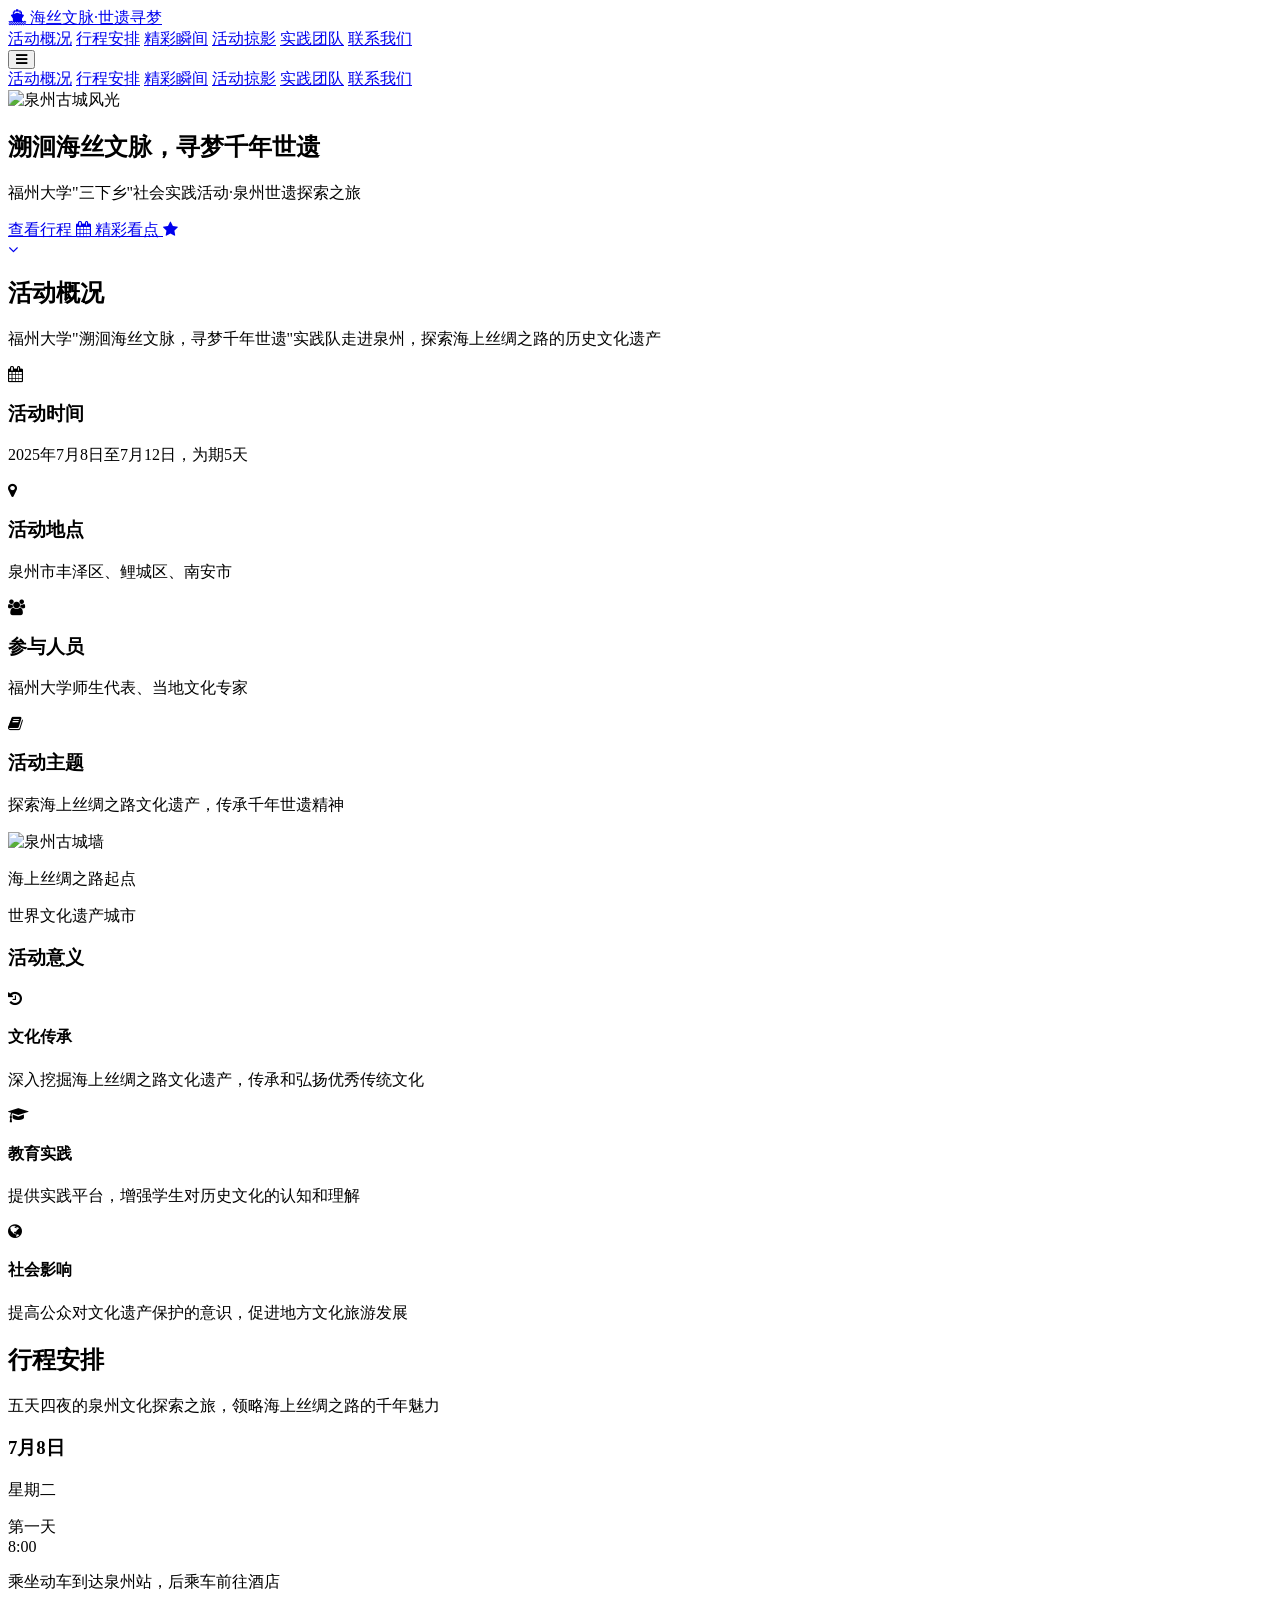
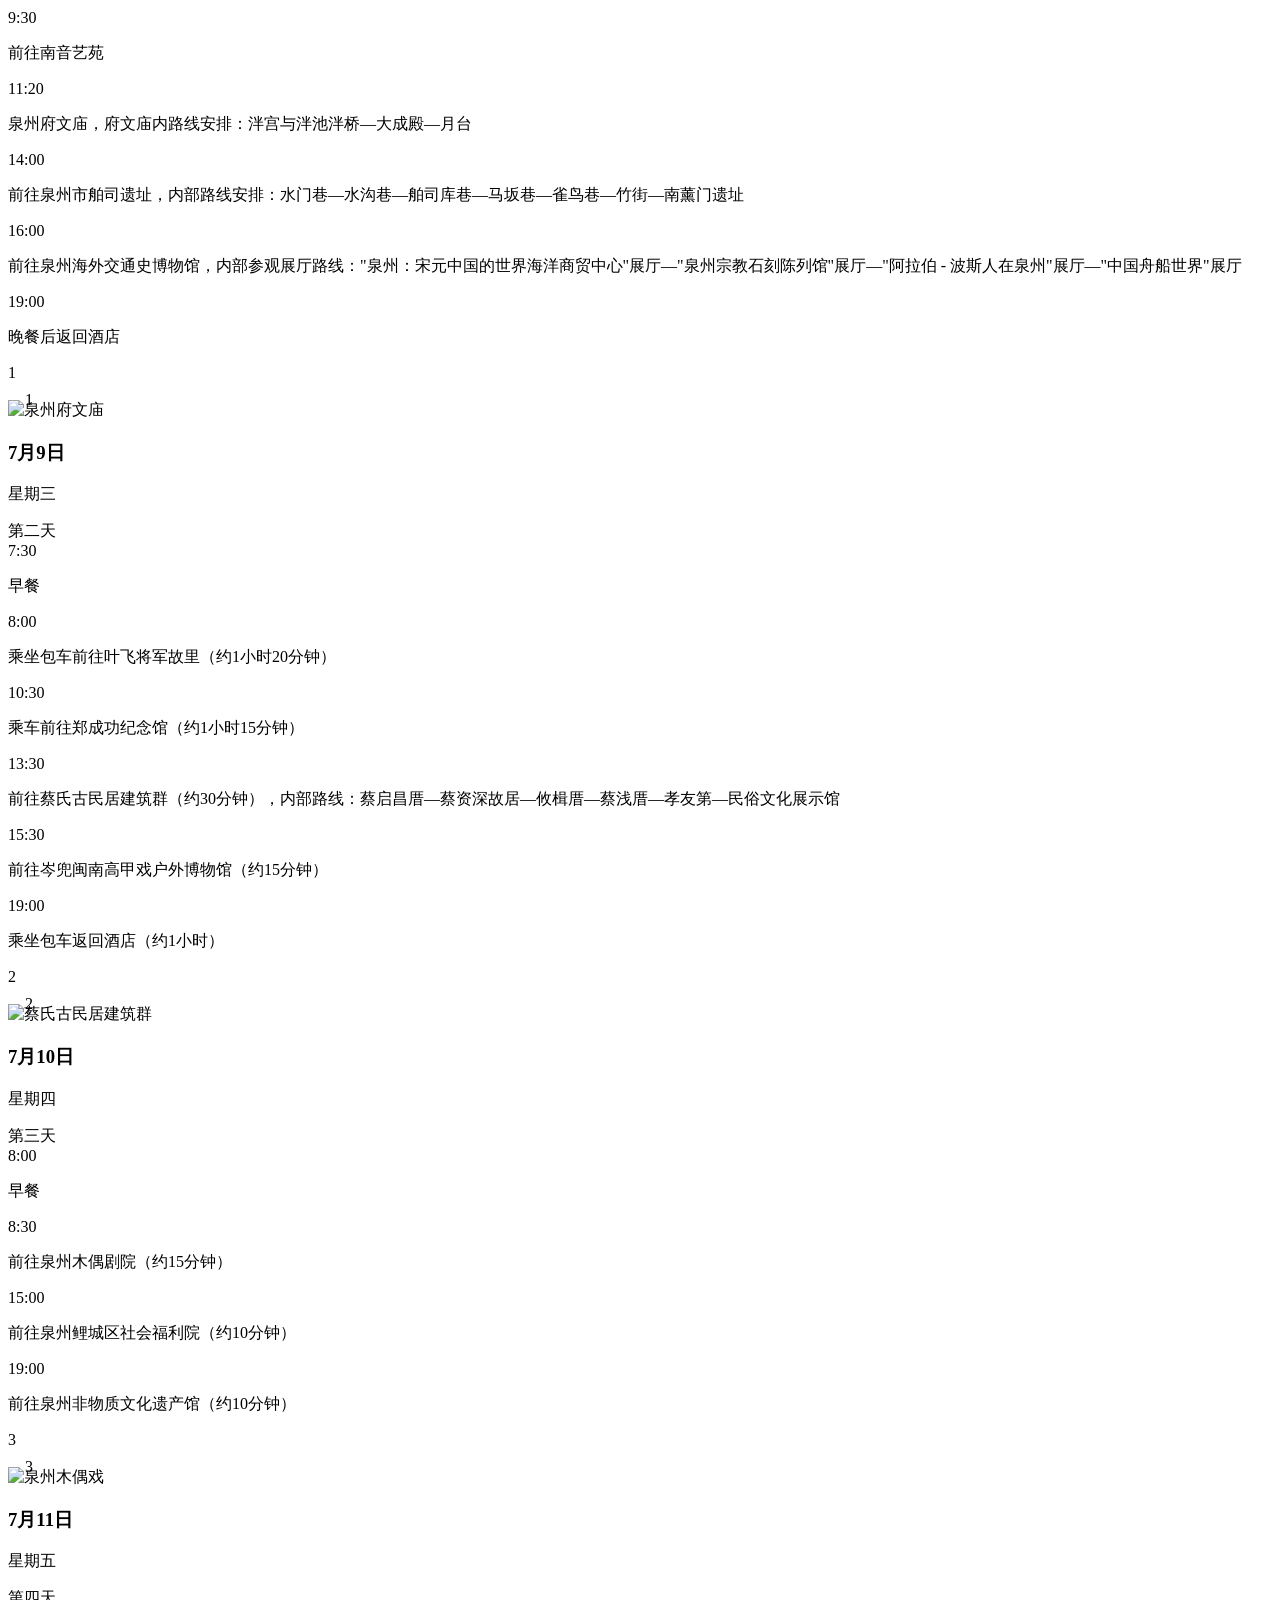
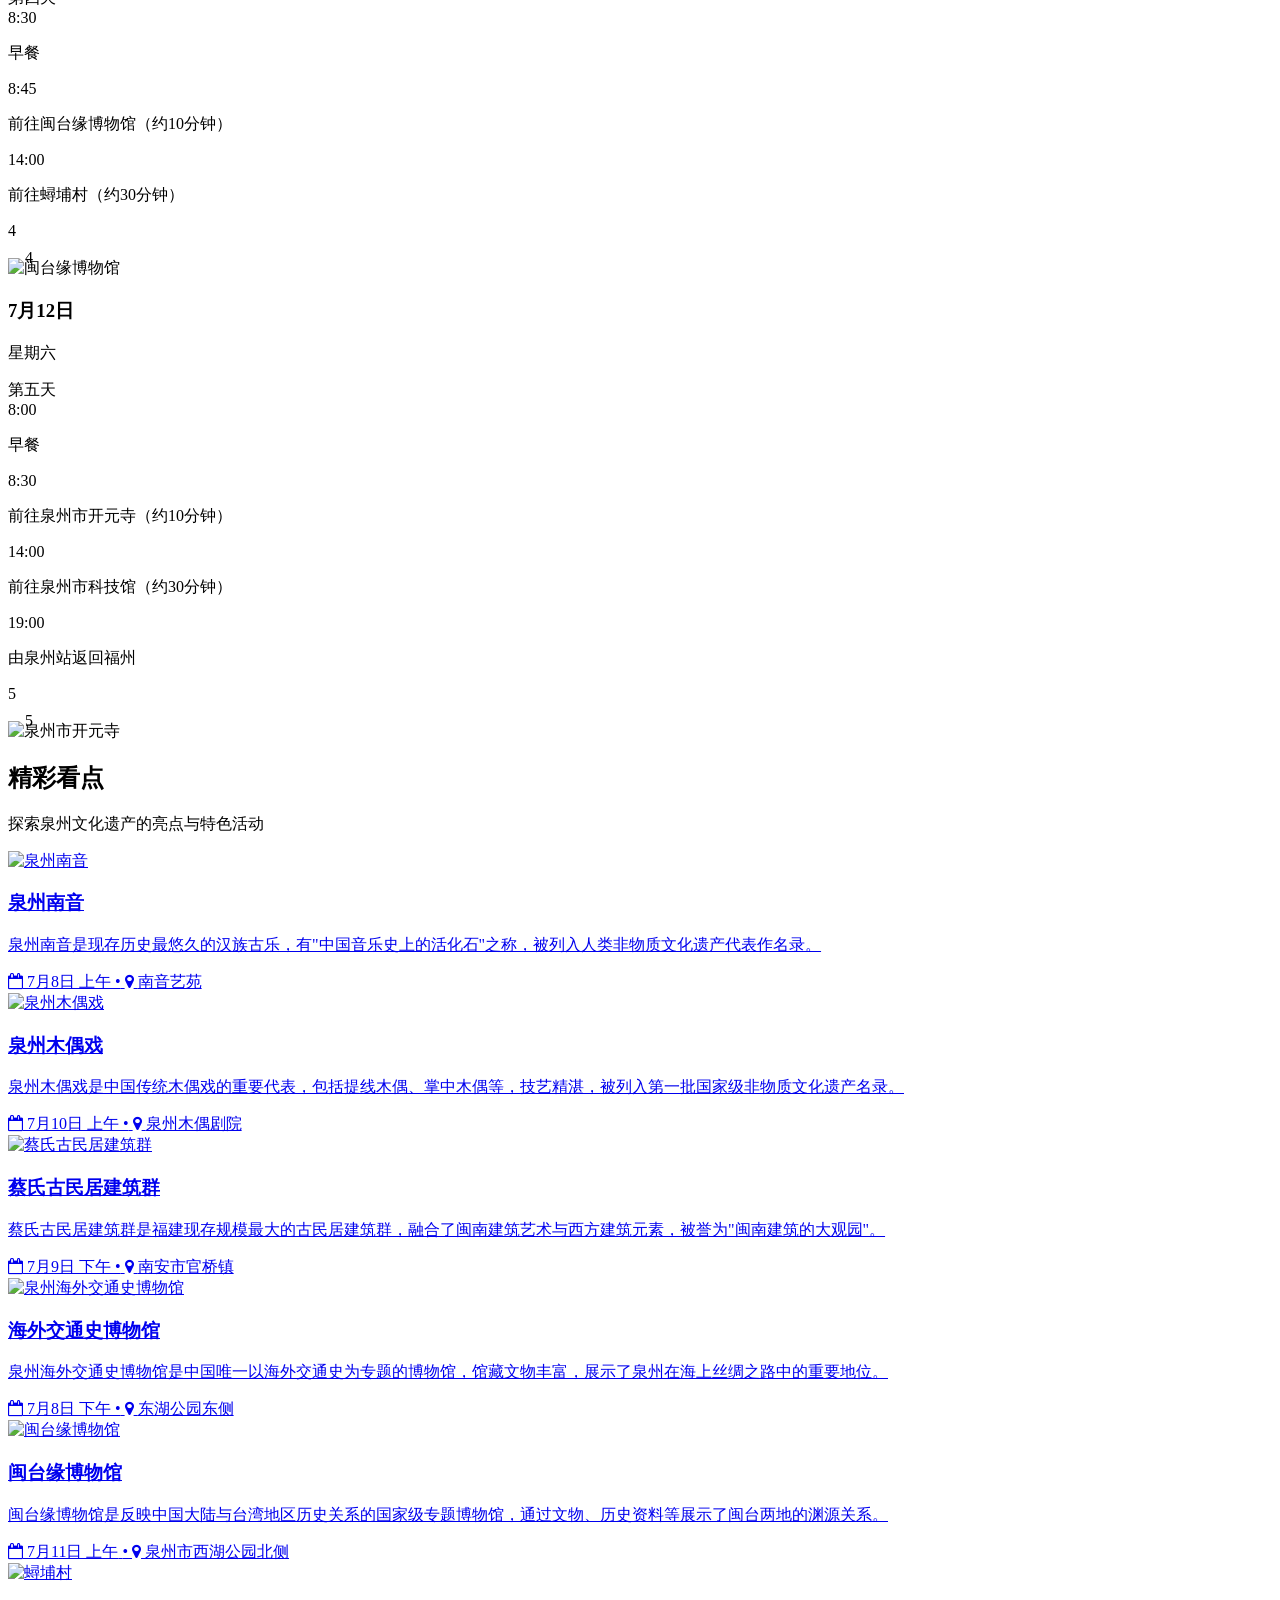
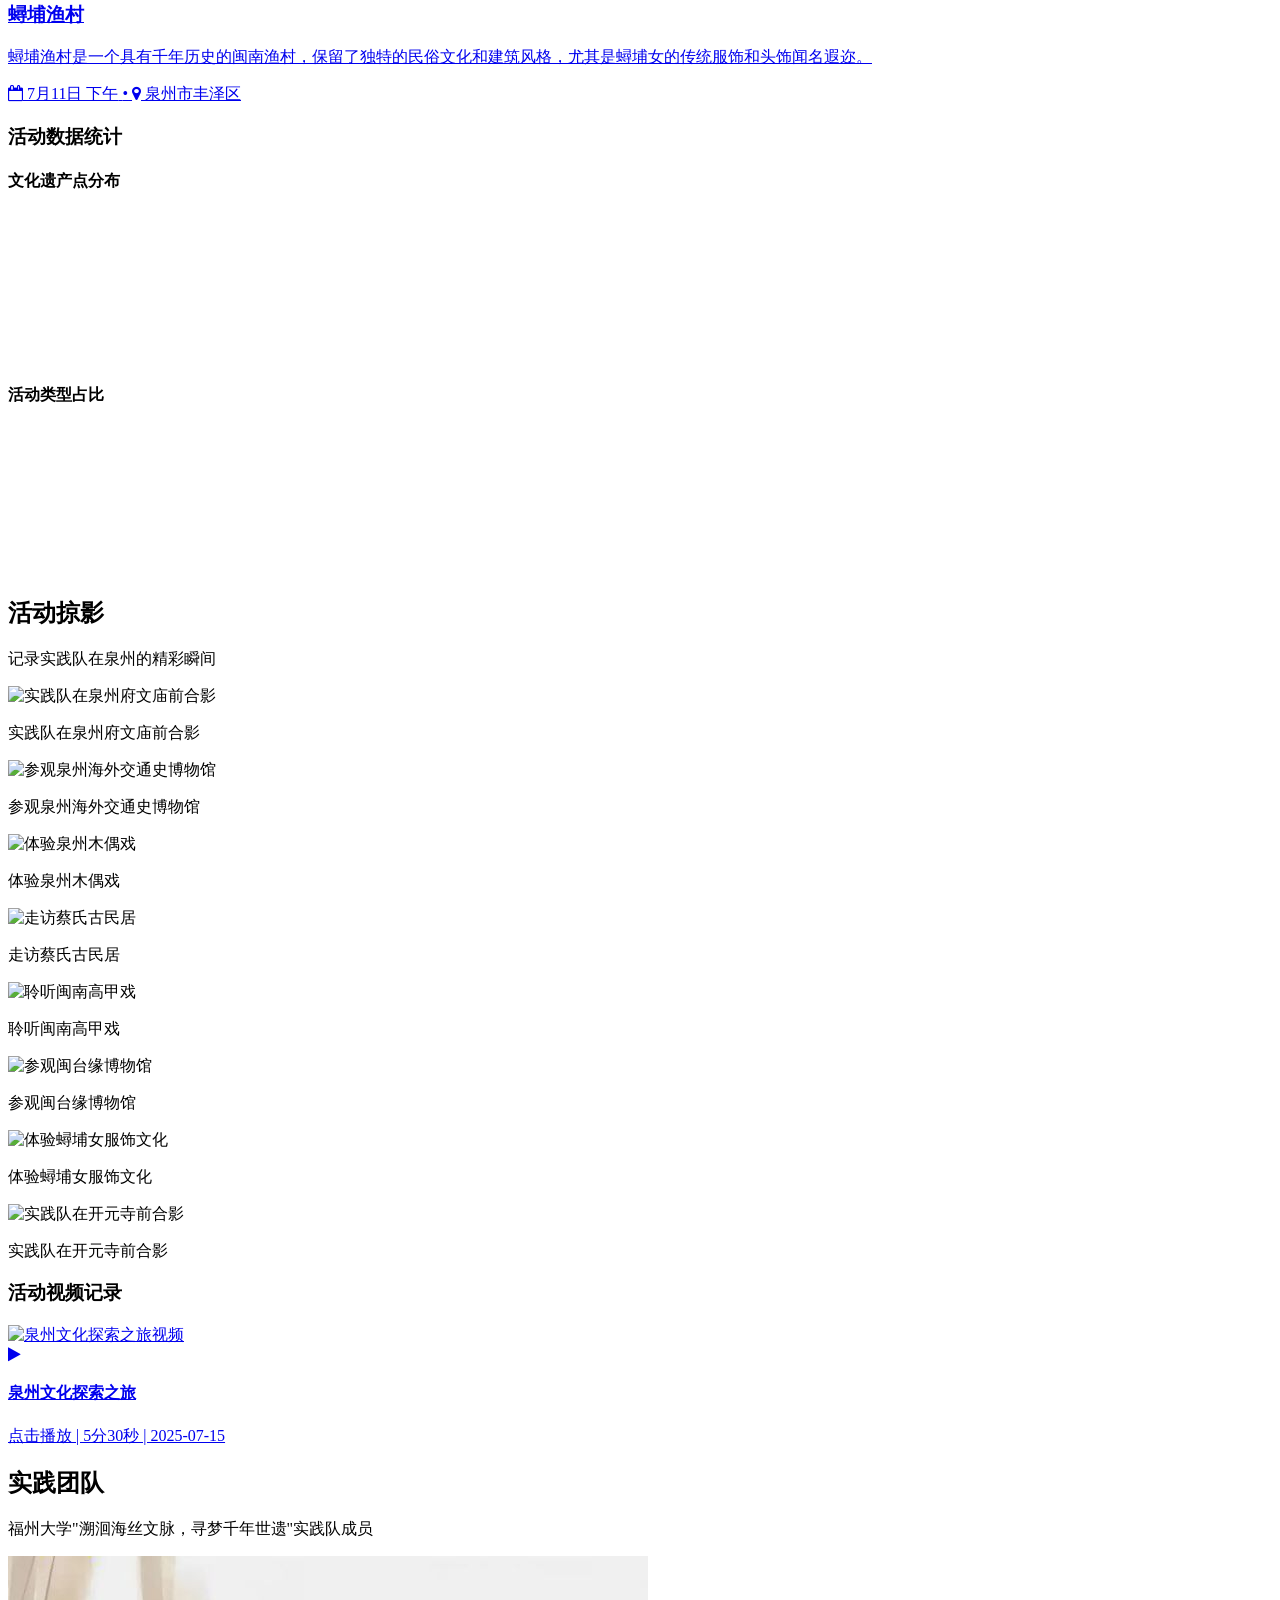
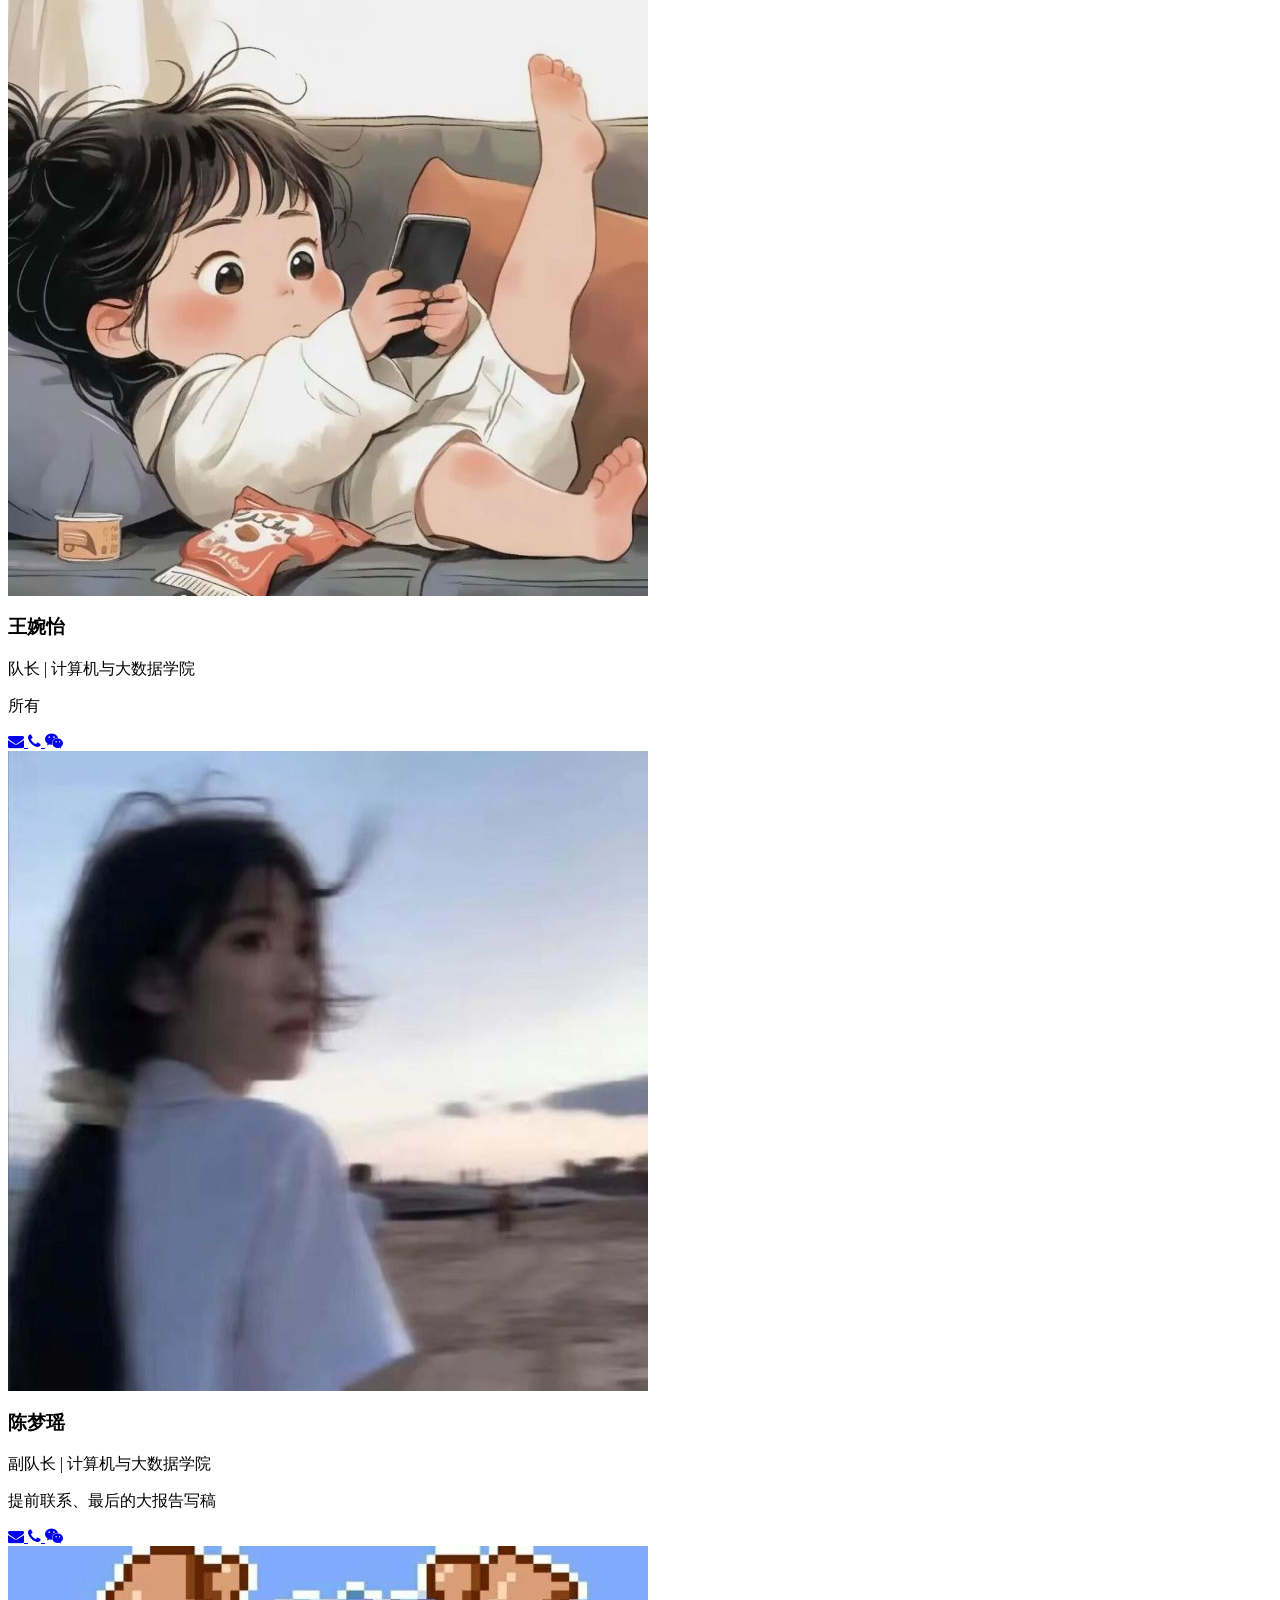
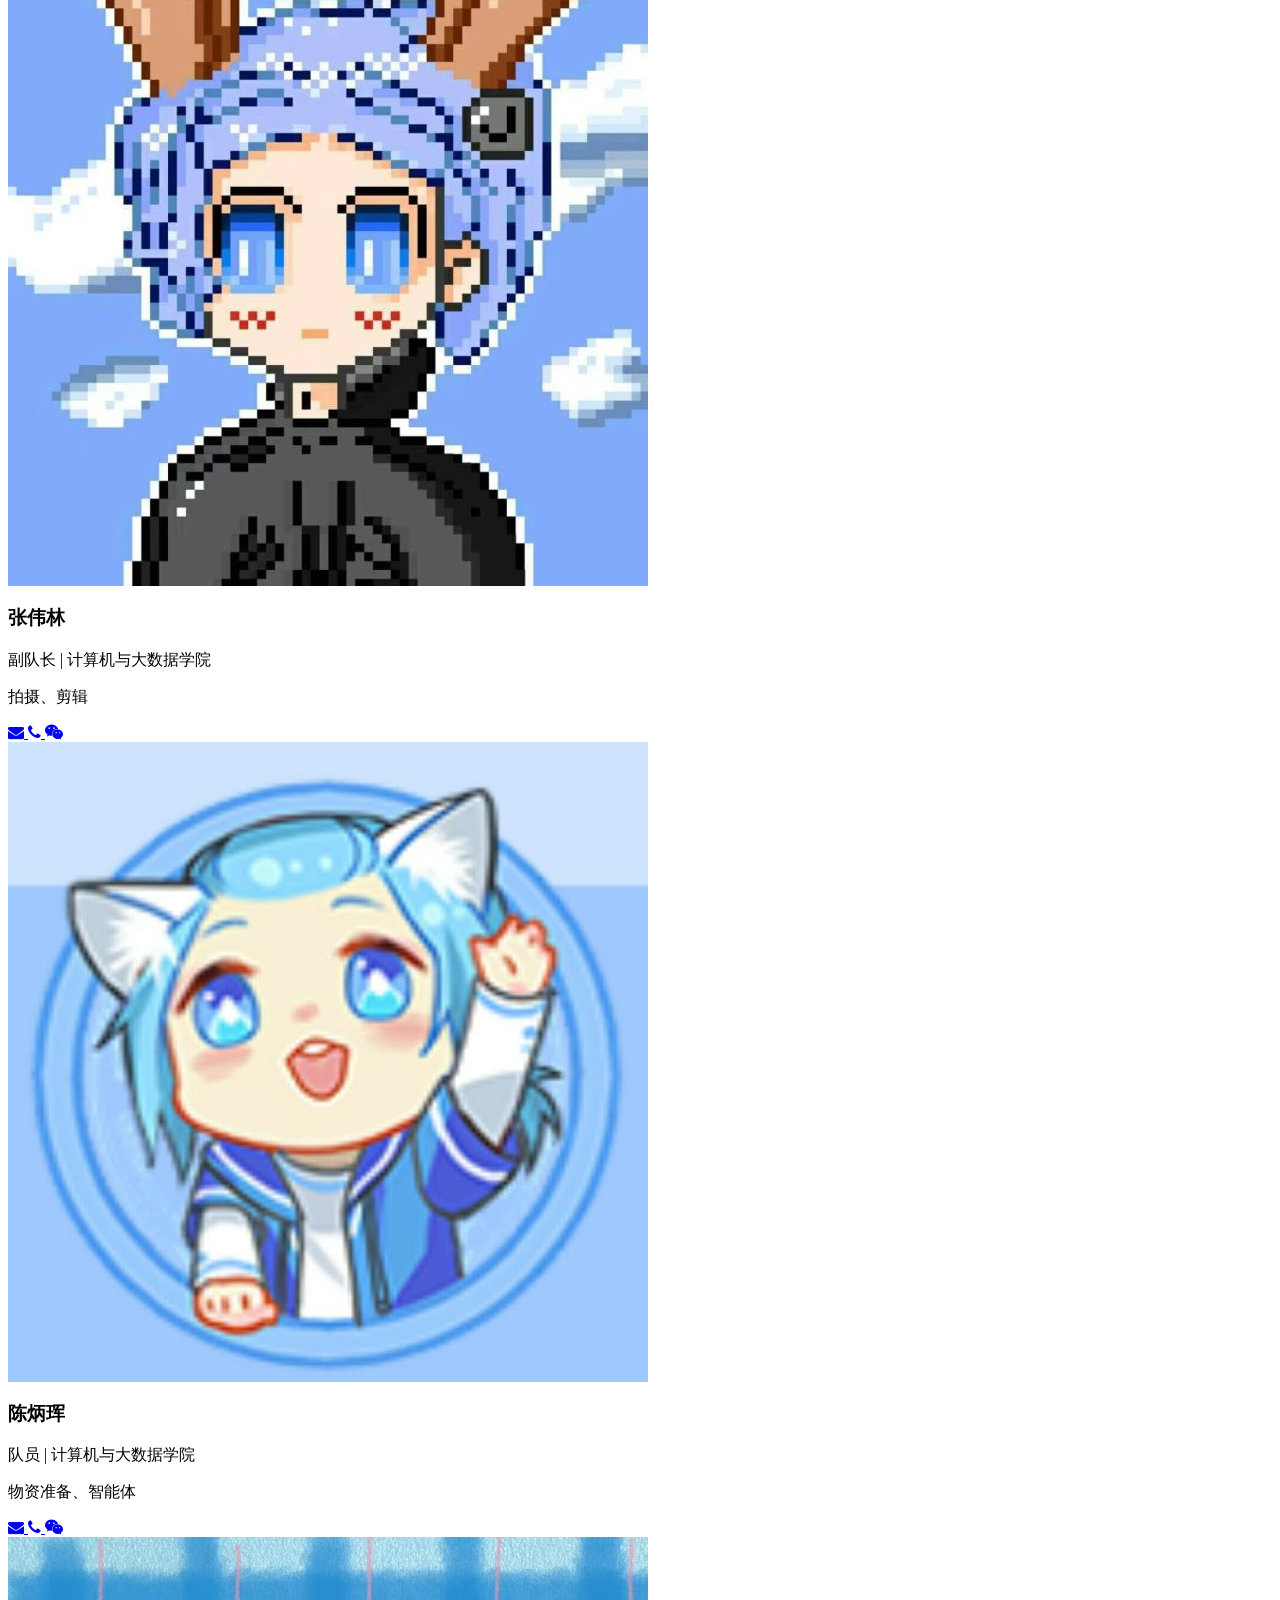
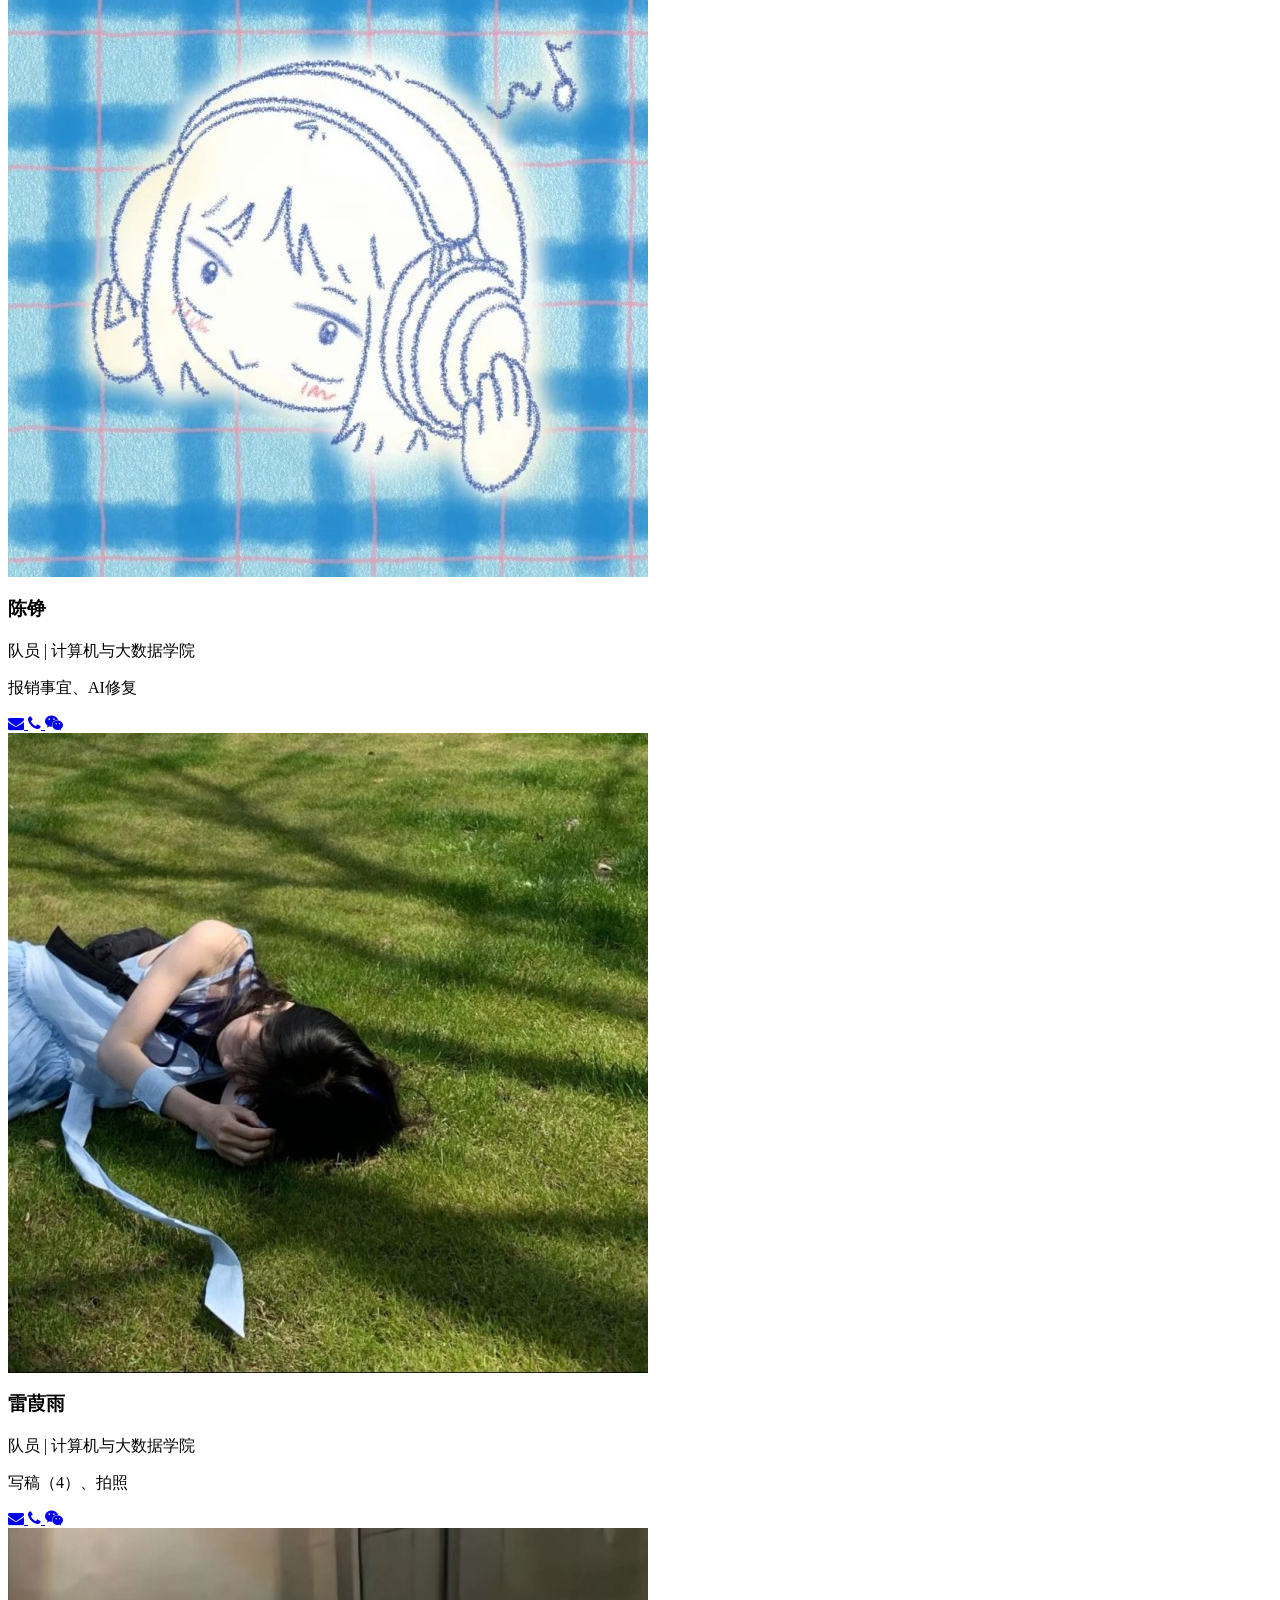
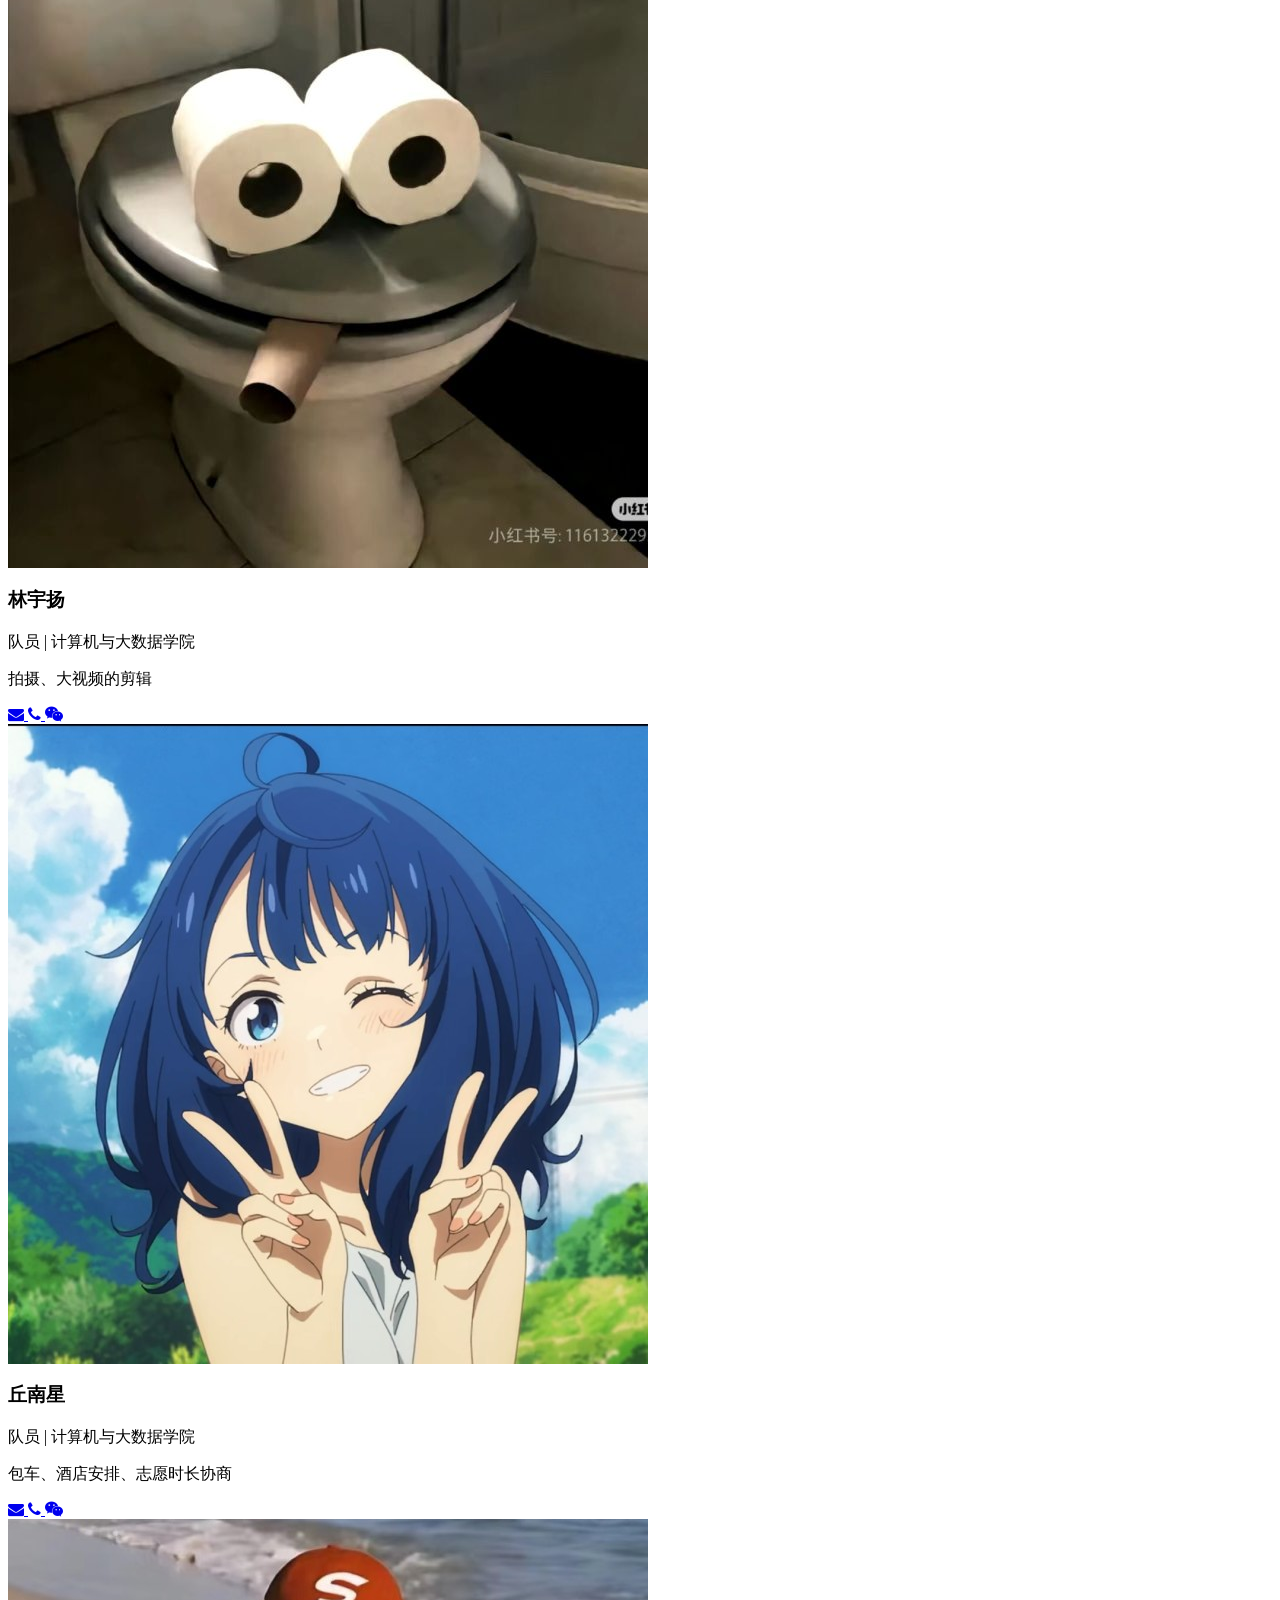
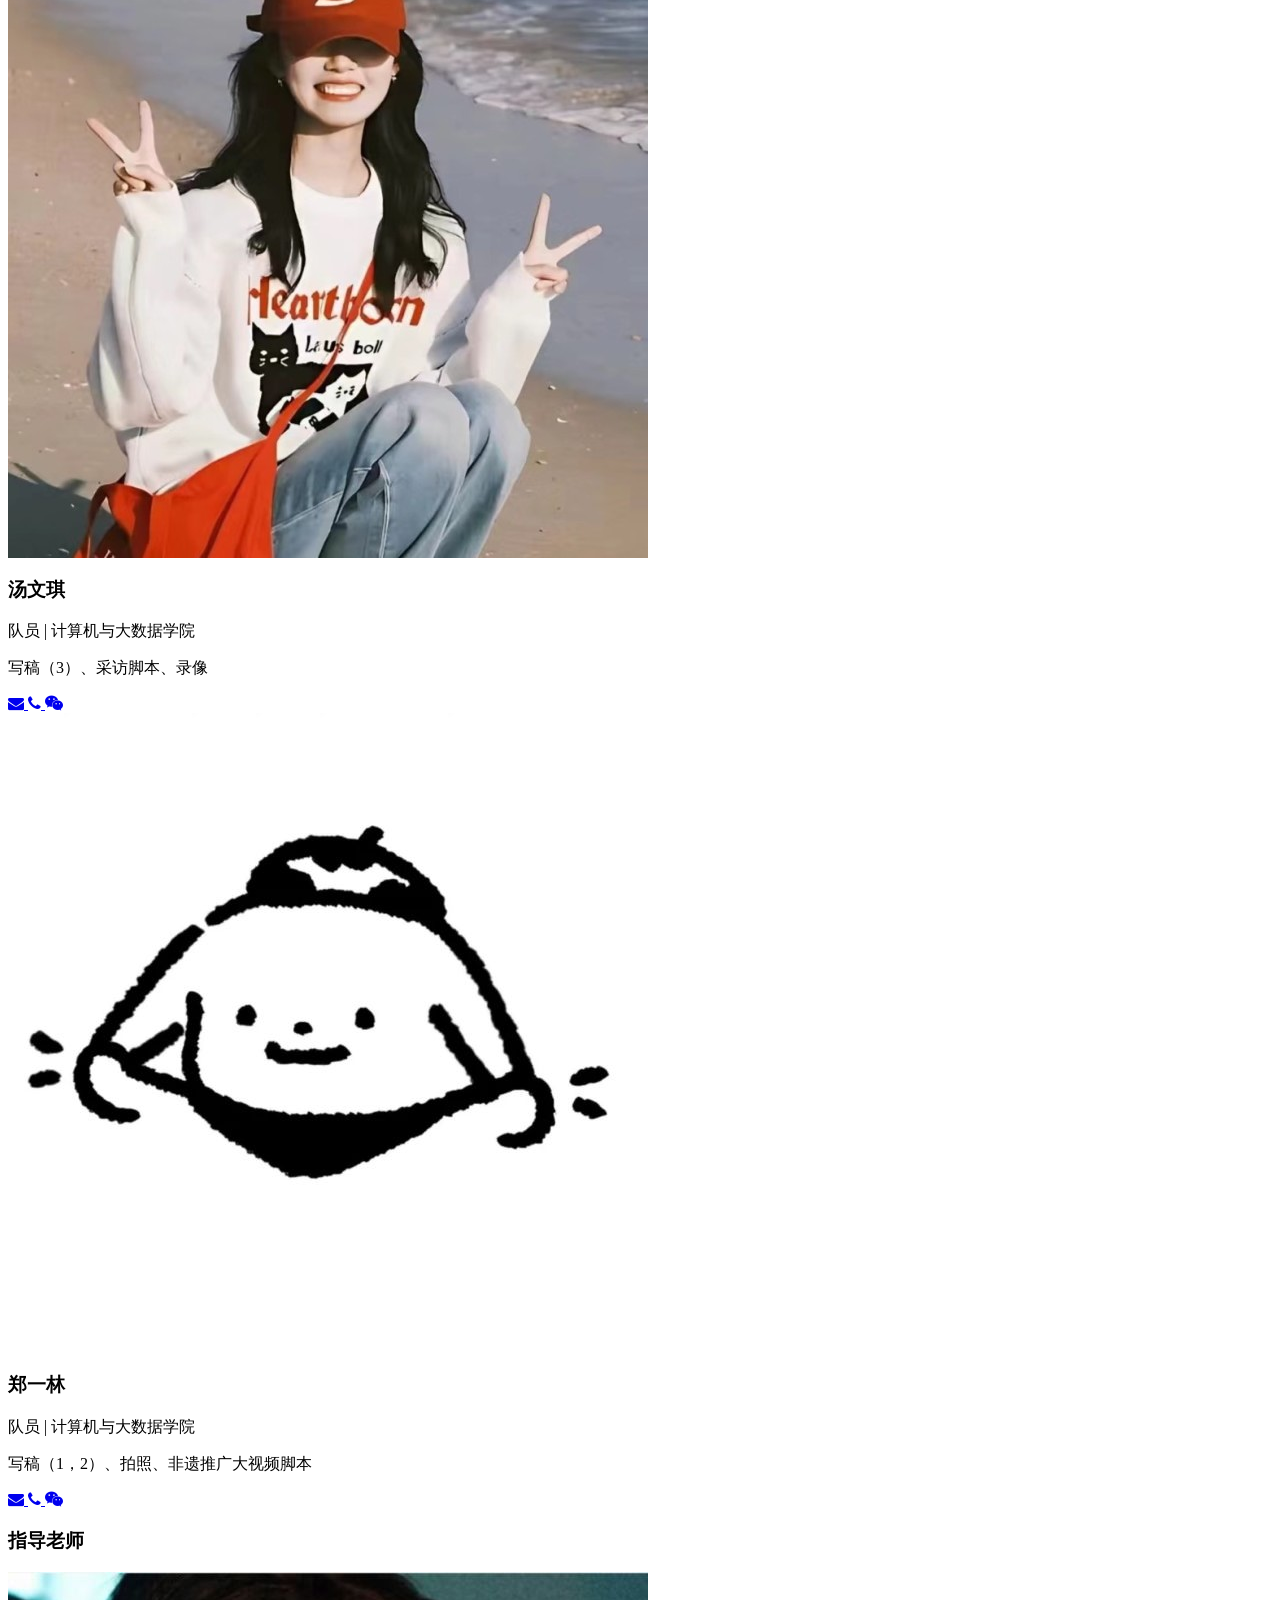
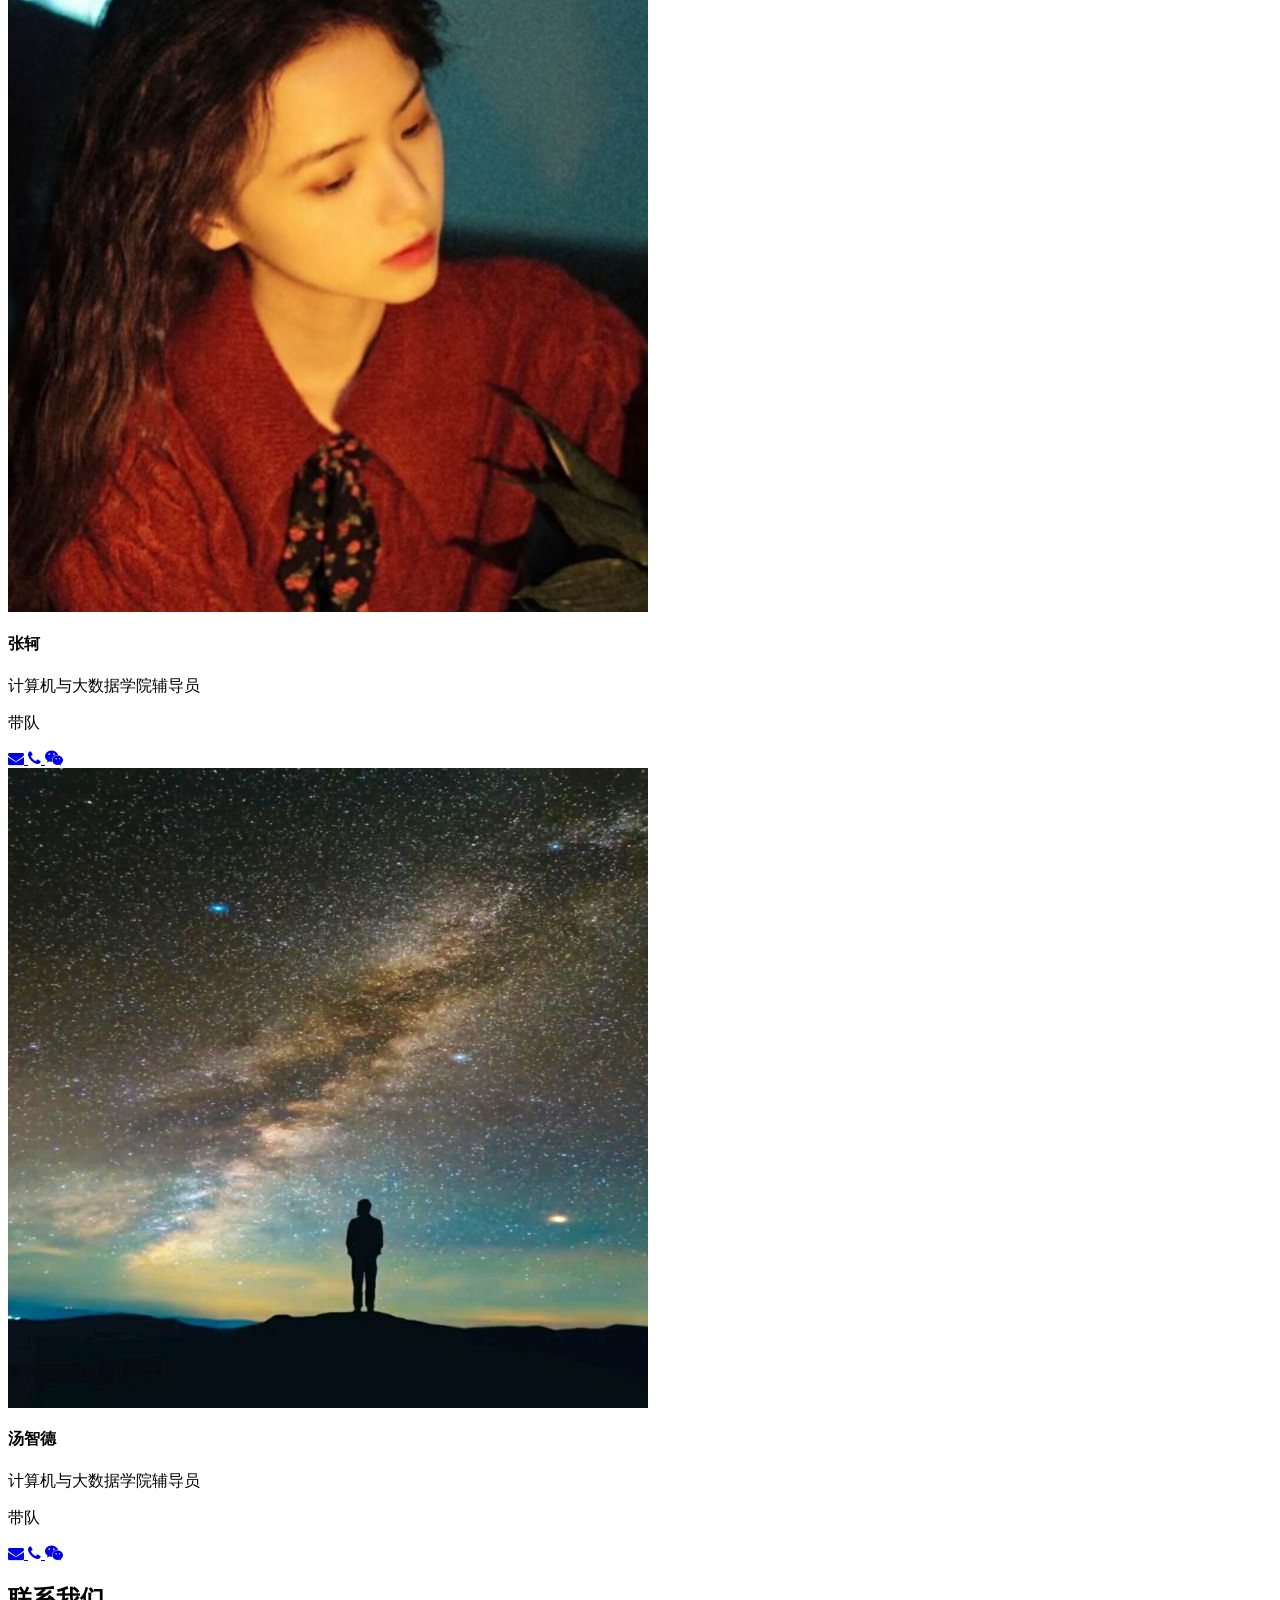
==== index.html @ 48de9e26 "Web" ====
<html lang="zh-CN">

<head>
    <meta charset="UTF-8" />
    <link rel="shortcut icon" href="images/logo.ico" type="image/x-icon">
    <meta name="viewport" content="width=device-width, initial-scale=1.0" />
    <title>溯洄海丝文脉，寻梦千年世遗 - 福州大学三下乡实践活动</title>
    <script src="https://cdn.tailwindcss.com"></script>
    <link href="https://cdn.jsdelivr.net/npm/font-awesome@4.7.0/css/font-awesome.min.css" rel="stylesheet" />
    <script src="https://cdn.jsdelivr.net/npm/chart.js@4.4.8/dist/chart.umd.min.js"></script>
    <link href="css/style.css" rel="stylesheet" />
    <script>
        tailwind.config = {
            theme: {
                extend: {
                    colors: {
                        primary: "#0F4C81",
                        secondary: "#E6B800",
                        accent: "#E67300",
                        light: "#F8F9FA",
                        dark: "#343A40",
                    },
                    fontFamily: {
                        sans: ["Inter", "system-ui", "sans-serif"],
                        serif: ["Noto Serif SC", "serif"],
                    },
                },
            },
        };
    </script>
    <style type="text/tailwindcss">
        @layer utilities { .content-auto { content-visibility: auto; } .text-shadow { text-shadow: 0 2px 4px rgba(0, 0, 0, 0.1); } .text-shadow-lg { text-shadow: 0 4px 8px rgba(0, 0, 0, 0.12), 0 2px 4px rgba(0, 0, 0, 0.08); } .animate-float { animation: float
        3s ease-in-out infinite; } @keyframes float { 0% { transform: translateY(0px); } 50% { transform: translateY(-10px); } 100% { transform: translateY(0px); } } }
    </style>
</head>

<body class="bg-light text-dark antialiased">
    <!-- 导航栏 -->
    <header id="navbar" class="fixed w-full z-50 transition-all duration-300">
        <nav class="bg-primary/95 text-white shadow-lg">
            <div class="container mx-auto px-4 py-3">
                <div class="flex justify-between items-center">
                    <a href="#" class="flex items-center space-x-2">
                        <i class="fa fa-ship text-2xl text-secondary"></i>
                        <span class="font-bold text-xl tracking-wide">海丝文脉·世遗寻梦</span
              >
            </a>

            <!-- 桌面导航 -->
            <div class="hidden md:flex space-x-8">
              <a
                href="#about"
                class="hover:text-secondary transition-colors duration-200"
                >活动概况</a
              >
              <a
                href="#schedule"
                class="hover:text-secondary transition-colors duration-200"
                >行程安排</a
              >
              <a
                href="#highlights"
                class="hover:text-secondary transition-colors duration-200"
                >精彩瞬间</a
              >
              <a
                href="#gallery"
                class="hover:text-secondary transition-colors duration-200"
                >活动掠影</a
              >
              <a
                href="#team"
                class="hover:text-secondary transition-colors duration-200"
                >实践团队</a
              >
              <a
                href="#contact"
                class="hover:text-secondary transition-colors duration-200"
                >联系我们</a
              >
            </div>

            <!-- 移动端菜单按钮 -->
            <button
              id="menu-toggle"
              class="md:hidden text-white focus:outline-none"
            >
              <i class="fa fa-bars text-xl"></i>
            </button>
          </div>
        </div>

        <!-- 移动端导航菜单 -->
        <div id="mobile-menu" class="md:hidden hidden bg-primary/95">
          <div class="container mx-auto px-4 py-2 space-y-3">
            <a
              href="#about"
              class="block py-2 hover:text-secondary transition-colors duration-200"
              >活动概况</a
            >
            <a
              href="#schedule"
              class="block py-2 hover:text-secondary transition-colors duration-200"
              >行程安排</a
            >
            <a
              href="#highlights"
              class="block py-2 hover:text-secondary transition-colors duration-200"
              >精彩瞬间</a
            >
            <a
              href="#gallery"
              class="block py-2 hover:text-secondary transition-colors duration-200"
              >活动掠影</a
            >
            <a
              href="#team"
              class="block py-2 hover:text-secondary transition-colors duration-200"
              >实践团队</a
            >
            <a
              href="#contact"
              class="block py-2 hover:text-secondary transition-colors duration-200"
              >联系我们</a
            >
          </div>
        </div>
      </nav>
    </header>

    <!-- 封面区域 -->
    <section
      class="relative h-screen flex items-center justify-center overflow-hidden"
    >
      <div class="absolute inset-0 z-0">
        <img
          src="https://picsum.photos/id/1015/1920/1080"
          alt="泉州古城风光"
          class="w-full h-full object-cover"
        />
        <div class="absolute inset-0 bg-primary/40"></div>
      </div>
      <div class="container mx-auto px-4 z-10 text-center">
        <h1
          class="text-[clamp(2.5rem,5vw,4rem)] font-bold text-white mb-6 leading-tight text-shadow-lg animate-float"
        >
          溯洄海丝文脉，寻梦千年世遗
        </h1>
        <p
          class="text-[clamp(1.2rem,2vw,1.5rem)] text-white/90 mb-8 max-w-3xl mx-auto text-shadow"
        >
          福州大学"三下乡"社会实践活动·泉州世遗探索之旅
        </p>
        <div class="flex flex-col sm:flex-row justify-center gap-4">
          <a
            href="#schedule"
            class="bg-secondary hover:bg-secondary/90 text-primary font-bold py-3 px-8 rounded-full shadow-lg transition-all duration-300 transform hover:scale-105"
          >
            查看行程 <i class="fa fa-calendar ml-2"></i>
          </a>
          <a
            href="#highlights"
            class="bg-transparent border-2 border-white hover:bg-white/10 text-white font-bold py-3 px-8 rounded-full shadow-lg transition-all duration-300 transform hover:scale-105"
          >
            精彩看点 <i class="fa fa-star ml-2"></i>
          </a>
        </div>
        <div
          class="absolute bottom-10 left-1/2 transform -translate-x-1/2 animate-bounce"
        >
          <a href="#about" class="text-white/80 hover:text-white">
            <i class="fa fa-angle-down text-3xl"></i>
          </a>
        </div>
      </div>
    </section>

    <!-- 活动概况 -->
    <section id="about" class="py-20 bg-white">
      <div class="container mx-auto px-4">
        <div class="text-center mb-16">
          <h2
            class="text-[clamp(1.8rem,3vw,2.5rem)] font-bold text-primary mb-4"
          >
            活动概况
          </h2>
          <div class="w-20 h-1 bg-secondary mx-auto mb-6"></div>
          <p class="text-lg text-gray-600 max-w-3xl mx-auto">
            福州大学"溯洄海丝文脉，寻梦千年世遗"实践队走进泉州，探索海上丝绸之路的历史文化遗产
          </p>
        </div>

        <div class="grid md:grid-cols-2 gap-12 items-center">
          <div class="space-y-6">
            <div
              class="bg-light p-6 rounded-xl shadow-md transform transition-all duration-300 hover:shadow-lg hover:-translate-y-1"
            >
              <div class="flex items-start">
                <div class="bg-primary/10 p-3 rounded-full mr-4">
                  <i class="fa fa-calendar text-primary text-xl"></i>
                </div>
                <div>
                  <h3 class="text-xl font-bold text-primary mb-2">活动时间</h3>
                  <p class="text-gray-600">2025年7月8日至7月12日，为期5天</p>
                </div>
              </div>
            </div>

            <div
              class="bg-light p-6 rounded-xl shadow-md transform transition-all duration-300 hover:shadow-lg hover:-translate-y-1"
            >
              <div class="flex items-start">
                <div class="bg-primary/10 p-3 rounded-full mr-4">
                  <i class="fa fa-map-marker text-primary text-xl"></i>
                </div>
                <div>
                  <h3 class="text-xl font-bold text-primary mb-2">活动地点</h3>
                  <p class="text-gray-600">泉州市丰泽区、鲤城区、南安市</p>
                </div>
              </div>
            </div>

            <div
              class="bg-light p-6 rounded-xl shadow-md transform transition-all duration-300 hover:shadow-lg hover:-translate-y-1"
            >
              <div class="flex items-start">
                <div class="bg-primary/10 p-3 rounded-full mr-4">
                  <i class="fa fa-users text-primary text-xl"></i>
                </div>
                <div>
                  <h3 class="text-xl font-bold text-primary mb-2">参与人员</h3>
                  <p class="text-gray-600">福州大学师生代表、当地文化专家</p>
                </div>
              </div>
            </div>

            <div
              class="bg-light p-6 rounded-xl shadow-md transform transition-all duration-300 hover:shadow-lg hover:-translate-y-1"
            >
              <div class="flex items-start">
                <div class="bg-primary/10 p-3 rounded-full mr-4">
                  <i class="fa fa-book text-primary text-xl"></i>
                </div>
                <div>
                  <h3 class="text-xl font-bold text-primary mb-2">活动主题</h3>
                  <p class="text-gray-600">
                    探索海上丝绸之路文化遗产，传承千年世遗精神
                  </p>
                </div>
              </div>
            </div>
          </div>

          <div class="relative">
            <div class="rounded-xl overflow-hidden shadow-2xl">
              <img
                src="https://picsum.photos/id/1016/800/600"
                alt="泉州古城墙"
                class="w-full h-auto"
              />
            </div>
            <div
              class="absolute -bottom-6 -left-6 bg-secondary text-primary p-4 rounded-lg shadow-lg hidden md:block"
            >
              <p class="font-bold text-xl">海上丝绸之路起点</p>
            </div>
            <div
              class="absolute -top-6 -right-6 bg-primary text-white p-4 rounded-lg shadow-lg hidden md:block"
            >
              <p class="font-bold text-xl">世界文化遗产城市</p>
            </div>
          </div>
        </div>

        <div class="mt-16">
          <div class="bg-primary/5 rounded-xl p-8 shadow-md">
            <h3 class="text-2xl font-bold text-primary mb-6 text-center">
              活动意义
            </h3>
            <div class="grid md:grid-cols-3 gap-6">
              <div
                class="text-center p-4 transform transition-all duration-300 hover:scale-105"
              >
                <div
                  class="w-16 h-16 bg-primary/10 rounded-full flex items-center justify-center mx-auto mb-4"
                >
                  <i class="fa fa-history text-primary text-2xl"></i>
                </div>
                <h4 class="text-xl font-bold text-primary mb-3">文化传承</h4>
                <p class="text-gray-600">
                  深入挖掘海上丝绸之路文化遗产，传承和弘扬优秀传统文化
                </p>
              </div>

              <div
                class="text-center p-4 transform transition-all duration-300 hover:scale-105"
              >
                <div
                  class="w-16 h-16 bg-primary/10 rounded-full flex items-center justify-center mx-auto mb-4"
                >
                  <i class="fa fa-graduation-cap text-primary text-2xl"></i>
                </div>
                <h4 class="text-xl font-bold text-primary mb-3">教育实践</h4>
                <p class="text-gray-600">
                  提供实践平台，增强学生对历史文化的认知和理解
                </p>
              </div>

              <div
                class="text-center p-4 transform transition-all duration-300 hover:scale-105"
              >
                <div
                  class="w-16 h-16 bg-primary/10 rounded-full flex items-center justify-center mx-auto mb-4"
                >
                  <i class="fa fa-globe text-primary text-2xl"></i>
                </div>
                <h4 class="text-xl font-bold text-primary mb-3">社会影响</h4>
                <p class="text-gray-600">
                  提高公众对文化遗产保护的意识，促进地方文化旅游发展
                </p>
              </div>
            </div>
          </div>
        </div>
      </div>
    </section>

    <!-- 行程安排 -->
    <section id="schedule" class="py-20 bg-gray-50">
      <div class="container mx-auto px-4">
        <div class="text-center mb-16">
          <h2
            class="text-[clamp(1.8rem,3vw,2.5rem)] font-bold text-primary mb-4"
          >
            行程安排
          </h2>
          <div class="w-20 h-1 bg-secondary mx-auto mb-6"></div>
          <p class="text-lg text-gray-600 max-w-3xl mx-auto">
            五天四夜的泉州文化探索之旅，领略海上丝绸之路的千年魅力
          </p>
        </div>

        <div class="relative">
          <!-- 时间线 -->
          <div
            class="hidden md:block absolute left-1/2 transform -translate-x-1/2 h-full w-1 bg-primary/20"
          ></div>

          <!-- 日程列表 -->
          <div class="space-y-12 relative">
            <!-- 第一天 -->
            <div
              class="flex flex-col md:flex-row items-center md:items-start md:space-x-12"
            >
              <div class="md:w-1/2 md:text-right mb-6 md:mb-0">
                <div
                  class="bg-white p-6 rounded-xl shadow-lg hover:shadow-xl transition-shadow duration-300 transform md:translate-x-8"
                >
                  <div class="flex justify-between items-start">
                    <div>
                      <h3 class="text-xl font-bold text-primary">7月8日</h3>
                      <p class="text-gray-500">星期二</p>
                    </div>
                    <span
                      class="bg-secondary text-primary font-bold py-1 px-4 rounded-full text-sm"
                      >第一天</span
                    >
                  </div>
                  <div class="mt-4 space-y-3">
                    <div class="flex items-center">
                      <span
                        class="bg-primary/10 text-primary font-bold py-1 px-3 rounded-full text-sm mr-3"
                        >8:00</span
                      >
                      <p>乘坐动车到达泉州站，后乘车前往酒店</p>
                    </div>
                    <div class="flex items-center">
                      <span
                        class="bg-primary/10 text-primary font-bold py-1 px-3 rounded-full text-sm mr-3"
                        >9:30</span
                      >
                      <p>前往南音艺苑</p>
                    </div>
                    <div class="flex items-center">
                      <span
                        class="bg-primary/10 text-primary font-bold py-1 px-3 rounded-full text-sm mr-3"
                        >11:20</span
                      >
                      <p>
                        泉州府文庙，府文庙内路线安排：泮宫与泮池泮桥—大成殿—月台
                      </p>
                    </div>
                    <div class="flex items-center">
                      <span
                        class="bg-primary/10 text-primary font-bold py-1 px-3 rounded-full text-sm mr-3"
                        >14:00</span
                      >
                      <p>
                        前往泉州市舶司遗址，内部路线安排：水门巷—水沟巷—舶司库巷—马坂巷—雀鸟巷—竹街—南薰门遗址
                      </p>
                    </div>
                    <div class="flex items-center">
                      <span
                        class="bg-primary/10 text-primary font-bold py-1 px-3 rounded-full text-sm mr-3"
                        >16:00</span
                      >
                      <p>
                        前往泉州海外交通史博物馆，内部参观展厅路线："泉州：宋元中国的世界海洋商贸中心"展厅—"泉州宗教石刻陈列馆"展厅—"阿拉伯
                        - 波斯人在泉州"展厅—"中国舟船世界"展厅
                      </p>
                    </div>
                    <div class="flex items-center">
                      <span
                        class="bg-primary/10 text-primary font-bold py-1 px-3 rounded-full text-sm mr-3"
                        >19:00</span
                      >
                      <p>晚餐后返回酒店</p>
                    </div>
                  </div>
                </div>
              </div>
              <div
                class="md:hidden bg-primary/10 rounded-full w-12 h-12 flex items-center justify-center mb-6"
              >
                <span class="text-primary font-bold text-xl">1</span>
                </div>
                <div class="hidden md:block absolute left-1/2 transform -translate-x-1/2 bg-primary rounded-full w-12 h-12 flex items-center justify-center shadow-lg">
                    <span class="text-white font-bold text-xl" style="padding: 17px; position: relative; top: 9px">1</span
                >
              </div>
              <div class="md:w-1/2 md:mt-24">
                <div class="rounded-xl overflow-hidden shadow-lg">
                  <img
                    src="https://picsum.photos/id/1019/800/600"
                    alt="泉州府文庙"
                    class="w-full h-auto"
                  />
                </div>
              </div>
            </div>

            <!-- 第二天 -->
            <div
              class="flex flex-col md:flex-row items-center md:items-start md:space-x-12"
            >
              <div class="md:w-1/2 md:order-2 md:text-left mb-6 md:mb-0">
                <div
                  class="bg-white p-6 rounded-xl shadow-lg hover:shadow-xl transition-shadow duration-300 transform md:-translate-x-8"
                >
                  <div class="flex justify-between items-start">
                    <div>
                      <h3 class="text-xl font-bold text-primary">7月9日</h3>
                      <p class="text-gray-500">星期三</p>
                    </div>
                    <span
                      class="bg-secondary text-primary font-bold py-1 px-4 rounded-full text-sm"
                      >第二天</span
                    >
                  </div>
                  <div class="mt-4 space-y-3">
                    <div class="flex items-center">
                      <span
                        class="bg-primary/10 text-primary font-bold py-1 px-3 rounded-full text-sm mr-3"
                        >7:30</span
                      >
                      <p>早餐</p>
                    </div>
                    <div class="flex items-center">
                      <span
                        class="bg-primary/10 text-primary font-bold py-1 px-3 rounded-full text-sm mr-3"
                        >8:00</span
                      >
                      <p>乘坐包车前往叶飞将军故里（约1小时20分钟）</p>
                    </div>
                    <div class="flex items-center">
                      <span
                        class="bg-primary/10 text-primary font-bold py-1 px-3 rounded-full text-sm mr-3"
                        >10:30</span
                      >
                      <p>乘车前往郑成功纪念馆（约1小时15分钟）</p>
                    </div>
                    <div class="flex items-center">
                      <span
                        class="bg-primary/10 text-primary font-bold py-1 px-3 rounded-full text-sm mr-3"
                        >13:30</span
                      >
                      <p>
                        前往蔡氏古民居建筑群（约30分钟），内部路线：蔡启昌厝—蔡资深故居—攸楫厝—蔡浅厝—孝友第—民俗文化展示馆
                      </p>
                    </div>
                    <div class="flex items-center">
                      <span
                        class="bg-primary/10 text-primary font-bold py-1 px-3 rounded-full text-sm mr-3"
                        >15:30</span
                      >
                      <p>前往岑兜闽南高甲戏户外博物馆（约15分钟）</p>
                    </div>
                    <div class="flex items-center">
                      <span
                        class="bg-primary/10 text-primary font-bold py-1 px-3 rounded-full text-sm mr-3"
                        >19:00</span
                      >
                      <p>乘坐包车返回酒店（约1小时）</p>
                    </div>
                  </div>
                </div>
              </div>
              <div
                class="md:hidden bg-primary/10 rounded-full w-12 h-12 flex items-center justify-center mb-6"
              >
                <span class="text-primary font-bold text-xl">2</span>
                </div>
                <div class="hidden md:block absolute right-1/2 transform -translate-x-1/2 bg-primary rounded-full w-12 h-12 flex items-center justify-center shadow-lg">
                    <span class="text-white font-bold text-xl" style="padding: 17px; position: relative; top: 9px">2</span
                >
              </div>
              <div class="md:w-1/2 md:order-1 md:mt-24">
                <div class="rounded-xl overflow-hidden shadow-lg">
                  <img
                    src="https://picsum.photos/id/1020/800/600"
                    alt="蔡氏古民居建筑群"
                    class="w-full h-auto"
                  />
                </div>
              </div>
            </div>

            <!-- 第三天 -->
            <div
              class="flex flex-col md:flex-row items-center md:items-start md:space-x-12"
            >
              <div class="md:w-1/2 md:text-right mb-6 md:mb-0">
                <div
                  class="bg-white p-6 rounded-xl shadow-lg hover:shadow-xl transition-shadow duration-300 transform md:translate-x-8"
                >
                  <div class="flex justify-between items-start">
                    <div>
                      <h3 class="text-xl font-bold text-primary">7月10日</h3>
                      <p class="text-gray-500">星期四</p>
                    </div>
                    <span
                      class="bg-secondary text-primary font-bold py-1 px-4 rounded-full text-sm"
                      >第三天</span
                    >
                  </div>
                  <div class="mt-4 space-y-3">
                    <div class="flex items-center">
                      <span
                        class="bg-primary/10 text-primary font-bold py-1 px-3 rounded-full text-sm mr-3"
                        >8:00</span
                      >
                      <p>早餐</p>
                    </div>
                    <div class="flex items-center">
                      <span
                        class="bg-primary/10 text-primary font-bold py-1 px-3 rounded-full text-sm mr-3"
                        >8:30</span
                      >
                      <p>前往泉州木偶剧院（约15分钟）</p>
                    </div>
                    <div class="flex items-center">
                      <span
                        class="bg-primary/10 text-primary font-bold py-1 px-3 rounded-full text-sm mr-3"
                        >15:00</span
                      >
                      <p>前往泉州鲤城区社会福利院（约10分钟）</p>
                    </div>
                    <div class="flex items-center">
                      <span
                        class="bg-primary/10 text-primary font-bold py-1 px-3 rounded-full text-sm mr-3"
                        >19:00</span
                      >
                      <p>前往泉州非物质文化遗产馆（约10分钟）</p>
                    </div>
                  </div>
                </div>
              </div>
              <div
                class="md:hidden bg-primary/10 rounded-full w-12 h-12 flex items-center justify-center mb-6"
              >
                <span class="text-primary font-bold text-xl">3</span>
                </div>
                <div class="hidden md:block absolute left-1/2 transform -translate-x-1/2 bg-primary rounded-full w-12 h-12 flex items-center justify-center shadow-lg">
                    <span class="text-white font-bold text-xl" style="padding: 17px; position: relative; top: 9px">3</span
                >
              </div>
              <div class="md:w-1/2 md:mt-24">
                <div class="rounded-xl overflow-hidden shadow-lg">
                  <img
                    src="https://picsum.photos/id/1021/800/600"
                    alt="泉州木偶戏"
                    class="w-full h-auto"
                  />
                </div>
              </div>
            </div>

            <!-- 第四天 -->
            <div
              class="flex flex-col md:flex-row items-center md:items-start md:space-x-12"
            >
              <div class="md:w-1/2 md:order-2 md:text-left mb-6 md:mb-0">
                <div
                  class="bg-white p-6 rounded-xl shadow-lg hover:shadow-xl transition-shadow duration-300 transform md:-translate-x-8"
                >
                  <div class="flex justify-between items-start">
                    <div>
                      <h3 class="text-xl font-bold text-primary">7月11日</h3>
                      <p class="text-gray-500">星期五</p>
                    </div>
                    <span
                      class="bg-secondary text-primary font-bold py-1 px-4 rounded-full text-sm"
                      >第四天</span
                    >
                  </div>
                  <div class="mt-4 space-y-3">
                    <div class="flex items-center">
                      <span
                        class="bg-primary/10 text-primary font-bold py-1 px-3 rounded-full text-sm mr-3"
                        >8:30</span
                      >
                      <p>早餐</p>
                    </div>
                    <div class="flex items-center">
                      <span
                        class="bg-primary/10 text-primary font-bold py-1 px-3 rounded-full text-sm mr-3"
                        >8:45</span
                      >
                      <p>前往闽台缘博物馆（约10分钟）</p>
                    </div>
                    <div class="flex items-center">
                      <span
                        class="bg-primary/10 text-primary font-bold py-1 px-3 rounded-full text-sm mr-3"
                        >14:00</span
                      >
                      <p>前往蟳埔村（约30分钟）</p>
                    </div>
                  </div>
                </div>
              </div>
              <div
                class="md:hidden bg-primary/10 rounded-full w-12 h-12 flex items-center justify-center mb-6"
              >
                <span class="text-primary font-bold text-xl">4</span>
                </div>
                <div class="hidden md:block absolute right-1/2 transform -translate-x-1/2 bg-primary rounded-full w-12 h-12 flex items-center justify-center shadow-lg">
                    <span class="text-white font-bold text-xl" style="padding: 17px; position: relative; top: 9px">4</span
                >
              </div>
              <div class="md:w-1/2 md:order-1 md:mt-24">
                <div class="rounded-xl overflow-hidden shadow-lg">
                  <img
                    src="https://picsum.photos/id/1023/800/600"
                    alt="闽台缘博物馆"
                    class="w-full h-auto"
                  />
                </div>
              </div>
            </div>

            <!-- 第五天 -->
            <div
              class="flex flex-col md:flex-row items-center md:items-start md:space-x-12"
            >
              <div class="md:w-1/2 md:text-right mb-6 md:mb-0">
                <div
                  class="bg-white p-6 rounded-xl shadow-lg hover:shadow-xl transition-shadow duration-300 transform md:translate-x-8"
                >
                  <div class="flex justify-between items-start">
                    <div>
                      <h3 class="text-xl font-bold text-primary">7月12日</h3>
                      <p class="text-gray-500">星期六</p>
                    </div>
                    <span
                      class="bg-secondary text-primary font-bold py-1 px-4 rounded-full text-sm"
                      >第五天</span
                    >
                  </div>
                  <div class="mt-4 space-y-3">
                    <div class="flex items-center">
                      <span
                        class="bg-primary/10 text-primary font-bold py-1 px-3 rounded-full text-sm mr-3"
                        >8:00</span
                      >
                      <p>早餐</p>
                    </div>
                    <div class="flex items-center">
                      <span
                        class="bg-primary/10 text-primary font-bold py-1 px-3 rounded-full text-sm mr-3"
                        >8:30</span
                      >
                      <p>前往泉州市开元寺（约10分钟）</p>
                    </div>
                    <div class="flex items-center">
                      <span
                        class="bg-primary/10 text-primary font-bold py-1 px-3 rounded-full text-sm mr-3"
                        >14:00</span
                      >
                      <p>前往泉州市科技馆（约30分钟）</p>
                    </div>
                    <div class="flex items-center">
                      <span
                        class="bg-primary/10 text-primary font-bold py-1 px-3 rounded-full text-sm mr-3"
                        >19:00</span
                      >
                      <p>由泉州站返回福州</p>
                    </div>
                  </div>
                </div>
              </div>
              <div
                class="md:hidden bg-primary/10 rounded-full w-12 h-12 flex items-center justify-center mb-6"
              >
                <span class="text-primary font-bold text-xl">5</span>
                </div>
                <div class="hidden md:block absolute left-1/2 transform -translate-x-1/2 bg-primary rounded-full w-12 h-12 flex items-center justify-center shadow-lg">
                    <span class="text-white font-bold text-xl" style="padding: 17px; position: relative; top: 9px">5</span
                >
              </div>
              <div class="md:w-1/2 md:mt-24">
                <div class="rounded-xl overflow-hidden shadow-lg">
                  <img
                    src="https://picsum.photos/id/1024/800/600"
                    alt="泉州市开元寺"
                    class="w-full h-auto"
                  />
                </div>
              </div>
            </div>
          </div>
        </div>
      </div>
    </section>

    <!-- 精彩看点 -->
    <section id="highlights" class="py-20 bg-white">
      <div class="container mx-auto px-4">
        <div class="text-center mb-16">
          <h2
            class="text-[clamp(1.8rem,3vw,2.5rem)] font-bold text-primary mb-4"
          >
            精彩看点
          </h2>
          <div class="w-20 h-1 bg-secondary mx-auto mb-6"></div>
          <p class="text-lg text-gray-600 max-w-3xl mx-auto">
            探索泉州文化遗产的亮点与特色活动
          </p>
        </div>

        <div class="grid md:grid-cols-2 lg:grid-cols-3 gap-8">
          <!-- 看点1 -->
          <div
            class="bg-light rounded-xl overflow-hidden shadow-md hover:shadow-xl transition-all duration-300 transform hover:-translate-y-2"
          >
            <div class="relative h-64">
                                  <a href="https://www.fzu.edu.cn/" target="_blank">
              <img
                src="https://picsum.photos/id/1025/800/600"
                alt="泉州南音"
                class="w-full h-full object-cover"
              />
              <div
                class="absolute inset-0 bg-gradient-to-t from-black/70 to-transparent flex items-end"
              >
                <h3 class="text-white text-xl font-bold p-6">泉州南音</h3>
              </div>
            </div>
            <div class="p-6">
              <p class="text-gray-600 mb-4">
                泉州南音是现存历史最悠久的汉族古乐，有"中国音乐史上的活化石"之称，被列入人类非物质文化遗产代表作名录。
              </p>
              <div class="flex items-center text-sm text-gray-500">
                <i class="fa fa-calendar-o mr-2"></i>
                <span>7月8日 上午</span>
                    <span class="mx-2">•</span>
                    <i class="fa fa-map-marker mr-2"></i>
                    <span>南音艺苑</span>
                </div>
                </a>
            </div>
            </div>

            <!-- 看点2 -->
            <div class="bg-light rounded-xl overflow-hidden shadow-md hover:shadow-xl transition-all duration-300 transform hover:-translate-y-2">
                <div class="relative h-64">
                    <a href="https://www.fzu.edu.cn/" target="_blank">
                        <img src="https://picsum.photos/id/1026/800/600" alt="泉州木偶戏" class="w-full h-full object-cover" />
                        <div class="absolute inset-0 bg-gradient-to-t from-black/70 to-transparent flex items-end">
                            <h3 class="text-white text-xl font-bold p-6">泉州木偶戏</h3>
                        </div>
                </div>
                <div class="p-6">
                    <p class="text-gray-600 mb-4">
                        泉州木偶戏是中国传统木偶戏的重要代表，包括提线木偶、掌中木偶等，技艺精湛，被列入第一批国家级非物质文化遗产名录。
                    </p>
                    <div class="flex items-center text-sm text-gray-500">
                        <i class="fa fa-calendar-o mr-2"></i>
                        <span>7月10日 上午</span>
                        <span class="mx-2">•</span>
                        <i class="fa fa-map-marker mr-2"></i>
                        <span>泉州木偶剧院</span>
                    </div>
                    </a>
                </div>
            </div>

            <!-- 看点3 -->
            <div class="bg-light rounded-xl overflow-hidden shadow-md hover:shadow-xl transition-all duration-300 transform hover:-translate-y-2">
                <div class="relative h-64">
                    <a href="https://www.fzu.edu.cn/" target="_blank">
                        <img src="https://picsum.photos/id/1027/800/600" alt="蔡氏古民居建筑群" class="w-full h-full object-cover" />
                        <div class="absolute inset-0 bg-gradient-to-t from-black/70 to-transparent flex items-end">
                            <h3 class="text-white text-xl font-bold p-6">
                                蔡氏古民居建筑群
                            </h3>
                        </div>
                </div>
                <div class="p-6">
                    <p class="text-gray-600 mb-4">
                        蔡氏古民居建筑群是福建现存规模最大的古民居建筑群，融合了闽南建筑艺术与西方建筑元素，被誉为"闽南建筑的大观园"。
                    </p>
                    <div class="flex items-center text-sm text-gray-500">
                        <i class="fa fa-calendar-o mr-2"></i>
                        <span>7月9日 下午</span>
                        <span class="mx-2">•</span>
                        <i class="fa fa-map-marker mr-2"></i>
                        <span>南安市官桥镇</span>
                    </div>
                    </a>
                </div>
            </div>

            <!-- 看点4 -->
            <div class="bg-light rounded-xl overflow-hidden shadow-md hover:shadow-xl transition-all duration-300 transform hover:-translate-y-2">
                <div class="relative h-64">
                    <a href="https://www.fzu.edu.cn/" target="_blank">
                        <img src="https://picsum.photos/id/1028/800/600" alt="泉州海外交通史博物馆" class="w-full h-full object-cover" />
                        <div class="absolute inset-0 bg-gradient-to-t from-black/70 to-transparent flex items-end">
                            <h3 class="text-white text-xl font-bold p-6">
                                海外交通史博物馆
                            </h3>
                        </div>
                </div>
                <div class="p-6">
                    <p class="text-gray-600 mb-4">
                        泉州海外交通史博物馆是中国唯一以海外交通史为专题的博物馆，馆藏文物丰富，展示了泉州在海上丝绸之路中的重要地位。
                    </p>
                    <div class="flex items-center text-sm text-gray-500">
                        <i class="fa fa-calendar-o mr-2"></i>
                        <span>7月8日 下午</span>
                        <span class="mx-2">•</span>
                        <i class="fa fa-map-marker mr-2"></i>
                        <span>东湖公园东侧</span>
                    </div>
                    </a>
                </div>
            </div>

            <!-- 看点5 -->
            <div class="bg-light rounded-xl overflow-hidden shadow-md hover:shadow-xl transition-all duration-300 transform hover:-translate-y-2">
                <div class="relative h-64">

                    <a href="https://www.fzu.edu.cn/" target="_blank">
                        <img src="https://picsum.photos/id/1029/800/600" alt="闽台缘博物馆" class="w-full h-full object-cover" />
                        <div class="absolute inset-0 bg-gradient-to-t from-black/70 to-transparent flex items-end">
                            <h3 class="text-white text-xl font-bold p-6">闽台缘博物馆</h3>
                        </div>
                </div>
                <div class="p-6">
                    <p class="text-gray-600 mb-4">
                        闽台缘博物馆是反映中国大陆与台湾地区历史关系的国家级专题博物馆，通过文物、历史资料等展示了闽台两地的渊源关系。
                    </p>
                    <div class="flex items-center text-sm text-gray-500">
                        <i class="fa fa-calendar-o mr-2"></i>
                        <span>7月11日 上午</span>
                        <span class="mx-2">•</span>
                        <i class="fa fa-map-marker mr-2"></i>
                        <span>泉州市西湖公园北侧</span>
                    </div>
                    </a>
                </div>
            </div>

            <!-- 看点6 -->
            <div class="bg-light rounded-xl overflow-hidden shadow-md hover:shadow-xl transition-all duration-300 transform hover:-translate-y-2">
                <div class="relative h-64">
                    <a href="https://www.fzu.edu.cn/" target="_blank">
                        <img src="https://picsum.photos/id/1029/800/600" alt="蟳埔村" class="w-full h-full object-cover" />
                        <div class="absolute inset-0 bg-gradient-to-t from-black/70 to-transparent flex items-end">
                            <h3 class="text-white text-xl font-bold p-6">蟳埔渔村</h3>
                        </div>
                </div>
                <div class="p-6">
                    <p class="text-gray-600 mb-4">
                        蟳埔渔村是一个具有千年历史的闽南渔村，保留了独特的民俗文化和建筑风格，尤其是蟳埔女的传统服饰和头饰闻名遐迩。
                    </p>
                    <div class="flex items-center text-sm text-gray-500">
                        <i class="fa fa-calendar-o mr-2"></i>
                        <span>7月11日 下午</span>
                        <span class="mx-2">•</span>
                        <i class="fa fa-map-marker mr-2"></i>
                        <span>泉州市丰泽区</span>
                    </div>
                </div>
                </a>
            </div>
            </div>

            <!-- 数据统计 -->
            <div class="mt-20">
                <div class="bg-primary/5 rounded-xl p-8 shadow-md">
                    <h3 class="text-2xl font-bold text-primary mb-8 text-center">
                        活动数据统计
                    </h3>
                    <div class="grid md:grid-cols-2 gap-8 justify-center">

                        <div class="bg-white p-6 rounded-xl shadow-sm mx-auto w-full">
                            <h4 class="text-lg font-bold text-primary mb-4">
                                文化遗产点分布
                            </h4>
                            <div class="h-80 w-full">

                                <canvas id="heritageChart"></canvas>
                            </div>
                        </div>
                        <div class="bg-white p-6 rounded-xl shadow-sm mx-auto w-full">

                            <h4 class="text-lg font-bold text-primary mb-4">
                                活动类型占比
                            </h4>
                            <div class="h-80 w-full">

                                <canvas id="activityChart"></canvas>
                            </div>
                        </div>
                    </div>
                </div>
            </div>
            </div>
            </section>

            <!-- 活动掠影 -->
            <section id="gallery" class="py-20 bg-gray-50">
                <div class="container mx-auto px-4">
                    <div class="text-center mb-16">
                        <h2 class="text-[clamp(1.8rem,3vw,2.5rem)] font-bold text-primary mb-4">
                            活动掠影
                        </h2>
                        <div class="w-20 h-1 bg-secondary mx-auto mb-6"></div>
                        <p class="text-lg text-gray-600 max-w-3xl mx-auto">
                            记录实践队在泉州的精彩瞬间
                        </p>
                    </div>

                    <div class="grid grid-cols-2 md:grid-cols-3 lg:grid-cols-4 gap-4">
                        <div class="overflow-hidden rounded-xl shadow-md group relative h-64">
                            <img src="https://picsum.photos/id/1031/800/800" alt="实践队在泉州府文庙前合影" class="w-full h-full object-cover transition-transform duration-500 group-hover:scale-110" />
                            <div class="absolute inset-0 bg-primary/60 opacity-0 group-hover:opacity-100 transition-opacity duration-300 flex items-center justify-center">
                                <p class="text-white font-bold px-4">实践队在泉州府文庙前合影</p>
                            </div>
                        </div>
                        <div class="overflow-hidden rounded-xl shadow-md group relative h-64">
                            <img src="https://picsum.photos/id/1032/800/800" alt="参观泉州海外交通史博物馆" class="w-full h-full object-cover transition-transform duration-500 group-hover:scale-110" />
                            <div class="absolute inset-0 bg-primary/60 opacity-0 group-hover:opacity-100 transition-opacity duration-300 flex items-center justify-center">
                                <p class="text-white font-bold px-4">参观泉州海外交通史博物馆</p>
                            </div>
                        </div>
                        <div class="overflow-hidden rounded-xl shadow-md group relative h-64">
                            <img src="https://picsum.photos/id/1033/800/800" alt="体验泉州木偶戏" class="w-full h-full object-cover transition-transform duration-500 group-hover:scale-110" />
                            <div class="absolute inset-0 bg-primary/60 opacity-0 group-hover:opacity-100 transition-opacity duration-300 flex items-center justify-center">
                                <p class="text-white font-bold px-4">体验泉州木偶戏</p>
                            </div>
                        </div>
                        <div class="overflow-hidden rounded-xl shadow-md group relative h-64">
                            <img src="https://picsum.photos/id/1033/800/800" alt="走访蔡氏古民居" class="w-full h-full object-cover transition-transform duration-500 group-hover:scale-110" />
                            <div class="absolute inset-0 bg-primary/60 opacity-0 group-hover:opacity-100 transition-opacity duration-300 flex items-center justify-center">
                                <p class="text-white font-bold px-4">走访蔡氏古民居</p>
                            </div>
                        </div>
                        <div class="overflow-hidden rounded-xl shadow-md group relative h-64">
                            <img src="https://picsum.photos/id/1035/800/800" alt="聆听闽南高甲戏" class="w-full h-full object-cover transition-transform duration-500 group-hover:scale-110" />
                            <div class="absolute inset-0 bg-primary/60 opacity-0 group-hover:opacity-100 transition-opacity duration-300 flex items-center justify-center">
                                <p class="text-white font-bold px-4">聆听闽南高甲戏</p>
                            </div>
                        </div>
                        <div class="overflow-hidden rounded-xl shadow-md group relative h-64">
                            <img src="https://picsum.photos/id/1036/800/800" alt="参观闽台缘博物馆" class="w-full h-full object-cover transition-transform duration-500 group-hover:scale-110" />
                            <div class="absolute inset-0 bg-primary/60 opacity-0 group-hover:opacity-100 transition-opacity duration-300 flex items-center justify-center">
                                <p class="text-white font-bold px-4">参观闽台缘博物馆</p>
                            </div>
                        </div>
                        <div class="overflow-hidden rounded-xl shadow-md group relative h-64">
                            <img src="https://picsum.photos/id/1037/800/800" alt="体验蟳埔女服饰文化" class="w-full h-full object-cover transition-transform duration-500 group-hover:scale-110" />
                            <div class="absolute inset-0 bg-primary/60 opacity-0 group-hover:opacity-100 transition-opacity duration-300 flex items-center justify-center">
                                <p class="text-white font-bold px-4">体验蟳埔女服饰文化</p>
                            </div>
                        </div>
                        <div class="overflow-hidden rounded-xl shadow-md group relative h-64">
                            <img src="https://picsum.photos/id/1038/800/800" alt="实践队在开元寺前合影" class="w-full h-full object-cover transition-transform duration-500 group-hover:scale-110" />
                            <div class="absolute inset-0 bg-primary/60 opacity-0 group-hover:opacity-100 transition-opacity duration-300 flex items-center justify-center">
                                <p class="text-white font-bold px-4">实践队在开元寺前合影</p>
                            </div>
                        </div>
                    </div>
                    <!-- 视频展示（封面点击跳转版） -->
                    <div class="mt-16 bg-white rounded-xl shadow-lg p-8">
                        <h3 class="text-2xl font-bold text-primary mb-6 text-center">
                            活动视频记录
                        </h3>
                        <div class="relative aspect-video max-w-4xl mx-auto rounded-xl overflow-hidden shadow-xl group">
                            <!-- 封面图（点击跳转链接） -->
                            <a target="_blank" href="https://www.bilibili.com/video/BV1Az421B7A2/?spm_id_from=333.337.search-card.all.click&vd_source=ad4b220474649e8b0f22f9608651e2f3" class="block w-full h-full">
                                <img src="https://picsum.photos/id/1039/1280/720" alt="泉州文化探索之旅视频" class="w-full h-full object-cover group-hover:scale-105 transition-transform duration-700" />

                                <!-- 播放按钮（覆盖在封面图上，增强点击引导） -->
                                <div class="absolute inset-0 flex items-center justify-center bg-black/30 group-hover:bg-black/40 transition-colors duration-300">
                                    <div class="bg-primary/90 hover:bg-primary text-white w-28 h-28 rounded-full flex items-center justify-center transition-all duration-300 transform group-hover:scale-110 shadow-2xl">
                                        <i class="fa fa-play text-4xl"></i>
                                    </div>
                                </div>

                                <!-- 视频信息（底部显示） -->
                                <div class="absolute bottom-0 left-0 right-0 bg-gradient-to-t from-black/80 to-transparent p-6">
                                    <h4 class="text-white text-xl font-bold mb-1">泉州文化探索之旅</h4>
                                    <p class="text-white/80 text-sm">点击播放 | 5分30秒 | 2025-07-15</p>
                                </div>
                            </a>
                        </div>
                    </div>
            </section>

            <!-- 实践团队 -->
            <section id="team" class="py-20 bg-white">
                <div class="container mx-auto px-4">
                    <div class="text-center mb-16">
                        <h2 class="text-[clamp(1.8rem,3vw,2.5rem)] font-bold text-primary mb-4">
                            实践团队
                        </h2>
                        <div class="w-20 h-1 bg-secondary mx-auto mb-6"></div>
                        <p class="text-lg text-gray-600 max-w-3xl mx-auto">
                            福州大学"溯洄海丝文脉，寻梦千年世遗"实践队成员
                        </p>
                    </div>

                    <div class="grid md:grid-cols-2 lg:grid-cols-4 gap-8">
                        <!-- 队长 -->
                        <div class="bg-light rounded-xl overflow-hidden shadow-md hover:shadow-xl transition-all duration-300 transform hover:-translate-y-2 animate-on-scroll">
                            <div class="relative h-64">
                                <img src="images/wangwanyi.jpg" alt="王婉怡" class="w-full h-full object-cover" />
                                <div class="absolute bottom-0 left-0 right-0 bg-gradient-to-t from-black/80 to-transparent p-4">
                                    <h3 class="text-white text-xl font-bold">王婉怡</h3>
                                    <p class="text-white/80">队长 | 计算机与大数据学院</p>
                                </div>
                            </div>
                            <div class="p-6">
                                <p class="text-gray-600 mb-4">所有</p>
                                <div class="flex space-x-3">
                                    <a href="#" class="text-primary hover:text-primary/80">
                                        <i class="fa fa-envelope"></i>
                                    </a>
                                    <a href="#" class="text-primary hover:text-primary/80">
                                        <i class="fa fa-phone"></i>
                                    </a>
                                    <a href="#" class="text-primary hover:text-primary/80">
                                        <i class="fa fa-weixin"></i>
                                    </a>
                                </div>
                            </div>
                        </div>

                        <!-- 副队长1 -->
                        <div class="bg-light rounded-xl overflow-hidden shadow-md hover:shadow-xl transition-all duration-300 transform hover:-translate-y-2 animate-on-scroll animate-delay-100">
                            <div class="relative h-64">
                                <img src="images/chenmengyao.jpg" alt="陈梦瑶" class="w-full h-full object-cover" />
                                <div class="absolute bottom-0 left-0 right-0 bg-gradient-to-t from-black/80 to-transparent p-4">
                                    <h3 class="text-white text-xl font-bold">陈梦瑶</h3>
                                    <p class="text-white/80">副队长 | 计算机与大数据学院</p>
                                </div>
                            </div>
                            <div class="p-6">
                                <p class="text-gray-600 mb-4">提前联系、最后的大报告写稿</p>
                                <div class="flex space-x-3">
                                    <a href="#" class="text-primary hover:text-primary/80">
                                        <i class="fa fa-envelope"></i>
                                    </a>
                                    <a href="#" class="text-primary hover:text-primary/80">
                                        <i class="fa fa-phone"></i>
                                    </a>
                                    <a href="#" class="text-primary hover:text-primary/80">
                                        <i class="fa fa-weixin"></i>
                                    </a>
                                </div>
                            </div>
                        </div>

                        <!-- 副队长2 -->
                        <div class="bg-light rounded-xl overflow-hidden shadow-md hover:shadow-xl transition-all duration-300 transform hover:-translate-y-2 animate-on-scroll animate-delay-200">
                            <div class="relative h-64">
                                <img src="images/zhangweilin.jpg" alt="张伟林" class="w-full h-full object-cover" />
                                <div class="absolute bottom-0 left-0 right-0 bg-gradient-to-t from-black/80 to-transparent p-4">
                                    <h3 class="text-white text-xl font-bold">张伟林</h3>
                                    <p class="text-white/80">副队长 | 计算机与大数据学院</p>
                                </div>
                            </div>
                            <div class="p-6">
                                <p class="text-gray-600 mb-4">拍摄、剪辑</p>
                                <div class="flex space-x-3">
                                    <a href="#" class="text-primary hover:text-primary/80">
                                        <i class="fa fa-envelope"></i>
                                    </a>
                                    <a href="#" class="text-primary hover:text-primary/80">
                                        <i class="fa fa-phone"></i>
                                    </a>
                                    <a href="#" class="text-primary hover:text-primary/80">
                                        <i class="fa fa-weixin"></i>
                                    </a>
                                </div>
                            </div>
                        </div>

                        <!-- 队员1 -->
                        <div class="bg-light rounded-xl overflow-hidden shadow-md hover:shadow-xl transition-all duration-300 transform hover:-translate-y-2 animate-on-scroll animate-delay-300">
                            <div class="relative h-64">
                                <img src="images/chenbinghui.jpg" alt="陈炳珲" class="w-full h-full object-cover" />
                                <div class="absolute bottom-0 left-0 right-0 bg-gradient-to-t from-black/80 to-transparent p-4">
                                    <h3 class="text-white text-xl font-bold">陈炳珲</h3>
                                    <p class="text-white/80">队员 | 计算机与大数据学院</p>
                                </div>
                            </div>
                            <div class="p-6">
                                <p class="text-gray-600 mb-4">物资准备、智能体</p>
                                <div class="flex space-x-3">
                                    <a href="#" class="text-primary hover:text-primary/80">
                                        <i class="fa fa-envelope"></i>
                                    </a>
                                    <a href="#" class="text-primary hover:text-primary/80">
                                        <i class="fa fa-phone"></i>
                                    </a>
                                    <a href="#" class="text-primary hover:text-primary/80">
                                        <i class="fa fa-weixin"></i>
                                    </a>
                                </div>
                            </div>
                        </div>

                        <!-- 队员2 -->
                        <div class="bg-light rounded-xl overflow-hidden shadow-md hover:shadow-xl transition-all duration-300 transform hover:-translate-y-2 animate-on-scroll animate-delay-400">
                            <div class="relative h-64">
                                <img src="images/chenzhen.jpg" alt="陈铮" class="w-full h-full object-cover" />
                                <div class="absolute bottom-0 left-0 right-0 bg-gradient-to-t from-black/80 to-transparent p-4">
                                    <h3 class="text-white text-xl font-bold">陈铮</h3>
                                    <p class="text-white/80">队员 | 计算机与大数据学院</p>
                                </div>
                            </div>
                            <div class="p-6">
                                <p class="text-gray-600 mb-4">报销事宜、AI修复</p>
                                <div class="flex space-x-3">
                                    <a href="#" class="text-primary hover:text-primary/80">
                                        <i class="fa fa-envelope"></i>
                                    </a>
                                    <a href="#" class="text-primary hover:text-primary/80">
                                        <i class="fa fa-phone"></i>
                                    </a>
                                    <a href="#" class="text-primary hover:text-primary/80">
                                        <i class="fa fa-weixin"></i>
                                    </a>
                                </div>
                            </div>
                        </div>

                        <!-- 队员3 -->
                        <div class="bg-light rounded-xl overflow-hidden shadow-md hover:shadow-xl transition-all duration-300 transform hover:-translate-y-2 animate-on-scroll animate-delay-500">
                            <div class="relative h-64">
                                <img src="images/leijiayu.jpg" alt="雷葭雨" class="w-full h-full object-cover" />
                                <div class="absolute bottom-0 left-0 right-0 bg-gradient-to-t from-black/80 to-transparent p-4">
                                    <h3 class="text-white text-xl font-bold">雷葭雨</h3>
                                    <p class="text-white/80">队员 | 计算机与大数据学院</p>
                                </div>
                            </div>
                            <div class="p-6">
                                <p class="text-gray-600 mb-4">写稿（4）、拍照</p>
                                <div class="flex space-x-3">
                                    <a href="#" class="text-primary hover:text-primary/80">
                                        <i class="fa fa-envelope"></i>
                                    </a>
                                    <a href="#" class="text-primary hover:text-primary/80">
                                        <i class="fa fa-phone"></i>
                                    </a>
                                    <a href="#" class="text-primary hover:text-primary/80">
                                        <i class="fa fa-weixin"></i>
                                    </a>
                                </div>
                            </div>
                        </div>

                        <!-- 队员4 -->
                        <div class="bg-light rounded-xl overflow-hidden shadow-md hover:shadow-xl transition-all duration-300 transform hover:-translate-y-2 animate-on-scroll">
                            <div class="relative h-64">
                                <img src="images/linyuyang.jpg" alt="林宇扬" class="w-full h-full object-cover" />
                                <div class="absolute bottom-0 left-0 right-0 bg-gradient-to-t from-black/80 to-transparent p-4">
                                    <h3 class="text-white text-xl font-bold">林宇扬</h3>
                                    <p class="text-white/80">队员 | 计算机与大数据学院</p>
                                </div>
                            </div>
                            <div class="p-6">
                                <p class="text-gray-600 mb-4">拍摄、大视频的剪辑</p>
                                <div class="flex space-x-3">
                                    <a href="#" class="text-primary hover:text-primary/80">
                                        <i class="fa fa-envelope"></i>
                                    </a>
                                    <a href="#" class="text-primary hover:text-primary/80">
                                        <i class="fa fa-phone"></i>
                                    </a>
                                    <a href="#" class="text-primary hover:text-primary/80">
                                        <i class="fa fa-weixin"></i>
                                    </a>
                                </div>
                            </div>
                        </div>

                        <!-- 队员5 -->
                        <div class="bg-light rounded-xl overflow-hidden shadow-md hover:shadow-xl transition-all duration-300 transform hover:-translate-y-2 animate-on-scroll animate-delay-100">
                            <div class="relative h-64">
                                <img src="images/qiunanxing.jpg" alt="丘南星" class="w-full h-full object-cover" />
                                <div class="absolute bottom-0 left-0 right-0 bg-gradient-to-t from-black/80 to-transparent p-4">
                                    <h3 class="text-white text-xl font-bold">丘南星</h3>
                                    <p class="text-white/80">队员 | 计算机与大数据学院</p>
                                </div>
                            </div>
                            <div class="p-6">
                                <p class="text-gray-600 mb-4">包车、酒店安排、志愿时长协商</p>
                                <div class="flex space-x-3">
                                    <a href="#" class="text-primary hover:text-primary/80">
                                        <i class="fa fa-envelope"></i>
                                    </a>
                                    <a href="#" class="text-primary hover:text-primary/80">
                                        <i class="fa fa-phone"></i>
                                    </a>
                                    <a href="#" class="text-primary hover:text-primary/80">
                                        <i class="fa fa-weixin"></i>
                                    </a>
                                </div>
                            </div>
                        </div>

                        <!-- 队员6 -->
                        <div class="bg-light rounded-xl overflow-hidden shadow-md hover:shadow-xl transition-all duration-300 transform hover:-translate-y-2 animate-on-scroll animate-delay-200">
                            <div class="relative h-64">
                                <img src="images/tangwenqi.jpg" alt="汤文琪" class="w-full h-full object-cover" />
                                <div class="absolute bottom-0 left-0 right-0 bg-gradient-to-t from-black/80 to-transparent p-4">
                                    <h3 class="text-white text-xl font-bold">汤文琪</h3>
                                    <p class="text-white/80">队员 | 计算机与大数据学院</p>
                                </div>
                            </div>
                            <div class="p-6">
                                <p class="text-gray-600 mb-4">写稿（3）、采访脚本、录像</p>
                                <div class="flex space-x-3">
                                    <a href="#" class="text-primary hover:text-primary/80">
                                        <i class="fa fa-envelope"></i>
                                    </a>
                                    <a href="#" class="text-primary hover:text-primary/80">
                                        <i class="fa fa-phone"></i>
                                    </a>
                                    <a href="#" class="text-primary hover:text-primary/80">
                                        <i class="fa fa-weixin"></i>
                                    </a>
                                </div>
                            </div>
                        </div>

                        <!-- 队员7 -->
                        <div class="bg-light rounded-xl overflow-hidden shadow-md hover:shadow-xl transition-all duration-300 transform hover:-translate-y-2 animate-on-scroll animate-delay-300">
                            <div class="relative h-64">
                                <img src="images/zhengyilin.jpg" alt="郑一林" class="w-full h-full object-cover" />
                                <div class="absolute bottom-0 left-0 right-0 bg-gradient-to-t from-black/80 to-transparent p-4">
                                    <h3 class="text-white text-xl font-bold">郑一林</h3>
                                    <p class="text-white/80">队员 | 计算机与大数据学院</p>
                                </div>
                            </div>
                            <div class="p-6">
                                <p class="text-gray-600 mb-4">写稿（1，2）、拍照、非遗推广大视频脚本</p>
                                <div class="flex space-x-3">
                                    <a href="#" class="text-primary hover:text-primary/80">
                                        <i class="fa fa-envelope"></i>
                                    </a>
                                    <a href="#" class="text-primary hover:text-primary/80">
                                        <i class="fa fa-phone"></i>
                                    </a>
                                    <a href="#" class="text-primary hover:text-primary/80">
                                        <i class="fa fa-weixin"></i>
                                    </a>
                                </div>
                            </div>
                        </div>
                    </div>

                    <!-- 指导老师 -->
                    <div class="mt-16">
                        <h3 class="text-2xl font-bold text-primary mb-8 text-center">
                            指导老师
                        </h3>
                        <div class="grid md:grid-cols-2 gap-8 max-w-4xl mx-auto">
                            <!-- 老师1 -->
                            <div class="bg-light rounded-xl overflow-hidden shadow-md hover:shadow-xl transition-all duration-300 flex animate-on-scroll animate-delay-400">
                                <div class="w-1/3">
                                    <img src="images/zhangke.jpg" alt="张轲" class="w-full h-full object-cover" />
                                </div>
                                <div class="w-2/3 p-6">
                                    <h4 class="text-xl font-bold text-primary mb-2">张轲</h4>
                                    <p class="text-gray-500 mb-3">计算机与大数据学院辅导员</p>
                                    <p class="text-gray-600">带队</p>
                                    <div class="mt-4 flex space-x-3">
                                        <a href="#" class="text-primary hover:text-primary/80">
                                            <i class="fa fa-envelope"></i>
                                        </a>
                                        <a href="#" class="text-primary hover:text-primary/80">
                                            <i class="fa fa-phone"></i>
                                        </a>
                                        <a href="#" class="text-primary hover:text-primary/80">
                                            <i class="fa fa-weixin"></i>
                                        </a>
                                    </div>
                                </div>
                            </div>

                            <!-- 老师2 -->
                            <div class="bg-light rounded-xl overflow-hidden shadow-md hover:shadow-xl transition-all duration-300 flex animate-on-scroll animate-delay-500">
                                <div class="w-1/3">
                                    <img src="images/tangzhide.jpg" alt="汤智德" class="w-full h-full object-cover" />
                                </div>
                                <div class="w-2/3 p-6">
                                    <h4 class="text-xl font-bold text-primary mb-2">汤智德</h4>
                                    <p class="text-gray-500 mb-3">计算机与大数据学院辅导员</p>
                                    <p class="text-gray-600">带队</p>
                                    <div class="mt-4 flex space-x-3">
                                        <a href="#" class="text-primary hover:text-primary/80">
                                            <i class="fa fa-envelope"></i>
                                        </a>
                                        <a href="#" class="text-primary hover:text-primary/80">
                                            <i class="fa fa-phone"></i>
                                        </a>
                                        <a href="#" class="text-primary hover:text-primary/80">
                                            <i class="fa fa-weixin"></i>
                                        </a>
                                    </div>
                                </div>
                            </div>
                        </div>
                    </div>
                </div>
            </section>

            <!-- 联系我们 -->
            <section id="contact" class="py-20 bg-primary text-white">
                <div class="container mx-auto px-4">
                    <div class="text-center mb-16">
                        <h2 class="text-[clamp(1.8rem,3vw,2.5rem)] font-bold mb-4">
                            联系我们
                        </h2>
                        <div class="w-20 h-1 bg-secondary mx-auto mb-6"></div>
                        <p class="text-lg text-white/80 max-w-3xl mx-auto">
                            欢迎关注我们的实践活动，了解更多关于泉州文化遗产的信息
                        </p>
                    </div>

                    <div class="grid md:grid-cols-1 gap-12 items-center">
                        <!-- 改为单栏布局 -->
                        <div>
                            <div class="bg-white/10 rounded-xl p-8 backdrop-blur-sm">
                                <h3 class="text-2xl font-bold mb-6">联系方式</h3>
                                <div class="space-y-4">
                                    <div class="flex items-start">
                                        <div class="bg-secondary/20 p-3 rounded-full mr-4">
                                            <i class="fa fa-envelope text-secondary"></i>
                                        </div>
                                        <div>
                                            <h4 class="font-bold text-lg mb-1">电子邮箱</h4>
                                            <p class="text-white/80">代填@fzu.edu.cn</p>
                                        </div>
                                    </div>

                                    <div class="flex items-start">
                                        <div class="bg-secondary/20 p-3 rounded-full mr-4">
                                            <i class="fa fa-phone text-secondary"></i>
                                        </div>
                                        <div>
                                            <h4 class="font-bold text-lg mb-1">联系电话</h4>
                                            <p class="text-white/80">代填</p>
                                        </div>
                                    </div>

                                    <div class="flex items-start">
                                        <div class="bg-secondary/20 p-3 rounded-full mr-4">
                                            <i class="fa fa-weixin text-secondary"></i>
                                        </div>
                                        <div>
                                            <h4 class="font-bold text-lg mb-1">微信公众号</h4>
                                            <p class="text-white/80">福州大学海丝文脉实践队</p>
                                        </div>
                                    </div>

                                    <div class="flex items-start">
                                        <div class="bg-secondary/20 p-3 rounded-full mr-4">
                                            <i class="fa fa-map-marker text-secondary"></i>
                                        </div>
                                        <div>
                                            <h4 class="font-bold text-lg mb-1">学校地址</h4>
                                            <p class="text-white/80">
                                                福建省福州市福州大学城乌龙江北大道2号
                                            </p>
                                        </div>
                                    </div>
                                </div>

                                <div class="mt-8">
                                    <h4 class="font-bold text-lg mb-4">关注我们</h4>
                                    <div class="flex space-x-4">
                                        <a href="#" class="bg-white/10 hover:bg-white/20 w-12 h-12 rounded-full flex items-center justify-center transition-colors duration-300">
                                            <i class="fa fa-weibo text-white"></i>
                                        </a>
                                        <a href="#" class="bg-white/10 hover:bg-white/20 w-12 h-12 rounded-full flex items-center justify-center transition-colors duration-300">
                                            <i class="fa fa-weixin text-white"></i>
                                        </a>
                                        <a href="#" class="bg-white/10 hover:bg-white/20 w-12 h-12 rounded-full flex items-center justify-center transition-colors duration-300">
                                            <i class="fa fa-instagram text-white"></i>
                                        </a>
                                        <a href="#" class="bg-white/10 hover:bg-white/20 w-12 h-12 rounded-full flex items-center justify-center transition-colors duration-300">
                                            <i class="fa fa-youtube-play text-white"></i>
                                        </a>
                                    </div>
                                </div>
                            </div>
                        </div>
                    </div>
                </div>
            </section>

            <!-- 页脚 -->
            <footer class="bg-dark text-white py-12">
                <div class="container mx-auto px-4">
                    <div class="grid md:grid-cols-4 gap-8">
                        <div>
                            <div class="flex items-center space-x-2 mb-4">
                                <i class="fa fa-ship text-secondary text-2xl"></i>
                                <span class="font-bold text-xl">海丝文脉·世遗寻梦</span>
                            </div>
                            <p class="text-gray-400 mb-4">
                                福州大学"溯洄海丝文脉，寻梦千年世遗"实践队
                            </p>
                            <p class="text-gray-400">
                                探索海上丝绸之路文化遗产，传承千年世遗精神
                            </p>
                        </div>

                        <div>
                            <h4 class="font-bold text-lg mb-4">快速链接</h4>
                            <ul class="space-y-2">
                                <li>
                                    <a href="#about" class="text-gray-400 hover:text-secondary transition-colors duration-200">活动概况</a
                >
              </li>
              <li>
                <a
                  href="#schedule"
                  class="text-gray-400 hover:text-secondary transition-colors duration-200"
                  >行程安排</a
                >
              </li>
              <li>
                <a
                  href="#highlights"
                  class="text-gray-400 hover:text-secondary transition-colors duration-200"
                  >精彩看点</a
                >
              </li>
              <li>
                <a
                  href="#gallery"
                  class="text-gray-400 hover:text-secondary transition-colors duration-200"
                  >活动掠影</a
                >
              </li>
              <li>
                <a
                  href="#team"
                  class="text-gray-400 hover:text-secondary transition-colors duration-200"
                  >实践团队</a
                >
              </li>
              <li>
                <a
                  href="#contact"
                  class="text-gray-400 hover:text-secondary transition-colors duration-200"
                  >联系我们</a
                >
              </li>
            </ul>
          </div>

          <div>
            <h4 class="font-bold text-lg mb-4">合作伙伴</h4>
            <ul class="space-y-2">
              <li>
                <a
                  href="https://www.qzbwg.cn/museumdisplay/"target="_blank"
                  class="text-gray-400 hover:text-secondary transition-colors duration-200"
                  >泉州博物馆</a
                >
              </li>
              <li>
                <a
                  href="http://www.qzhjg.cn/html/index.html"target="_blank"
                  class="text-gray-400 hover:text-secondary transition-colors duration-200"
                  >泉州海外交通史博物馆</a
                >
              </li>
              <li>
                <a
                  href="https://www.museumschina.cn/museums/details?id=35050321800013"target="_blank"
                  class="text-gray-400 hover:text-secondary transition-colors duration-200"
                  >闽台缘博物馆</a
                >
              </li>
              <li>
                <a
                  href="https://www.cnqzmt.com/"target="_blank"
                  class="text-gray-400 hover:text-secondary transition-colors duration-200"
                  >泉州木偶剧院</a
                >
              </li>
              <li>
                <a
                  href="https://www.quanzhou.gov.cn/lyb/lyxw/201306/t20130608_84923.htm"target="_blank"
                  class="text-gray-400 hover:text-secondary transition-colors duration-200"
                  >蔡氏古民居建筑群管理处</a
                >
              </li>
            </ul>
          </div>

          <div>
            <h4 class="font-bold text-lg mb-4">订阅我们</h4>
            <p class="text-gray-400 mb-4">
              订阅我们的电子通讯，获取最新活动信息
            </p>
          </div>
        </div>

        <div
          class="border-t border-gray-800 mt-12 pt-8 flex flex-col md:flex-row justify-between items-center"
        >
          <p class="text-gray-500">
            &copy; 2025 福州大学"溯洄海丝文脉，寻梦千年世遗"实践队.
            保留所有权利.
          </p>
          <div class="mt-4 md:mt-0">
            <a
              href="#"target="_blank"
              class="text-gray-500 hover:text-secondary mx-2 transition-colors duration-200"
              >隐私政策</a
            >
            <a
              href="#"target="_blank"
              class="text-gray-500 hover:text-secondary mx-2 transition-colors duration-200"
              >使用条款</a
            >
            <a
              href="#"target="_blank"
              class="text-gray-500 hover:text-secondary mx-2 transition-colors duration-200"
              >网站地图</a
            >
          </div>
        </div>
      </div>
    </footer>

    <!-- 返回顶部按钮 -->
    <button
      id="back-to-top"
      class="fixed bottom-8 right-8 bg-primary hover:bg-primary/90 text-white w-12 h-12 rounded-full flex items-center justify-center shadow-lg transition-all duration-300 opacity-0 invisible"
    >
      <i class="fa fa-angle-up text-xl"></i>
    </button>

    <!-- JavaScript -->
    <script src="js/script.js"></script>
  </body>
</html>
---- css/style.css ----
/* 全局样式 */

body {
    scroll-behavior: smooth;
}


/* 导航栏滚动效果 */

#navbar.scrolled {
    background-color: rgba(15, 76, 129, 0.95);
    box-shadow: 0 4px 6px -1px rgba(0, 0, 0, 0.1);
}


/* 数据图表样式 */

.chart-container {
    position: relative;
    margin: auto;
    height: 400px;
    width: 100%;
}


/* 图片悬停效果 */

.img-hover-zoom {
    overflow: hidden;
}

.img-hover-zoom img {
    transition: transform 0.5s ease;
}

.img-hover-zoom:hover img {
    transform: scale(1.1);
}


/* 自定义动画 */

@keyframes fadeInUp {
    from {
        opacity: 0;
        transform: translate3d(0, 30px, 0);
    }
    to {
        opacity: 1;
        transform: translate3d(0, 0, 0);
    }
}

.fade-in-up {
    animation: fadeInUp 0.8s ease forwards;
}

.animate-delay-100 {
    animation-delay: 0.1s;
}

.animate-delay-200 {
    animation-delay: 0.2s;
}

.animate-delay-300 {
    animation-delay: 0.3s;
}

.animate-delay-400 {
    animation-delay: 0.4s;
}

.animate-delay-500 {
    animation-delay: 0.5s;
}


/* 加载动画 */

.loader {
    border: 5px solid rgba(15, 76, 129, 0.1);
    border-radius: 50%;
    border-top: 5px solid #0f4c81;
    width: 30px;
    height: 30px;
    animation: spin 1s linear infinite;
}

@keyframes spin {
    0% {
        transform: rotate(0deg);
    }
    100% {
        transform: rotate(360deg);
    }
}
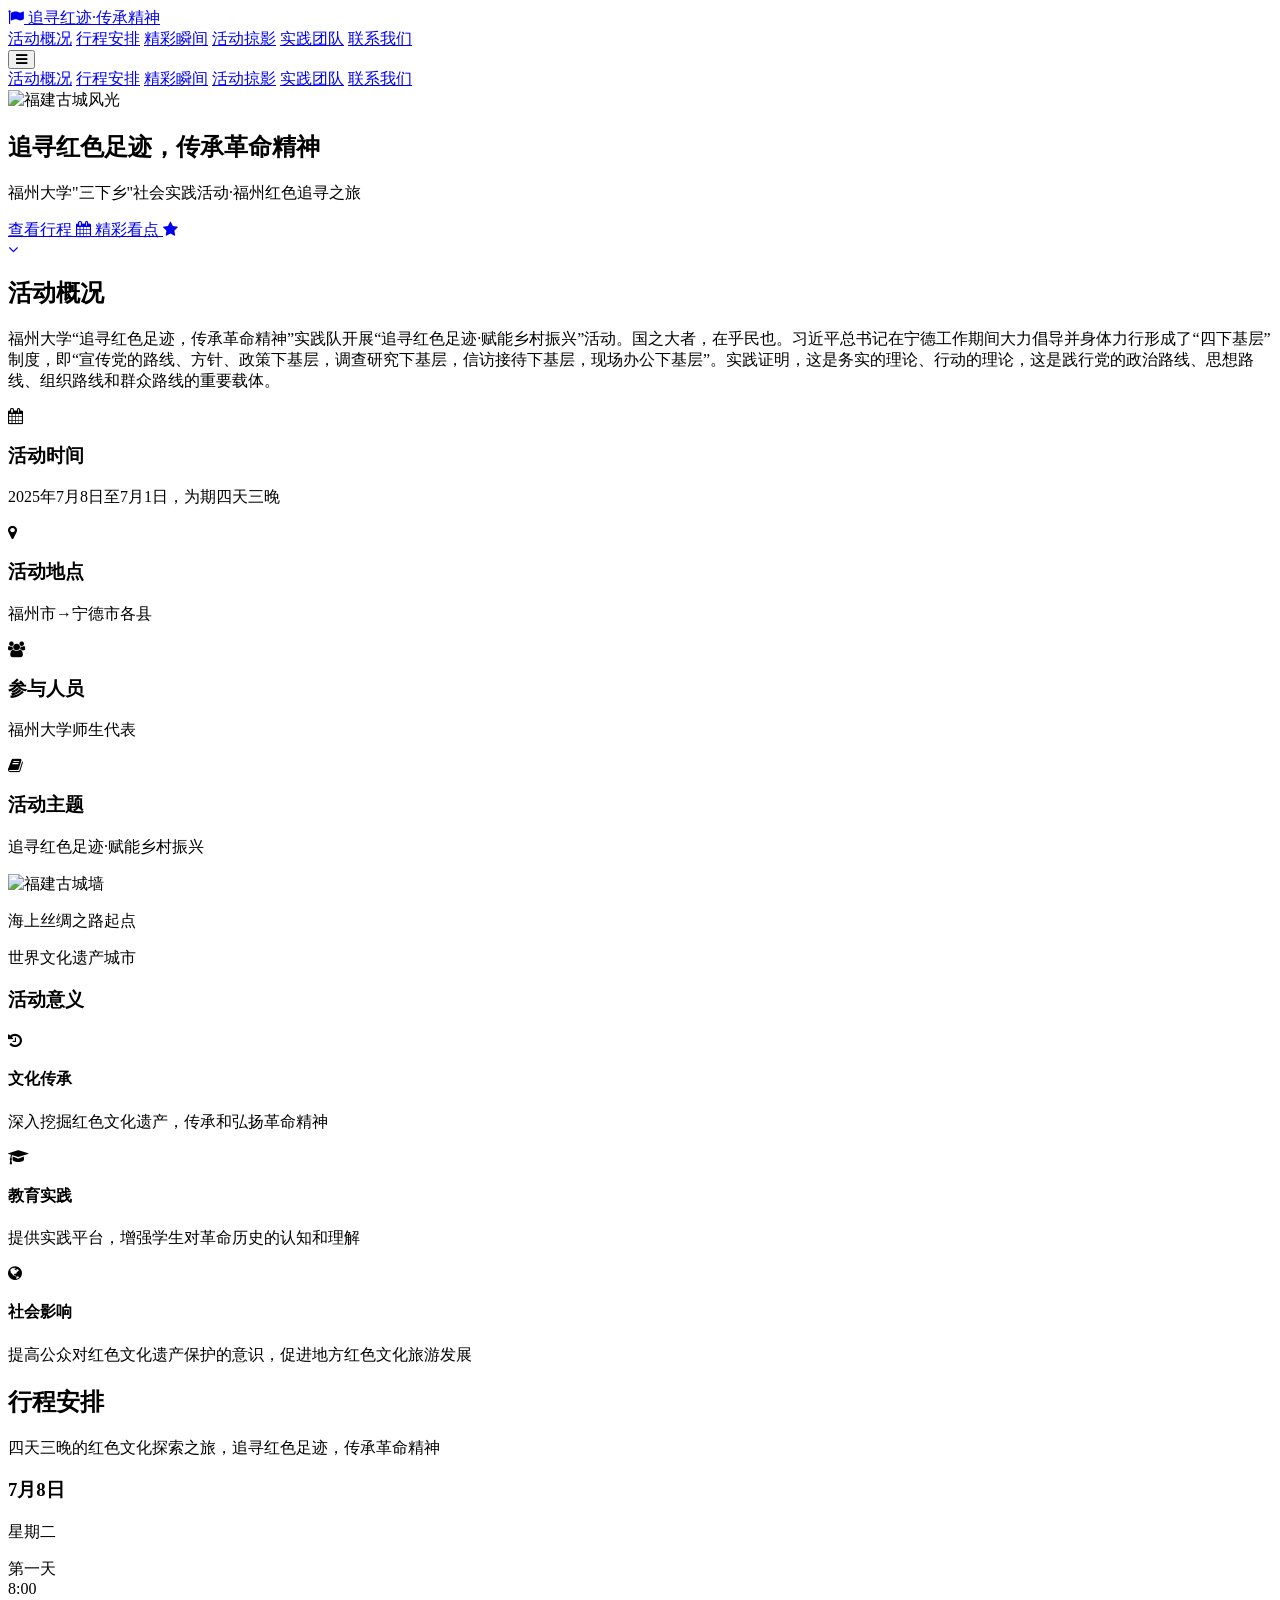
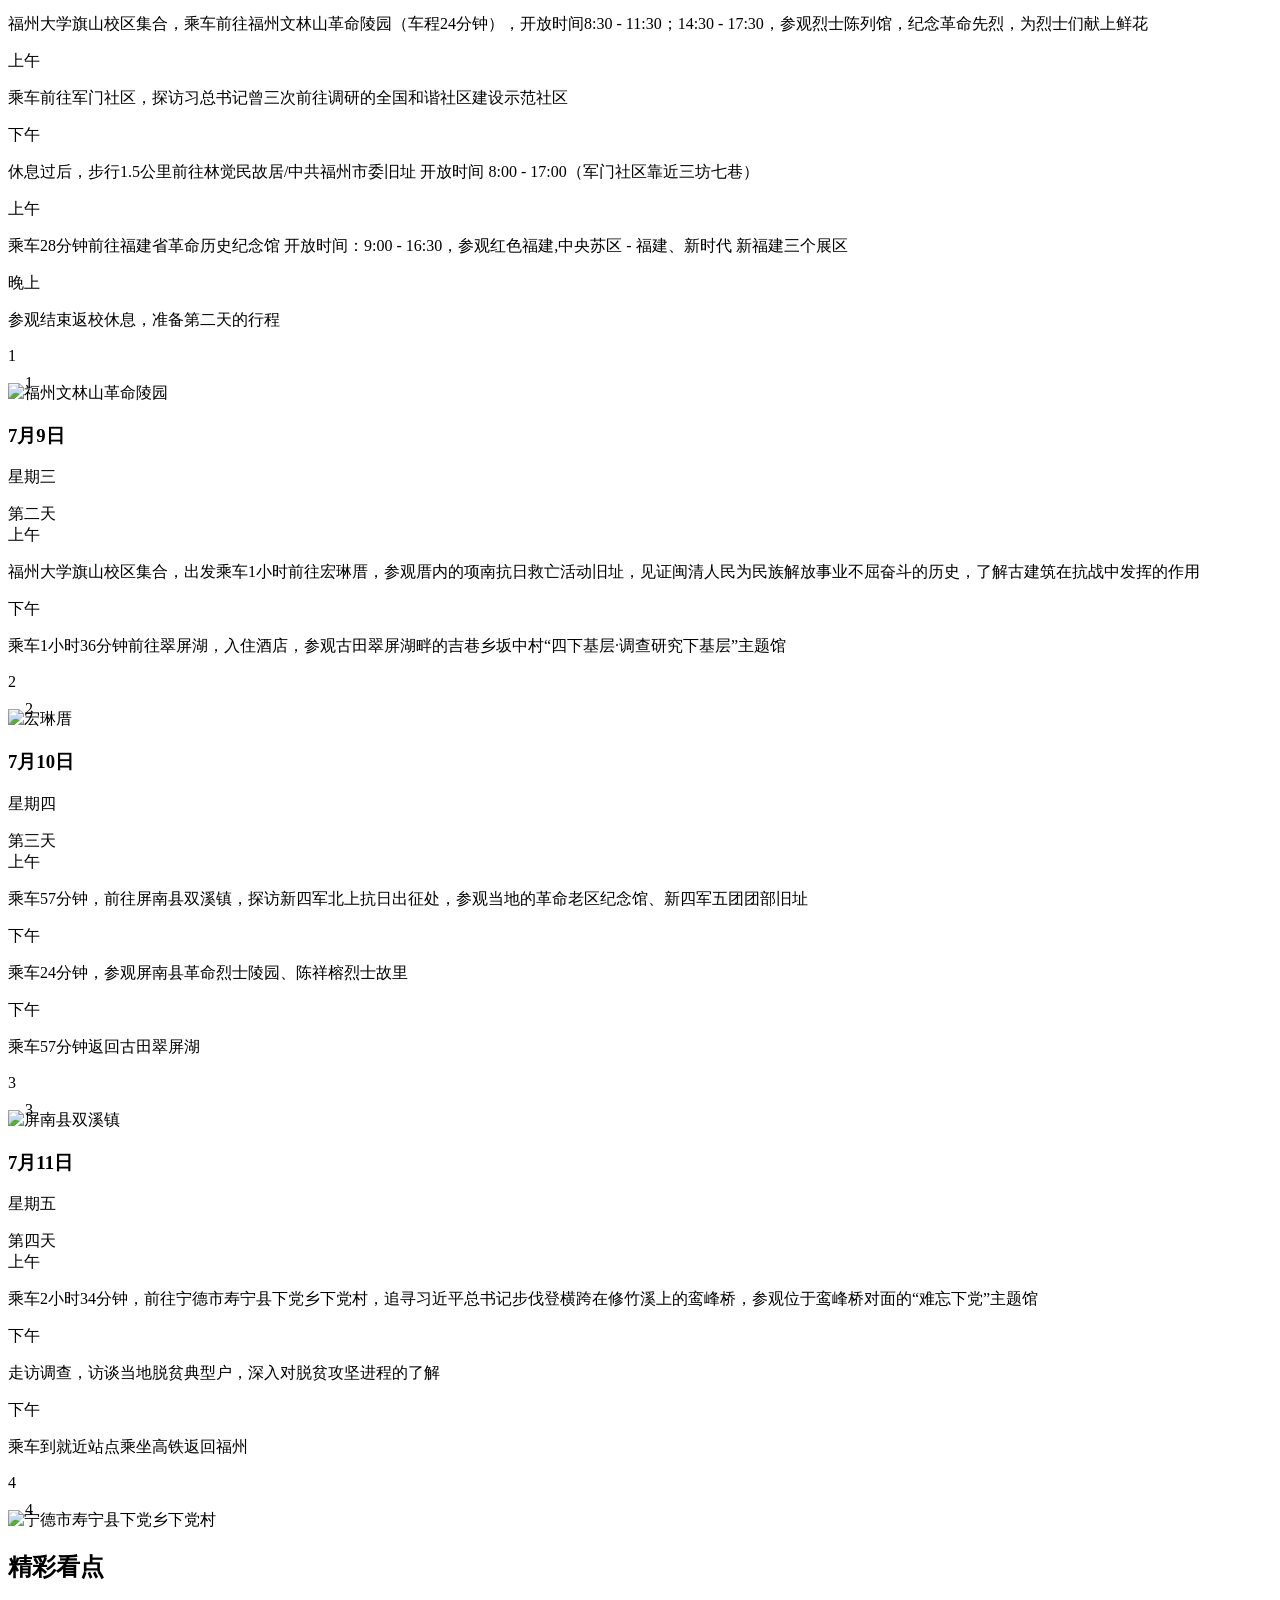
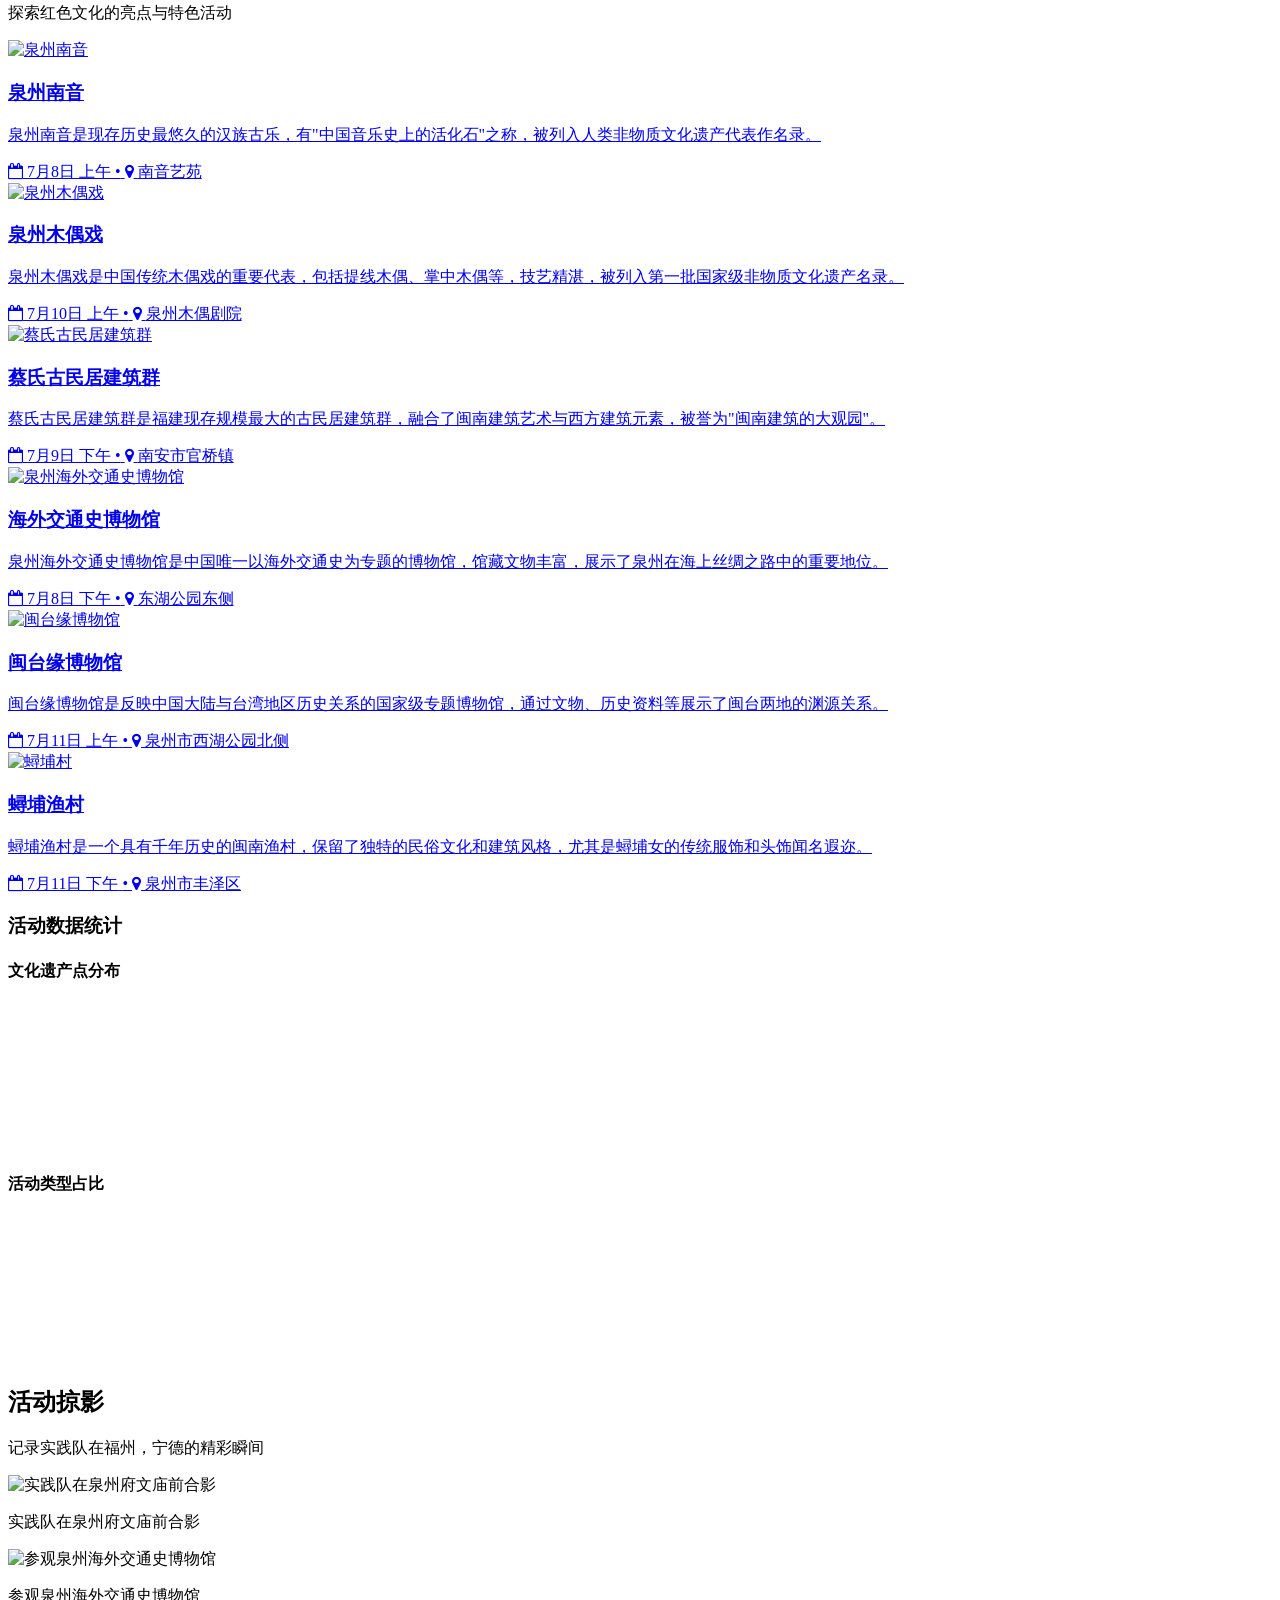
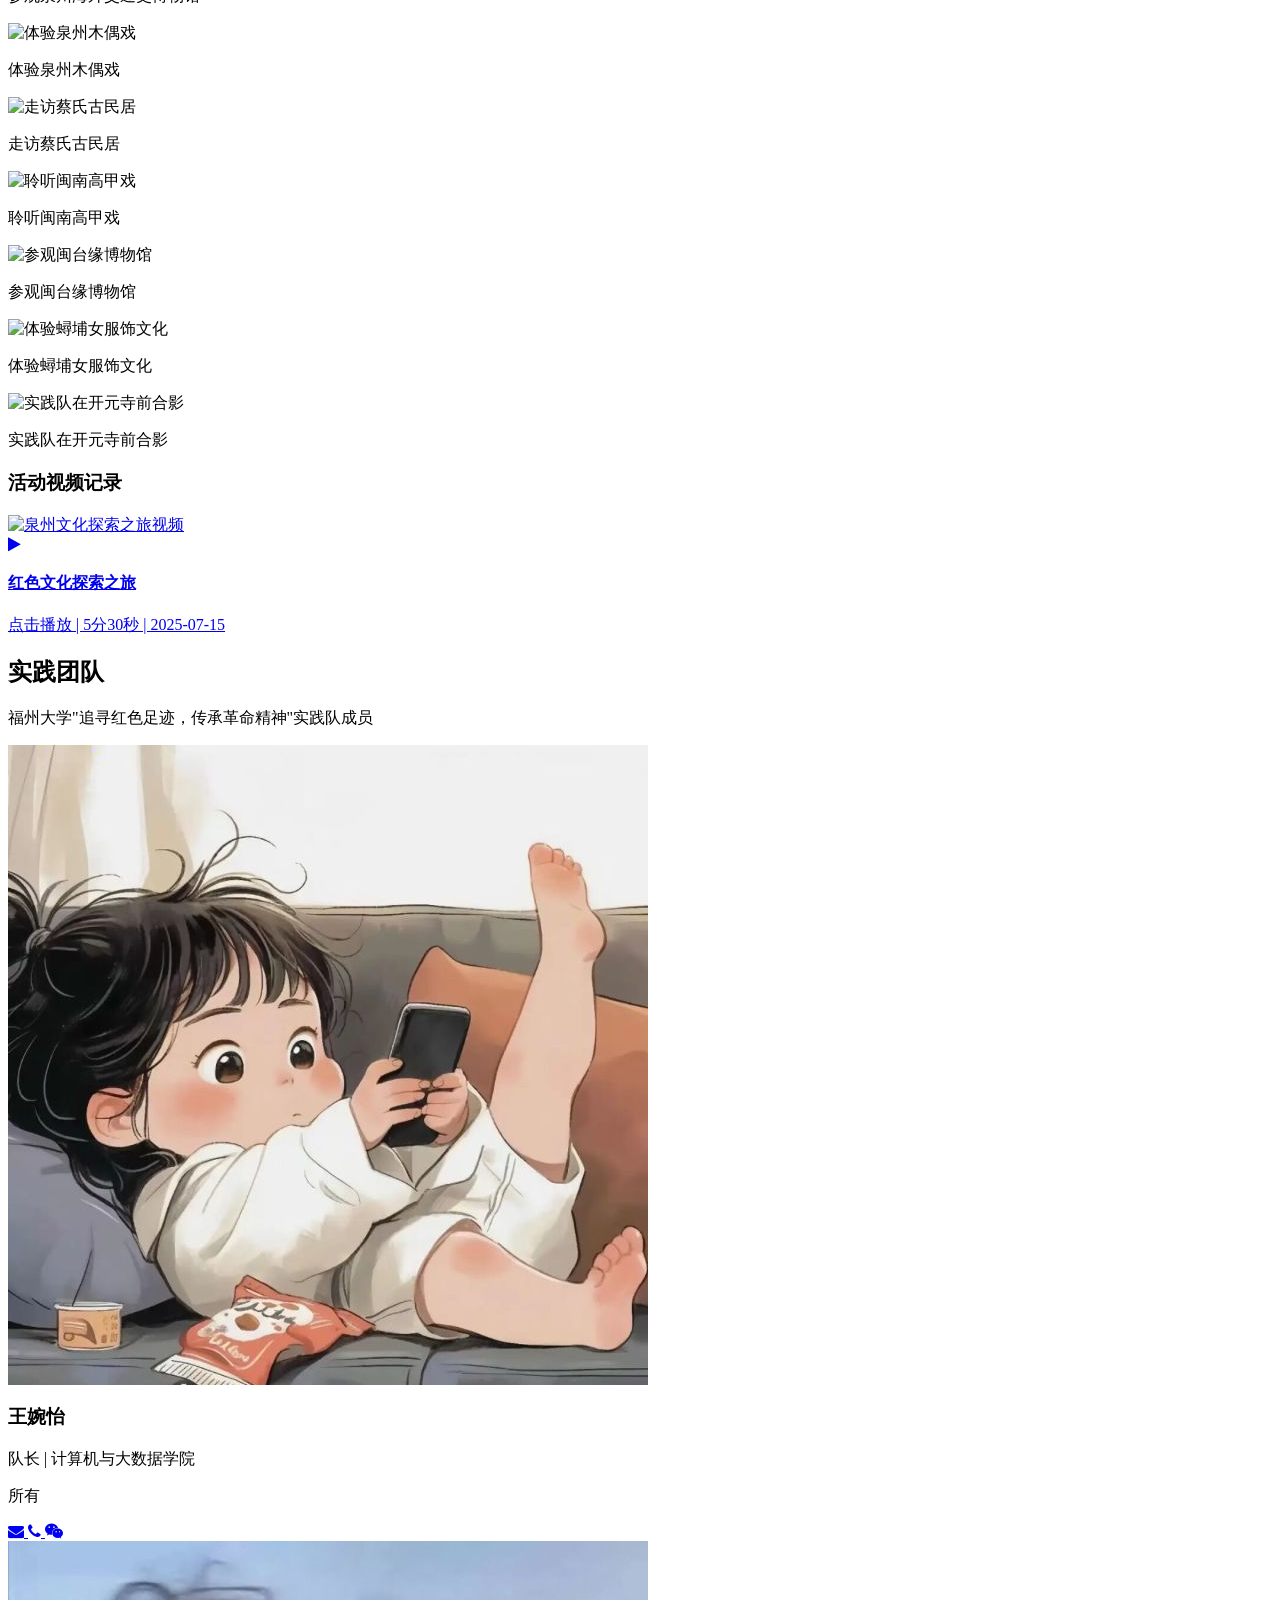
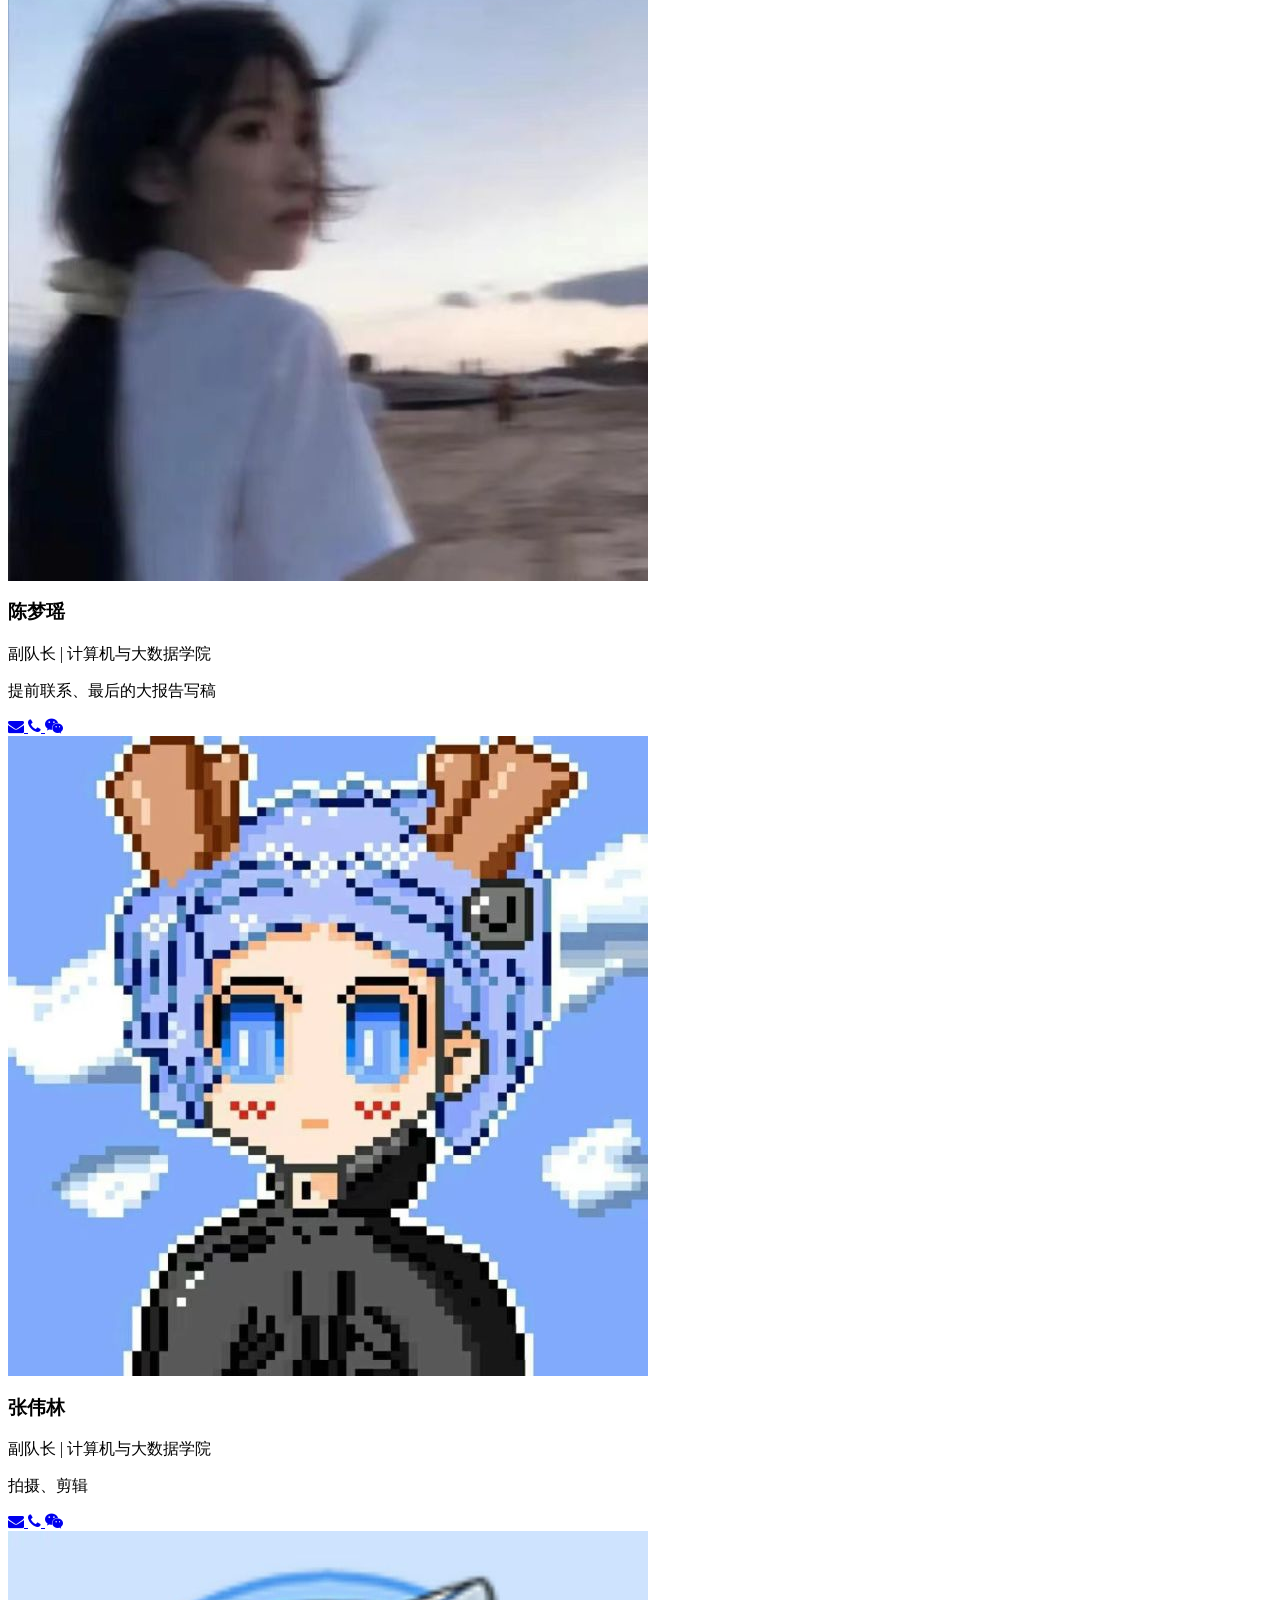
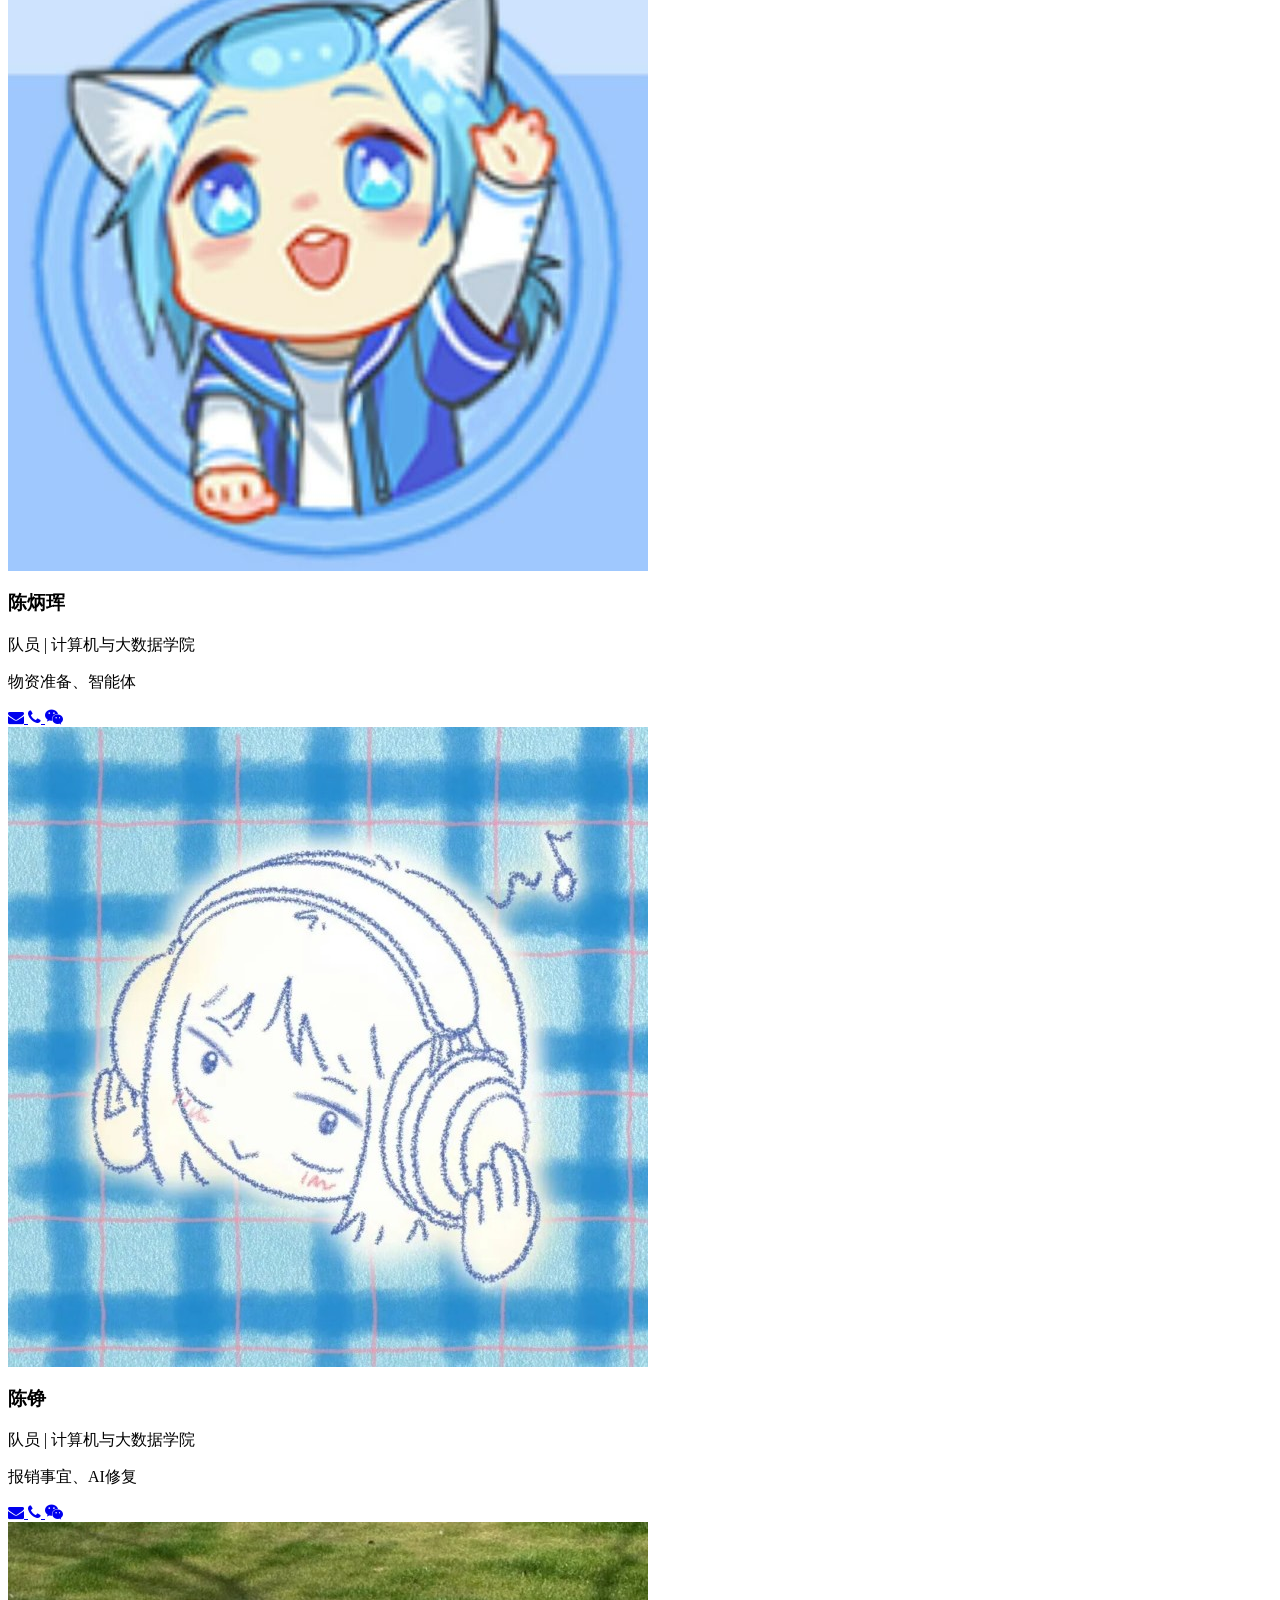
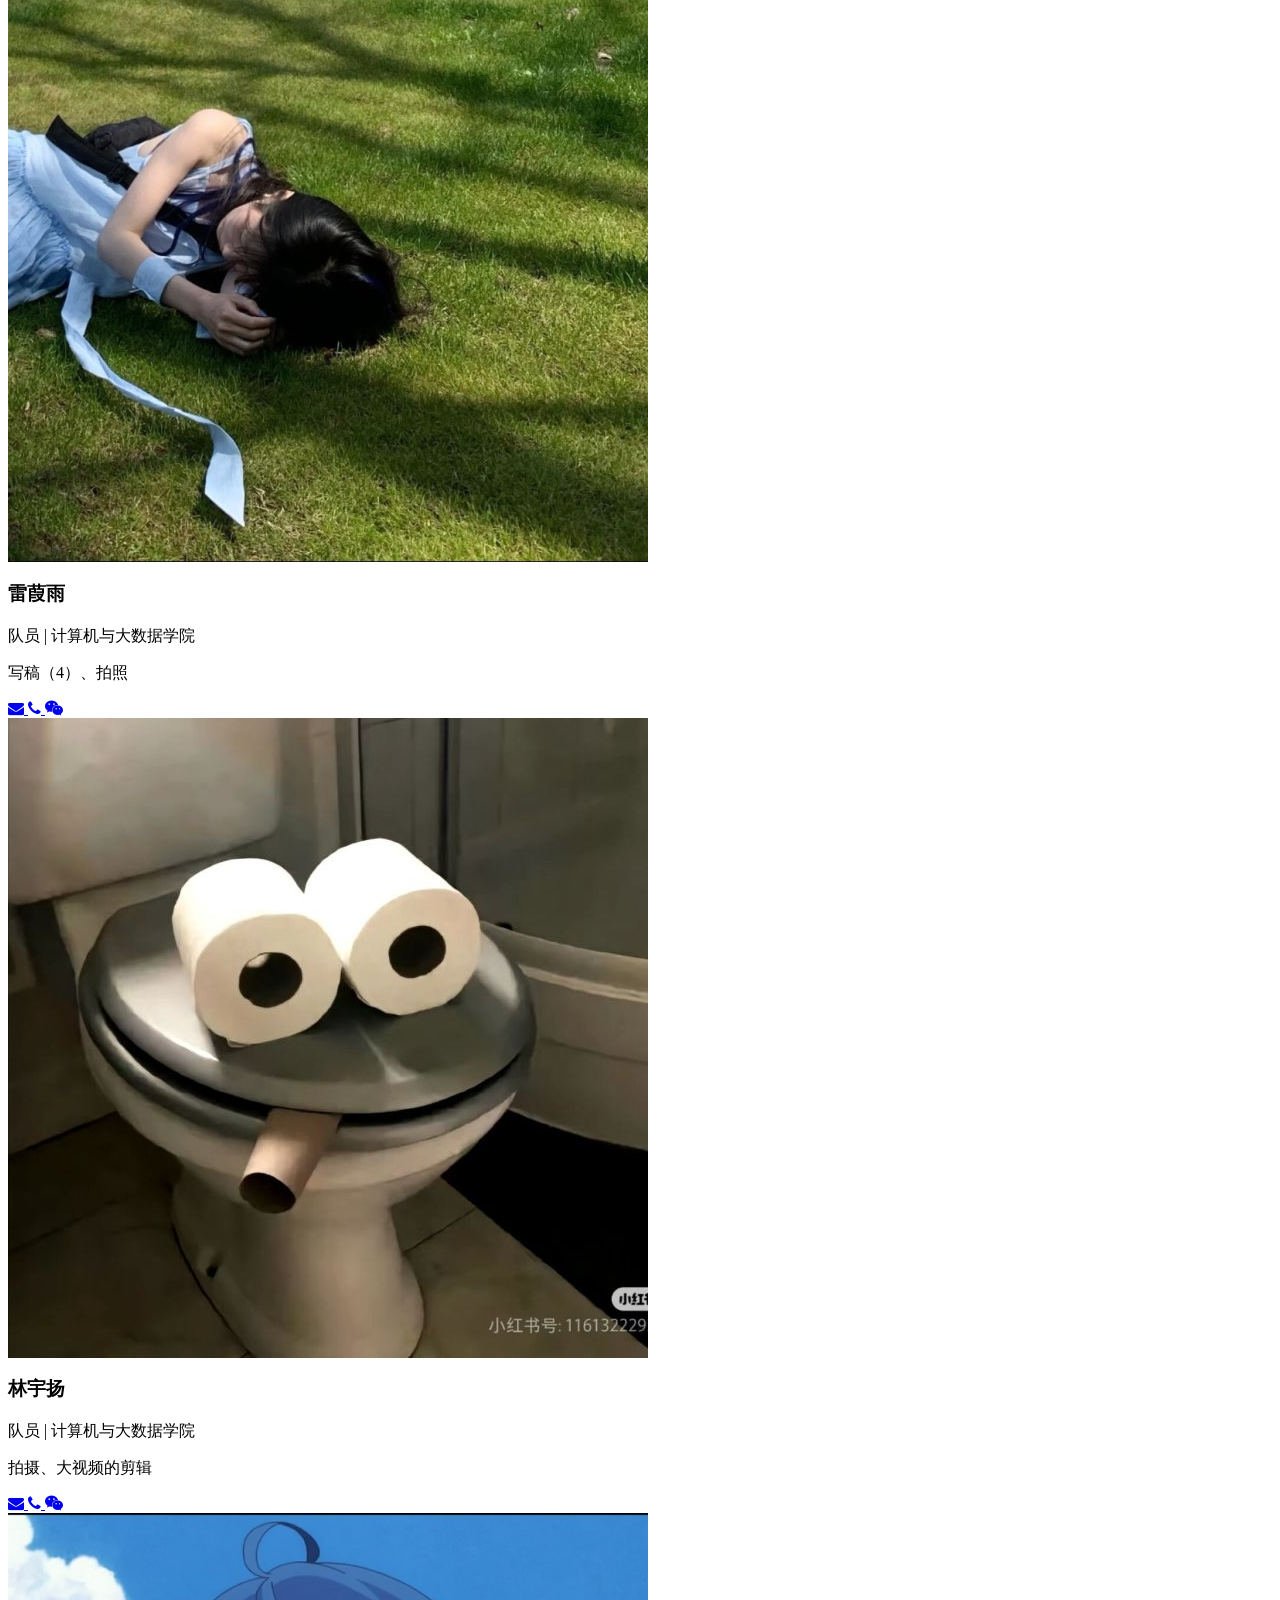
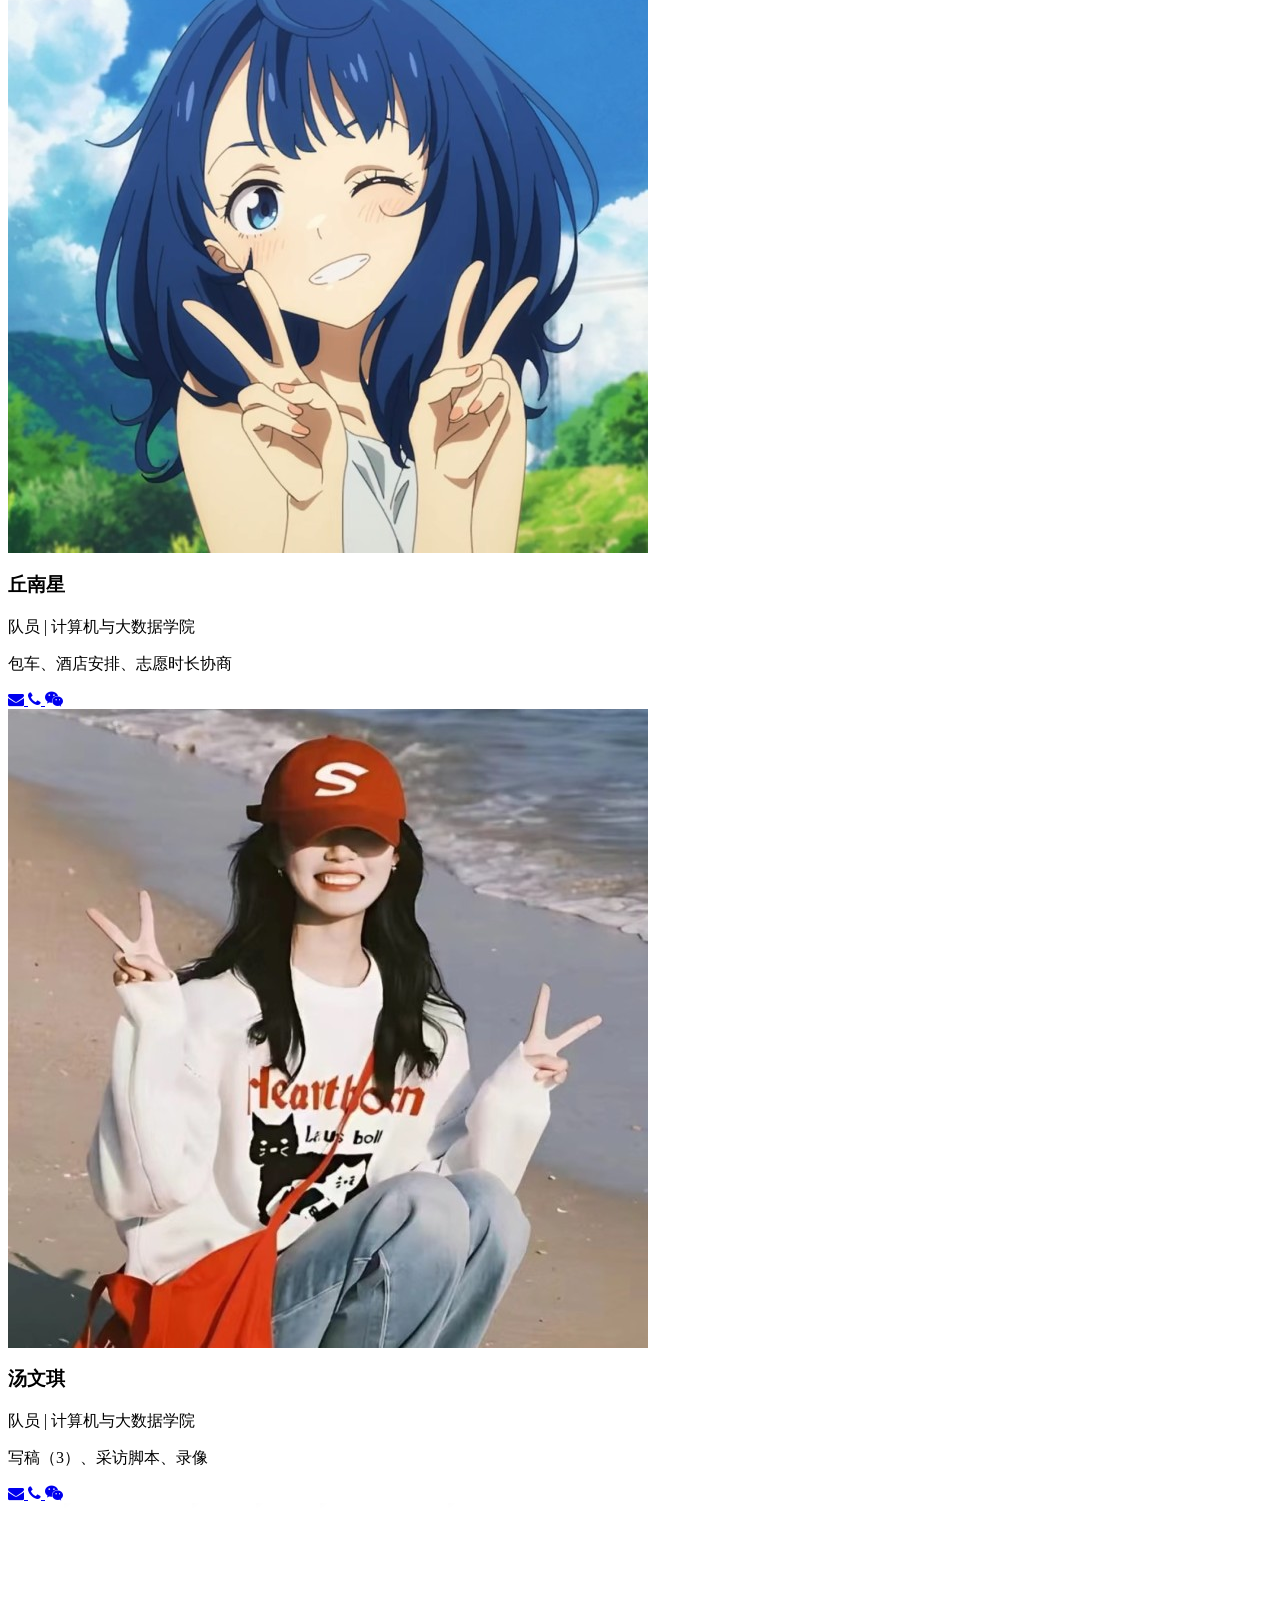
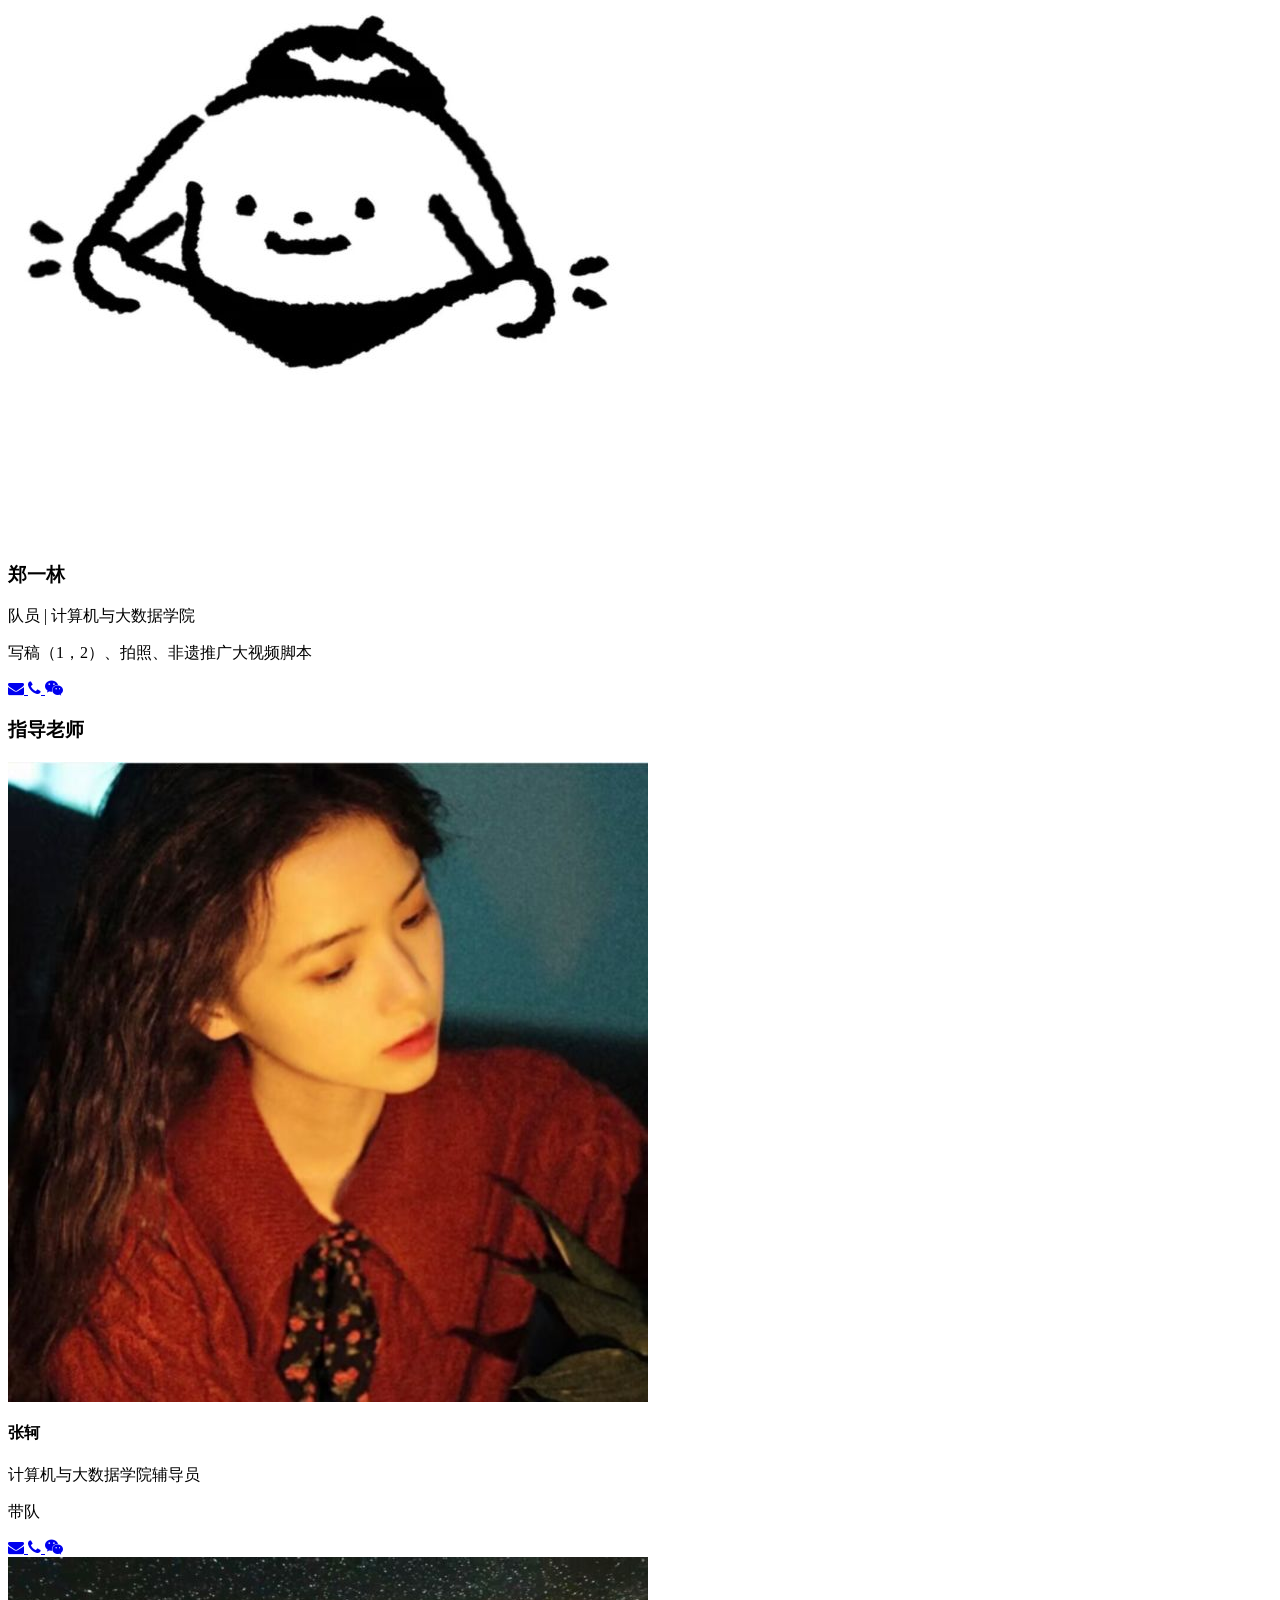
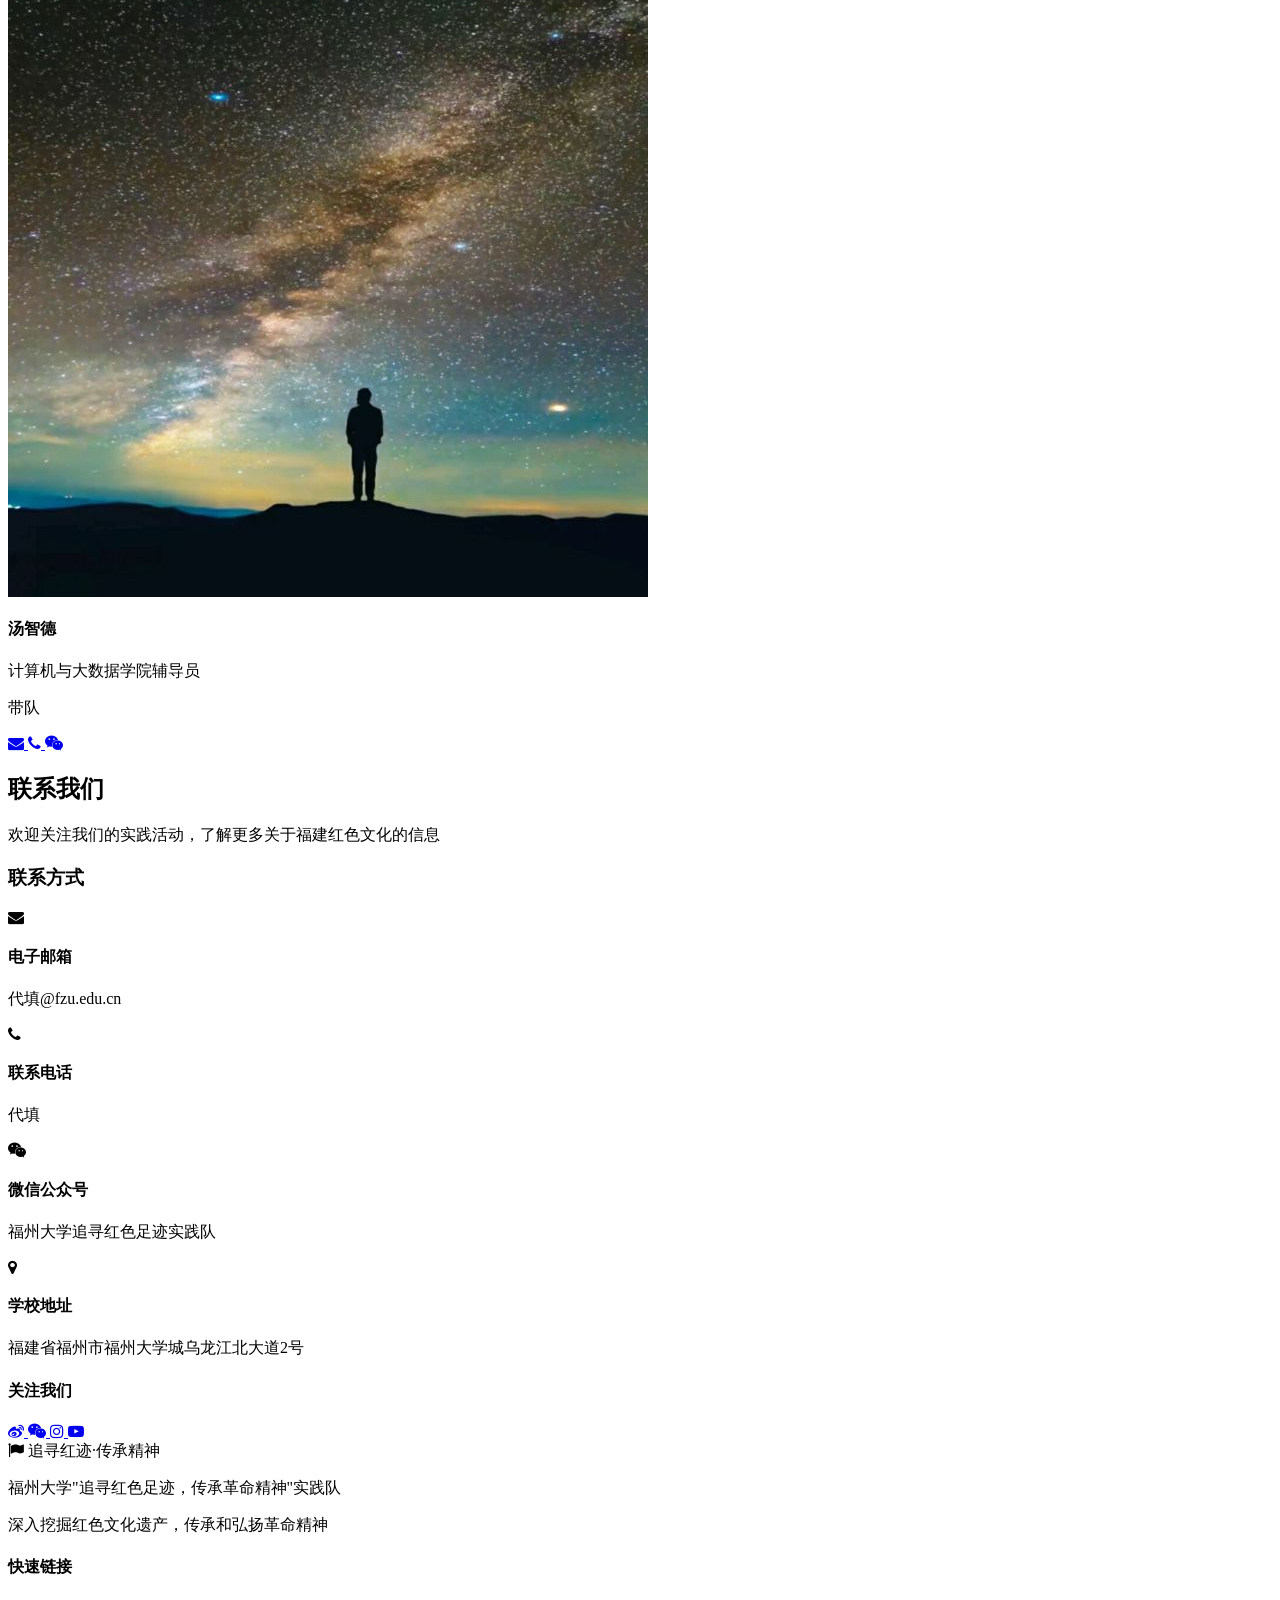
==== commit eb2c2359: "Web" ====
--- a/index.html
+++ b/index.html
@@ -4,7 +4,7 @@
     <meta charset="UTF-8" />
     <link rel="shortcut icon" href="images/logo.ico" type="image/x-icon">
     <meta name="viewport" content="width=device-width, initial-scale=1.0" />
-    <title>溯洄海丝文脉，寻梦千年世遗 - 福州大学三下乡实践活动</title>
+    <title>追寻红色足迹，传承革命精神 - 福州大学三下乡实践活动</title>
     <script src="https://cdn.tailwindcss.com"></script>
     <link href="https://cdn.jsdelivr.net/npm/font-awesome@4.7.0/css/font-awesome.min.css" rel="stylesheet" />
     <script src="https://cdn.jsdelivr.net/npm/chart.js@4.4.8/dist/chart.umd.min.js"></script>
@@ -14,7 +14,7 @@
             theme: {
                 extend: {
                     colors: {
-                        primary: "#0F4C81",
+                        primary: "#8B0000",
                         secondary: "#E6B800",
                         accent: "#E67300",
                         light: "#F8F9FA",
@@ -41,17 +41,14 @@
             <div class="container mx-auto px-4 py-3">
                 <div class="flex justify-between items-center">
                     <a href="#" class="flex items-center space-x-2">
-                        <i class="fa fa-ship text-2xl text-secondary"></i>
-                        <span class="font-bold text-xl tracking-wide">海丝文脉·世遗寻梦</span
+                        <i class="fa fa-flag text-2xl text-secondary"></i>
+                        <span class="font-bold text-xl tracking-wide">追寻红迹·传承精神</span
               >
             </a>
 
-            <!-- 桌面导航 -->
-            <div class="hidden md:flex space-x-8">
-              <a
-                href="#about"
-                class="hover:text-secondary transition-colors duration-200"
-                >活动概况</a
+                    <!-- 桌面导航 -->
+                    <div class="hidden md:flex space-x-8">
+                        <a href="#about" class="hover:text-secondary transition-colors duration-200">活动概况</a
               >
               <a
                 href="#schedule"
@@ -135,21 +132,20 @@
       <div class="absolute inset-0 z-0">
         <img
           src="https://picsum.photos/id/1015/1920/1080"
-          alt="泉州古城风光"
+          alt="福建古城风光"
           class="w-full h-full object-cover"
         />
-        <div class="absolute inset-0 bg-primary/40"></div>
       </div>
       <div class="container mx-auto px-4 z-10 text-center">
         <h1
           class="text-[clamp(2.5rem,5vw,4rem)] font-bold text-white mb-6 leading-tight text-shadow-lg animate-float"
         >
-          溯洄海丝文脉，寻梦千年世遗
+         追寻红色足迹，传承革命精神
         </h1>
         <p
           class="text-[clamp(1.2rem,2vw,1.5rem)] text-white/90 mb-8 max-w-3xl mx-auto text-shadow"
         >
-          福州大学"三下乡"社会实践活动·泉州世遗探索之旅
+          福州大学"三下乡"社会实践活动·福州红色追寻之旅
         </p>
         <div class="flex flex-col sm:flex-row justify-center gap-4">
           <a
@@ -158,785 +154,554 @@
           >
             查看行程 <i class="fa fa-calendar ml-2"></i>
           </a>
-          <a
-            href="#highlights"
-            class="bg-transparent border-2 border-white hover:bg-white/10 text-white font-bold py-3 px-8 rounded-full shadow-lg transition-all duration-300 transform hover:scale-105"
-          >
+                        <a href="#highlights" class="bg-transparent border-2 border-white hover:bg-white/10 text-white font-bold py-3 px-8 rounded-full shadow-lg transition-all duration-300 transform hover:scale-105">
             精彩看点 <i class="fa fa-star ml-2"></i>
           </a>
-        </div>
-        <div
-          class="absolute bottom-10 left-1/2 transform -translate-x-1/2 animate-bounce"
-        >
-          <a href="#about" class="text-white/80 hover:text-white">
-            <i class="fa fa-angle-down text-3xl"></i>
-          </a>
-        </div>
-      </div>
-    </section>
-
-    <!-- 活动概况 -->
-    <section id="about" class="py-20 bg-white">
-      <div class="container mx-auto px-4">
-        <div class="text-center mb-16">
-          <h2
-            class="text-[clamp(1.8rem,3vw,2.5rem)] font-bold text-primary mb-4"
-          >
-            活动概况
-          </h2>
-          <div class="w-20 h-1 bg-secondary mx-auto mb-6"></div>
-          <p class="text-lg text-gray-600 max-w-3xl mx-auto">
-            福州大学"溯洄海丝文脉，寻梦千年世遗"实践队走进泉州，探索海上丝绸之路的历史文化遗产
-          </p>
-        </div>
-
-        <div class="grid md:grid-cols-2 gap-12 items-center">
-          <div class="space-y-6">
-            <div
-              class="bg-light p-6 rounded-xl shadow-md transform transition-all duration-300 hover:shadow-lg hover:-translate-y-1"
-            >
-              <div class="flex items-start">
-                <div class="bg-primary/10 p-3 rounded-full mr-4">
-                  <i class="fa fa-calendar text-primary text-xl"></i>
-                </div>
-                <div>
-                  <h3 class="text-xl font-bold text-primary mb-2">活动时间</h3>
-                  <p class="text-gray-600">2025年7月8日至7月12日，为期5天</p>
-                </div>
-              </div>
-            </div>
-
-            <div
-              class="bg-light p-6 rounded-xl shadow-md transform transition-all duration-300 hover:shadow-lg hover:-translate-y-1"
-            >
-              <div class="flex items-start">
-                <div class="bg-primary/10 p-3 rounded-full mr-4">
-                  <i class="fa fa-map-marker text-primary text-xl"></i>
-                </div>
-                <div>
-                  <h3 class="text-xl font-bold text-primary mb-2">活动地点</h3>
-                  <p class="text-gray-600">泉州市丰泽区、鲤城区、南安市</p>
-                </div>
-              </div>
-            </div>
-
-            <div
-              class="bg-light p-6 rounded-xl shadow-md transform transition-all duration-300 hover:shadow-lg hover:-translate-y-1"
-            >
-              <div class="flex items-start">
-                <div class="bg-primary/10 p-3 rounded-full mr-4">
-                  <i class="fa fa-users text-primary text-xl"></i>
-                </div>
-                <div>
-                  <h3 class="text-xl font-bold text-primary mb-2">参与人员</h3>
-                  <p class="text-gray-600">福州大学师生代表、当地文化专家</p>
-                </div>
-              </div>
-            </div>
-
-            <div
-              class="bg-light p-6 rounded-xl shadow-md transform transition-all duration-300 hover:shadow-lg hover:-translate-y-1"
-            >
-              <div class="flex items-start">
-                <div class="bg-primary/10 p-3 rounded-full mr-4">
-                  <i class="fa fa-book text-primary text-xl"></i>
-                </div>
-                <div>
-                  <h3 class="text-xl font-bold text-primary mb-2">活动主题</h3>
-                  <p class="text-gray-600">
-                    探索海上丝绸之路文化遗产，传承千年世遗精神
-                  </p>
-                </div>
-              </div>
-            </div>
-          </div>
-
-          <div class="relative">
-            <div class="rounded-xl overflow-hidden shadow-2xl">
-              <img
-                src="https://picsum.photos/id/1016/800/600"
-                alt="泉州古城墙"
-                class="w-full h-auto"
-              />
-            </div>
-            <div
-              class="absolute -bottom-6 -left-6 bg-secondary text-primary p-4 rounded-lg shadow-lg hidden md:block"
-            >
-              <p class="font-bold text-xl">海上丝绸之路起点</p>
-            </div>
-            <div
-              class="absolute -top-6 -right-6 bg-primary text-white p-4 rounded-lg shadow-lg hidden md:block"
-            >
-              <p class="font-bold text-xl">世界文化遗产城市</p>
-            </div>
-          </div>
-        </div>
-
-        <div class="mt-16">
-          <div class="bg-primary/5 rounded-xl p-8 shadow-md">
-            <h3 class="text-2xl font-bold text-primary mb-6 text-center">
-              活动意义
-            </h3>
-            <div class="grid md:grid-cols-3 gap-6">
-              <div
-                class="text-center p-4 transform transition-all duration-300 hover:scale-105"
-              >
-                <div
-                  class="w-16 h-16 bg-primary/10 rounded-full flex items-center justify-center mx-auto mb-4"
-                >
-                  <i class="fa fa-history text-primary text-2xl"></i>
-                </div>
-                <h4 class="text-xl font-bold text-primary mb-3">文化传承</h4>
-                <p class="text-gray-600">
-                  深入挖掘海上丝绸之路文化遗产，传承和弘扬优秀传统文化
-                </p>
-              </div>
-
-              <div
-                class="text-center p-4 transform transition-all duration-300 hover:scale-105"
-              >
-                <div
-                  class="w-16 h-16 bg-primary/10 rounded-full flex items-center justify-center mx-auto mb-4"
-                >
-                  <i class="fa fa-graduation-cap text-primary text-2xl"></i>
-                </div>
-                <h4 class="text-xl font-bold text-primary mb-3">教育实践</h4>
-                <p class="text-gray-600">
-                  提供实践平台，增强学生对历史文化的认知和理解
-                </p>
-              </div>
-
-              <div
-                class="text-center p-4 transform transition-all duration-300 hover:scale-105"
-              >
-                <div
-                  class="w-16 h-16 bg-primary/10 rounded-full flex items-center justify-center mx-auto mb-4"
-                >
-                  <i class="fa fa-globe text-primary text-2xl"></i>
-                </div>
-                <h4 class="text-xl font-bold text-primary mb-3">社会影响</h4>
-                <p class="text-gray-600">
-                  提高公众对文化遗产保护的意识，促进地方文化旅游发展
-                </p>
-              </div>
-            </div>
-          </div>
-        </div>
-      </div>
-    </section>
-
-    <!-- 行程安排 -->
-    <section id="schedule" class="py-20 bg-gray-50">
-      <div class="container mx-auto px-4">
-        <div class="text-center mb-16">
-          <h2
-            class="text-[clamp(1.8rem,3vw,2.5rem)] font-bold text-primary mb-4"
-          >
-            行程安排
-          </h2>
-          <div class="w-20 h-1 bg-secondary mx-auto mb-6"></div>
-          <p class="text-lg text-gray-600 max-w-3xl mx-auto">
-            五天四夜的泉州文化探索之旅，领略海上丝绸之路的千年魅力
-          </p>
-        </div>
-
-        <div class="relative">
-          <!-- 时间线 -->
-          <div
-            class="hidden md:block absolute left-1/2 transform -translate-x-1/2 h-full w-1 bg-primary/20"
-          ></div>
-
-          <!-- 日程列表 -->
-          <div class="space-y-12 relative">
-            <!-- 第一天 -->
-            <div
-              class="flex flex-col md:flex-row items-center md:items-start md:space-x-12"
-            >
-              <div class="md:w-1/2 md:text-right mb-6 md:mb-0">
-                <div
-                  class="bg-white p-6 rounded-xl shadow-lg hover:shadow-xl transition-shadow duration-300 transform md:translate-x-8"
-                >
-                  <div class="flex justify-between items-start">
-                    <div>
-                      <h3 class="text-xl font-bold text-primary">7月8日</h3>
-                      <p class="text-gray-500">星期二</p>
-                    </div>
-                    <span
-                      class="bg-secondary text-primary font-bold py-1 px-4 rounded-full text-sm"
-                      >第一天</span
-                    >
-                  </div>
-                  <div class="mt-4 space-y-3">
+                    </div>
+                    <div class="absolute bottom-10 left-1/2 transform -translate-x-1/2 animate-bounce">
+                        <a href="#about" class="text-white/80 hover:text-white">
+                            <i class="fa fa-angle-down text-3xl"></i>
+                        </a>
+                    </div>
+                </div>
+                </section>
+
+                <!-- 活动概况 -->
+                <section id="about" class="py-20 bg-white">
+                    <div class="container mx-auto px-4">
+                        <div class="text-center mb-16">
+                            <h2 class="text-[clamp(1.8rem,3vw,2.5rem)] font-bold text-primary mb-4">
+                                活动概况
+                            </h2>
+                            <div class="w-20 h-1 bg-secondary mx-auto mb-6"></div>
+                            <p class="text-lg text-gray-600 max-w-3xl mx-auto">
+                                福州大学“追寻红色足迹，传承革命精神”实践队开展“追寻红色足迹·赋能乡村振兴”活动。国之大者，在乎民也。习近平总书记在宁德工作期间大力倡导并身体力行形成了“四下基层”制度，即“宣传党的路线、方针、政策下基层，调查研究下基层，信访接待下基层，现场办公下基层”。实践证明，这是务实的理论、行动的理论，这是践行党的政治路线、思想路线、组织路线和群众路线的重要载体。
+                            </p>
+                        </div>
+
+                        <div class="grid md:grid-cols-2 gap-12 items-center">
+                            <div class="space-y-6">
+                                <div class="bg-light p-6 rounded-xl shadow-md transform transition-all duration-300 hover:shadow-lg hover:-translate-y-1">
+                                    <div class="flex items-start">
+                                        <div class="bg-primary/10 p-3 rounded-full mr-4">
+                                            <i class="fa fa-calendar text-primary text-xl"></i>
+                                        </div>
+                                        <div>
+                                            <h3 class="text-xl font-bold text-primary mb-2">活动时间</h3>
+                                            <p class="text-gray-600">2025年7月8日至7月1日，为期四天三晚</p>
+                                        </div>
+                                    </div>
+                                </div>
+
+                                <div class="bg-light p-6 rounded-xl shadow-md transform transition-all duration-300 hover:shadow-lg hover:-translate-y-1">
+                                    <div class="flex items-start">
+                                        <div class="bg-primary/10 p-3 rounded-full mr-4">
+                                            <i class="fa fa-map-marker text-primary text-xl"></i>
+                                        </div>
+                                        <div>
+                                            <h3 class="text-xl font-bold text-primary mb-2">活动地点</h3>
+                                            <p class="text-gray-600">福州市→宁德市各县</p>
+                                        </div>
+                                    </div>
+                                </div>
+
+                                <div class="bg-light p-6 rounded-xl shadow-md transform transition-all duration-300 hover:shadow-lg hover:-translate-y-1">
+                                    <div class="flex items-start">
+                                        <div class="bg-primary/10 p-3 rounded-full mr-4">
+                                            <i class="fa fa-users text-primary text-xl"></i>
+                                        </div>
+                                        <div>
+                                            <h3 class="text-xl font-bold text-primary mb-2">参与人员</h3>
+                                            <p class="text-gray-600">福州大学师生代表</p>
+                                        </div>
+                                    </div>
+                                </div>
+
+                                <div class="bg-light p-6 rounded-xl shadow-md transform transition-all duration-300 hover:shadow-lg hover:-translate-y-1">
+                                    <div class="flex items-start">
+                                        <div class="bg-primary/10 p-3 rounded-full mr-4">
+                                            <i class="fa fa-book text-primary text-xl"></i>
+                                        </div>
+                                        <div>
+                                            <h3 class="text-xl font-bold text-primary mb-2">活动主题</h3>
+                                            <p class="text-gray-600">
+                                                追寻红色足迹·赋能乡村振兴
+                                            </p>
+                                        </div>
+                                    </div>
+                                </div>
+                            </div>
+
+                            <div class="relative">
+                                <div class="rounded-xl overflow-hidden shadow-2xl">
+                                    <img src="https://picsum.photos/id/1015/1920/1080" alt="福建古城墙" class="w-full h-auto" />
+                                </div>
+                                <div class="absolute -bottom-6 -left-6 bg-secondary text-primary p-4 rounded-lg shadow-lg hidden md:block">
+                                    <p class="font-bold text-xl">海上丝绸之路起点</p>
+                                </div>
+                                <div class="absolute -top-6 -right-6 bg-primary text-white p-4 rounded-lg shadow-lg hidden md:block">
+                                    <p class="font-bold text-xl">世界文化遗产城市</p>
+                                </div>
+                            </div>
+                        </div>
+
+                        <div class="mt-16">
+                            <div class="bg-primary/5 rounded-xl p-8 shadow-md">
+                                <h3 class="text-2xl font-bold text-primary mb-6 text-center">
+                                    活动意义
+                                </h3>
+                                <div class="grid md:grid-cols-3 gap-6">
+                                    <div class="text-center p-4 transform transition-all duration-300 hover:scale-105">
+                                        <div class="w-16 h-16 bg-primary/10 rounded-full flex items-center justify-center mx-auto mb-4">
+                                            <i class="fa fa-history text-primary text-2xl"></i>
+                                        </div>
+                                        <h4 class="text-xl font-bold text-primary mb-3">文化传承</h4>
+                                        <p class="text-gray-600">
+                                            深入挖掘红色文化遗产，传承和弘扬革命精神
+                                        </p>
+                                    </div>
+
+                                    <div class="text-center p-4 transform transition-all duration-300 hover:scale-105">
+                                        <div class="w-16 h-16 bg-primary/10 rounded-full flex items-center justify-center mx-auto mb-4">
+                                            <i class="fa fa-graduation-cap text-primary text-2xl"></i>
+                                        </div>
+                                        <h4 class="text-xl font-bold text-primary mb-3">教育实践</h4>
+                                        <p class="text-gray-600">
+                                            提供实践平台，增强学生对革命历史的认知和理解
+                                        </p>
+                                    </div>
+
+                                    <div class="text-center p-4 transform transition-all duration-300 hover:scale-105">
+                                        <div class="w-16 h-16 bg-primary/10 rounded-full flex items-center justify-center mx-auto mb-4">
+                                            <i class="fa fa-globe text-primary text-2xl"></i>
+                                        </div>
+                                        <h4 class="text-xl font-bold text-primary mb-3">社会影响</h4>
+                                        <p class="text-gray-600">
+                                            提高公众对红色文化遗产保护的意识，促进地方红色文化旅游发展
+                                        </p>
+                                    </div>
+                                </div>
+                            </div>
+                        </div>
+                    </div>
+                </section>
+
+                <!-- 行程安排 -->
+                <section id="schedule" class="py-20 bg-gray-50">
+                    <div class="container mx-auto px-4">
+                        <div class="text-center mb-16">
+                            <h2 class="text-[clamp(1.8rem,3vw,2.5rem)] font-bold text-primary mb-4">
+                                行程安排
+                            </h2>
+                            <div class="w-20 h-1 bg-secondary mx-auto mb-6"></div>
+                            <p class="text-lg text-gray-600 max-w-3xl mx-auto">
+                                四天三晚的红色文化探索之旅，追寻红色足迹，传承革命精神
+                            </p>
+                        </div>
+
+                        <div class="relative">
+                            <!-- 时间线 -->
+                            <div class="hidden md:block absolute left-1/2 transform -translate-x-1/2 h-full w-1 bg-primary/20"></div>
+
+                            <!-- 日程列表 -->
+                            <div class="space-y-12 relative">
+                                <!-- 第一天 -->
+                                <div class="flex flex-col md:flex-row items-center md:items-start md:space-x-12">
+                                    <div class="md:w-1/2 md:text-right mb-6 md:mb-0">
+                                        <div class="bg-white p-6 rounded-xl shadow-lg hover:shadow-xl transition-shadow duration-300 transform md:translate-x-8">
+                                            <div class="flex justify-between items-start">
+                                                <div>
+                                                    <h3 class="text-xl font-bold text-primary">7月8日</h3>
+                                                    <p class="text-gray-500">星期二</p>
+                                                </div>
+                                                <span class="bg-secondary text-primary font-bold py-1 px-4 rounded-full text-sm">
+                                        第一天
+                                    </span>
+                </div>
+                <div class="mt-4 space-y-3">
                     <div class="flex items-center">
-                      <span
-                        class="bg-primary/10 text-primary font-bold py-1 px-3 rounded-full text-sm mr-3"
-                        >8:00</span
-                      >
-                      <p>乘坐动车到达泉州站，后乘车前往酒店</p>
+                        <span class="bg-primary/10 text-primary font-bold py-1 px-5 rounded-full text-sm mr-3 whitespace-nowrap inline-flex items-center">
+    8:00
+</span>
+                        <p class="text-left">福州大学旗山校区集合，乘车前往福州文林山革命陵园（车程24分钟），开放时间8:30 - 11:30；14:30 - 17:30，参观烈士陈列馆，纪念革命先烈，为烈士们献上鲜花</p>
                     </div>
                     <div class="flex items-center">
-                      <span
-                        class="bg-primary/10 text-primary font-bold py-1 px-3 rounded-full text-sm mr-3"
-                        >9:30</span
-                      >
-                      <p>前往南音艺苑</p>
+                        <span class="bg-primary/10 text-primary font-bold py-1 px-5 rounded-full text-sm mr-3 whitespace-nowrap inline-flex items-center">
+    上午
+</span>
+                        <p class="text-left">乘车前往军门社区，探访习总书记曾三次前往调研的全国和谐社区建设示范社区</p>
                     </div>
                     <div class="flex items-center">
-                      <span
-                        class="bg-primary/10 text-primary font-bold py-1 px-3 rounded-full text-sm mr-3"
-                        >11:20</span
-                      >
-                      <p>
-                        泉州府文庙，府文庙内路线安排：泮宫与泮池泮桥—大成殿—月台
-                      </p>
+                        <span class="bg-primary/10 text-primary font-bold py-1 px-5 rounded-full text-sm mr-3 whitespace-nowrap inline-flex items-center">
+    下午
+</span>
+                        <p class="text-left">休息过后，步行1.5公里前往林觉民故居/中共福州市委旧址 开放时间 8:00 - 17:00（军门社区靠近三坊七巷）</p>
                     </div>
                     <div class="flex items-center">
-                      <span
-                        class="bg-primary/10 text-primary font-bold py-1 px-3 rounded-full text-sm mr-3"
-                        >14:00</span
-                      >
-                      <p>
-                        前往泉州市舶司遗址，内部路线安排：水门巷—水沟巷—舶司库巷—马坂巷—雀鸟巷—竹街—南薰门遗址
-                      </p>
+                        <span class="bg-primary/10 text-primary font-bold py-1 px-5 rounded-full text-sm mr-3 whitespace-nowrap inline-flex items-center">
+    上午
+</span>
+                        <p class="text-left">乘车28分钟前往福建省革命历史纪念馆 开放时间：9:00 - 16:30，参观红色福建,中央苏区 - 福建、新时代 新福建三个展区</p>
                     </div>
                     <div class="flex items-center">
-                      <span
-                        class="bg-primary/10 text-primary font-bold py-1 px-3 rounded-full text-sm mr-3"
-                        >16:00</span
-                      >
-                      <p>
-                        前往泉州海外交通史博物馆，内部参观展厅路线："泉州：宋元中国的世界海洋商贸中心"展厅—"泉州宗教石刻陈列馆"展厅—"阿拉伯
-                        - 波斯人在泉州"展厅—"中国舟船世界"展厅
-                      </p>
-                    </div>
-                    <div class="flex items-center">
-                      <span
-                        class="bg-primary/10 text-primary font-bold py-1 px-3 rounded-full text-sm mr-3"
-                        >19:00</span
-                      >
-                      <p>晚餐后返回酒店</p>
-                    </div>
-                  </div>
-                </div>
-              </div>
-              <div
-                class="md:hidden bg-primary/10 rounded-full w-12 h-12 flex items-center justify-center mb-6"
-              >
-                <span class="text-primary font-bold text-xl">1</span>
-                </div>
-                <div class="hidden md:block absolute left-1/2 transform -translate-x-1/2 bg-primary rounded-full w-12 h-12 flex items-center justify-center shadow-lg">
-                    <span class="text-white font-bold text-xl" style="padding: 17px; position: relative; top: 9px">1</span
-                >
-              </div>
-              <div class="md:w-1/2 md:mt-24">
-                <div class="rounded-xl overflow-hidden shadow-lg">
-                  <img
-                    src="https://picsum.photos/id/1019/800/600"
-                    alt="泉州府文庙"
-                    class="w-full h-auto"
-                  />
-                </div>
-              </div>
-            </div>
-
-            <!-- 第二天 -->
-            <div
-              class="flex flex-col md:flex-row items-center md:items-start md:space-x-12"
-            >
-              <div class="md:w-1/2 md:order-2 md:text-left mb-6 md:mb-0">
-                <div
-                  class="bg-white p-6 rounded-xl shadow-lg hover:shadow-xl transition-shadow duration-300 transform md:-translate-x-8"
-                >
-                  <div class="flex justify-between items-start">
-                    <div>
-                      <h3 class="text-xl font-bold text-primary">7月9日</h3>
-                      <p class="text-gray-500">星期三</p>
-                    </div>
-                    <span
-                      class="bg-secondary text-primary font-bold py-1 px-4 rounded-full text-sm"
-                      >第二天</span
-                    >
-                  </div>
-                  <div class="mt-4 space-y-3">
-                    <div class="flex items-center">
-                      <span
-                        class="bg-primary/10 text-primary font-bold py-1 px-3 rounded-full text-sm mr-3"
-                        >7:30</span
-                      >
-                      <p>早餐</p>
-                    </div>
-                    <div class="flex items-center">
-                      <span
-                        class="bg-primary/10 text-primary font-bold py-1 px-3 rounded-full text-sm mr-3"
-                        >8:00</span
-                      >
-                      <p>乘坐包车前往叶飞将军故里（约1小时20分钟）</p>
-                    </div>
-                    <div class="flex items-center">
-                      <span
-                        class="bg-primary/10 text-primary font-bold py-1 px-3 rounded-full text-sm mr-3"
-                        >10:30</span
-                      >
-                      <p>乘车前往郑成功纪念馆（约1小时15分钟）</p>
-                    </div>
-                    <div class="flex items-center">
-                      <span
-                        class="bg-primary/10 text-primary font-bold py-1 px-3 rounded-full text-sm mr-3"
-                        >13:30</span
-                      >
-                      <p>
-                        前往蔡氏古民居建筑群（约30分钟），内部路线：蔡启昌厝—蔡资深故居—攸楫厝—蔡浅厝—孝友第—民俗文化展示馆
-                      </p>
-                    </div>
-                    <div class="flex items-center">
-                      <span
-                        class="bg-primary/10 text-primary font-bold py-1 px-3 rounded-full text-sm mr-3"
-                        >15:30</span
-                      >
-                      <p>前往岑兜闽南高甲戏户外博物馆（约15分钟）</p>
-                    </div>
-                    <div class="flex items-center">
-                      <span
-                        class="bg-primary/10 text-primary font-bold py-1 px-3 rounded-full text-sm mr-3"
-                        >19:00</span
-                      >
-                      <p>乘坐包车返回酒店（约1小时）</p>
-                    </div>
-                  </div>
-                </div>
-              </div>
-              <div
-                class="md:hidden bg-primary/10 rounded-full w-12 h-12 flex items-center justify-center mb-6"
-              >
-                <span class="text-primary font-bold text-xl">2</span>
-                </div>
-                <div class="hidden md:block absolute right-1/2 transform -translate-x-1/2 bg-primary rounded-full w-12 h-12 flex items-center justify-center shadow-lg">
-                    <span class="text-white font-bold text-xl" style="padding: 17px; position: relative; top: 9px">2</span
-                >
-              </div>
-              <div class="md:w-1/2 md:order-1 md:mt-24">
-                <div class="rounded-xl overflow-hidden shadow-lg">
-                  <img
-                    src="https://picsum.photos/id/1020/800/600"
-                    alt="蔡氏古民居建筑群"
-                    class="w-full h-auto"
-                  />
-                </div>
-              </div>
-            </div>
-
-            <!-- 第三天 -->
-            <div
-              class="flex flex-col md:flex-row items-center md:items-start md:space-x-12"
-            >
-              <div class="md:w-1/2 md:text-right mb-6 md:mb-0">
-                <div
-                  class="bg-white p-6 rounded-xl shadow-lg hover:shadow-xl transition-shadow duration-300 transform md:translate-x-8"
-                >
-                  <div class="flex justify-between items-start">
-                    <div>
-                      <h3 class="text-xl font-bold text-primary">7月10日</h3>
-                      <p class="text-gray-500">星期四</p>
-                    </div>
-                    <span
-                      class="bg-secondary text-primary font-bold py-1 px-4 rounded-full text-sm"
-                      >第三天</span
-                    >
-                  </div>
-                  <div class="mt-4 space-y-3">
-                    <div class="flex items-center">
-                      <span
-                        class="bg-primary/10 text-primary font-bold py-1 px-3 rounded-full text-sm mr-3"
-                        >8:00</span
-                      >
-                      <p>早餐</p>
-                    </div>
-                    <div class="flex items-center">
-                      <span
-                        class="bg-primary/10 text-primary font-bold py-1 px-3 rounded-full text-sm mr-3"
-                        >8:30</span
-                      >
-                      <p>前往泉州木偶剧院（约15分钟）</p>
-                    </div>
-                    <div class="flex items-center">
-                      <span
-                        class="bg-primary/10 text-primary font-bold py-1 px-3 rounded-full text-sm mr-3"
-                        >15:00</span
-                      >
-                      <p>前往泉州鲤城区社会福利院（约10分钟）</p>
-                    </div>
-                    <div class="flex items-center">
-                      <span
-                        class="bg-primary/10 text-primary font-bold py-1 px-3 rounded-full text-sm mr-3"
-                        >19:00</span
-                      >
-                      <p>前往泉州非物质文化遗产馆（约10分钟）</p>
-                    </div>
-                  </div>
-                </div>
-              </div>
-              <div
-                class="md:hidden bg-primary/10 rounded-full w-12 h-12 flex items-center justify-center mb-6"
-              >
-                <span class="text-primary font-bold text-xl">3</span>
-                </div>
-                <div class="hidden md:block absolute left-1/2 transform -translate-x-1/2 bg-primary rounded-full w-12 h-12 flex items-center justify-center shadow-lg">
-                    <span class="text-white font-bold text-xl" style="padding: 17px; position: relative; top: 9px">3</span
-                >
-              </div>
-              <div class="md:w-1/2 md:mt-24">
-                <div class="rounded-xl overflow-hidden shadow-lg">
-                  <img
-                    src="https://picsum.photos/id/1021/800/600"
-                    alt="泉州木偶戏"
-                    class="w-full h-auto"
-                  />
-                </div>
-              </div>
-            </div>
-
-            <!-- 第四天 -->
-            <div
-              class="flex flex-col md:flex-row items-center md:items-start md:space-x-12"
-            >
-              <div class="md:w-1/2 md:order-2 md:text-left mb-6 md:mb-0">
-                <div
-                  class="bg-white p-6 rounded-xl shadow-lg hover:shadow-xl transition-shadow duration-300 transform md:-translate-x-8"
-                >
-                  <div class="flex justify-between items-start">
-                    <div>
-                      <h3 class="text-xl font-bold text-primary">7月11日</h3>
-                      <p class="text-gray-500">星期五</p>
-                    </div>
-                    <span
-                      class="bg-secondary text-primary font-bold py-1 px-4 rounded-full text-sm"
-                      >第四天</span
-                    >
-                  </div>
-                  <div class="mt-4 space-y-3">
-                    <div class="flex items-center">
-                      <span
-                        class="bg-primary/10 text-primary font-bold py-1 px-3 rounded-full text-sm mr-3"
-                        >8:30</span
-                      >
-                      <p>早餐</p>
-                    </div>
-                    <div class="flex items-center">
-                      <span
-                        class="bg-primary/10 text-primary font-bold py-1 px-3 rounded-full text-sm mr-3"
-                        >8:45</span
-                      >
-                      <p>前往闽台缘博物馆（约10分钟）</p>
-                    </div>
-                    <div class="flex items-center">
-                      <span
-                        class="bg-primary/10 text-primary font-bold py-1 px-3 rounded-full text-sm mr-3"
-                        >14:00</span
-                      >
-                      <p>前往蟳埔村（约30分钟）</p>
-                    </div>
-                  </div>
-                </div>
-              </div>
-              <div
-                class="md:hidden bg-primary/10 rounded-full w-12 h-12 flex items-center justify-center mb-6"
-              >
-                <span class="text-primary font-bold text-xl">4</span>
-                </div>
-                <div class="hidden md:block absolute right-1/2 transform -translate-x-1/2 bg-primary rounded-full w-12 h-12 flex items-center justify-center shadow-lg">
-                    <span class="text-white font-bold text-xl" style="padding: 17px; position: relative; top: 9px">4</span
-                >
-              </div>
-              <div class="md:w-1/2 md:order-1 md:mt-24">
-                <div class="rounded-xl overflow-hidden shadow-lg">
-                  <img
-                    src="https://picsum.photos/id/1023/800/600"
-                    alt="闽台缘博物馆"
-                    class="w-full h-auto"
-                  />
-                </div>
-              </div>
-            </div>
-
-            <!-- 第五天 -->
-            <div
-              class="flex flex-col md:flex-row items-center md:items-start md:space-x-12"
-            >
-              <div class="md:w-1/2 md:text-right mb-6 md:mb-0">
-                <div
-                  class="bg-white p-6 rounded-xl shadow-lg hover:shadow-xl transition-shadow duration-300 transform md:translate-x-8"
-                >
-                  <div class="flex justify-between items-start">
-                    <div>
-                      <h3 class="text-xl font-bold text-primary">7月12日</h3>
-                      <p class="text-gray-500">星期六</p>
-                    </div>
-                    <span
-                      class="bg-secondary text-primary font-bold py-1 px-4 rounded-full text-sm"
-                      >第五天</span
-                    >
-                  </div>
-                  <div class="mt-4 space-y-3">
-                    <div class="flex items-center">
-                      <span
-                        class="bg-primary/10 text-primary font-bold py-1 px-3 rounded-full text-sm mr-3"
-                        >8:00</span
-                      >
-                      <p>早餐</p>
-                    </div>
-                    <div class="flex items-center">
-                      <span
-                        class="bg-primary/10 text-primary font-bold py-1 px-3 rounded-full text-sm mr-3"
-                        >8:30</span
-                      >
-                      <p>前往泉州市开元寺（约10分钟）</p>
-                    </div>
-                    <div class="flex items-center">
-                      <span
-                        class="bg-primary/10 text-primary font-bold py-1 px-3 rounded-full text-sm mr-3"
-                        >14:00</span
-                      >
-                      <p>前往泉州市科技馆（约30分钟）</p>
-                    </div>
-                    <div class="flex items-center">
-                      <span
-                        class="bg-primary/10 text-primary font-bold py-1 px-3 rounded-full text-sm mr-3"
-                        >19:00</span
-                      >
-                      <p>由泉州站返回福州</p>
-                    </div>
-                  </div>
-                </div>
-              </div>
-              <div
-                class="md:hidden bg-primary/10 rounded-full w-12 h-12 flex items-center justify-center mb-6"
-              >
-                <span class="text-primary font-bold text-xl">5</span>
-                </div>
-                <div class="hidden md:block absolute left-1/2 transform -translate-x-1/2 bg-primary rounded-full w-12 h-12 flex items-center justify-center shadow-lg">
-                    <span class="text-white font-bold text-xl" style="padding: 17px; position: relative; top: 9px">5</span
-                >
-              </div>
-              <div class="md:w-1/2 md:mt-24">
-                <div class="rounded-xl overflow-hidden shadow-lg">
-                  <img
-                    src="https://picsum.photos/id/1024/800/600"
-                    alt="泉州市开元寺"
-                    class="w-full h-auto"
-                  />
-                </div>
-              </div>
-            </div>
-          </div>
-        </div>
-      </div>
-    </section>
-
-    <!-- 精彩看点 -->
-    <section id="highlights" class="py-20 bg-white">
-      <div class="container mx-auto px-4">
-        <div class="text-center mb-16">
-          <h2
-            class="text-[clamp(1.8rem,3vw,2.5rem)] font-bold text-primary mb-4"
-          >
-            精彩看点
-          </h2>
-          <div class="w-20 h-1 bg-secondary mx-auto mb-6"></div>
-          <p class="text-lg text-gray-600 max-w-3xl mx-auto">
-            探索泉州文化遗产的亮点与特色活动
-          </p>
-        </div>
-
-        <div class="grid md:grid-cols-2 lg:grid-cols-3 gap-8">
-          <!-- 看点1 -->
-          <div
-            class="bg-light rounded-xl overflow-hidden shadow-md hover:shadow-xl transition-all duration-300 transform hover:-translate-y-2"
-          >
-            <div class="relative h-64">
-                                  <a href="https://www.fzu.edu.cn/" target="_blank">
-              <img
-                src="https://picsum.photos/id/1025/800/600"
-                alt="泉州南音"
-                class="w-full h-full object-cover"
-              />
-              <div
-                class="absolute inset-0 bg-gradient-to-t from-black/70 to-transparent flex items-end"
-              >
-                <h3 class="text-white text-xl font-bold p-6">泉州南音</h3>
-              </div>
-            </div>
-            <div class="p-6">
-              <p class="text-gray-600 mb-4">
-                泉州南音是现存历史最悠久的汉族古乐，有"中国音乐史上的活化石"之称，被列入人类非物质文化遗产代表作名录。
-              </p>
-              <div class="flex items-center text-sm text-gray-500">
-                <i class="fa fa-calendar-o mr-2"></i>
-                <span>7月8日 上午</span>
-                    <span class="mx-2">•</span>
-                    <i class="fa fa-map-marker mr-2"></i>
-                    <span>南音艺苑</span>
-                </div>
-                </a>
+                        <span class="bg-primary/10 text-primary font-bold py-1 px-5 rounded-full text-sm mr-3 whitespace-nowrap inline-flex items-center">
+    晚上
+</span>
+                        <p>参观结束返校休息，准备第二天的行程</p>
+                    </div>
+                </div>
             </div>
             </div>
-
-            <!-- 看点2 -->
-            <div class="bg-light rounded-xl overflow-hidden shadow-md hover:shadow-xl transition-all duration-300 transform hover:-translate-y-2">
-                <div class="relative h-64">
-                    <a href="https://www.fzu.edu.cn/" target="_blank">
-                        <img src="https://picsum.photos/id/1026/800/600" alt="泉州木偶戏" class="w-full h-full object-cover" />
-                        <div class="absolute inset-0 bg-gradient-to-t from-black/70 to-transparent flex items-end">
-                            <h3 class="text-white text-xl font-bold p-6">泉州木偶戏</h3>
-                        </div>
-                </div>
-                <div class="p-6">
-                    <p class="text-gray-600 mb-4">
-                        泉州木偶戏是中国传统木偶戏的重要代表，包括提线木偶、掌中木偶等，技艺精湛，被列入第一批国家级非物质文化遗产名录。
-                    </p>
-                    <div class="flex items-center text-sm text-gray-500">
-                        <i class="fa fa-calendar-o mr-2"></i>
-                        <span>7月10日 上午</span>
-                        <span class="mx-2">•</span>
-                        <i class="fa fa-map-marker mr-2"></i>
-                        <span>泉州木偶剧院</span>
-                    </div>
-                    </a>
-                </div>
+            <div class="md:hidden bg-primary/10 rounded-full w-12 h-12 flex items-center justify-center mb-6">
+                <span class="text-primary font-bold text-xl">1</span>
             </div>
-
-            <!-- 看点3 -->
-            <div class="bg-light rounded-xl overflow-hidden shadow-md hover:shadow-xl transition-all duration-300 transform hover:-translate-y-2">
-                <div class="relative h-64">
-                    <a href="https://www.fzu.edu.cn/" target="_blank">
-                        <img src="https://picsum.photos/id/1027/800/600" alt="蔡氏古民居建筑群" class="w-full h-full object-cover" />
-                        <div class="absolute inset-0 bg-gradient-to-t from-black/70 to-transparent flex items-end">
-                            <h3 class="text-white text-xl font-bold p-6">
-                                蔡氏古民居建筑群
-                            </h3>
-                        </div>
-                </div>
-                <div class="p-6">
-                    <p class="text-gray-600 mb-4">
-                        蔡氏古民居建筑群是福建现存规模最大的古民居建筑群，融合了闽南建筑艺术与西方建筑元素，被誉为"闽南建筑的大观园"。
-                    </p>
-                    <div class="flex items-center text-sm text-gray-500">
-                        <i class="fa fa-calendar-o mr-2"></i>
-                        <span>7月9日 下午</span>
-                        <span class="mx-2">•</span>
-                        <i class="fa fa-map-marker mr-2"></i>
-                        <span>南安市官桥镇</span>
-                    </div>
-                    </a>
-                </div>
+            <div class="hidden md:block absolute left-1/2 transform -translate-x-1/2 bg-primary rounded-full w-12 h-12 flex items-center justify-center shadow-lg">
+                <span class="text-white font-bold text-xl" style="padding: 17px; position: relative; top: 9px">1</span>
             </div>
-
-            <!-- 看点4 -->
-            <div class="bg-light rounded-xl overflow-hidden shadow-md hover:shadow-xl transition-all duration-300 transform hover:-translate-y-2">
-                <div class="relative h-64">
-                    <a href="https://www.fzu.edu.cn/" target="_blank">
-                        <img src="https://picsum.photos/id/1028/800/600" alt="泉州海外交通史博物馆" class="w-full h-full object-cover" />
-                        <div class="absolute inset-0 bg-gradient-to-t from-black/70 to-transparent flex items-end">
-                            <h3 class="text-white text-xl font-bold p-6">
-                                海外交通史博物馆
-                            </h3>
-                        </div>
-                </div>
-                <div class="p-6">
-                    <p class="text-gray-600 mb-4">
-                        泉州海外交通史博物馆是中国唯一以海外交通史为专题的博物馆，馆藏文物丰富，展示了泉州在海上丝绸之路中的重要地位。
-                    </p>
-                    <div class="flex items-center text-sm text-gray-500">
-                        <i class="fa fa-calendar-o mr-2"></i>
-                        <span>7月8日 下午</span>
-                        <span class="mx-2">•</span>
-                        <i class="fa fa-map-marker mr-2"></i>
-                        <span>东湖公园东侧</span>
-                    </div>
-                    </a>
-                </div>
-            </div>
-
-            <!-- 看点5 -->
-            <div class="bg-light rounded-xl overflow-hidden shadow-md hover:shadow-xl transition-all duration-300 transform hover:-translate-y-2">
-                <div class="relative h-64">
-
-                    <a href="https://www.fzu.edu.cn/" target="_blank">
-                        <img src="https://picsum.photos/id/1029/800/600" alt="闽台缘博物馆" class="w-full h-full object-cover" />
-                        <div class="absolute inset-0 bg-gradient-to-t from-black/70 to-transparent flex items-end">
-                            <h3 class="text-white text-xl font-bold p-6">闽台缘博物馆</h3>
-                        </div>
-                </div>
-                <div class="p-6">
-                    <p class="text-gray-600 mb-4">
-                        闽台缘博物馆是反映中国大陆与台湾地区历史关系的国家级专题博物馆，通过文物、历史资料等展示了闽台两地的渊源关系。
-                    </p>
-                    <div class="flex items-center text-sm text-gray-500">
-                        <i class="fa fa-calendar-o mr-2"></i>
-                        <span>7月11日 上午</span>
-                        <span class="mx-2">•</span>
-                        <i class="fa fa-map-marker mr-2"></i>
-                        <span>泉州市西湖公园北侧</span>
-                    </div>
-                    </a>
-                </div>
-            </div>
-
-            <!-- 看点6 -->
-            <div class="bg-light rounded-xl overflow-hidden shadow-md hover:shadow-xl transition-all duration-300 transform hover:-translate-y-2">
-                <div class="relative h-64">
-                    <a href="https://www.fzu.edu.cn/" target="_blank">
-                        <img src="https://picsum.photos/id/1029/800/600" alt="蟳埔村" class="w-full h-full object-cover" />
-                        <div class="absolute inset-0 bg-gradient-to-t from-black/70 to-transparent flex items-end">
-                            <h3 class="text-white text-xl font-bold p-6">蟳埔渔村</h3>
-                        </div>
-                </div>
-                <div class="p-6">
-                    <p class="text-gray-600 mb-4">
-                        蟳埔渔村是一个具有千年历史的闽南渔村，保留了独特的民俗文化和建筑风格，尤其是蟳埔女的传统服饰和头饰闻名遐迩。
-                    </p>
-                    <div class="flex items-center text-sm text-gray-500">
-                        <i class="fa fa-calendar-o mr-2"></i>
-                        <span>7月11日 下午</span>
-                        <span class="mx-2">•</span>
-                        <i class="fa fa-map-marker mr-2"></i>
-                        <span>泉州市丰泽区</span>
-                    </div>
-                </div>
-                </a>
+            <div class="md:w-1/2 md:mt-24">
+                <div class="rounded-xl overflow-hidden shadow-lg">
+                    <img src="https://picsum.photos/id/1019/800/600" alt="福州文林山革命陵园" class="w-full h-auto" />
+                </div>
             </div>
             </div>
 
-            <!-- 数据统计 -->
-            <div class="mt-20">
-                <div class="bg-primary/5 rounded-xl p-8 shadow-md">
-                    <h3 class="text-2xl font-bold text-primary mb-8 text-center">
-                        活动数据统计
-                    </h3>
-                    <div class="grid md:grid-cols-2 gap-8 justify-center">
-
-                        <div class="bg-white p-6 rounded-xl shadow-sm mx-auto w-full">
-                            <h4 class="text-lg font-bold text-primary mb-4">
-                                文化遗产点分布
-                            </h4>
-                            <div class="h-80 w-full">
-
-                                <canvas id="heritageChart"></canvas>
-                            </div>
-                        </div>
-                        <div class="bg-white p-6 rounded-xl shadow-sm mx-auto w-full">
-
-                            <h4 class="text-lg font-bold text-primary mb-4">
-                                活动类型占比
-                            </h4>
-                            <div class="h-80 w-full">
-
-                                <canvas id="activityChart"></canvas>
-                            </div>
-                        </div>
+            <!-- 第二天 -->
+            <div class="flex flex-col md:flex-row items-center md:items-start md:space-x-12">
+                <div class="md:w-1/2 md:order-2 md:text-left mb-6 md:mb-0">
+                    <div class="bg-white p-6 rounded-xl shadow-lg hover:shadow-xl transition-shadow duration-300 transform md:-translate-x-8">
+                        <div class="flex justify-between items-start">
+                            <div>
+                                <h3 class="text-xl font-bold text-primary">7月9日</h3>
+                                <p class="text-gray-500">星期三</p>
+                            </div>
+                            <span class="bg-secondary text-primary font-bold py-1 px-4 rounded-full text-sm">
+                                        第二天
+                                    </span>
+                        </div>
+                        <div class="mt-4 space-y-3">
+                            <div class="flex items-center">
+                                <span class="bg-primary/10 text-primary font-bold py-1 px-5 rounded-full text-sm mr-3 whitespace-nowrap inline-flex items-center">
+    上午
+</span>
+                                <p class="text-left">福州大学旗山校区集合，出发乘车1小时前往宏琳厝，参观厝内的项南抗日救亡活动旧址，见证闽清人民为民族解放事业不屈奋斗的历史，了解古建筑在抗战中发挥的作用</p>
+                            </div>
+                            <div class="flex items-center">
+                                <span class="bg-primary/10 text-primary font-bold py-1 px-5 rounded-full text-sm mr-3 whitespace-nowrap inline-flex items-center">
+    下午
+</span>
+                                <p class="text-left">乘车1小时36分钟前往翠屏湖，入住酒店，参观古田翠屏湖畔的吉巷乡坂中村“四下基层·调查研究下基层”主题馆</p>
+                            </div>
+                        </div>
+                    </div>
+                </div>
+                <div class="md:hidden bg-primary/10 rounded-full w-12 h-12 flex items-center justify-center mb-6">
+                    <span class="text-primary font-bold text-xl">2</span>
+                </div>
+                <div class="hidden md:block absolute right-1/2 transform -translate-x-1/2 bg-primary rounded-full w-12 h-12 flex items-center justify-center shadow-lg">
+                    <span class="text-white font-bold text-xl" style="padding: 17px; position: relative; top: 9px">2</span>
+                </div>
+                <div class="md:w-1/2 md:order-1 md:mt-24">
+                    <div class="rounded-xl overflow-hidden shadow-lg">
+                        <img src="https://picsum.photos/id/1020/800/600" alt="宏琳厝" class="w-full h-auto" />
+                    </div>
+                </div>
+            </div>
+
+            <!-- 第三天 -->
+            <div class="flex flex-col md:flex-row items-center md:items-start md:space-x-12">
+                <div class="md:w-1/2 md:text-right mb-6 md:mb-0">
+                    <div class="bg-white p-6 rounded-xl shadow-lg hover:shadow-xl transition-shadow duration-300 transform md:translate-x-8">
+                        <div class="flex justify-between items-start">
+                            <div>
+                                <h3 class="text-xl font-bold text-primary">7月10日</h3>
+                                <p class="text-gray-500">星期四</p>
+                            </div>
+                            <span class="bg-secondary text-primary font-bold py-1 px-4 rounded-full text-sm">
+                                        第三天
+                                    </span>
+                        </div>
+                        <div class="mt-4 space-y-3">
+                            <div class="flex items-center">
+                                <span class="bg-primary/10 text-primary font-bold py-1 px-5 rounded-full text-sm mr-3 whitespace-nowrap inline-flex items-center">
+    上午
+</span>
+                                <p class="text-left">乘车57分钟，前往屏南县双溪镇，探访新四军北上抗日出征处，参观当地的革命老区纪念馆、新四军五团团部旧址</p>
+                            </div>
+                            <div class="flex items-center">
+                                <span class="bg-primary/10 text-primary font-bold py-1 px-5 rounded-full text-sm mr-3 whitespace-nowrap inline-flex items-center">
+    下午
+</span>
+                                <p class="text-left">乘车24分钟，参观屏南县革命烈士陵园、陈祥榕烈士故里</p>
+                            </div>
+                            <div class="flex items-center">
+                                <span class="bg-primary/10 text-primary font-bold py-1 px-5 rounded-full text-sm mr-3 whitespace-nowrap inline-flex items-center">
+    下午
+</span>
+                                <p class="text-left">乘车57分钟返回古田翠屏湖</p>
+                            </div>
+                        </div>
+                    </div>
+                </div>
+                <div class="md:hidden bg-primary/10 rounded-full w-12 h-12 flex items-center justify-center mb-6">
+                    <span class="text-primary font-bold text-xl">3</span>
+                </div>
+                <div class="hidden md:block absolute left-1/2 transform -translate-x-1/2 bg-primary rounded-full w-12 h-12 flex items-center justify-center shadow-lg">
+                    <span class="text-white font-bold text-xl" style="padding: 17px; position: relative; top: 9px">3</span>
+                </div>
+                <div class="md:w-1/2 md:mt-24">
+                    <div class="rounded-xl overflow-hidden shadow-lg">
+                        <img src="https://picsum.photos/id/1021/800/600" alt="屏南县双溪镇" class="w-full h-auto" />
+                    </div>
+                </div>
+            </div>
+
+            <!-- 第四天 -->
+            <div class="flex flex-col md:flex-row items-center md:items-start md:space-x-12">
+                <div class="md:w-1/2 md:order-2 md:text-left mb-6 md:mb-0">
+                    <div class="bg-white p-6 rounded-xl shadow-lg hover:shadow-xl transition-shadow duration-300 transform md:-translate-x-8">
+                        <div class="flex justify-between items-start">
+                            <div>
+                                <h3 class="text-xl font-bold text-primary">7月11日</h3>
+                                <p class="text-gray-500">星期五</p>
+                            </div>
+                            <span class="bg-secondary text-primary font-bold py-1 px-4 rounded-full text-sm">
+                                        第四天
+                                    </span>
+                        </div>
+                        <div class="mt-4 space-y-3">
+                            <div class="flex items-center">
+                                <span class="bg-primary/10 text-primary font-bold py-1 px-5 rounded-full text-sm mr-3 whitespace-nowrap inline-flex items-center">
+                                    上午
+                                </span>
+                                <p class="text-left">乘车2小时34分钟，前往宁德市寿宁县下党乡下党村，追寻习近平总书记步伐登横跨在修竹溪上的鸾峰桥，参观位于鸾峰桥对面的“难忘下党”主题馆</p>
+                            </div>
+                            <div class="flex items-center">
+                                <span class="bg-primary/10 text-primary font-bold py-1 px-5 rounded-full text-sm mr-3 whitespace-nowrap inline-flex items-center">
+                                    下午
+                                </span>
+                                <p class="text-left">走访调查，访谈当地脱贫典型户，深入对脱贫攻坚进程的了解</p>
+                            </div>
+                            <div class="flex items-center">
+                                <span class="bg-primary/10 text-primary font-bold py-1 px-5 rounded-full text-sm mr-3 whitespace-nowrap inline-flex items-center">
+    下午
+</span>
+                                <p class="text-left">乘车到就近站点乘坐高铁返回福州</p>
+                            </div>
+                        </div>
+                    </div>
+                </div>
+                <div class="md:hidden bg-primary/10 rounded-full w-12 h-12 flex items-center justify-center mb-6">
+                    <span class="text-primary font-bold text-xl">4</span>
+                </div>
+                <div class="hidden md:block absolute right-1/2 transform -translate-x-1/2 bg-primary rounded-full w-12 h-12 flex items-center justify-center shadow-lg">
+                    <span class="text-white font-bold text-xl" style="padding: 17px; position: relative; top: 9px">4</span>
+                </div>
+                <div class="md:w-1/2 md:order-1 md:mt-24">
+                    <div class="rounded-xl overflow-hidden shadow-lg">
+                        <img src="https://picsum.photos/id/1022/800/600" alt="宁德市寿宁县下党乡下党村" class="w-full h-auto" />
                     </div>
                 </div>
             </div>
             </div>
+            </div>
+            </div>
+            </section>
+
+            <!-- 精彩看点 -->
+            <section id="highlights" class="py-20 bg-white">
+                <div class="container mx-auto px-4">
+                    <div class="text-center mb-16">
+                        <h2 class="text-[clamp(1.8rem,3vw,2.5rem)] font-bold text-primary mb-4">
+                            精彩看点
+                        </h2>
+                        <div class="w-20 h-1 bg-secondary mx-auto mb-6"></div>
+                        <p class="text-lg text-gray-600 max-w-3xl mx-auto">
+                            探索红色文化的亮点与特色活动
+                        </p>
+                    </div>
+
+                    <div class="grid md:grid-cols-2 lg:grid-cols-3 gap-8">
+                        <!-- 看点1 -->
+                        <div class="bg-light rounded-xl overflow-hidden shadow-md hover:shadow-xl transition-all duration-300 transform hover:-translate-y-2">
+                            <div class="relative h-64">
+                                <a href="https://www.fzu.edu.cn/" target="_blank">
+                                    <img src="https://picsum.photos/id/1025/800/600" alt="泉州南音" class="w-full h-full object-cover" />
+                                    <div class="absolute inset-0 bg-gradient-to-t from-black/70 to-transparent flex items-end">
+                                        <h3 class="text-white text-xl font-bold p-6">泉州南音</h3>
+                                    </div>
+                            </div>
+                            <div class="p-6">
+                                <p class="text-gray-600 mb-4">
+                                    泉州南音是现存历史最悠久的汉族古乐，有"中国音乐史上的活化石"之称，被列入人类非物质文化遗产代表作名录。
+                                </p>
+                                <div class="flex items-center text-sm text-gray-500">
+                                    <i class="fa fa-calendar-o mr-2"></i>
+                                    <span>7月8日 上午</span>
+                                    <span class="mx-2">•</span>
+                                    <i class="fa fa-map-marker mr-2"></i>
+                                    <span>南音艺苑</span>
+                                </div>
+                                </a>
+                            </div>
+                        </div>
+
+                        <!-- 看点2 -->
+                        <div class="bg-light rounded-xl overflow-hidden shadow-md hover:shadow-xl transition-all duration-300 transform hover:-translate-y-2">
+                            <div class="relative h-64">
+                                <a href="https://www.fzu.edu.cn/" target="_blank">
+                                    <img src="https://picsum.photos/id/1026/800/600" alt="泉州木偶戏" class="w-full h-full object-cover" />
+                                    <div class="absolute inset-0 bg-gradient-to-t from-black/70 to-transparent flex items-end">
+                                        <h3 class="text-white text-xl font-bold p-6">泉州木偶戏</h3>
+                                    </div>
+                            </div>
+                            <div class="p-6">
+                                <p class="text-gray-600 mb-4">
+                                    泉州木偶戏是中国传统木偶戏的重要代表，包括提线木偶、掌中木偶等，技艺精湛，被列入第一批国家级非物质文化遗产名录。
+                                </p>
+                                <div class="flex items-center text-sm text-gray-500">
+                                    <i class="fa fa-calendar-o mr-2"></i>
+                                    <span>7月10日 上午</span>
+                                    <span class="mx-2">•</span>
+                                    <i class="fa fa-map-marker mr-2"></i>
+                                    <span>泉州木偶剧院</span>
+                                </div>
+                                </a>
+                            </div>
+                        </div>
+
+                        <!-- 看点3 -->
+                        <div class="bg-light rounded-xl overflow-hidden shadow-md hover:shadow-xl transition-all duration-300 transform hover:-translate-y-2">
+                            <div class="relative h-64">
+                                <a href="https://www.fzu.edu.cn/" target="_blank">
+                                    <img src="https://picsum.photos/id/1027/800/600" alt="蔡氏古民居建筑群" class="w-full h-full object-cover" />
+                                    <div class="absolute inset-0 bg-gradient-to-t from-black/70 to-transparent flex items-end">
+                                        <h3 class="text-white text-xl font-bold p-6">
+                                            蔡氏古民居建筑群
+                                        </h3>
+                                    </div>
+                            </div>
+                            <div class="p-6">
+                                <p class="text-gray-600 mb-4">
+                                    蔡氏古民居建筑群是福建现存规模最大的古民居建筑群，融合了闽南建筑艺术与西方建筑元素，被誉为"闽南建筑的大观园"。
+                                </p>
+                                <div class="flex items-center text-sm text-gray-500">
+                                    <i class="fa fa-calendar-o mr-2"></i>
+                                    <span>7月9日 下午</span>
+                                    <span class="mx-2">•</span>
+                                    <i class="fa fa-map-marker mr-2"></i>
+                                    <span>南安市官桥镇</span>
+                                </div>
+                                </a>
+                            </div>
+                        </div>
+
+                        <!-- 看点4 -->
+                        <div class="bg-light rounded-xl overflow-hidden shadow-md hover:shadow-xl transition-all duration-300 transform hover:-translate-y-2">
+                            <div class="relative h-64">
+                                <a href="https://www.fzu.edu.cn/" target="_blank">
+                                    <img src="https://picsum.photos/id/1028/800/600" alt="泉州海外交通史博物馆" class="w-full h-full object-cover" />
+                                    <div class="absolute inset-0 bg-gradient-to-t from-black/70 to-transparent flex items-end">
+                                        <h3 class="text-white text-xl font-bold p-6">
+                                            海外交通史博物馆
+                                        </h3>
+                                    </div>
+                            </div>
+                            <div class="p-6">
+                                <p class="text-gray-600 mb-4">
+                                    泉州海外交通史博物馆是中国唯一以海外交通史为专题的博物馆，馆藏文物丰富，展示了泉州在海上丝绸之路中的重要地位。
+                                </p>
+                                <div class="flex items-center text-sm text-gray-500">
+                                    <i class="fa fa-calendar-o mr-2"></i>
+                                    <span>7月8日 下午</span>
+                                    <span class="mx-2">•</span>
+                                    <i class="fa fa-map-marker mr-2"></i>
+                                    <span>东湖公园东侧</span>
+                                </div>
+                                </a>
+                            </div>
+                        </div>
+
+                        <!-- 看点5 -->
+                        <div class="bg-light rounded-xl overflow-hidden shadow-md hover:shadow-xl transition-all duration-300 transform hover:-translate-y-2">
+                            <div class="relative h-64">
+
+                                <a href="https://www.fzu.edu.cn/" target="_blank">
+                                    <img src="https://picsum.photos/id/1029/800/600" alt="闽台缘博物馆" class="w-full h-full object-cover" />
+                                    <div class="absolute inset-0 bg-gradient-to-t from-black/70 to-transparent flex items-end">
+                                        <h3 class="text-white text-xl font-bold p-6">闽台缘博物馆</h3>
+                                    </div>
+                            </div>
+                            <div class="p-6">
+                                <p class="text-gray-600 mb-4">
+                                    闽台缘博物馆是反映中国大陆与台湾地区历史关系的国家级专题博物馆，通过文物、历史资料等展示了闽台两地的渊源关系。
+                                </p>
+                                <div class="flex items-center text-sm text-gray-500">
+                                    <i class="fa fa-calendar-o mr-2"></i>
+                                    <span>7月11日 上午</span>
+                                    <span class="mx-2">•</span>
+                                    <i class="fa fa-map-marker mr-2"></i>
+                                    <span>泉州市西湖公园北侧</span>
+                                </div>
+                                </a>
+                            </div>
+                        </div>
+
+                        <!-- 看点6 -->
+                        <div class="bg-light rounded-xl overflow-hidden shadow-md hover:shadow-xl transition-all duration-300 transform hover:-translate-y-2">
+                            <div class="relative h-64">
+                                <a href="https://www.fzu.edu.cn/" target="_blank">
+                                    <img src="https://picsum.photos/id/1029/800/600" alt="蟳埔村" class="w-full h-full object-cover" />
+                                    <div class="absolute inset-0 bg-gradient-to-t from-black/70 to-transparent flex items-end">
+                                        <h3 class="text-white text-xl font-bold p-6">蟳埔渔村</h3>
+                                    </div>
+                            </div>
+                            <div class="p-6">
+                                <p class="text-gray-600 mb-4">
+                                    蟳埔渔村是一个具有千年历史的闽南渔村，保留了独特的民俗文化和建筑风格，尤其是蟳埔女的传统服饰和头饰闻名遐迩。
+                                </p>
+                                <div class="flex items-center text-sm text-gray-500">
+                                    <i class="fa fa-calendar-o mr-2"></i>
+                                    <span>7月11日 下午</span>
+                                    <span class="mx-2">•</span>
+                                    <i class="fa fa-map-marker mr-2"></i>
+                                    <span>泉州市丰泽区</span>
+                                </div>
+                            </div>
+                            </a>
+                        </div>
+                    </div>
+
+                    <!-- 数据统计 -->
+                    <div class="mt-20">
+                        <div class="bg-primary/5 rounded-xl p-8 shadow-md">
+                            <h3 class="text-2xl font-bold text-primary mb-8 text-center">
+                                活动数据统计
+                            </h3>
+                            <div class="grid md:grid-cols-2 gap-8 justify-center">
+
+                                <div class="bg-white p-6 rounded-xl shadow-sm mx-auto w-full">
+                                    <h4 class="text-lg font-bold text-primary mb-4">
+                                        文化遗产点分布
+                                    </h4>
+                                    <div class="h-80 w-full">
+
+                                        <canvas id="heritageChart"></canvas>
+                                    </div>
+                                </div>
+                                <div class="bg-white p-6 rounded-xl shadow-sm mx-auto w-full">
+
+                                    <h4 class="text-lg font-bold text-primary mb-4">
+                                        活动类型占比
+                                    </h4>
+                                    <div class="h-80 w-full">
+
+                                        <canvas id="activityChart"></canvas>
+                                    </div>
+                                </div>
+                            </div>
+                        </div>
+                    </div>
+                </div>
             </section>
 
             <!-- 活动掠影 -->
@@ -948,7 +713,7 @@
                         </h2>
                         <div class="w-20 h-1 bg-secondary mx-auto mb-6"></div>
                         <p class="text-lg text-gray-600 max-w-3xl mx-auto">
-                            记录实践队在泉州的精彩瞬间
+                            记录实践队在福州，宁德的精彩瞬间
                         </p>
                     </div>
 
@@ -1021,7 +786,7 @@
 
                                 <!-- 视频信息（底部显示） -->
                                 <div class="absolute bottom-0 left-0 right-0 bg-gradient-to-t from-black/80 to-transparent p-6">
-                                    <h4 class="text-white text-xl font-bold mb-1">泉州文化探索之旅</h4>
+                                    <h4 class="text-white text-xl font-bold mb-1">红色文化探索之旅</h4>
                                     <p class="text-white/80 text-sm">点击播放 | 5分30秒 | 2025-07-15</p>
                                 </div>
                             </a>
@@ -1038,7 +803,7 @@
                         </h2>
                         <div class="w-20 h-1 bg-secondary mx-auto mb-6"></div>
                         <p class="text-lg text-gray-600 max-w-3xl mx-auto">
-                            福州大学"溯洄海丝文脉，寻梦千年世遗"实践队成员
+                            福州大学"追寻红色足迹，传承革命精神"实践队成员
                         </p>
                     </div>
 
@@ -1359,7 +1124,7 @@
                         </h2>
                         <div class="w-20 h-1 bg-secondary mx-auto mb-6"></div>
                         <p class="text-lg text-white/80 max-w-3xl mx-auto">
-                            欢迎关注我们的实践活动，了解更多关于泉州文化遗产的信息
+                            欢迎关注我们的实践活动，了解更多关于福建红色文化的信息
                         </p>
                     </div>
 
@@ -1395,7 +1160,7 @@
                                         </div>
                                         <div>
                                             <h4 class="font-bold text-lg mb-1">微信公众号</h4>
-                                            <p class="text-white/80">福州大学海丝文脉实践队</p>
+                                            <p class="text-white/80">福州大学追寻红色足迹实践队</p>
                                         </div>
                                     </div>
 
@@ -1441,14 +1206,14 @@
                     <div class="grid md:grid-cols-4 gap-8">
                         <div>
                             <div class="flex items-center space-x-2 mb-4">
-                                <i class="fa fa-ship text-secondary text-2xl"></i>
-                                <span class="font-bold text-xl">海丝文脉·世遗寻梦</span>
+                                <i class="fa fa-flag text-2xl text-secondary"></i>
+                                <span class="font-bold text-xl">追寻红迹·传承精神</span>
                             </div>
                             <p class="text-gray-400 mb-4">
-                                福州大学"溯洄海丝文脉，寻梦千年世遗"实践队
+                                福州大学"追寻红色足迹，传承革命精神"实践队
                             </p>
                             <p class="text-gray-400">
-                                探索海上丝绸之路文化遗产，传承千年世遗精神
+                                深入挖掘红色文化遗产，传承和弘扬革命精神
                             </p>
                         </div>
 
@@ -1502,37 +1267,9 @@
             <ul class="space-y-2">
               <li>
                 <a
-                  href="https://www.qzbwg.cn/museumdisplay/"target="_blank"
+                  href="https://www.fzu.edu.cn/"target="_blank"
                   class="text-gray-400 hover:text-secondary transition-colors duration-200"
-                  >泉州博物馆</a
-                >
-              </li>
-              <li>
-                <a
-                  href="http://www.qzhjg.cn/html/index.html"target="_blank"
-                  class="text-gray-400 hover:text-secondary transition-colors duration-200"
-                  >泉州海外交通史博物馆</a
-                >
-              </li>
-              <li>
-                <a
-                  href="https://www.museumschina.cn/museums/details?id=35050321800013"target="_blank"
-                  class="text-gray-400 hover:text-secondary transition-colors duration-200"
-                  >闽台缘博物馆</a
-                >
-              </li>
-              <li>
-                <a
-                  href="https://www.cnqzmt.com/"target="_blank"
-                  class="text-gray-400 hover:text-secondary transition-colors duration-200"
-                  >泉州木偶剧院</a
-                >
-              </li>
-              <li>
-                <a
-                  href="https://www.quanzhou.gov.cn/lyb/lyxw/201306/t20130608_84923.htm"target="_blank"
-                  class="text-gray-400 hover:text-secondary transition-colors duration-200"
-                  >蔡氏古民居建筑群管理处</a
+                  >暂无</a
                 >
               </li>
             </ul>
@@ -1550,7 +1287,7 @@
           class="border-t border-gray-800 mt-12 pt-8 flex flex-col md:flex-row justify-between items-center"
         >
           <p class="text-gray-500">
-            &copy; 2025 福州大学"溯洄海丝文脉，寻梦千年世遗"实践队.
+            &copy; 2025 福州大学"追寻红色足迹，传承革命精神"实践队.
             保留所有权利.
           </p>
           <div class="mt-4 md:mt-0">
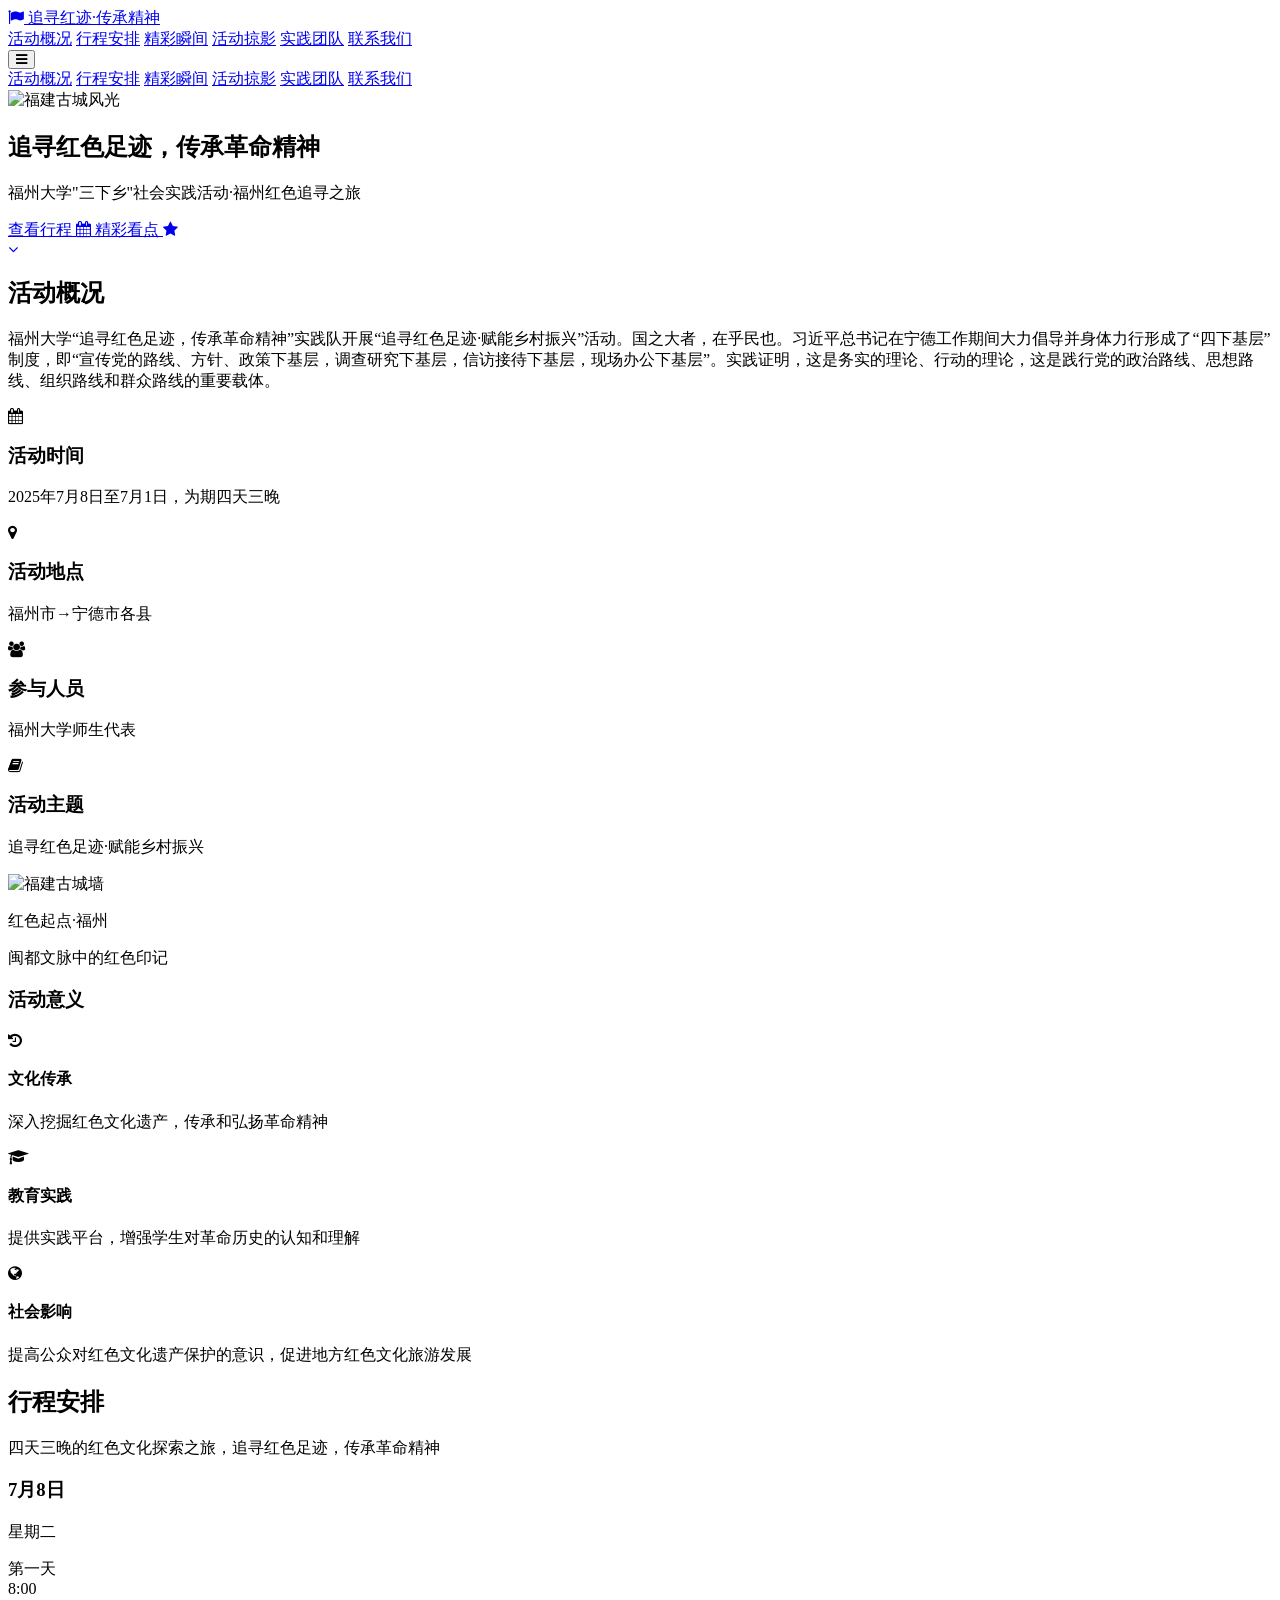
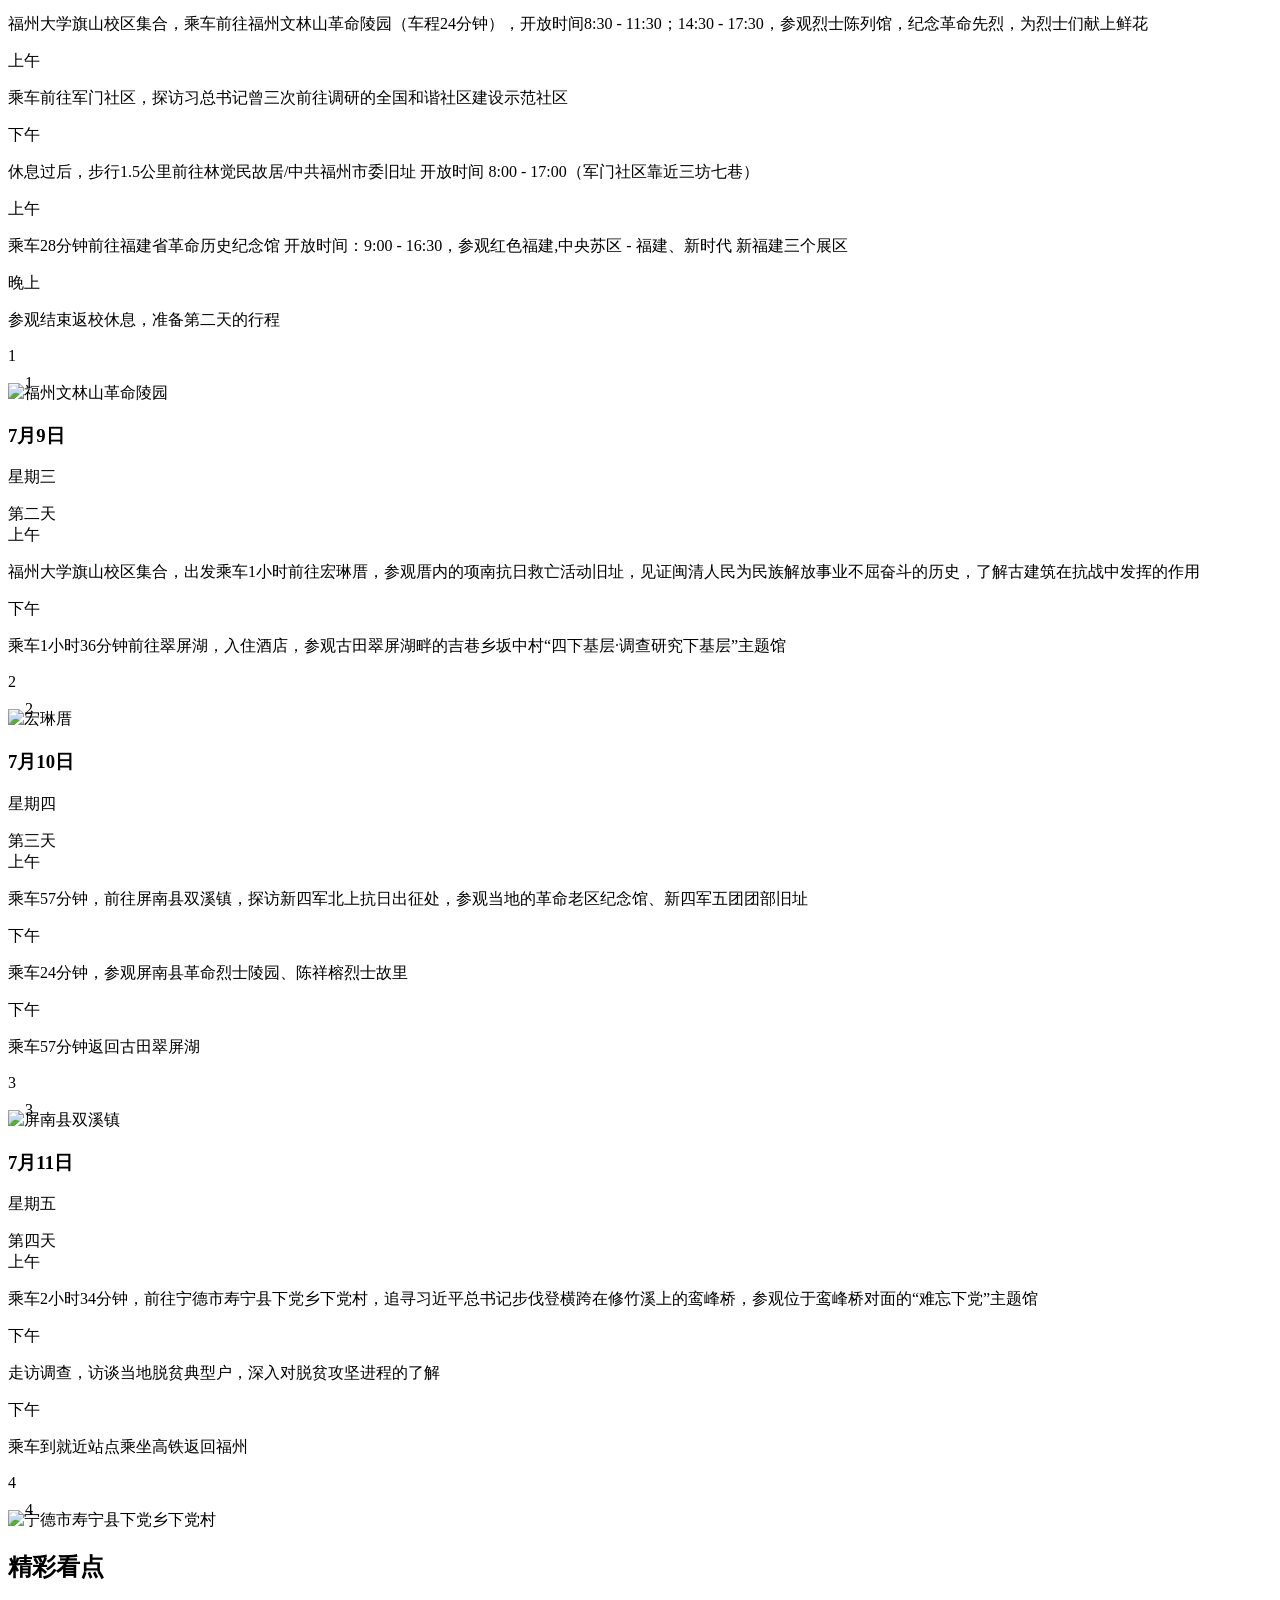
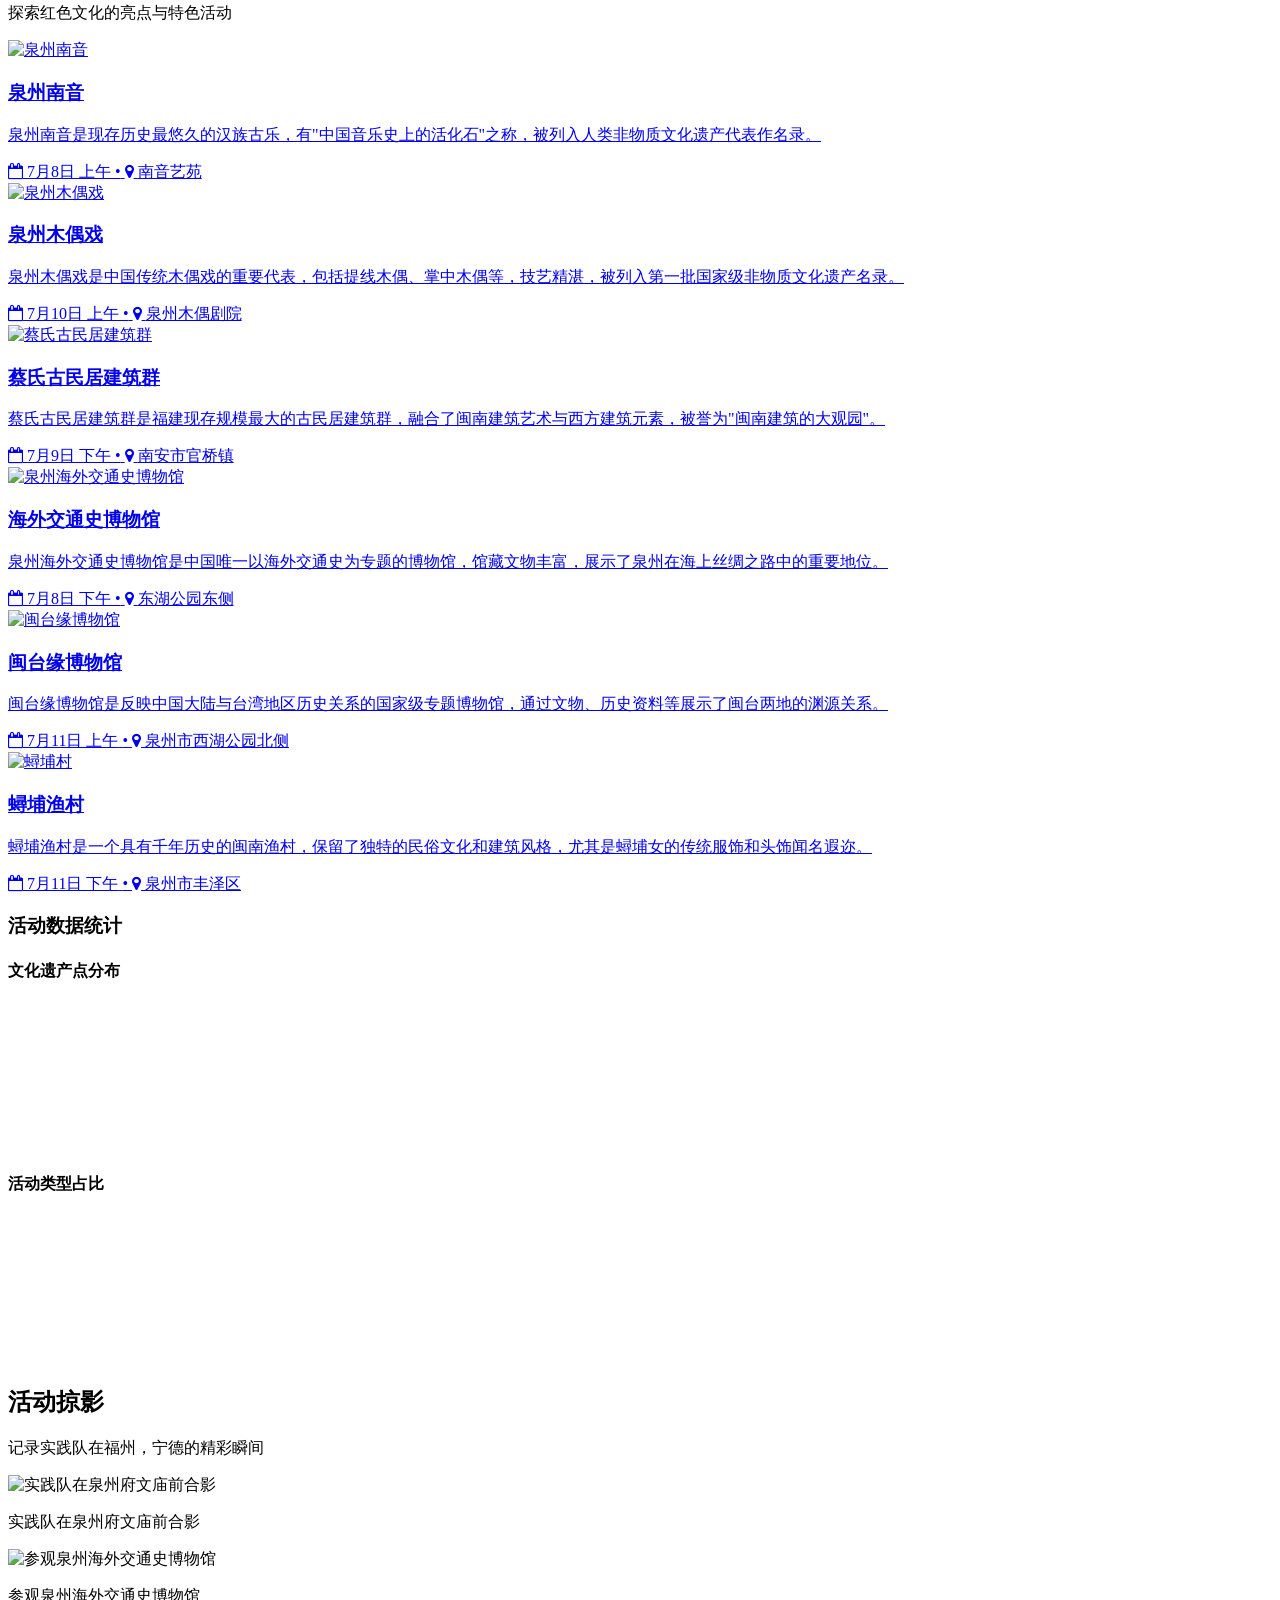
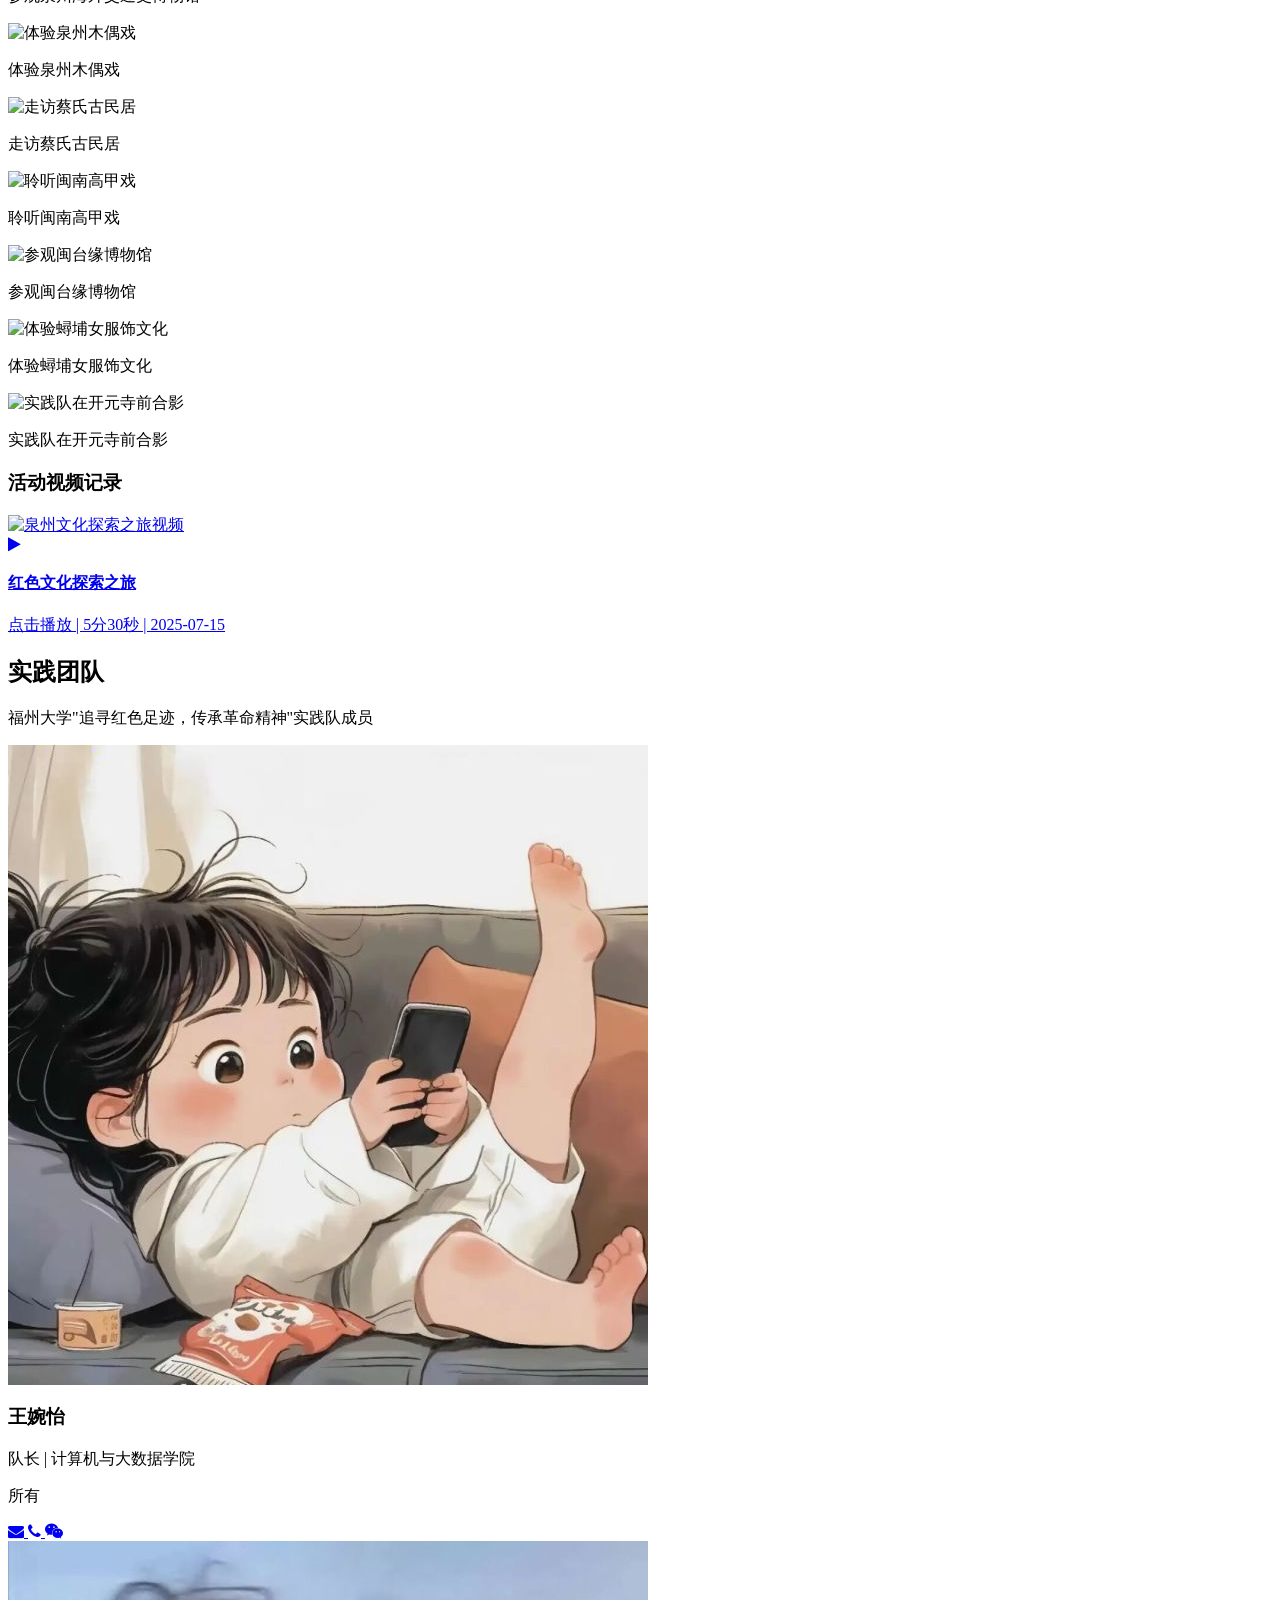
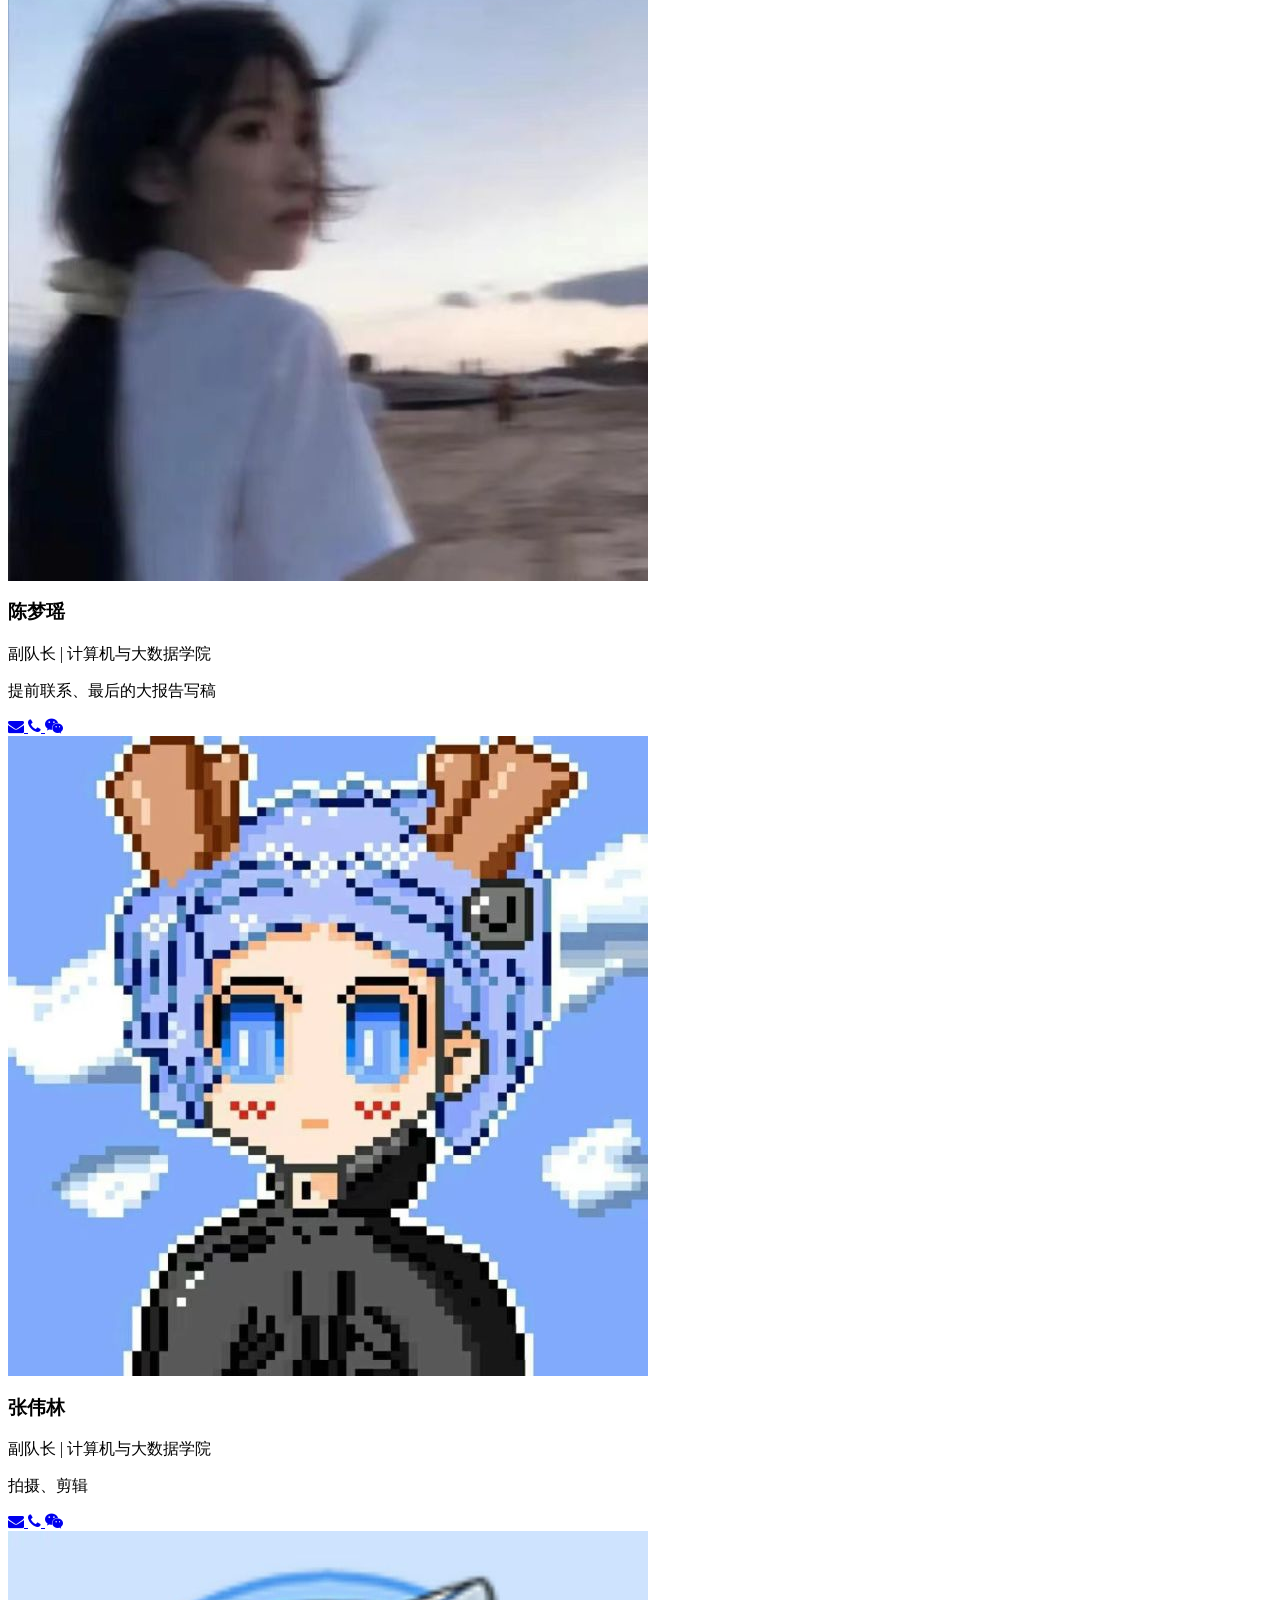
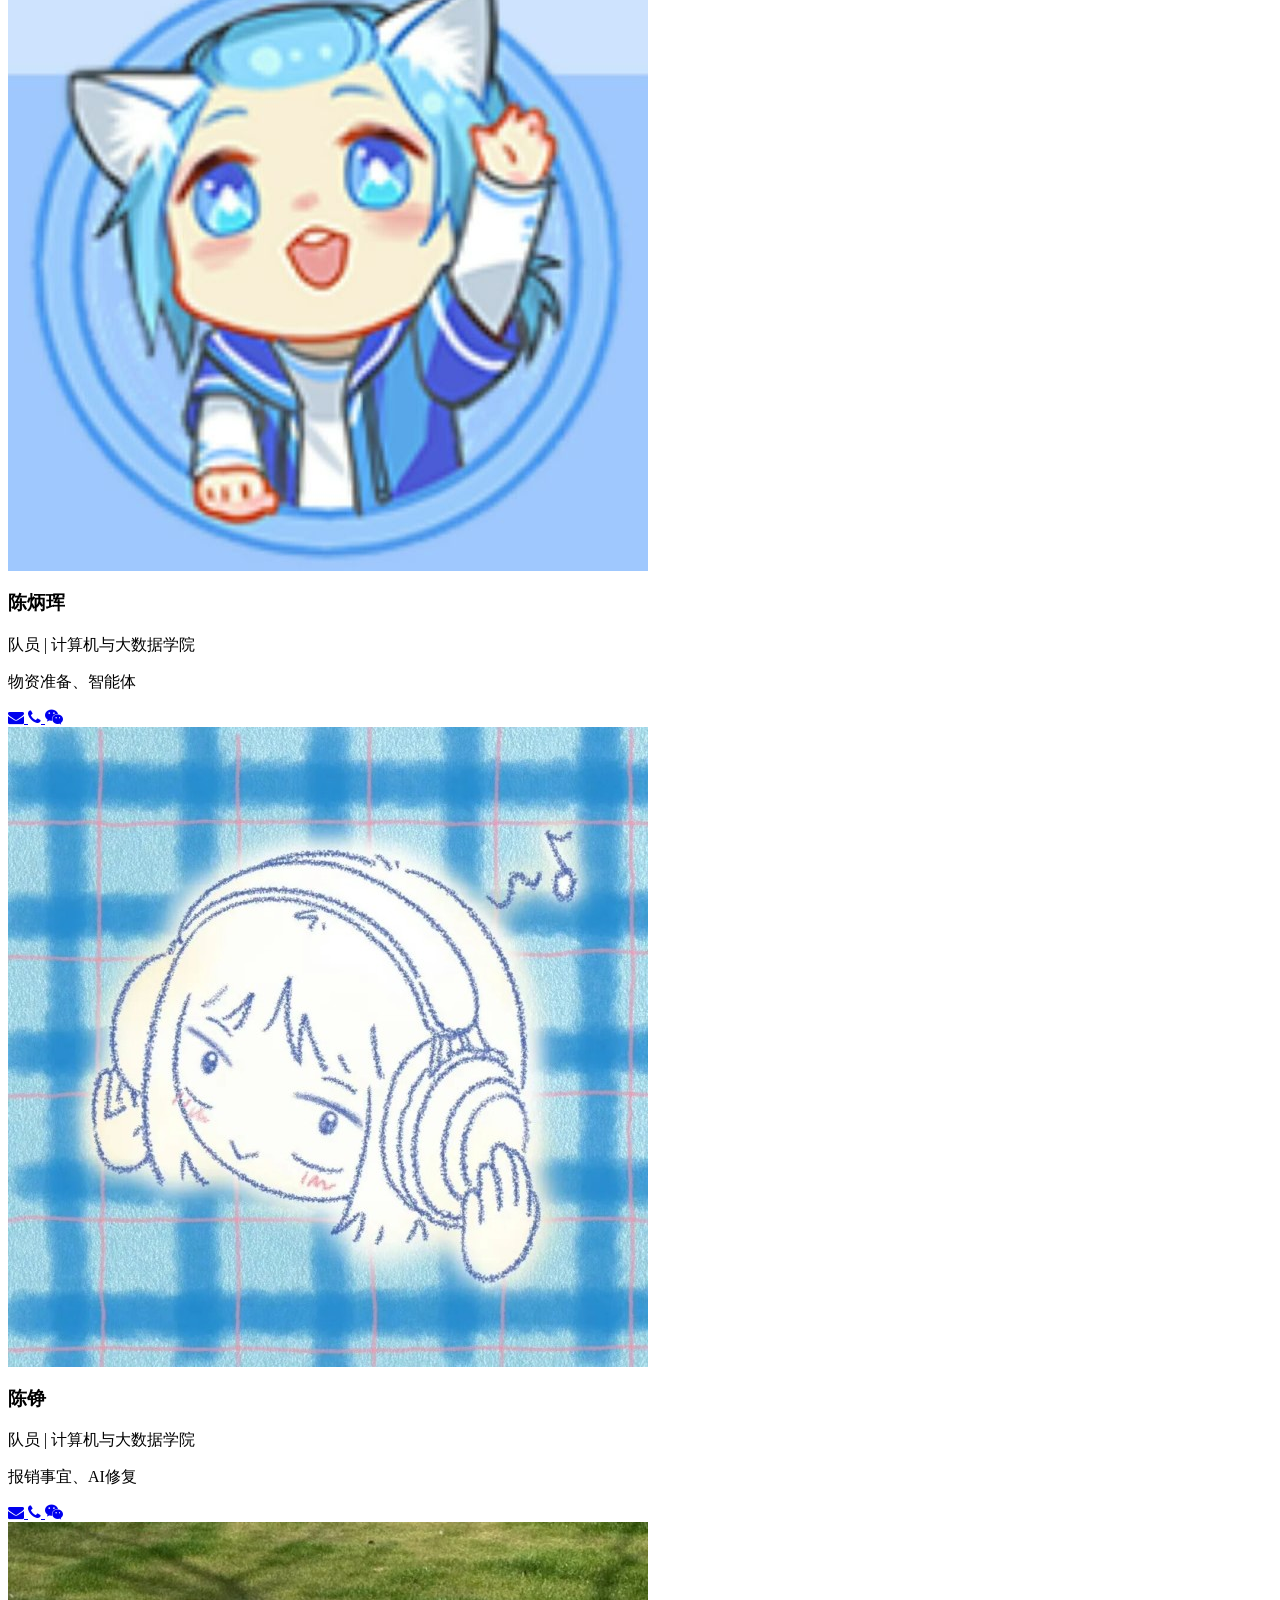
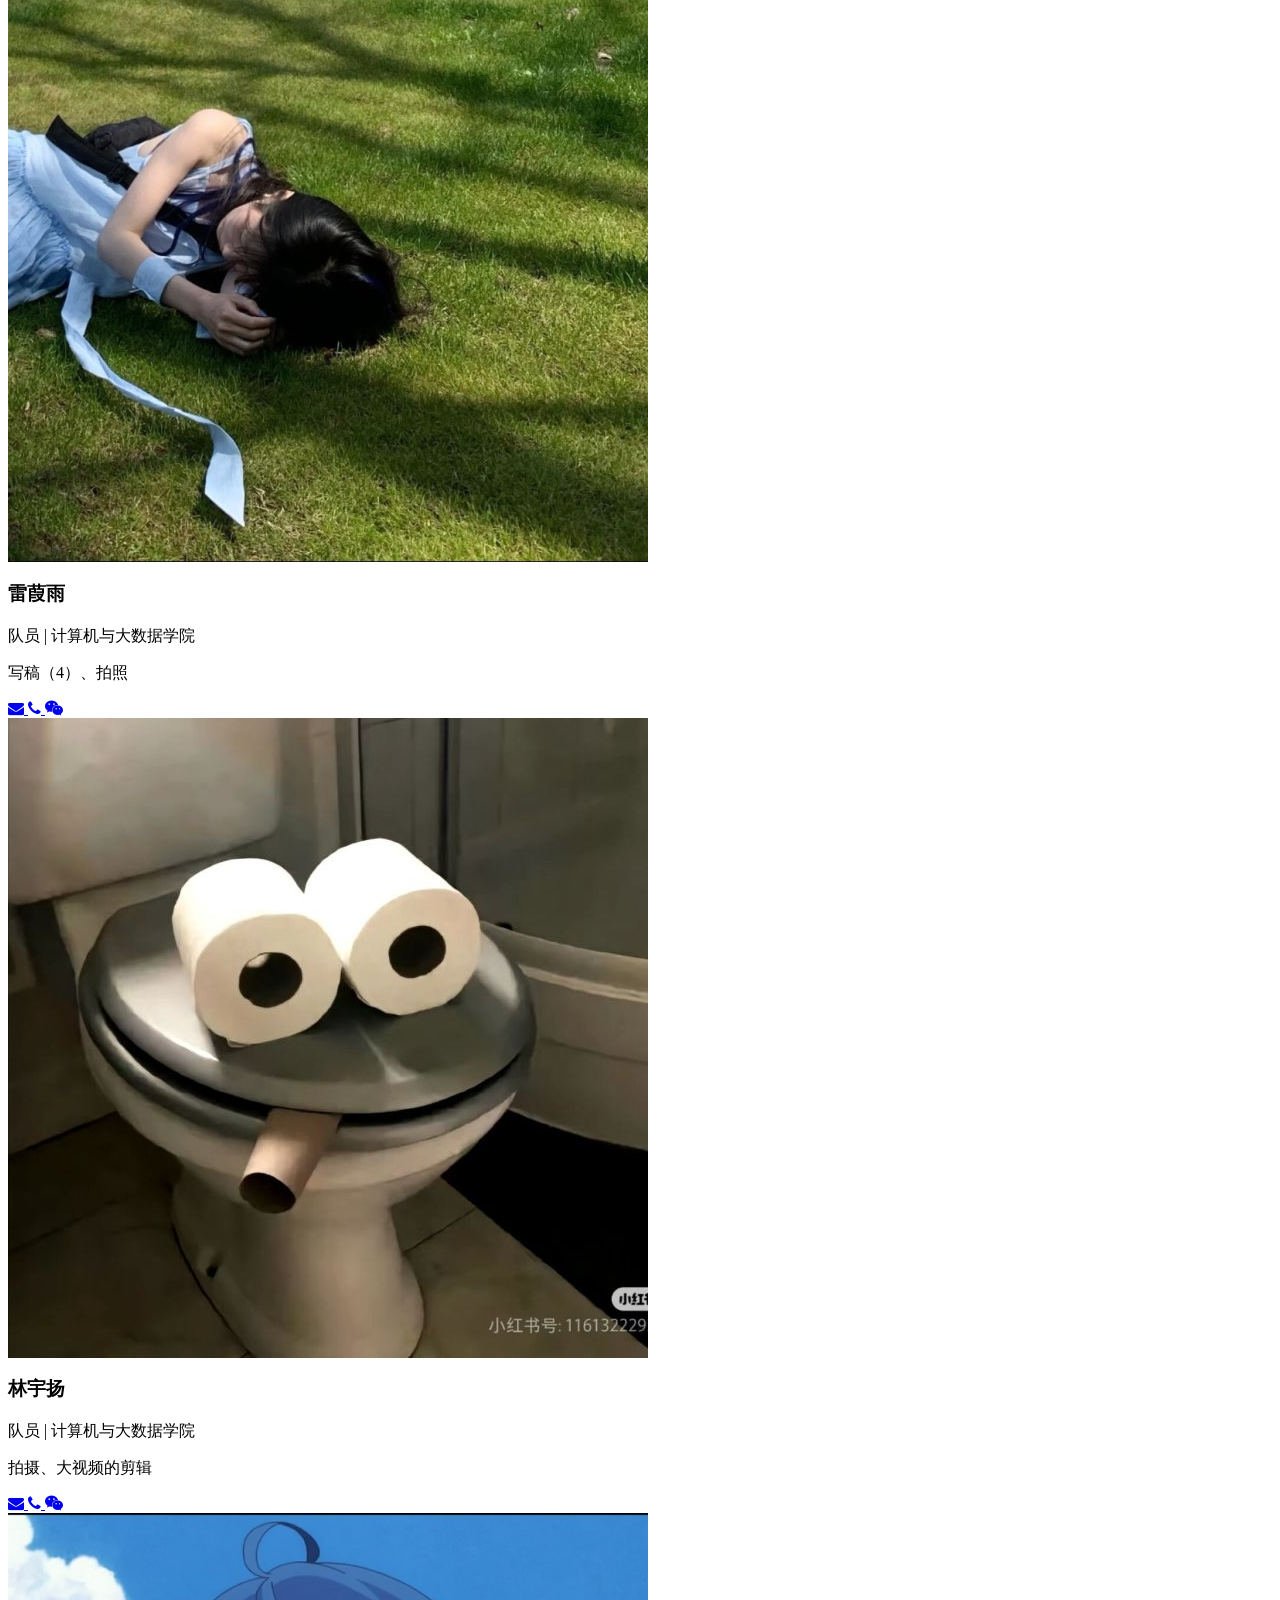
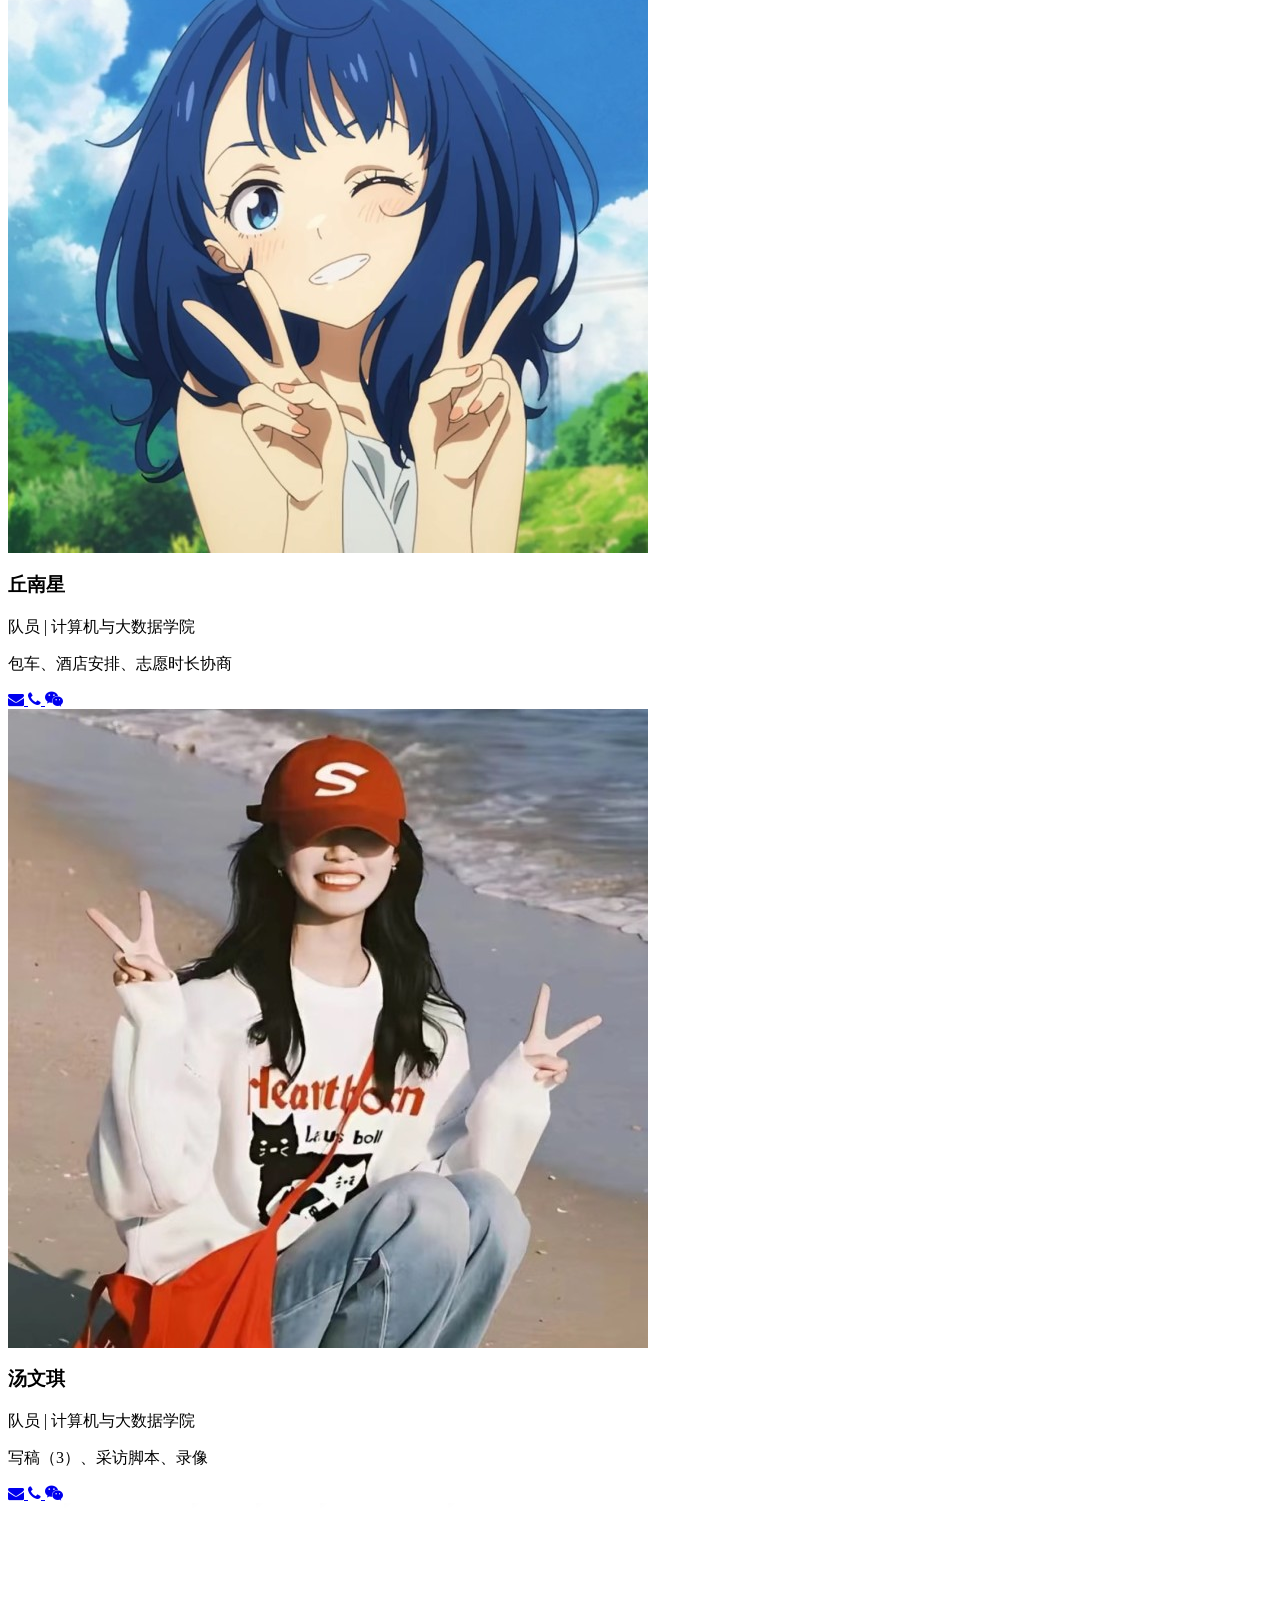
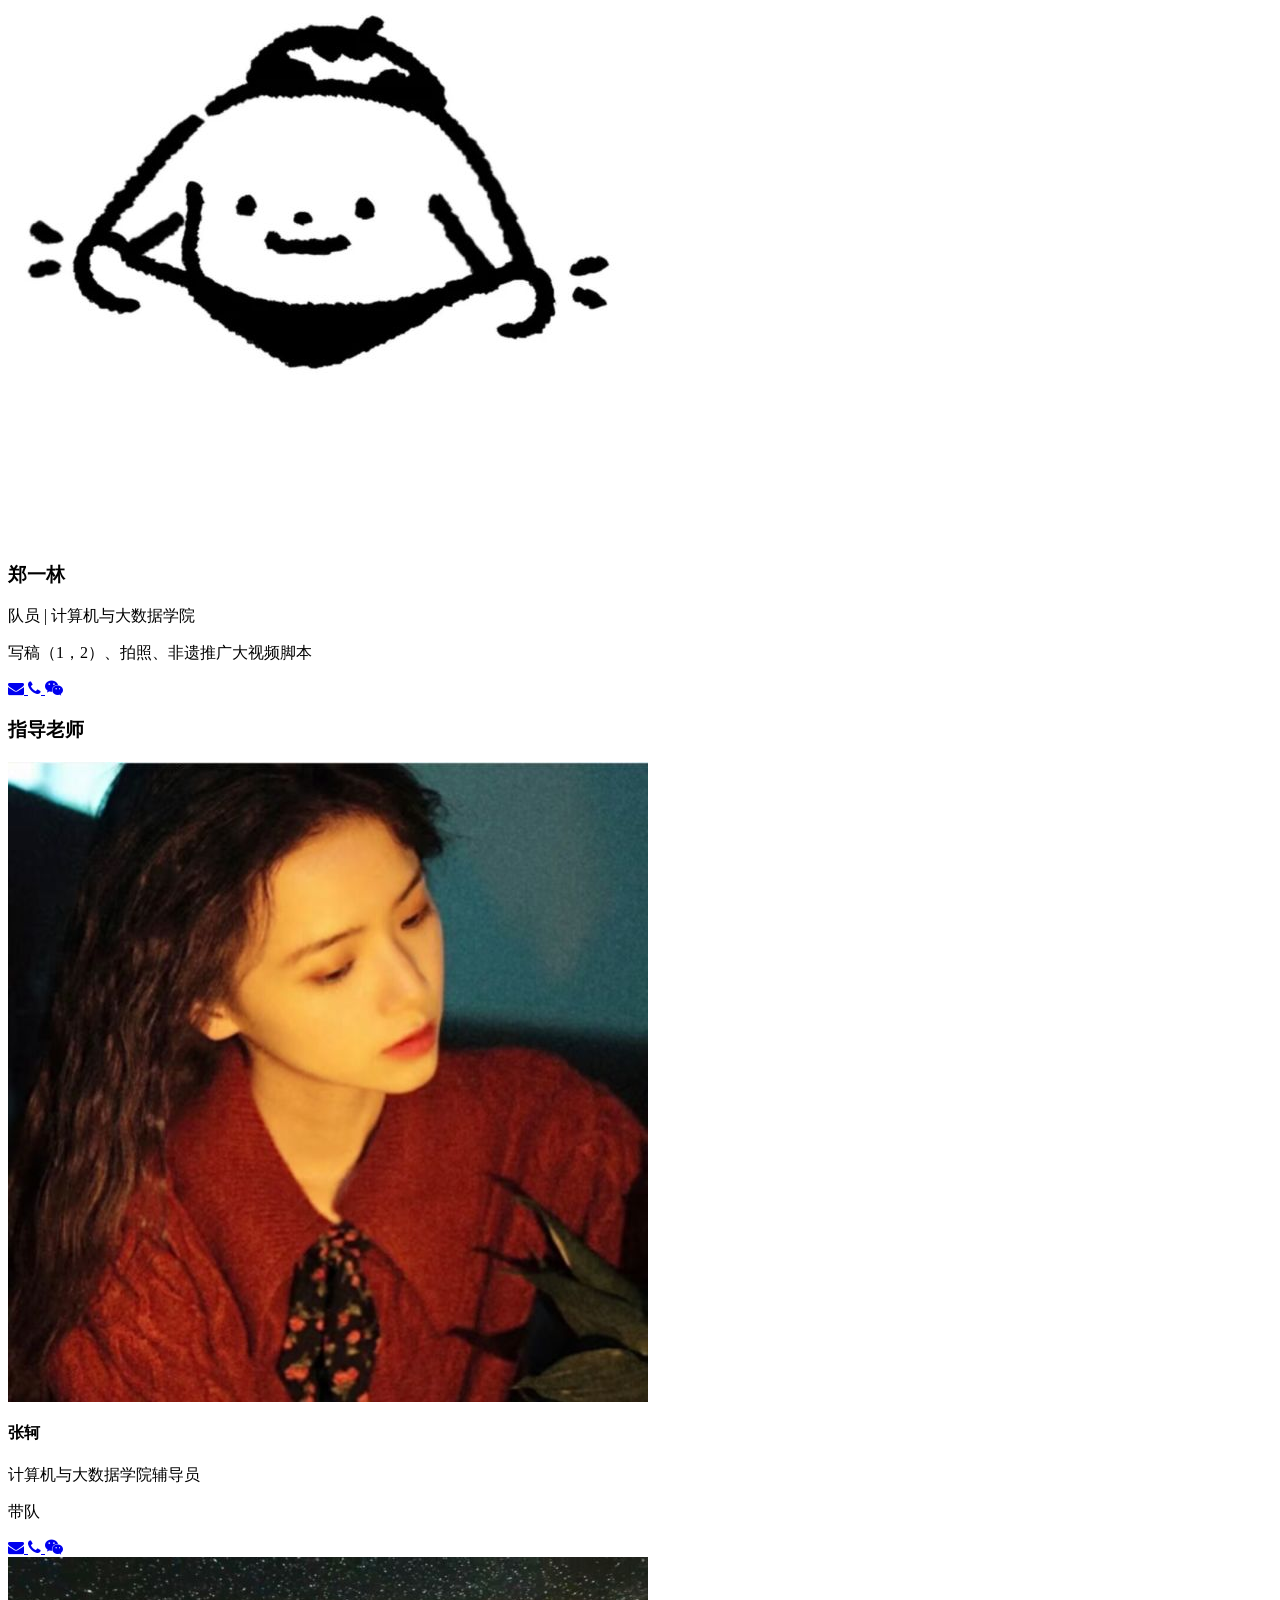
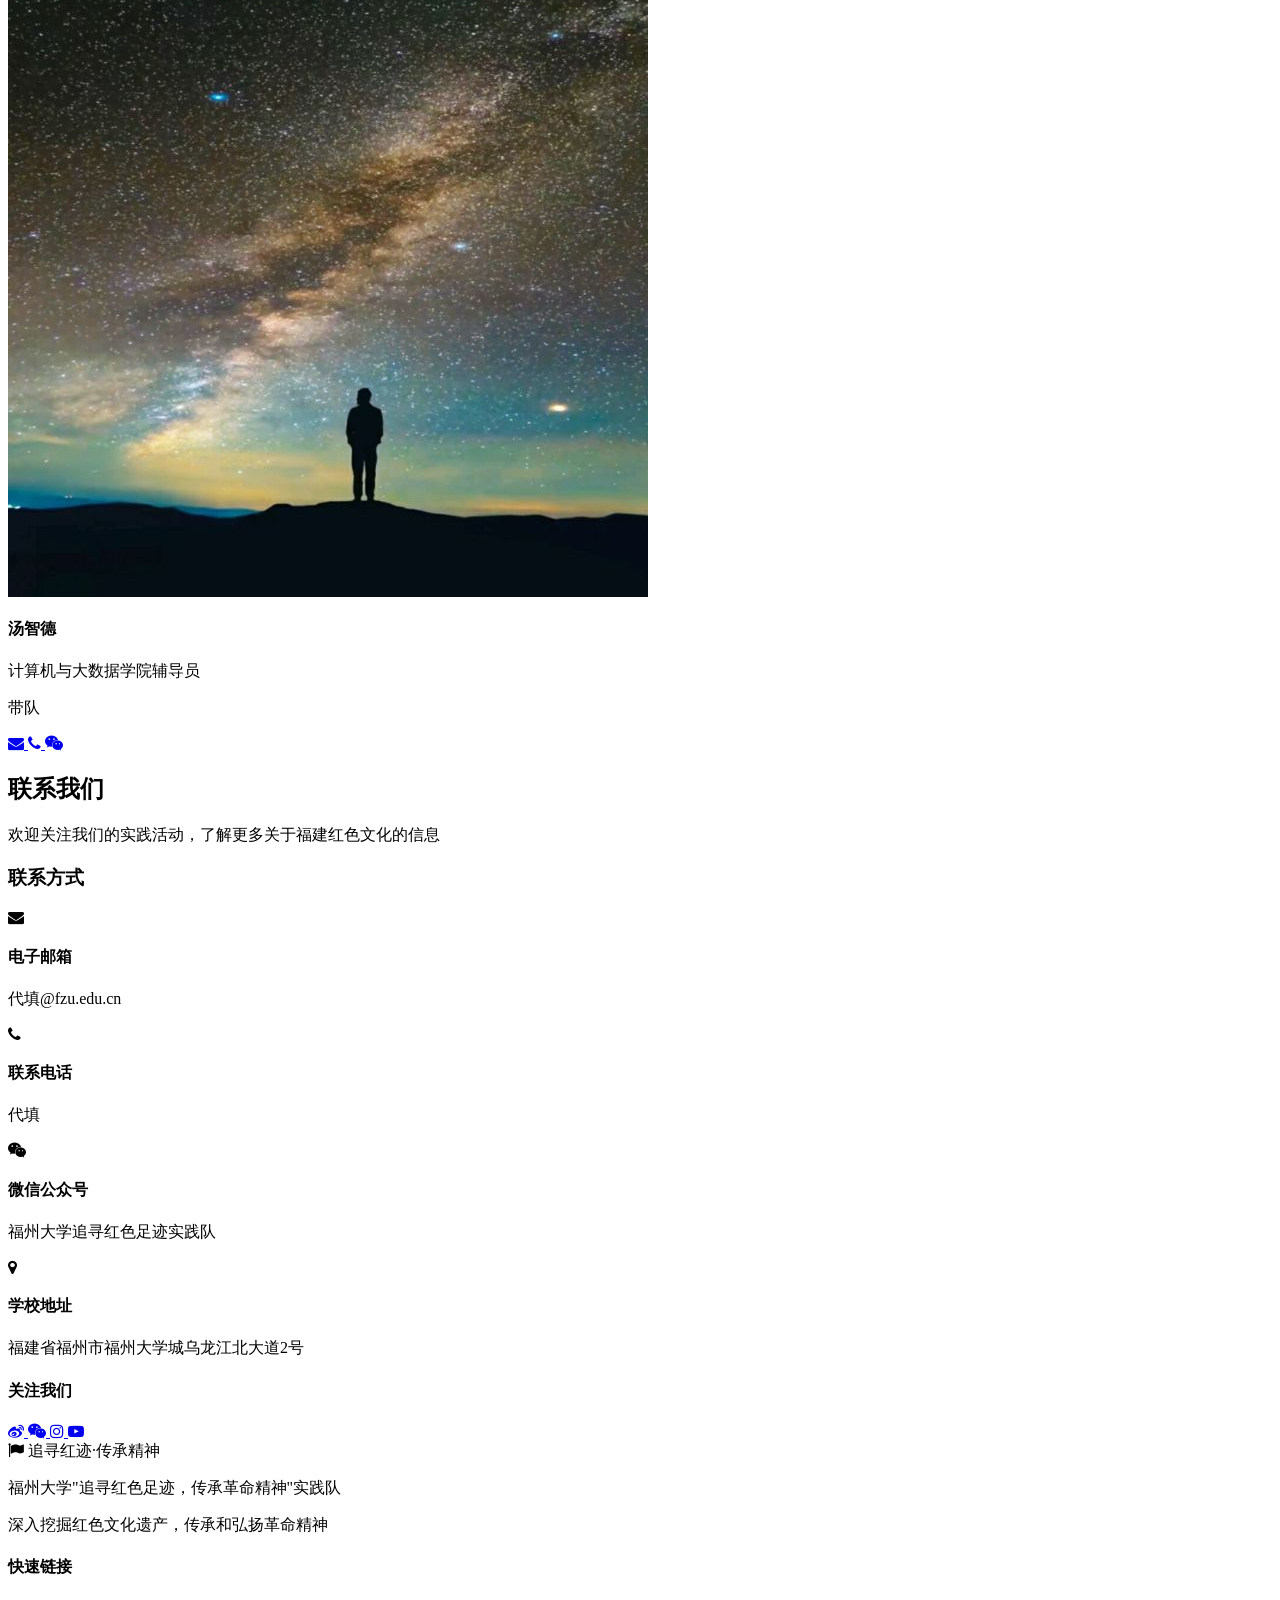
==== commit 0922b1ba: "Update index.html" ====
--- a/index.html
+++ b/index.html
@@ -237,10 +237,10 @@
                                     <img src="https://picsum.photos/id/1015/1920/1080" alt="福建古城墙" class="w-full h-auto" />
                                 </div>
                                 <div class="absolute -bottom-6 -left-6 bg-secondary text-primary p-4 rounded-lg shadow-lg hidden md:block">
-                                    <p class="font-bold text-xl">海上丝绸之路起点</p>
+                                    <p class="font-bold text-xl">红色起点·福州</p>
                                 </div>
                                 <div class="absolute -top-6 -right-6 bg-primary text-white p-4 rounded-lg shadow-lg hidden md:block">
-                                    <p class="font-bold text-xl">世界文化遗产城市</p>
+                                    <p class="font-bold text-xl">闽都文脉中的红色印记</p>
                                 </div>
                             </div>
                         </div>
@@ -1322,4 +1322,4 @@
     <!-- JavaScript -->
     <script src="js/script.js"></script>
   </body>
-</html>+</html>
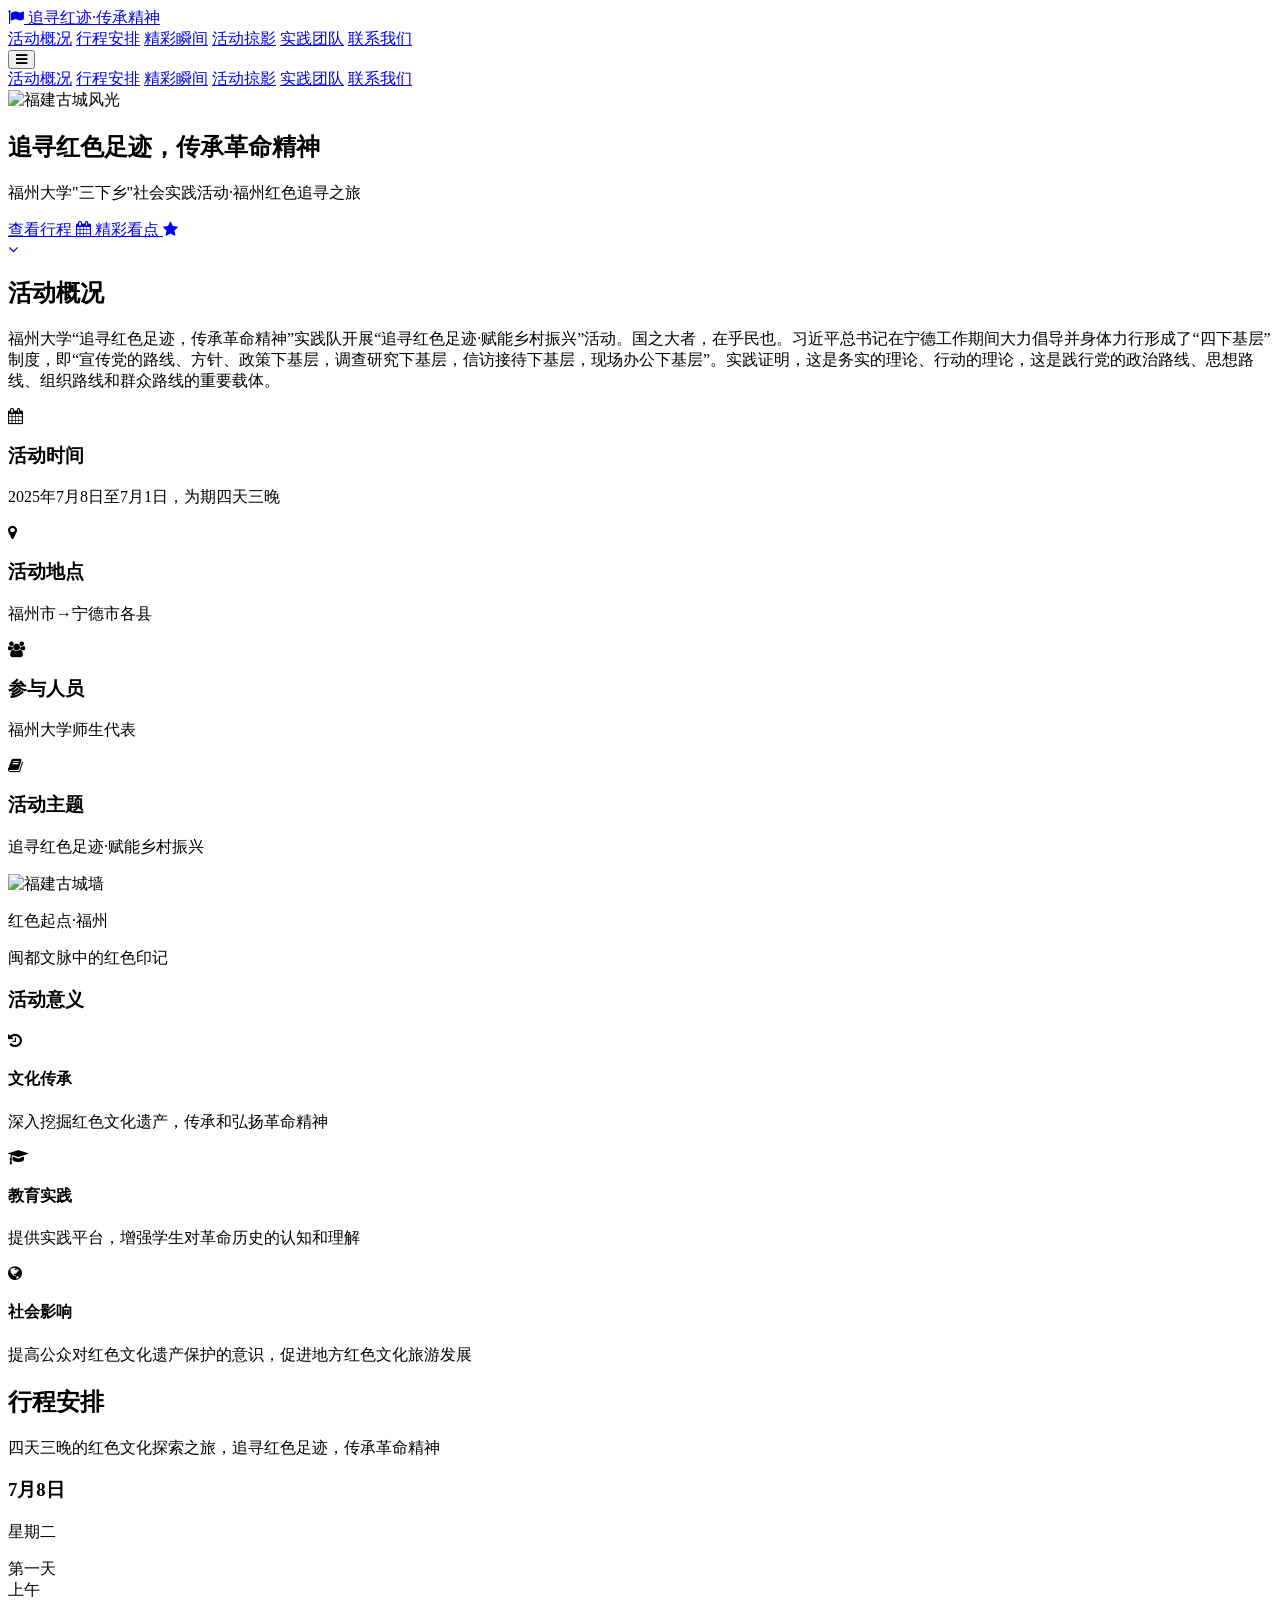
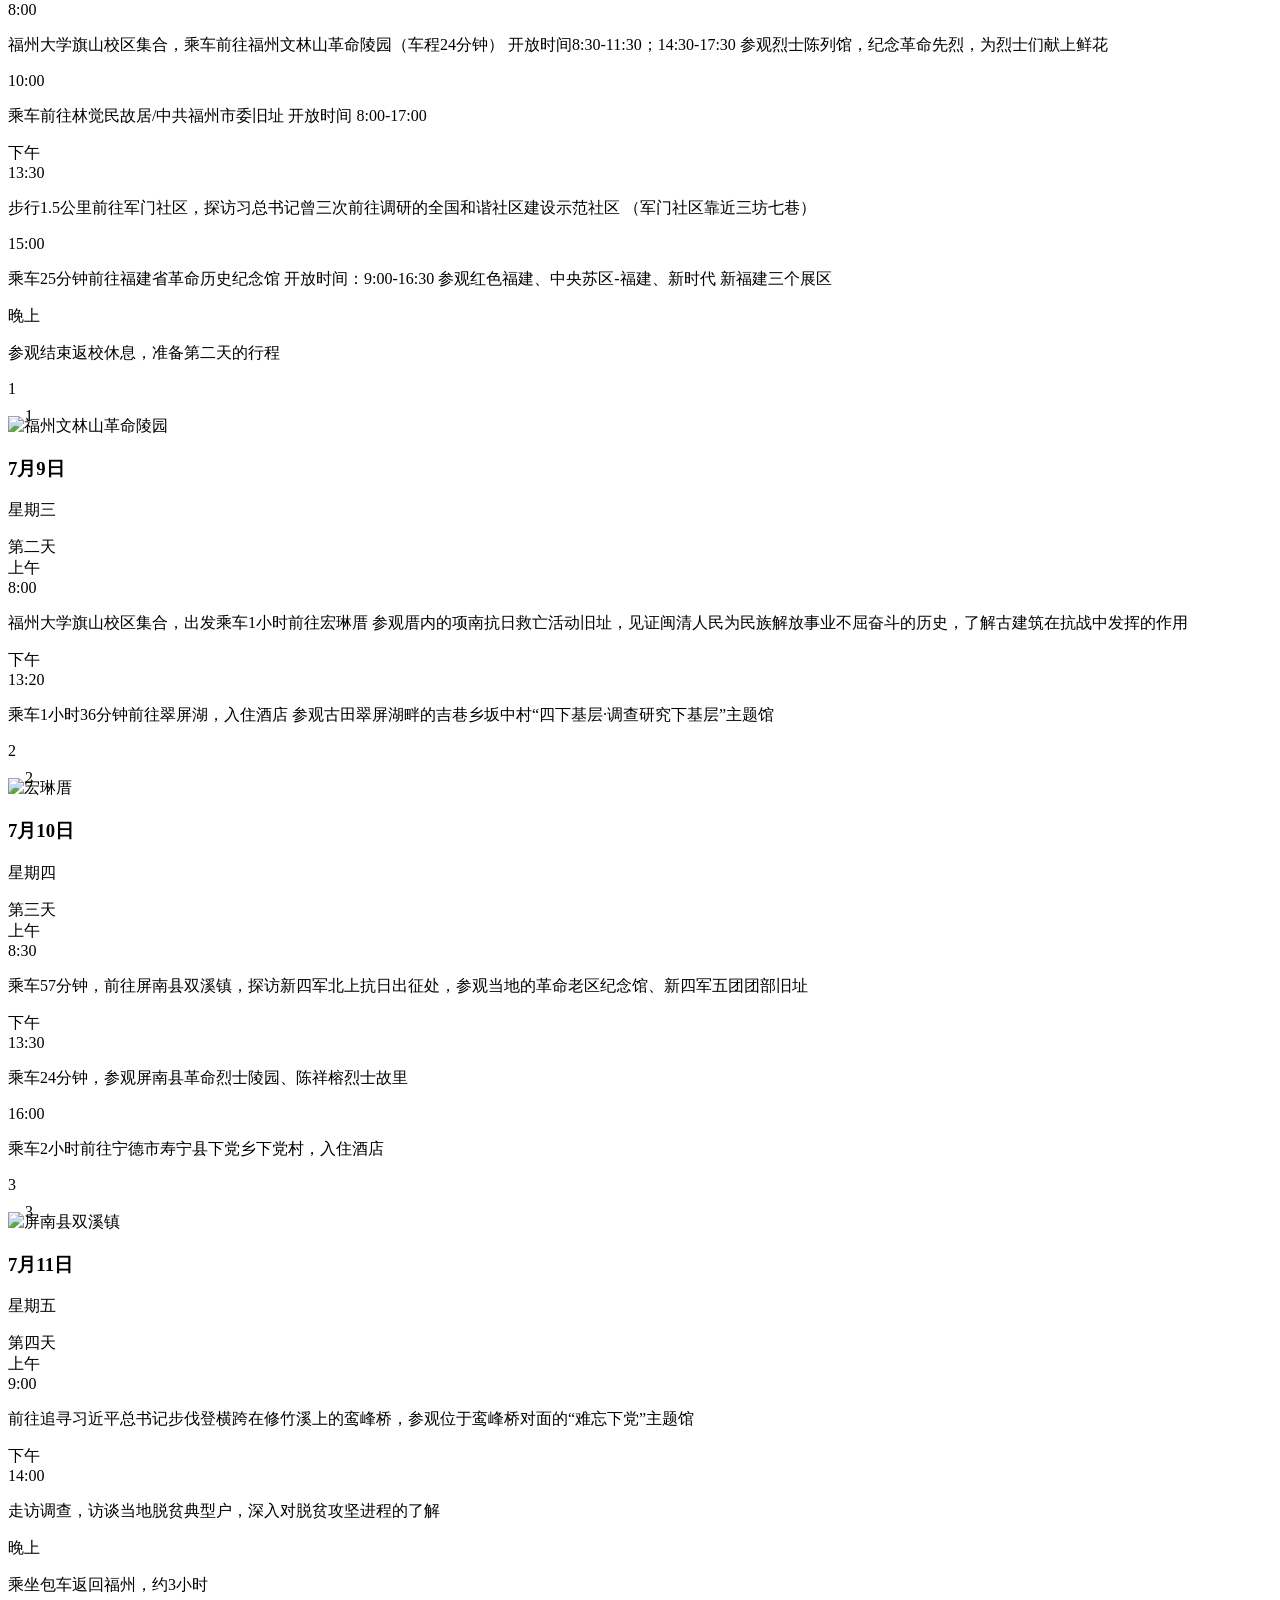
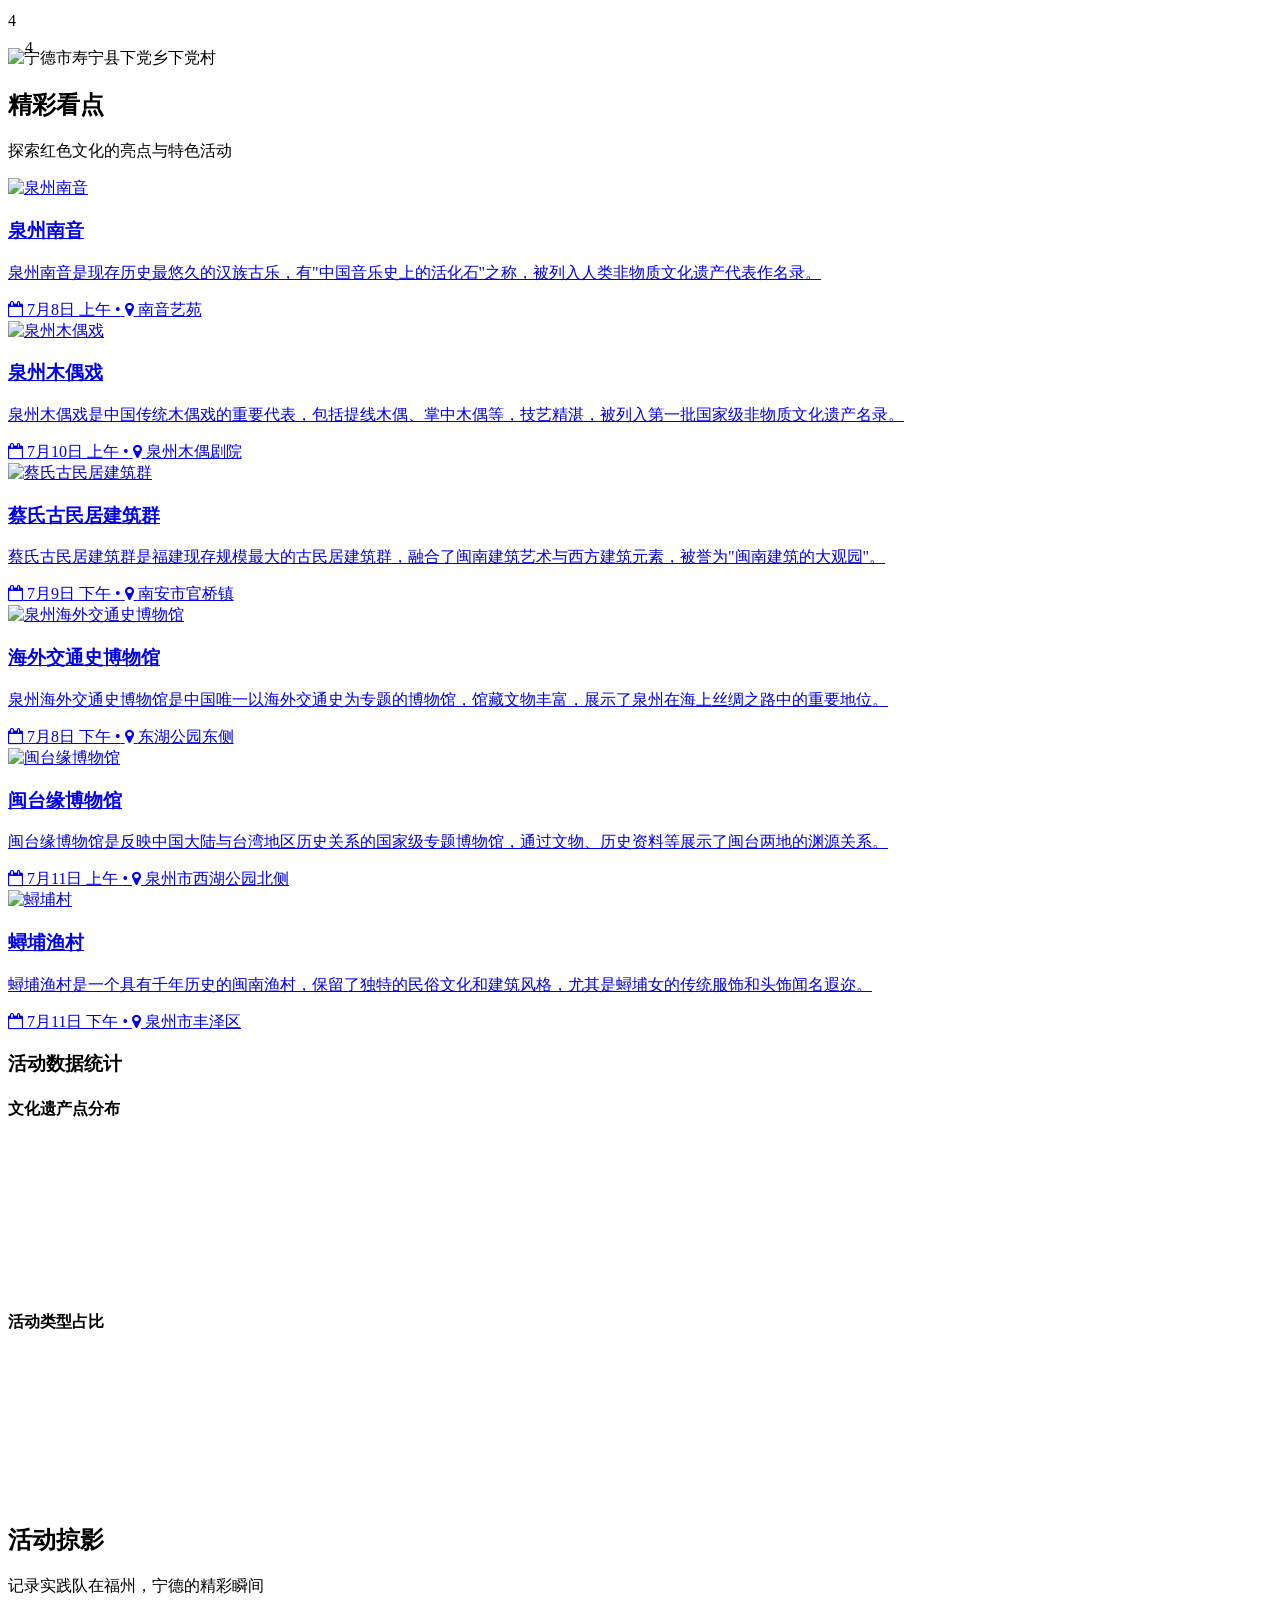
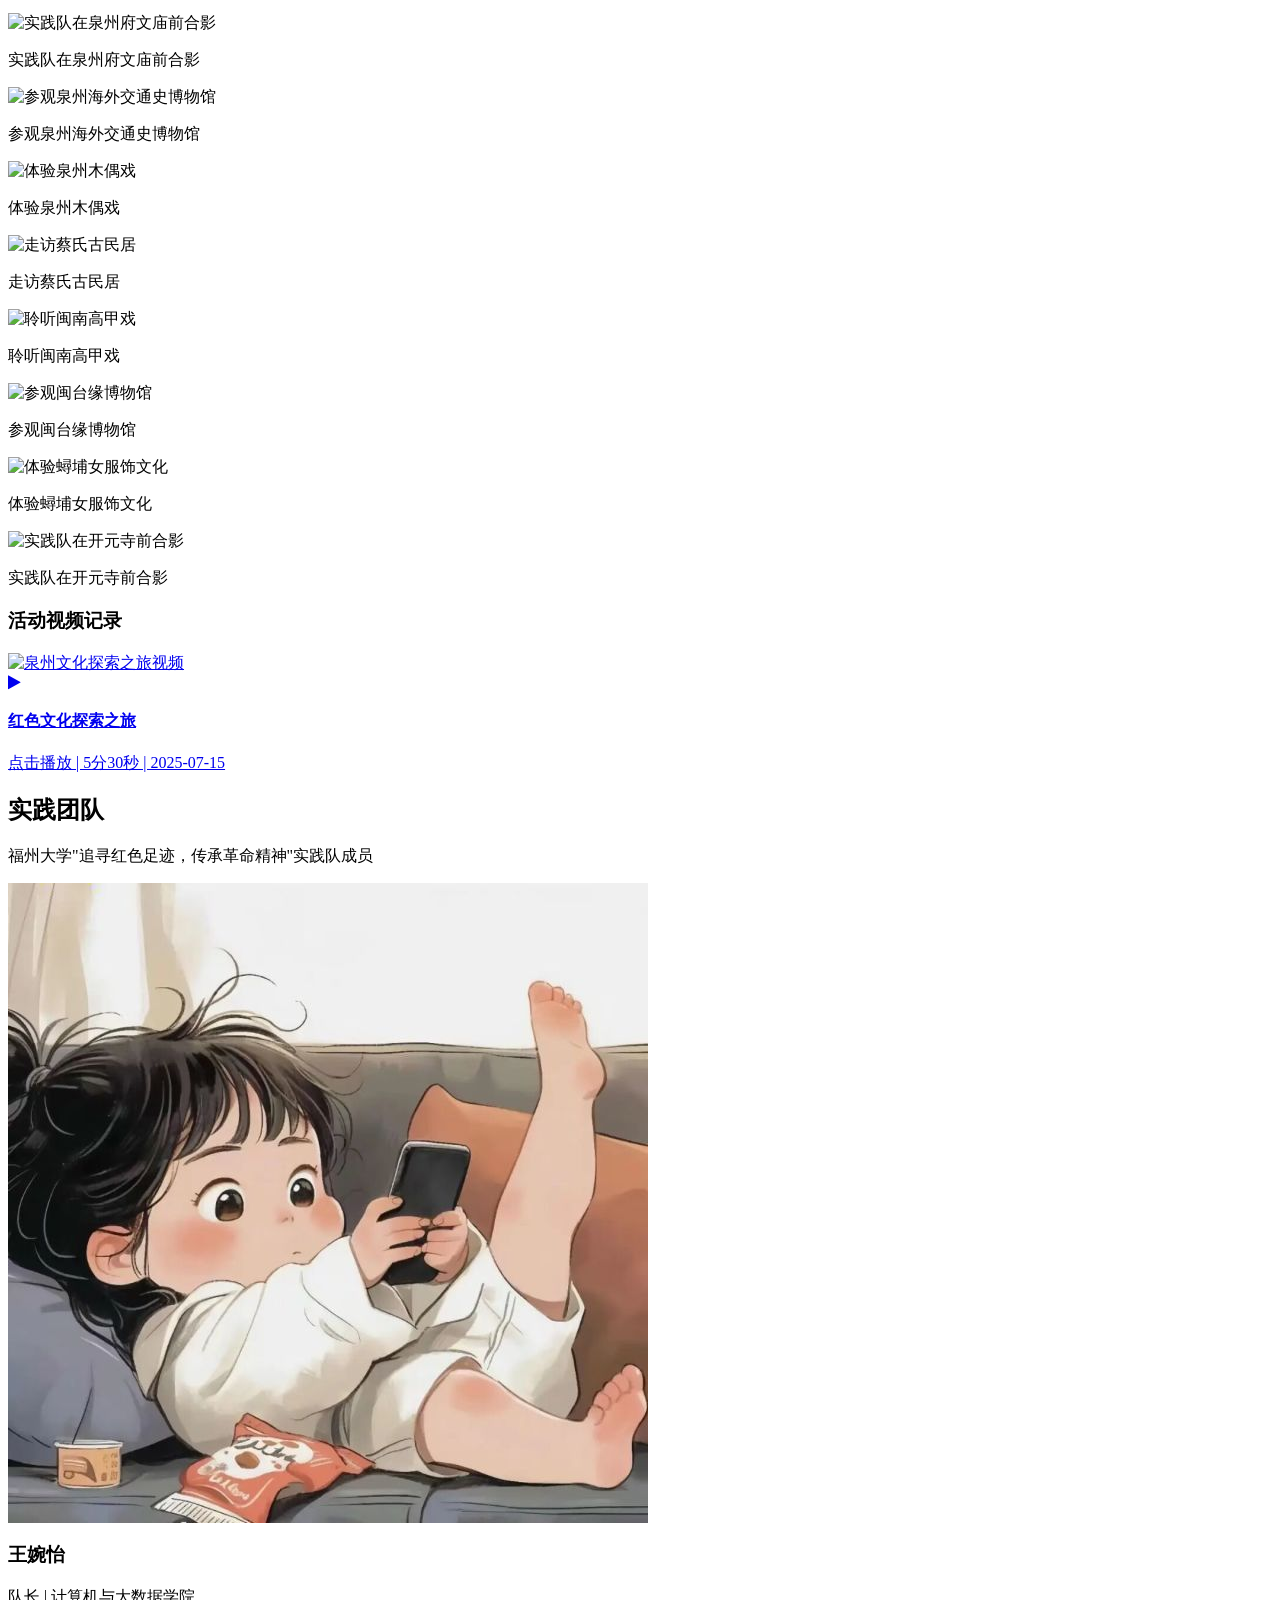
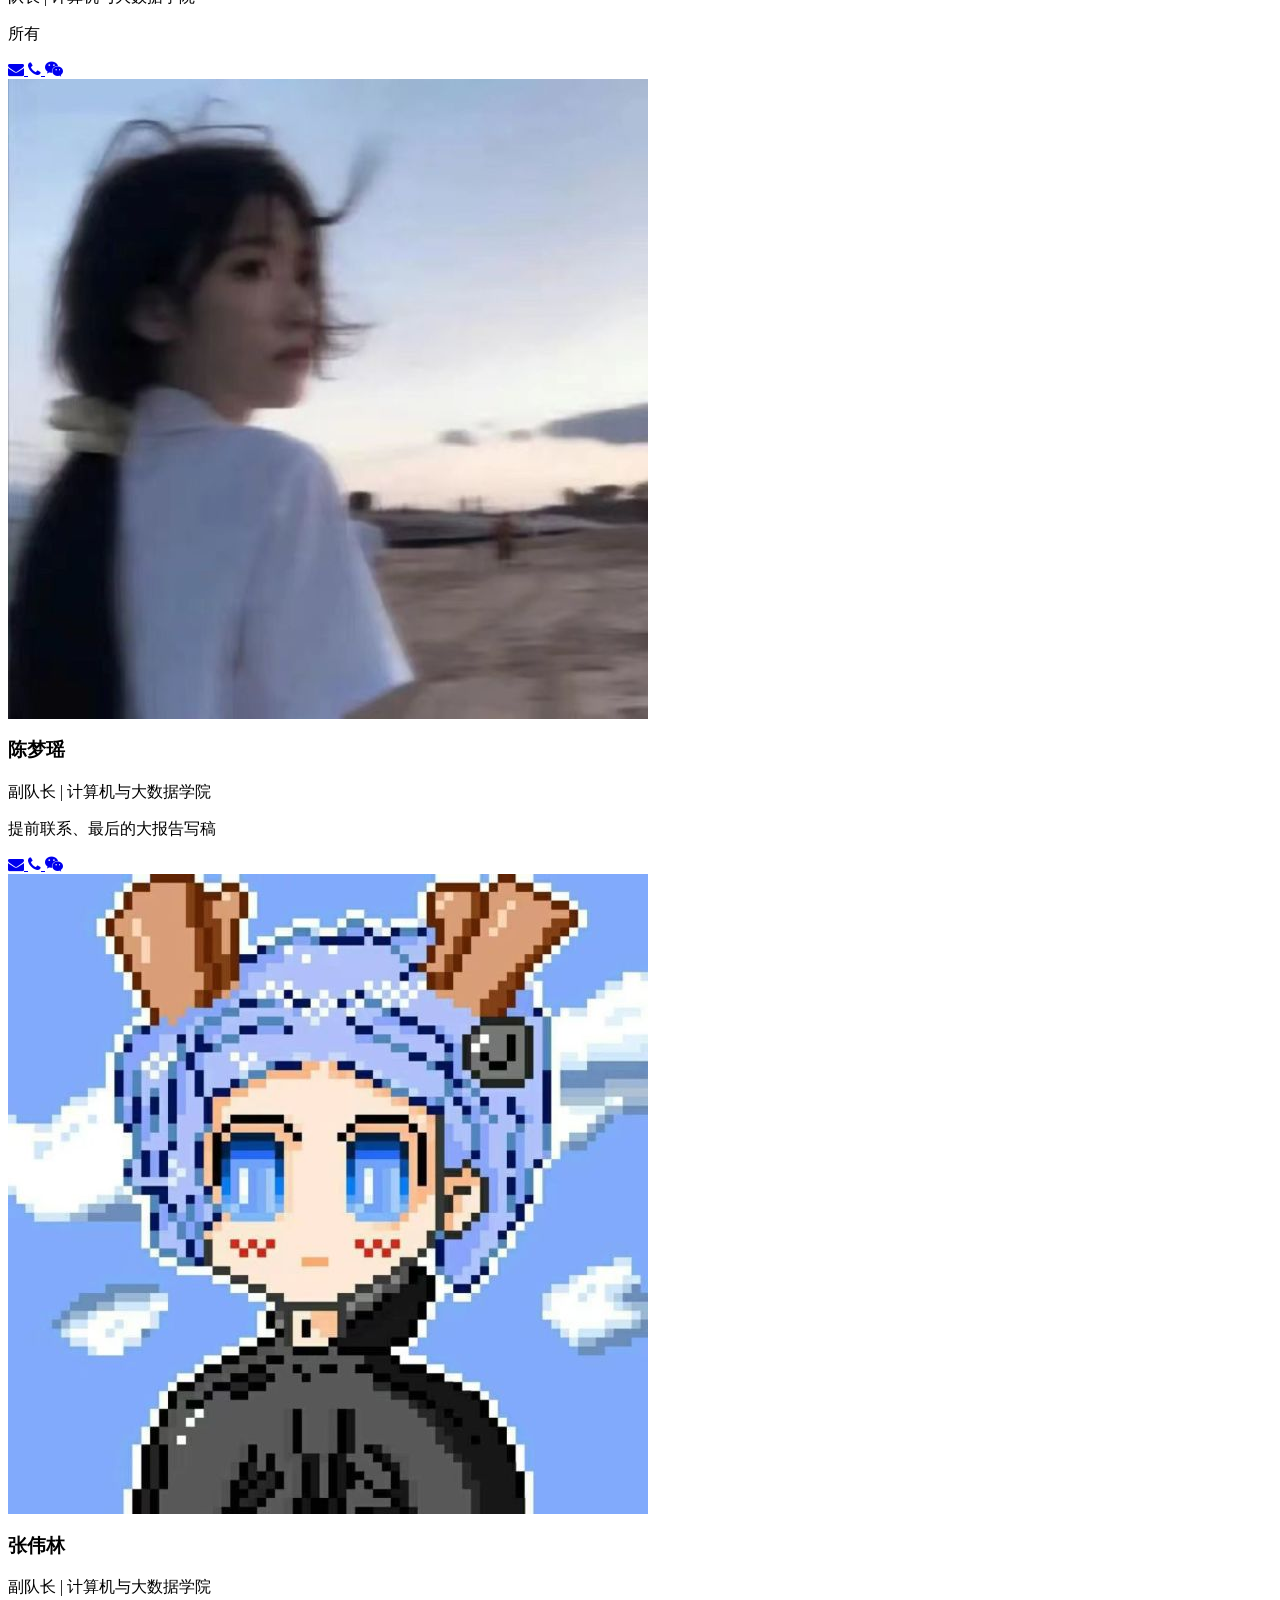
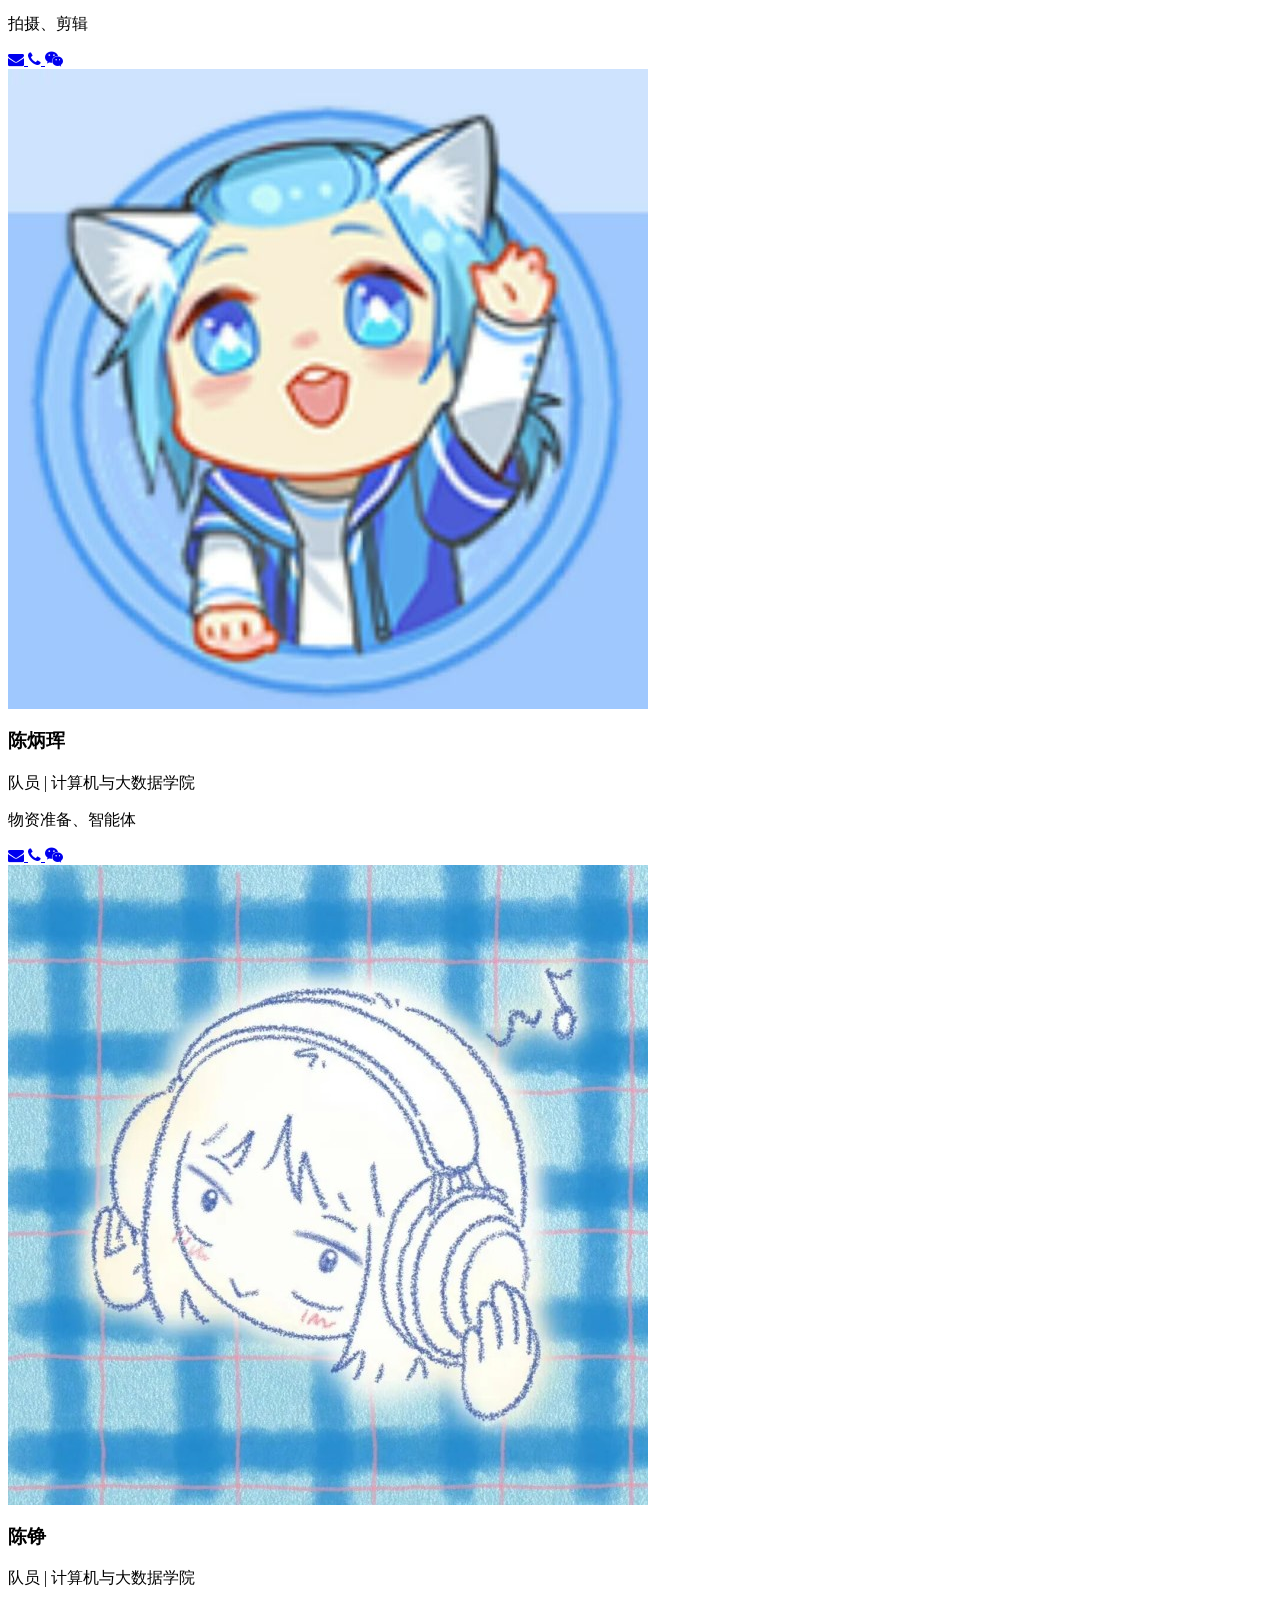
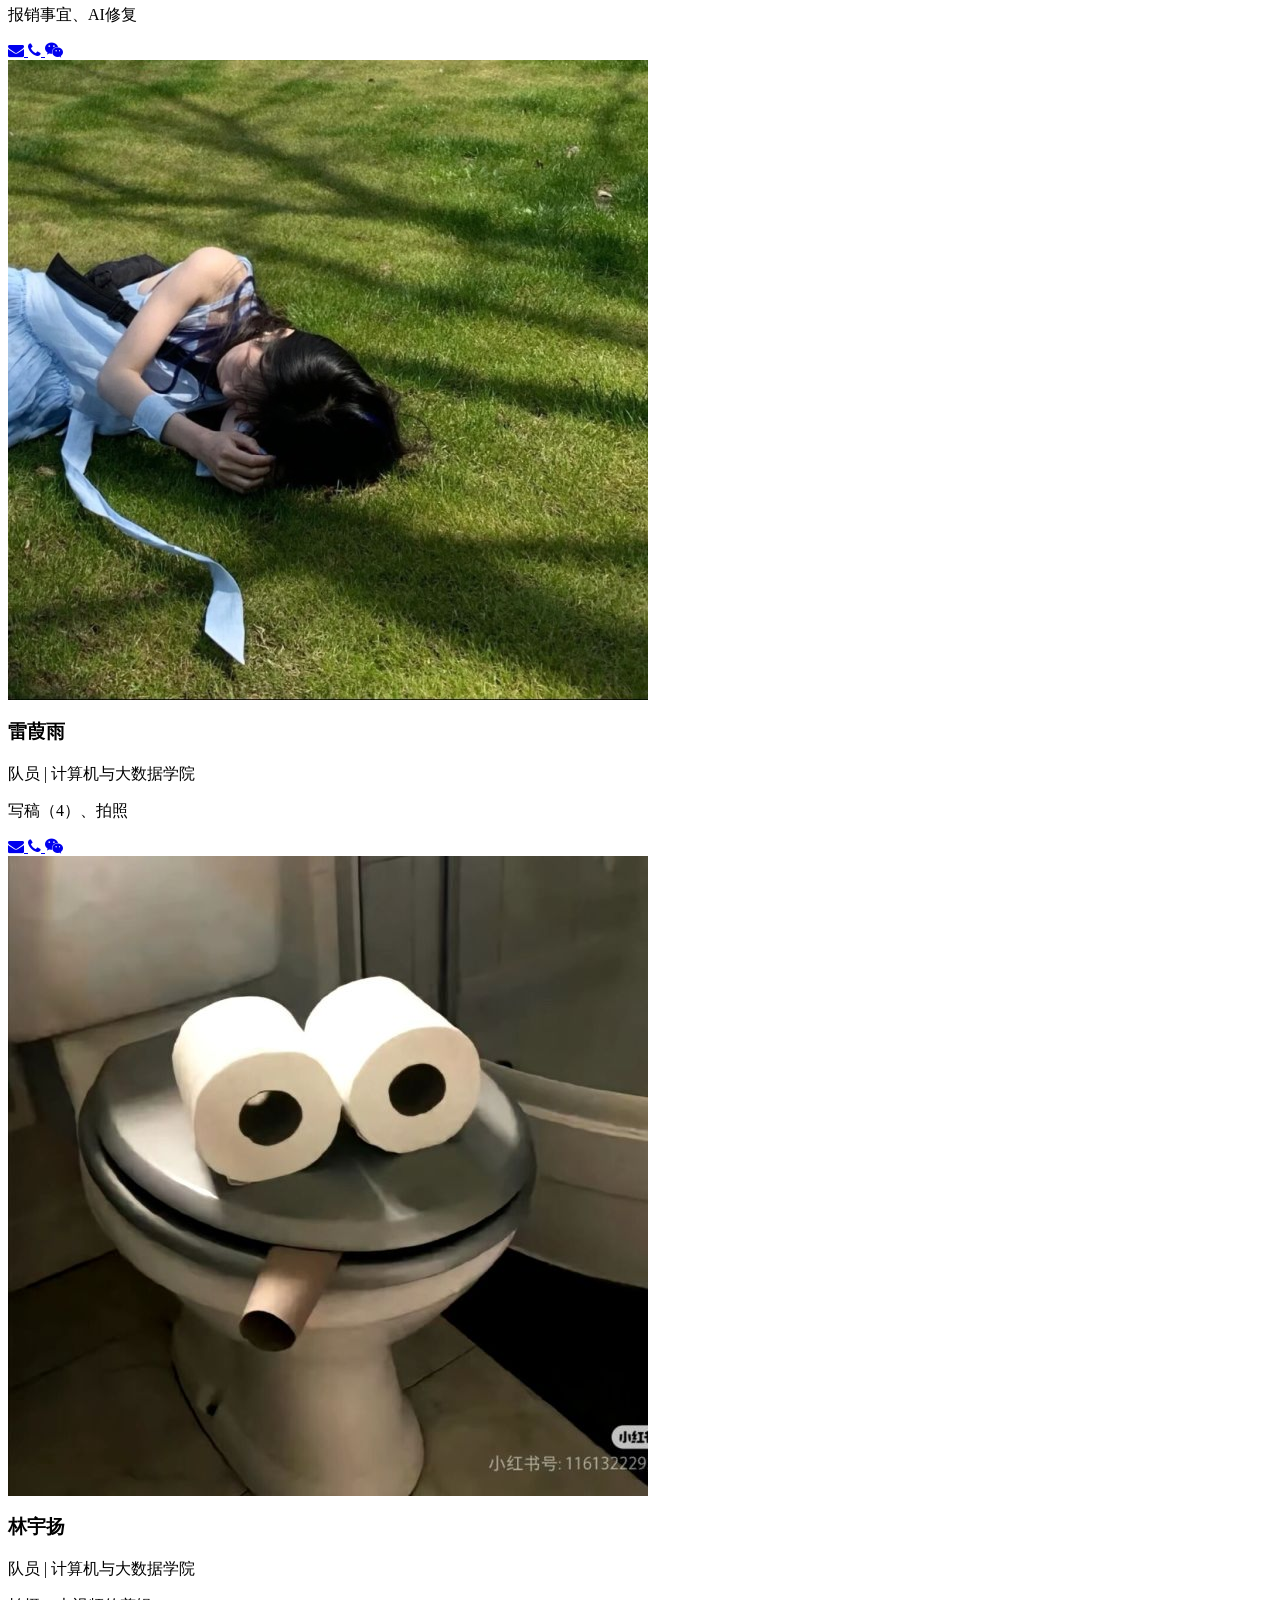
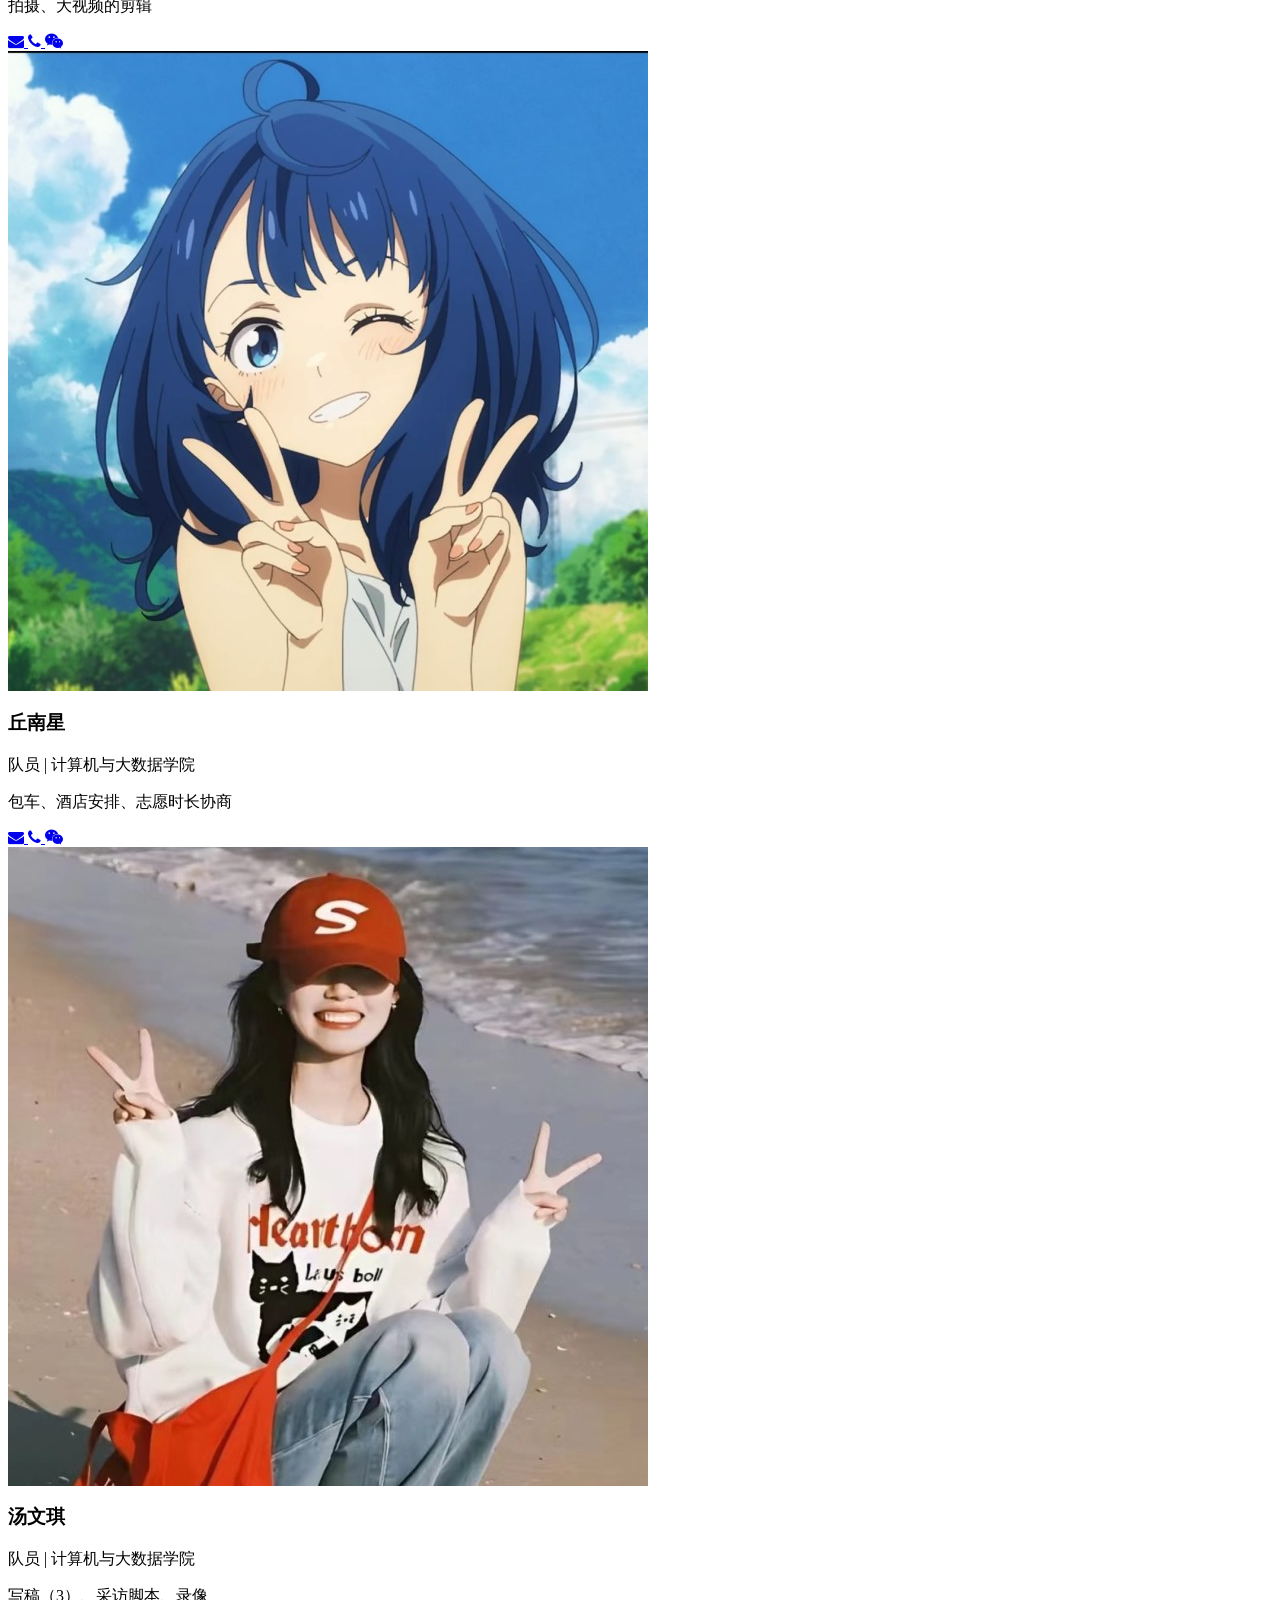
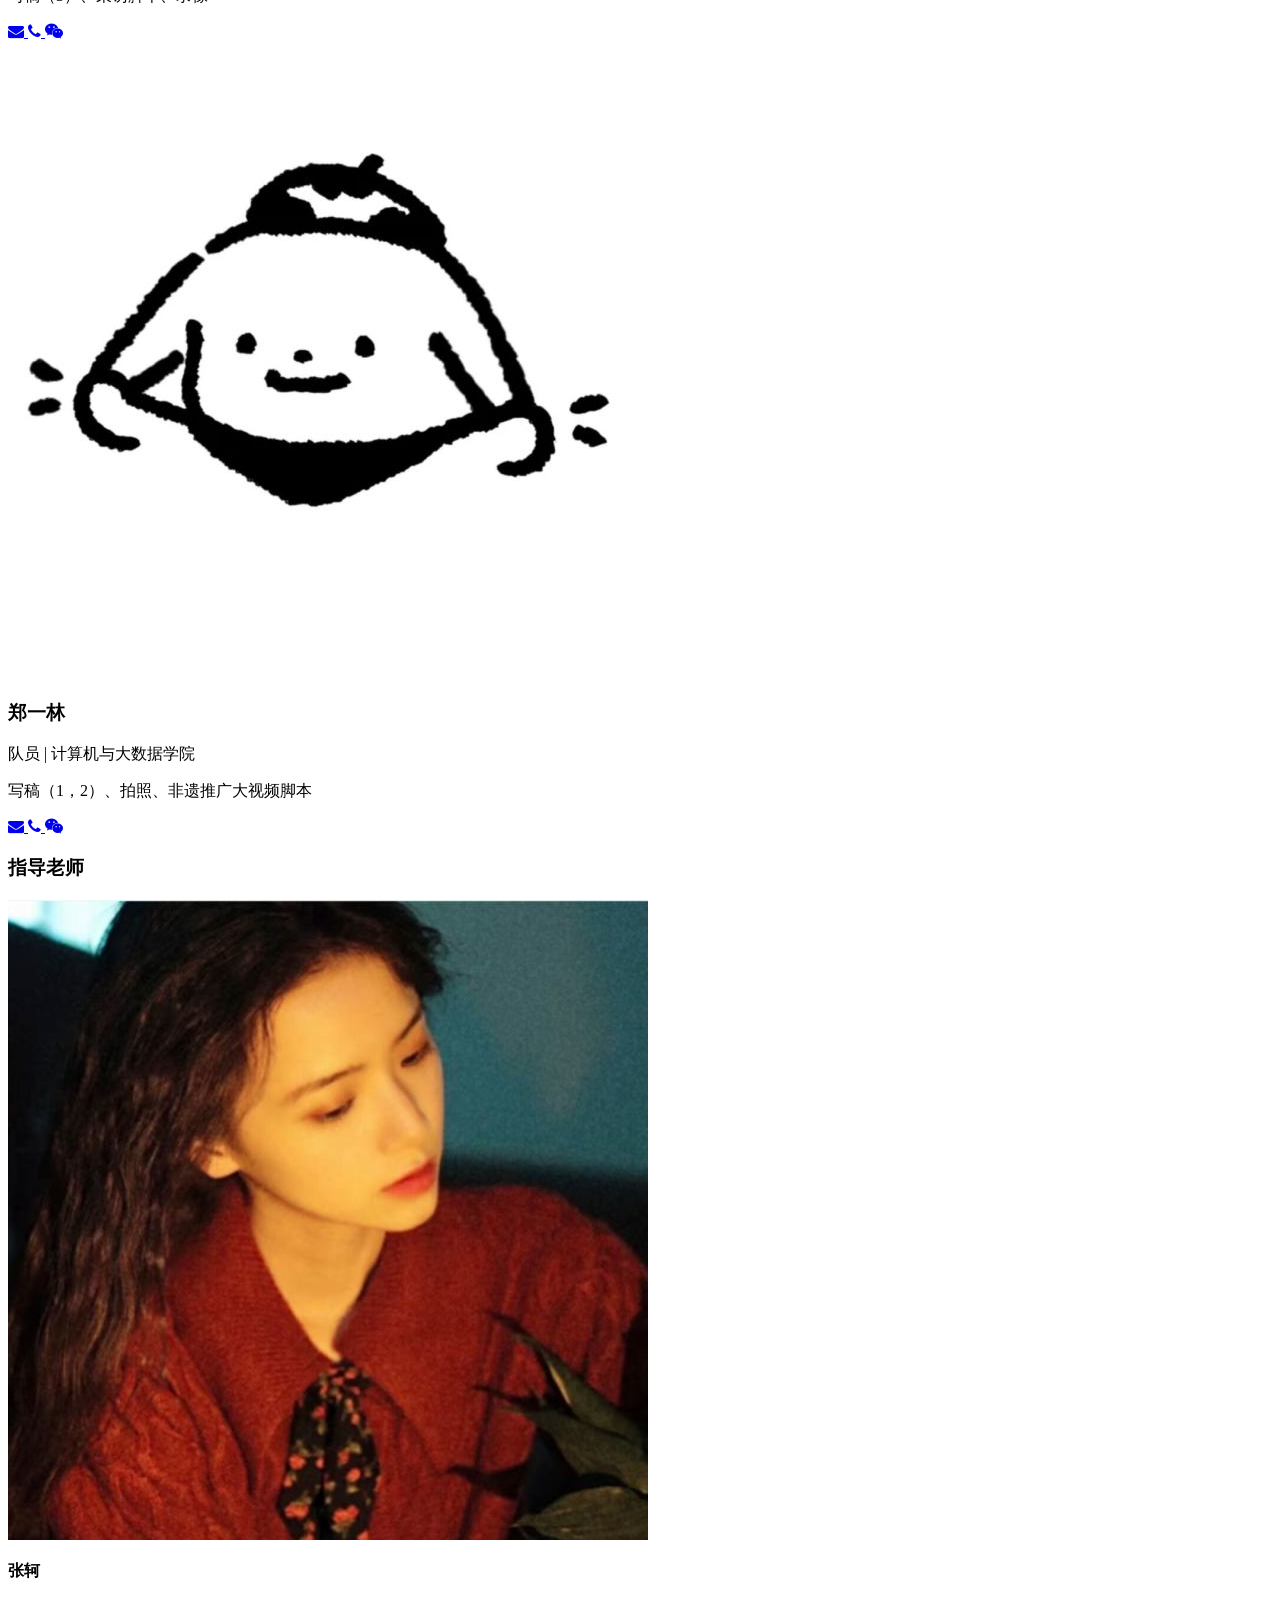
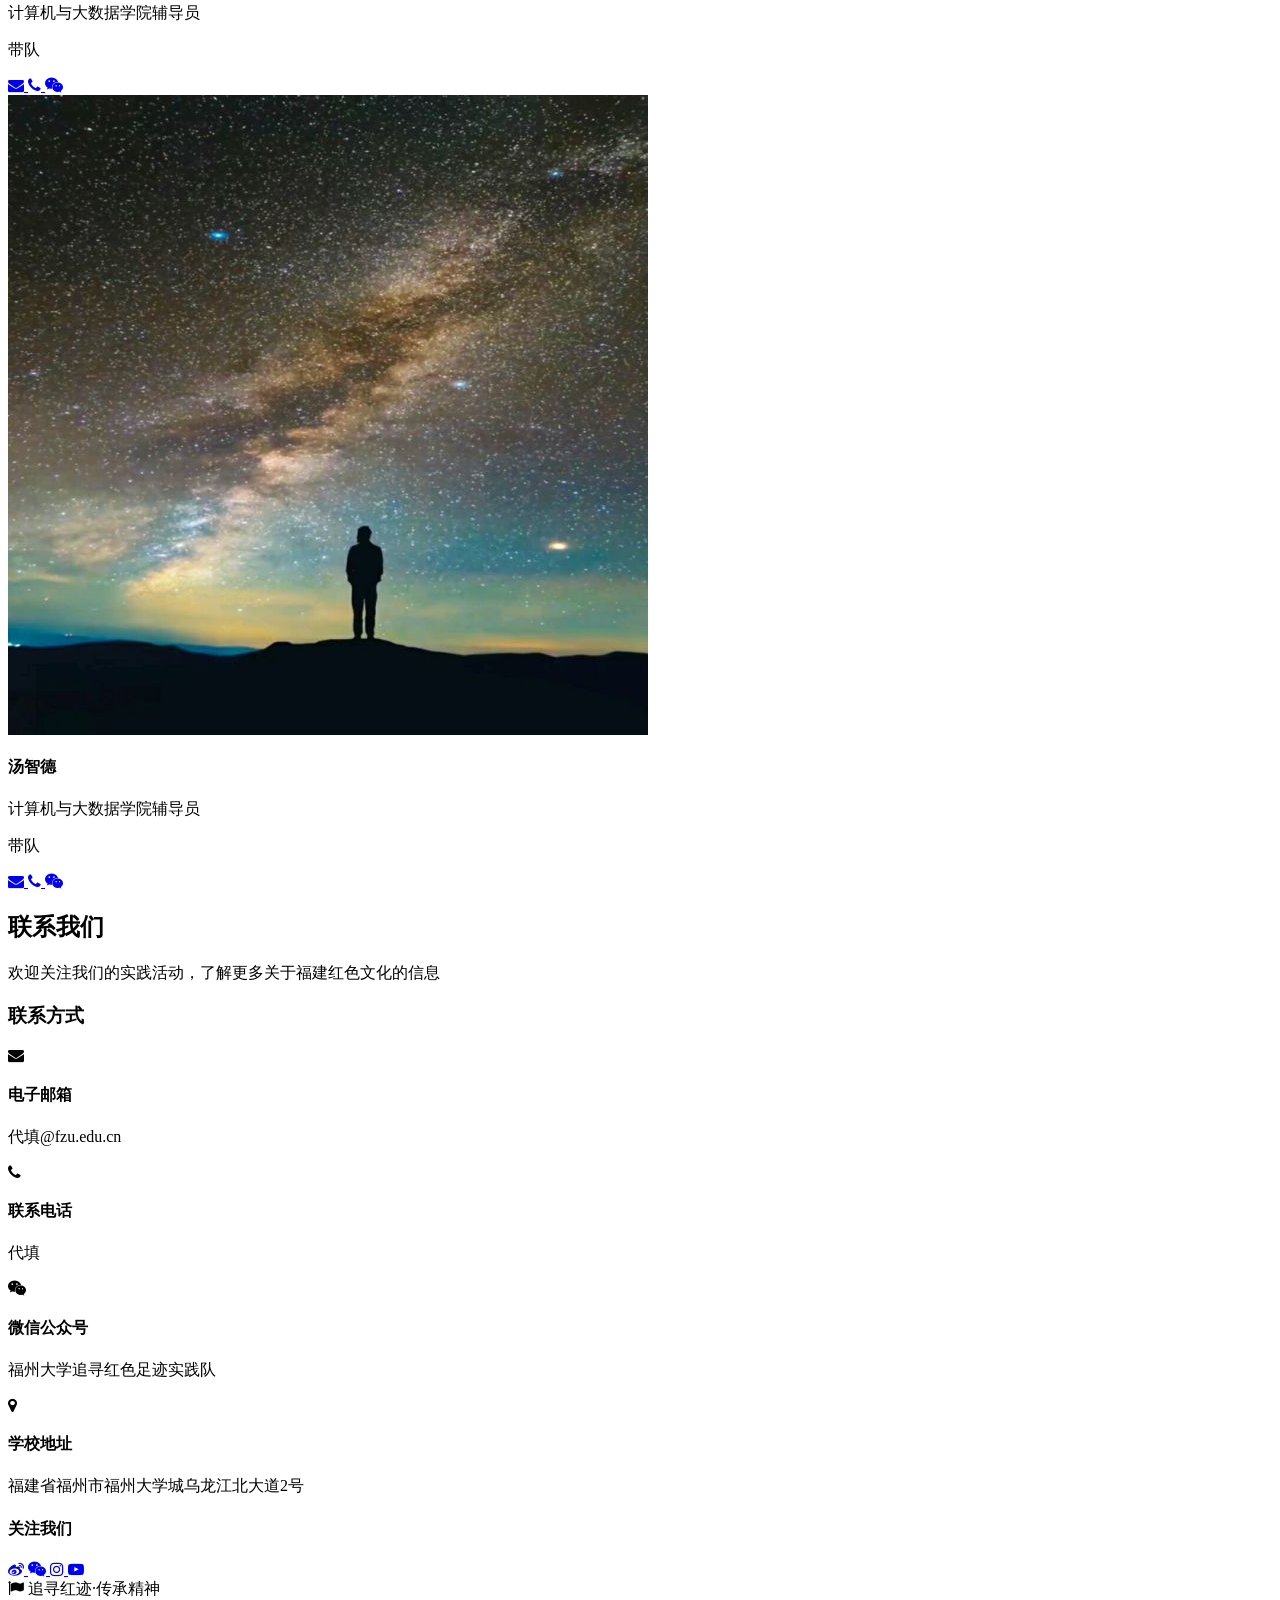
==== commit 60622ab2: "Update index.html" ====
--- a/index.html
+++ b/index.html
@@ -321,33 +321,47 @@
                 <div class="mt-4 space-y-3">
                     <div class="flex items-center">
                         <span class="bg-primary/10 text-primary font-bold py-1 px-5 rounded-full text-sm mr-3 whitespace-nowrap inline-flex items-center">
-    8:00
-</span>
-                        <p class="text-left">福州大学旗山校区集合，乘车前往福州文林山革命陵园（车程24分钟），开放时间8:30 - 11:30；14:30 - 17:30，参观烈士陈列馆，纪念革命先烈，为烈士们献上鲜花</p>
+    上午
+</span>
+
                     </div>
                     <div class="flex items-center">
                         <span class="bg-primary/10 text-primary font-bold py-1 px-5 rounded-full text-sm mr-3 whitespace-nowrap inline-flex items-center">
-    上午
-</span>
-                        <p class="text-left">乘车前往军门社区，探访习总书记曾三次前往调研的全国和谐社区建设示范社区</p>
+    8:00
+</span>
+                        <p class="text-left">福州大学旗山校区集合，乘车前往福州文林山革命陵园（车程24分钟） 开放时间8:30-11:30；14:30-17:30 参观烈士陈列馆，纪念革命先烈，为烈士们献上鲜花
+                        </p>
+                    </div>
+                    <div class="flex items-center">
+                        <span class="bg-primary/10 text-primary font-bold py-1 px-5 rounded-full text-sm mr-3 whitespace-nowrap inline-flex items-center">
+    10:00
+</span>
+                        <p class="text-left">乘车前往林觉民故居/中共福州市委旧址 开放时间 8:00-17:00</p>
                     </div>
                     <div class="flex items-center">
                         <span class="bg-primary/10 text-primary font-bold py-1 px-5 rounded-full text-sm mr-3 whitespace-nowrap inline-flex items-center">
     下午
 </span>
-                        <p class="text-left">休息过后，步行1.5公里前往林觉民故居/中共福州市委旧址 开放时间 8:00 - 17:00（军门社区靠近三坊七巷）</p>
                     </div>
                     <div class="flex items-center">
                         <span class="bg-primary/10 text-primary font-bold py-1 px-5 rounded-full text-sm mr-3 whitespace-nowrap inline-flex items-center">
-    上午
-</span>
-                        <p class="text-left">乘车28分钟前往福建省革命历史纪念馆 开放时间：9:00 - 16:30，参观红色福建,中央苏区 - 福建、新时代 新福建三个展区</p>
+    13:30
+</span>
+                        <p class="text-left">步行1.5公里前往军门社区，探访习总书记曾三次前往调研的全国和谐社区建设示范社区 （军门社区靠近三坊七巷）
+                        </p>
+                    </div>
+                    <div class="flex items-center">
+                        <span class="bg-primary/10 text-primary font-bold py-1 px-5 rounded-full text-sm mr-3 whitespace-nowrap inline-flex items-center">
+    15:00
+</span>
+                        <p class="text-left">乘车25分钟前往福建省革命历史纪念馆 开放时间：9:00-16:30 参观红色福建、中央苏区-福建、新时代 新福建三个展区
+                        </p>
                     </div>
                     <div class="flex items-center">
                         <span class="bg-primary/10 text-primary font-bold py-1 px-5 rounded-full text-sm mr-3 whitespace-nowrap inline-flex items-center">
     晚上
 </span>
-                        <p>参观结束返校休息，准备第二天的行程</p>
+                        <p class="text-left">参观结束返校休息，准备第二天的行程</p>
                     </div>
                 </div>
             </div>
@@ -383,13 +397,26 @@
                                 <span class="bg-primary/10 text-primary font-bold py-1 px-5 rounded-full text-sm mr-3 whitespace-nowrap inline-flex items-center">
     上午
 </span>
-                                <p class="text-left">福州大学旗山校区集合，出发乘车1小时前往宏琳厝，参观厝内的项南抗日救亡活动旧址，见证闽清人民为民族解放事业不屈奋斗的历史，了解古建筑在抗战中发挥的作用</p>
+                            </div>
+                            <div class="flex items-center">
+                                <span class="bg-primary/10 text-primary font-bold py-1 px-5 rounded-full text-sm mr-3 whitespace-nowrap inline-flex items-center">
+    8:00
+</span>
+                                <p class="text-left">福州大学旗山校区集合，出发乘车1小时前往宏琳厝 参观厝内的项南抗日救亡活动旧址，见证闽清人民为民族解放事业不屈奋斗的历史，了解古建筑在抗战中发挥的作用
+
+                                </p>
                             </div>
                             <div class="flex items-center">
                                 <span class="bg-primary/10 text-primary font-bold py-1 px-5 rounded-full text-sm mr-3 whitespace-nowrap inline-flex items-center">
     下午
 </span>
-                                <p class="text-left">乘车1小时36分钟前往翠屏湖，入住酒店，参观古田翠屏湖畔的吉巷乡坂中村“四下基层·调查研究下基层”主题馆</p>
+                            </div>
+                            <div class="flex items-center">
+                                <span class="bg-primary/10 text-primary font-bold py-1 px-5 rounded-full text-sm mr-3 whitespace-nowrap inline-flex items-center">
+   13:20
+</span>
+                                <p class="text-left">乘车1小时36分钟前往翠屏湖，入住酒店 参观古田翠屏湖畔的吉巷乡坂中村“四下基层·调查研究下基层”主题馆
+                                </p>
                             </div>
                         </div>
                     </div>
@@ -425,19 +452,29 @@
                                 <span class="bg-primary/10 text-primary font-bold py-1 px-5 rounded-full text-sm mr-3 whitespace-nowrap inline-flex items-center">
     上午
 </span>
+                            </div>
+                            <div class="flex items-center">
+                                <span class="bg-primary/10 text-primary font-bold py-1 px-5 rounded-full text-sm mr-3 whitespace-nowrap inline-flex items-center">
+    8:30
+</span>
                                 <p class="text-left">乘车57分钟，前往屏南县双溪镇，探访新四军北上抗日出征处，参观当地的革命老区纪念馆、新四军五团团部旧址</p>
                             </div>
                             <div class="flex items-center">
                                 <span class="bg-primary/10 text-primary font-bold py-1 px-5 rounded-full text-sm mr-3 whitespace-nowrap inline-flex items-center">
     下午
 </span>
-                                <p class="text-left">乘车24分钟，参观屏南县革命烈士陵园、陈祥榕烈士故里</p>
                             </div>
                             <div class="flex items-center">
                                 <span class="bg-primary/10 text-primary font-bold py-1 px-5 rounded-full text-sm mr-3 whitespace-nowrap inline-flex items-center">
-    下午
-</span>
-                                <p class="text-left">乘车57分钟返回古田翠屏湖</p>
+    13:30
+</span>
+                                <p class="text-left">乘车24分钟，参观屏南县革命烈士陵园、陈祥榕烈士故里</p>
+                            </div>
+                            <div class="flex items-center">
+                                <span class="bg-primary/10 text-primary font-bold py-1 px-5 rounded-full text-sm mr-3 whitespace-nowrap inline-flex items-center">
+    16:00
+</span>
+                                <p class="text-left">乘车2小时前往宁德市寿宁县下党乡下党村，入住酒店</p>
                             </div>
                         </div>
                     </div>
@@ -471,21 +508,31 @@
                         <div class="mt-4 space-y-3">
                             <div class="flex items-center">
                                 <span class="bg-primary/10 text-primary font-bold py-1 px-5 rounded-full text-sm mr-3 whitespace-nowrap inline-flex items-center">
-                                    上午
-                                </span>
-                                <p class="text-left">乘车2小时34分钟，前往宁德市寿宁县下党乡下党村，追寻习近平总书记步伐登横跨在修竹溪上的鸾峰桥，参观位于鸾峰桥对面的“难忘下党”主题馆</p>
+    上午
+</span>
                             </div>
                             <div class="flex items-center">
                                 <span class="bg-primary/10 text-primary font-bold py-1 px-5 rounded-full text-sm mr-3 whitespace-nowrap inline-flex items-center">
-                                    下午
+                                    9:00
                                 </span>
-                                <p class="text-left">走访调查，访谈当地脱贫典型户，深入对脱贫攻坚进程的了解</p>
+                                <p class="text-left">前往追寻习近平总书记步伐登横跨在修竹溪上的鸾峰桥，参观位于鸾峰桥对面的“难忘下党”主题馆</p>
                             </div>
                             <div class="flex items-center">
                                 <span class="bg-primary/10 text-primary font-bold py-1 px-5 rounded-full text-sm mr-3 whitespace-nowrap inline-flex items-center">
     下午
 </span>
-                                <p class="text-left">乘车到就近站点乘坐高铁返回福州</p>
+                            </div>
+                            <div class="flex items-center">
+                                <span class="bg-primary/10 text-primary font-bold py-1 px-5 rounded-full text-sm mr-3 whitespace-nowrap inline-flex items-center">
+                                    14:00
+                                </span>
+                                <p class="text-left">走访调查，访谈当地脱贫典型户，深入对脱贫攻坚进程的了解</p>
+                            </div>
+                            <div class="flex items-center">
+                                <span class="bg-primary/10 text-primary font-bold py-1 px-5 rounded-full text-sm mr-3 whitespace-nowrap inline-flex items-center">
+    晚上
+</span>
+                                <p class="text-left">乘坐包车返回福州，约3小时</p>
                             </div>
                         </div>
                     </div>
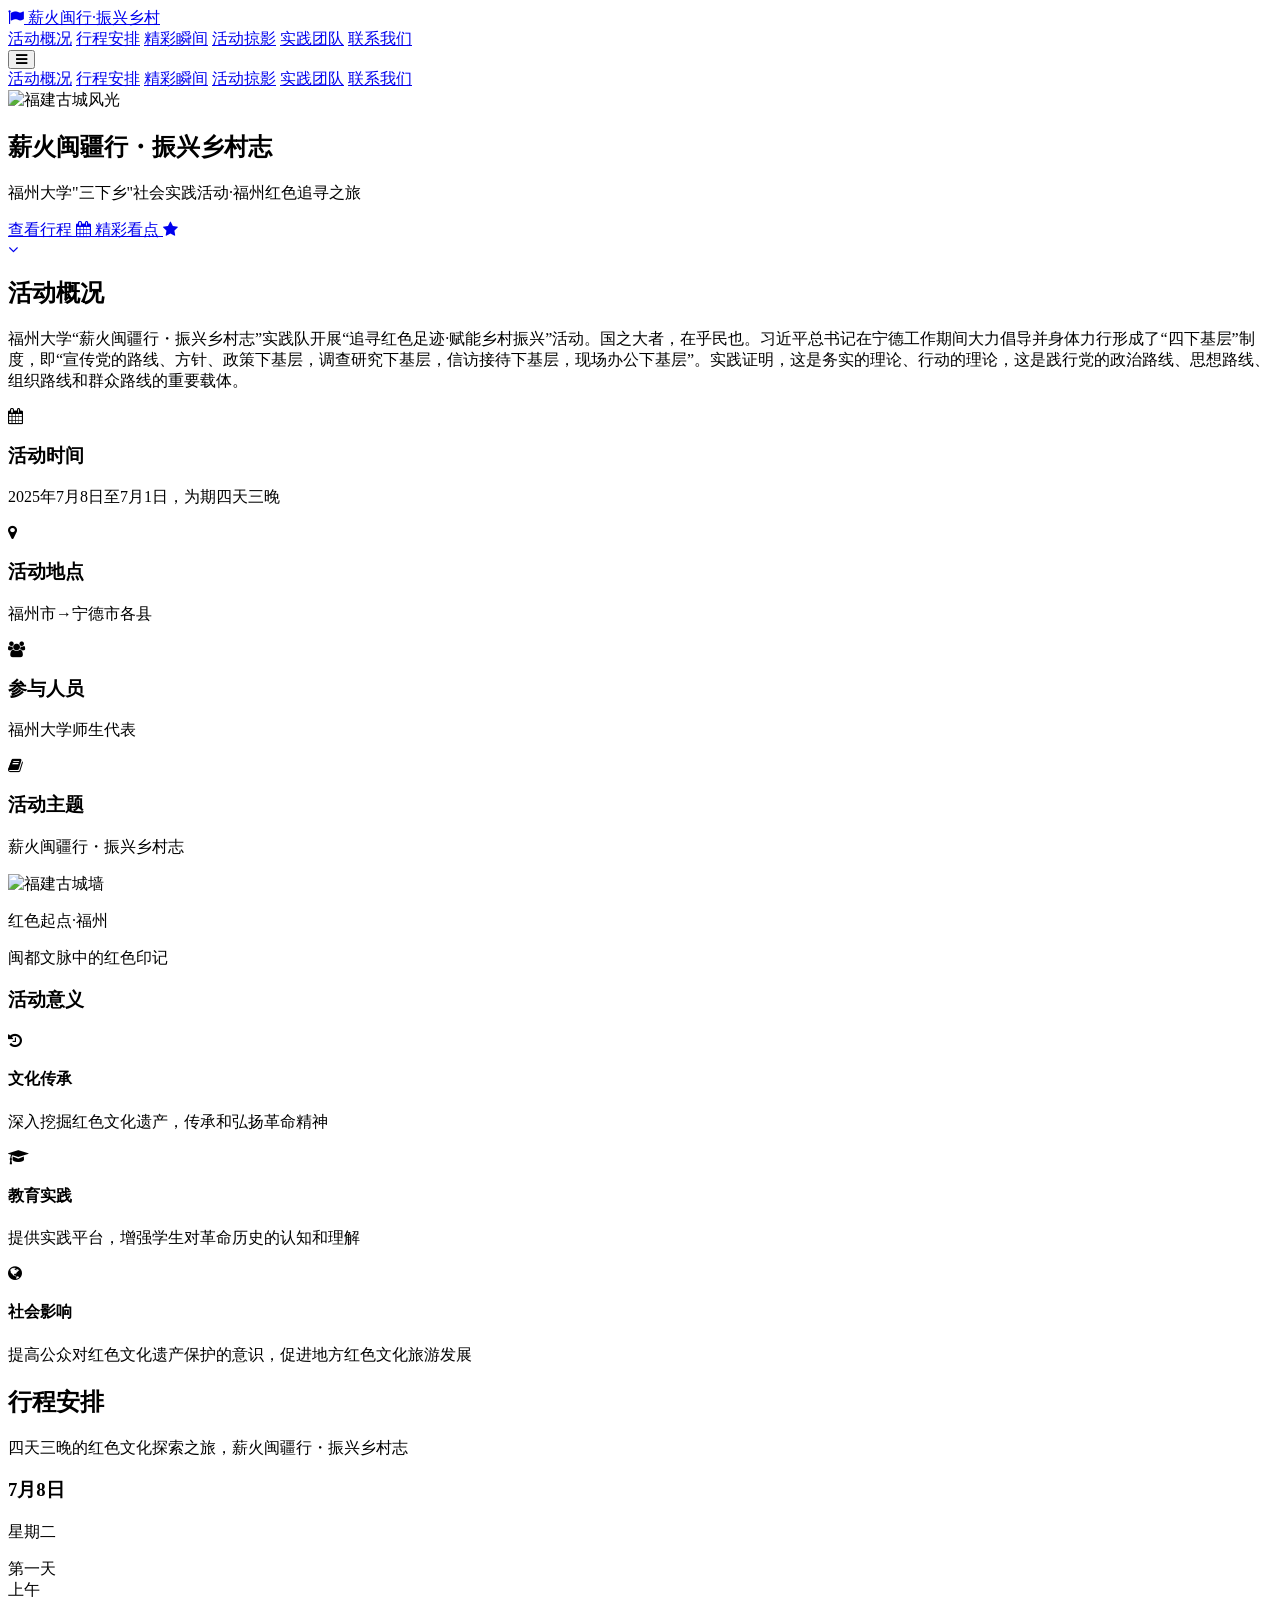
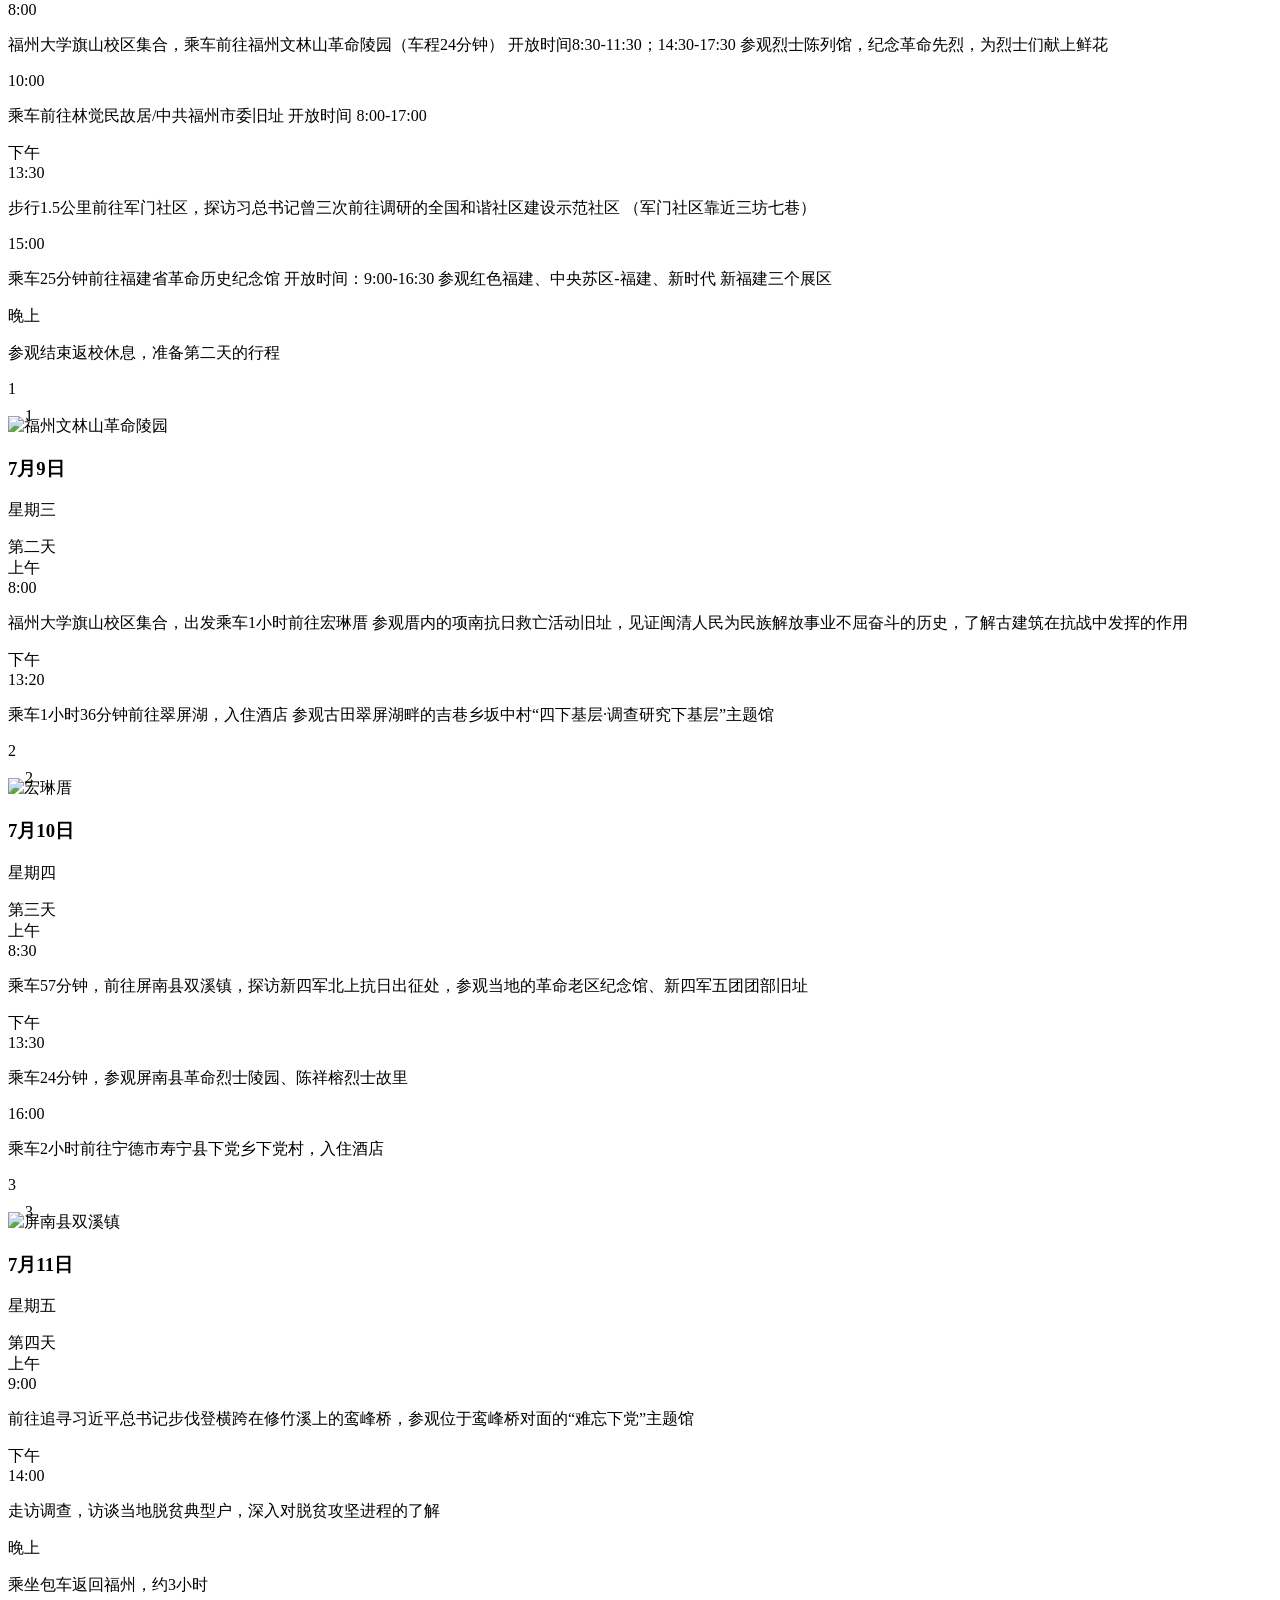
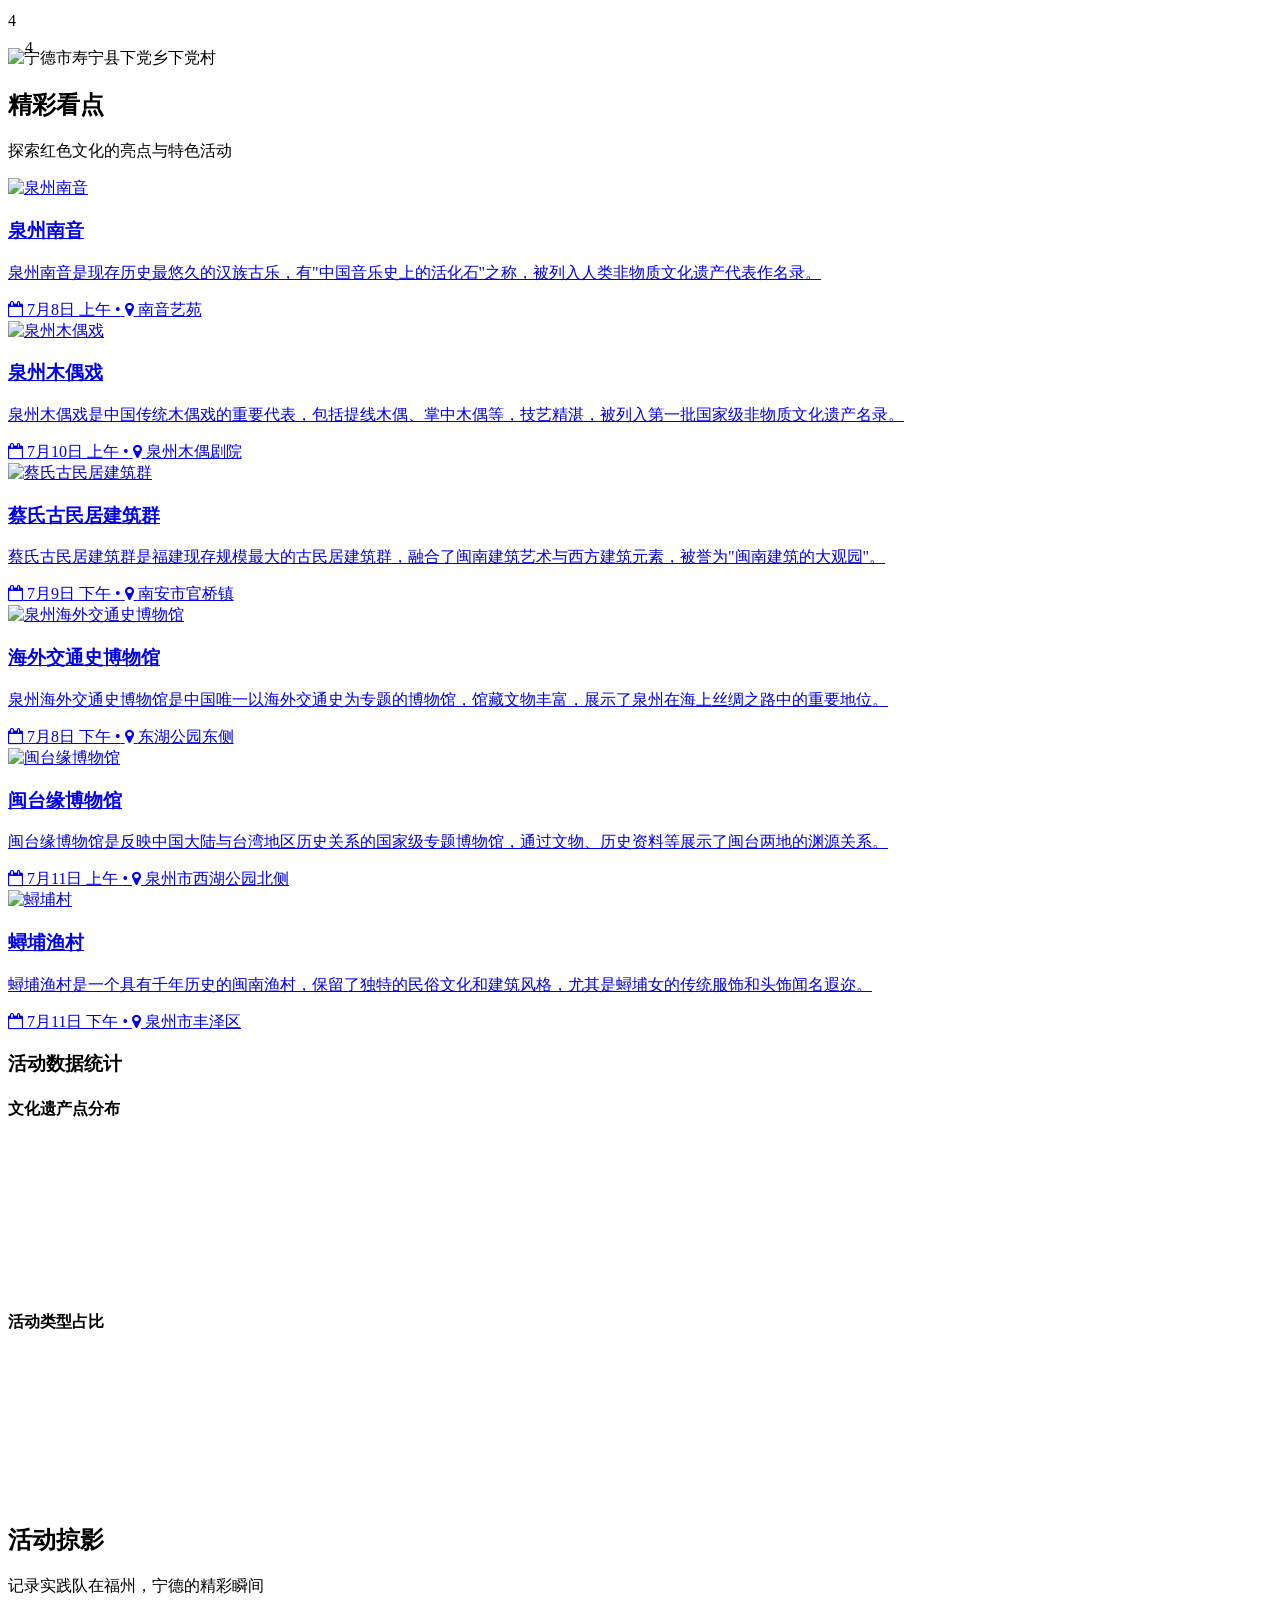
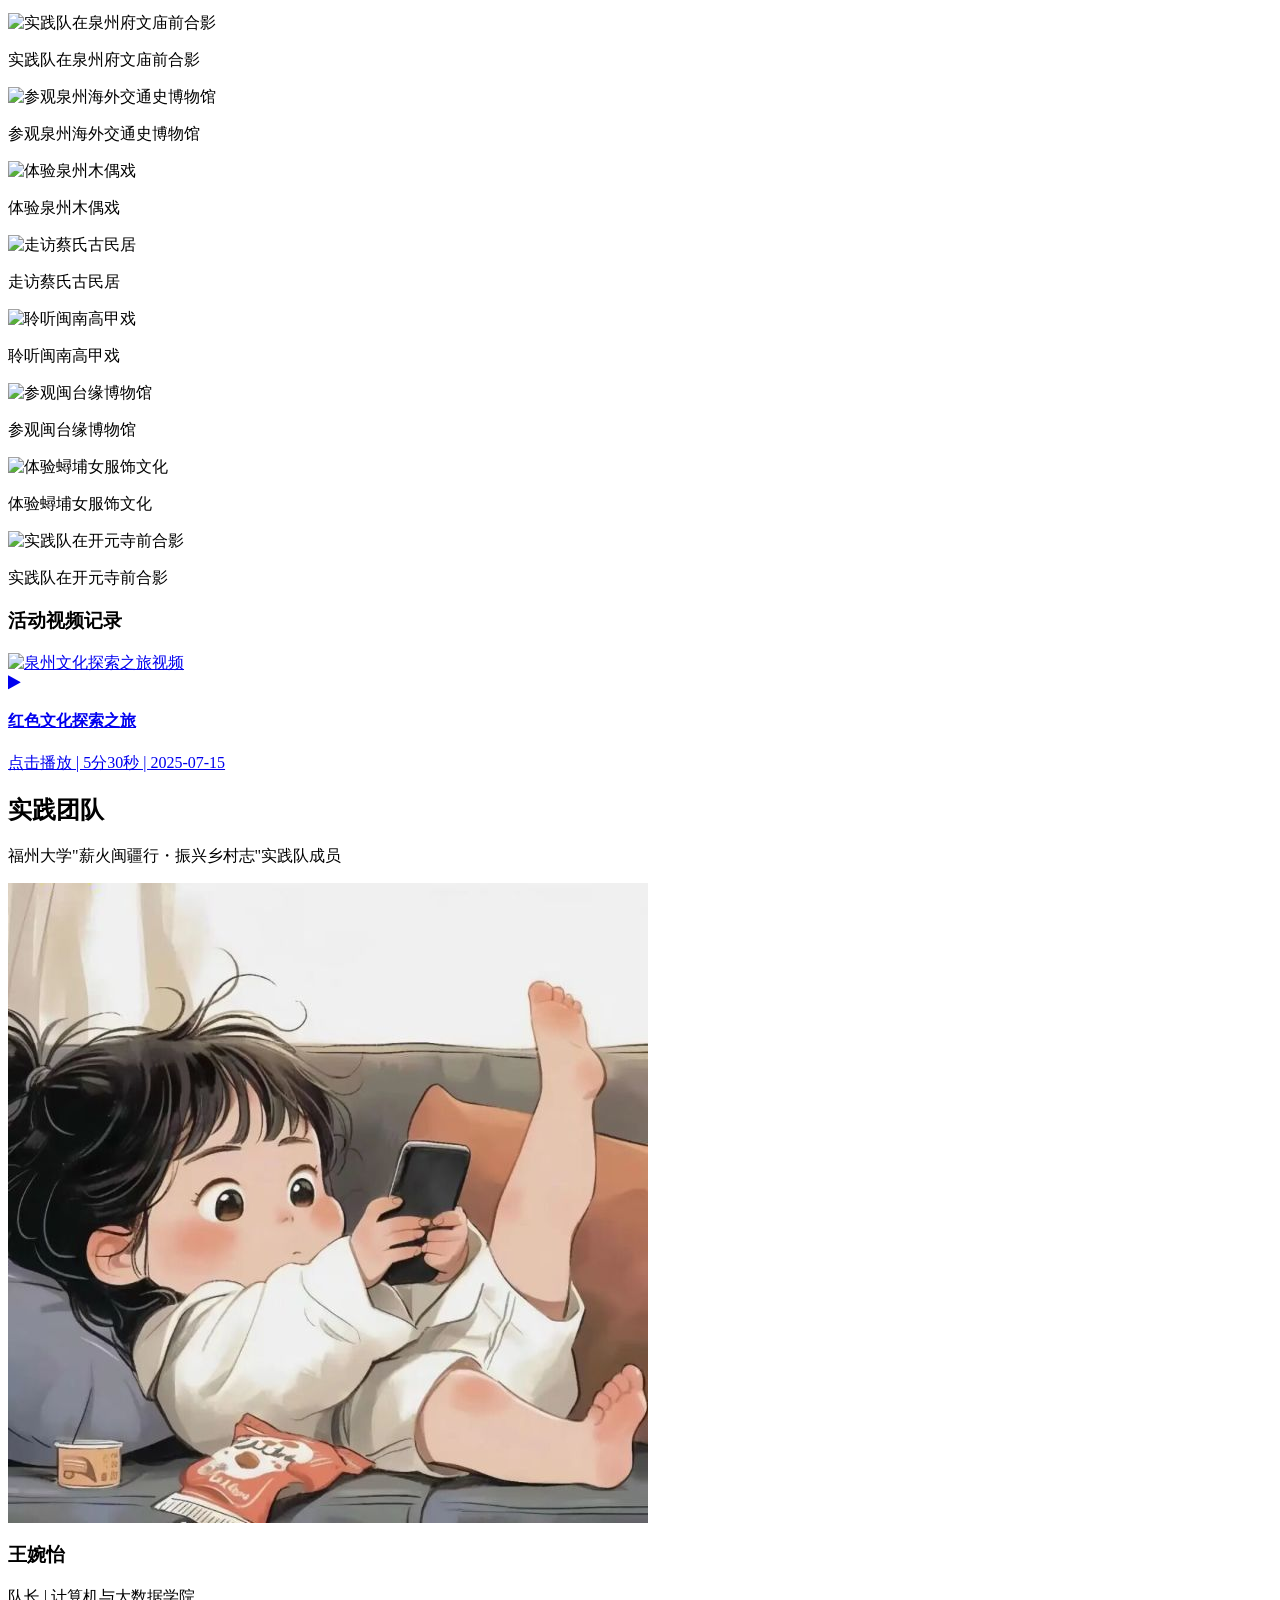
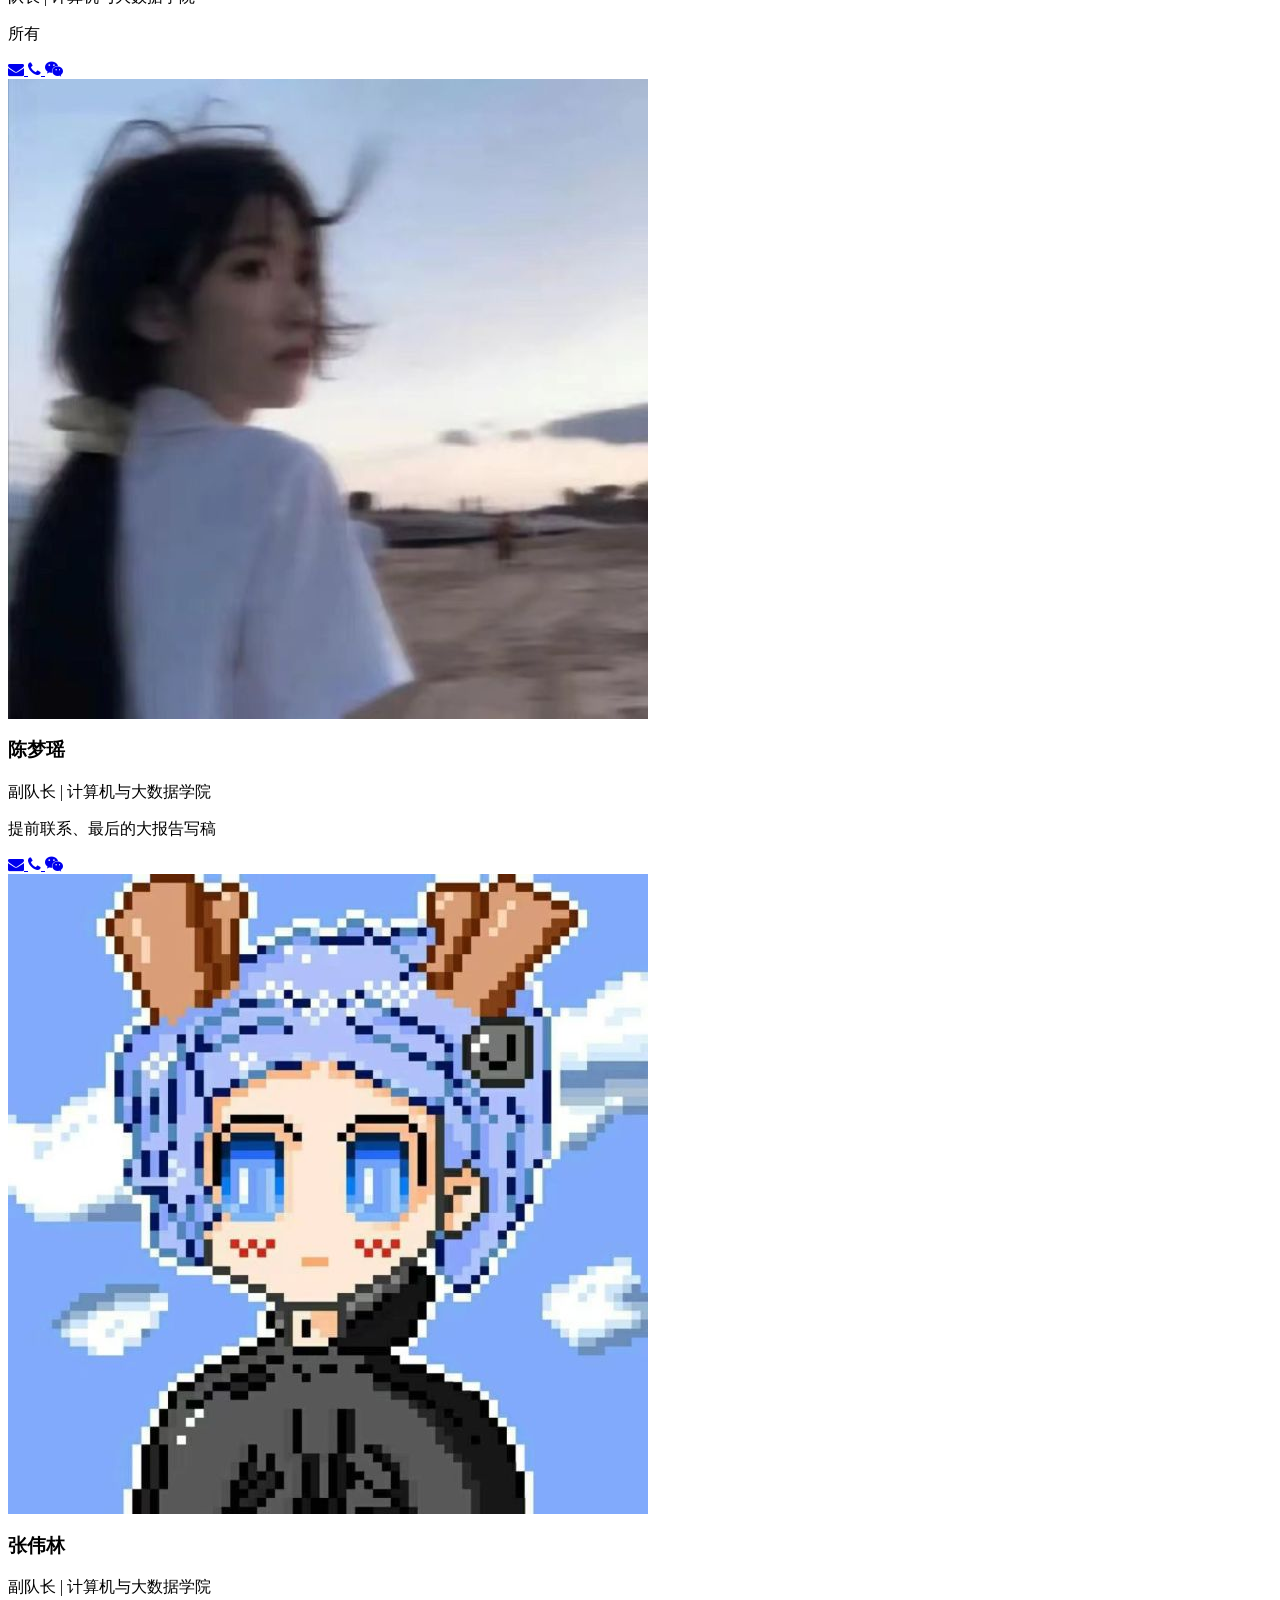
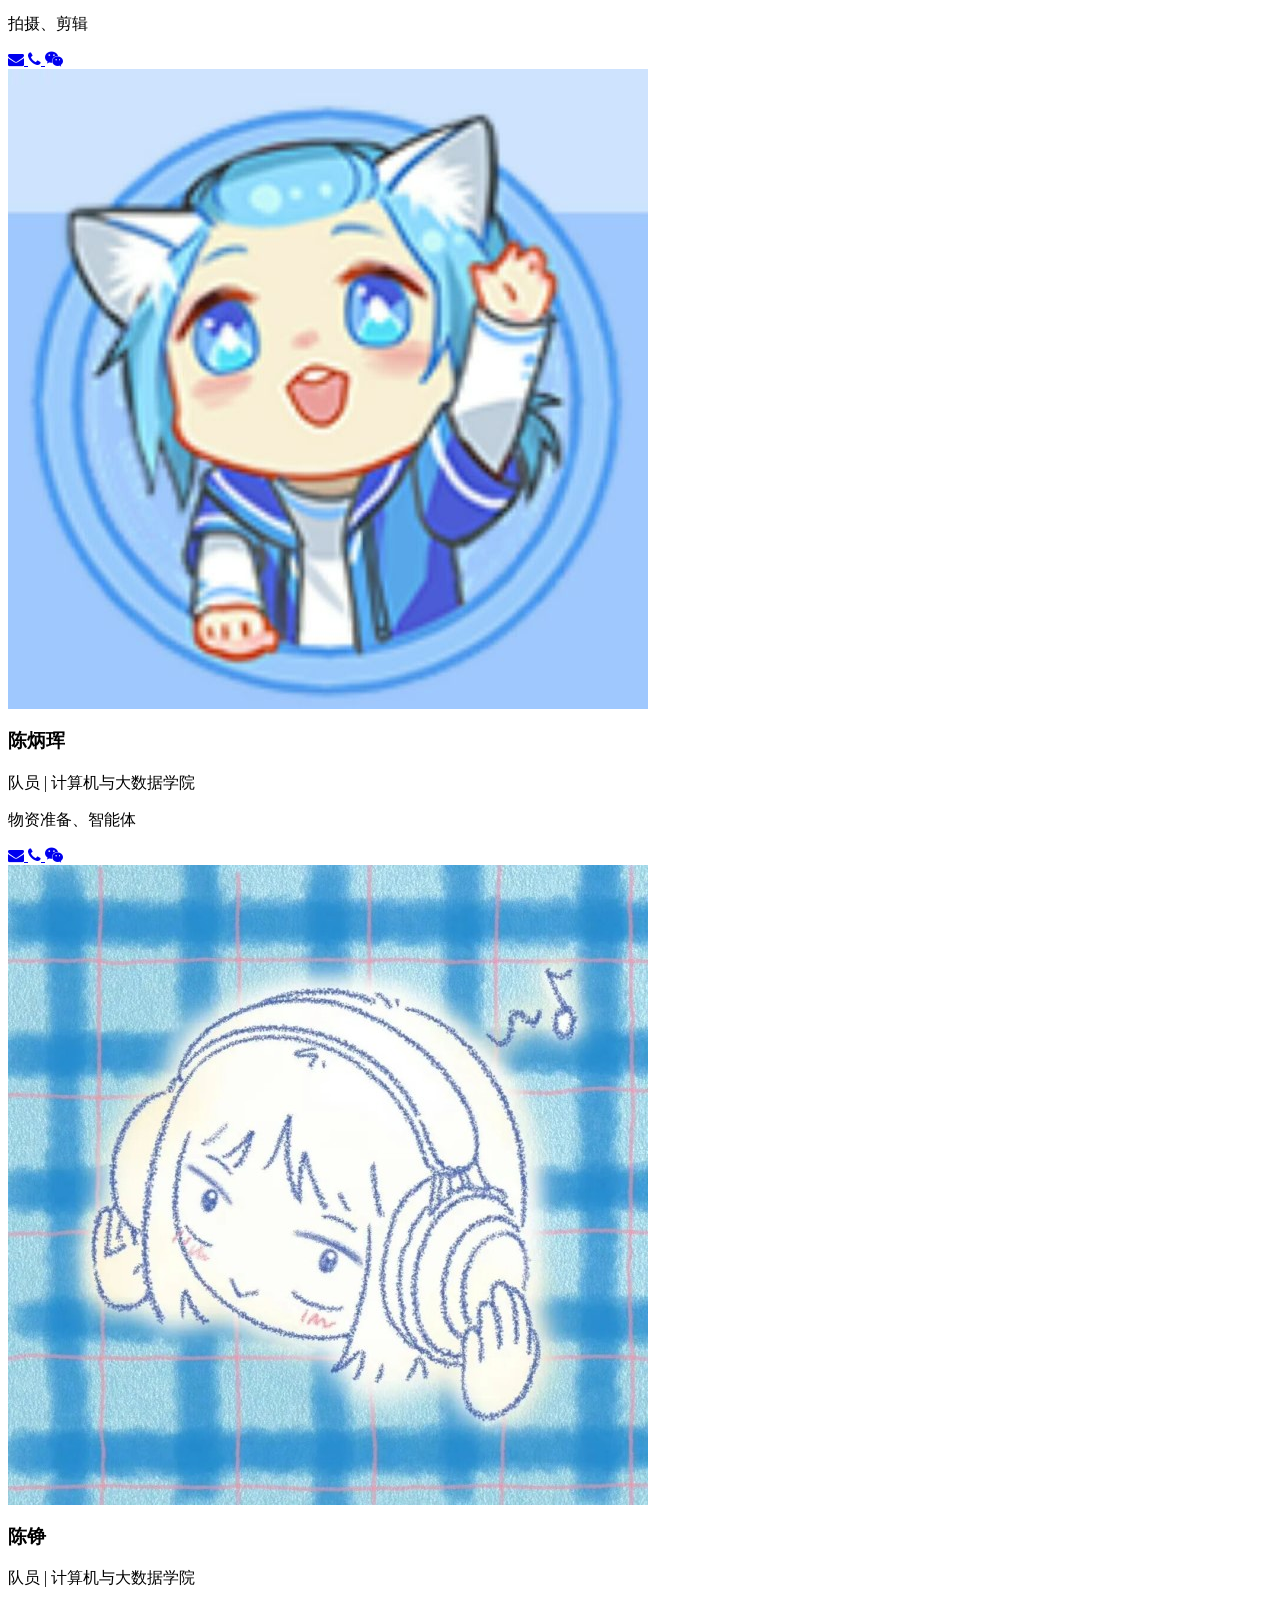
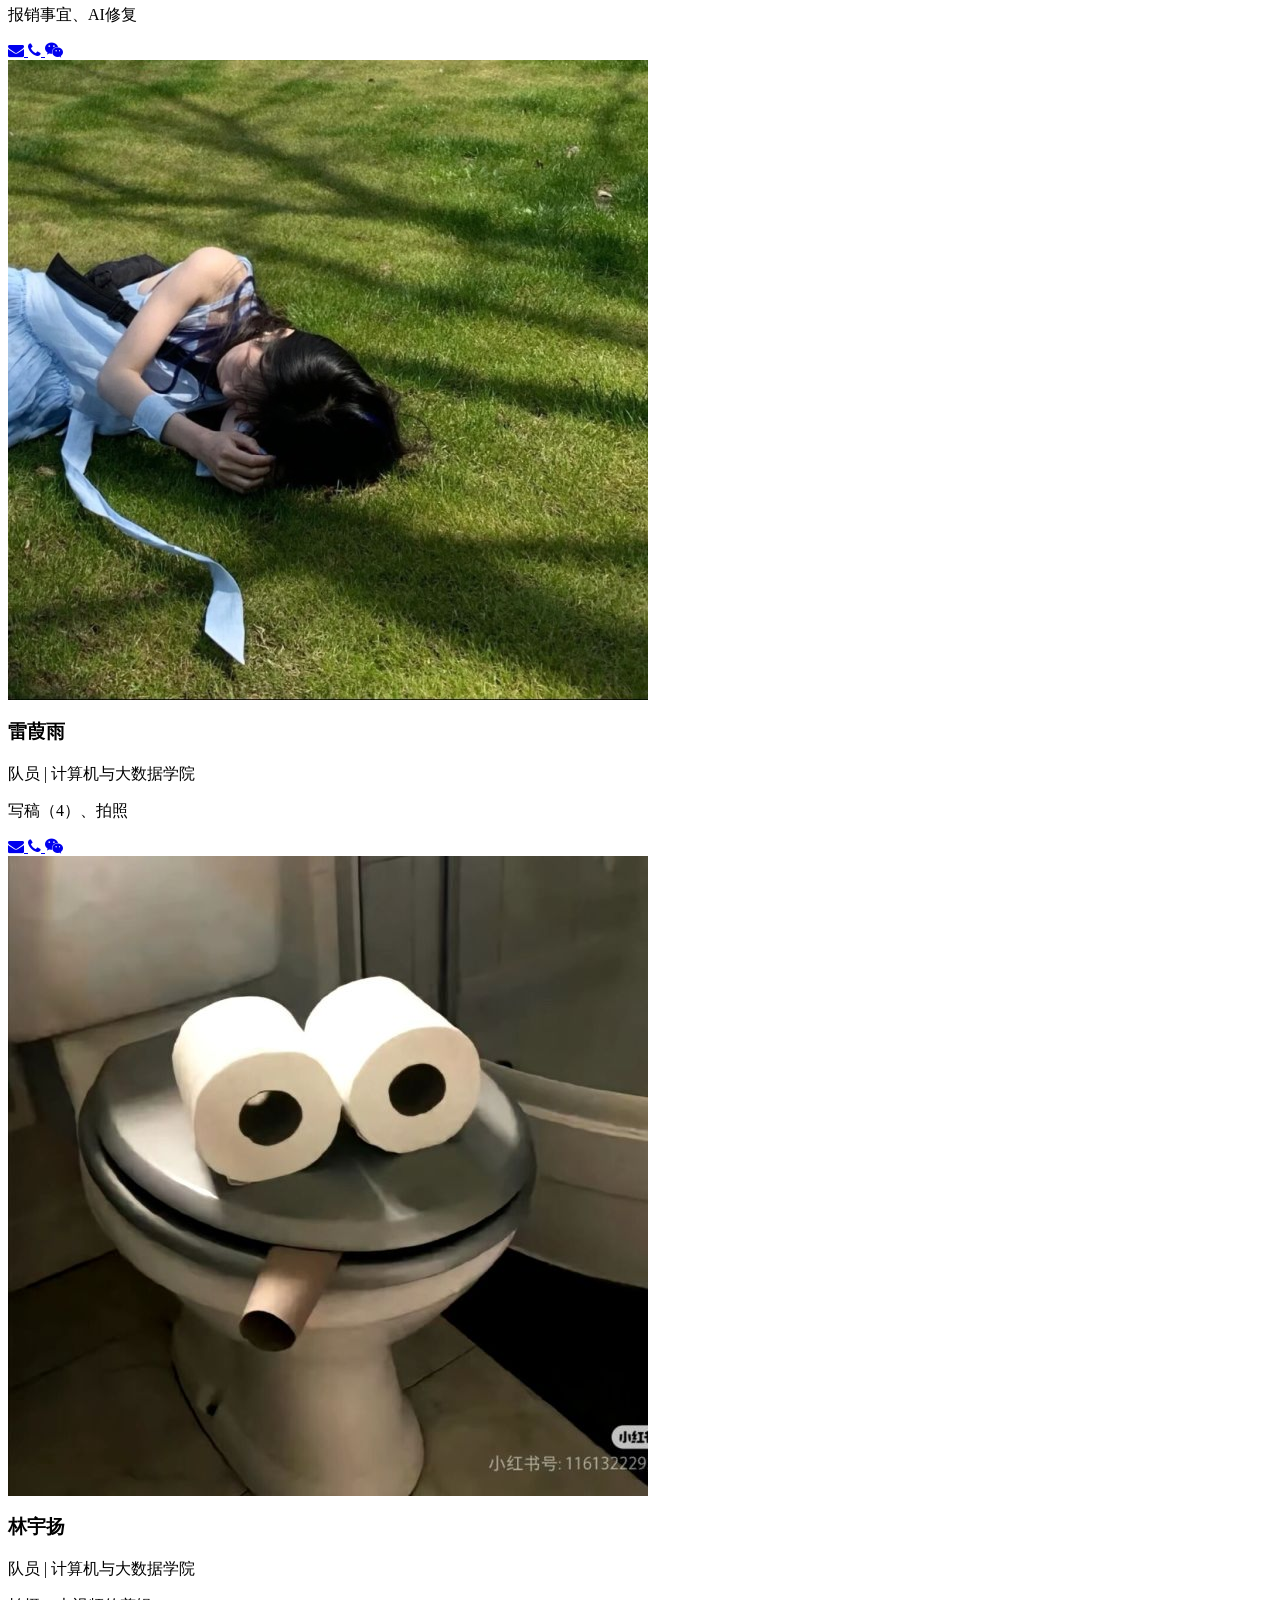
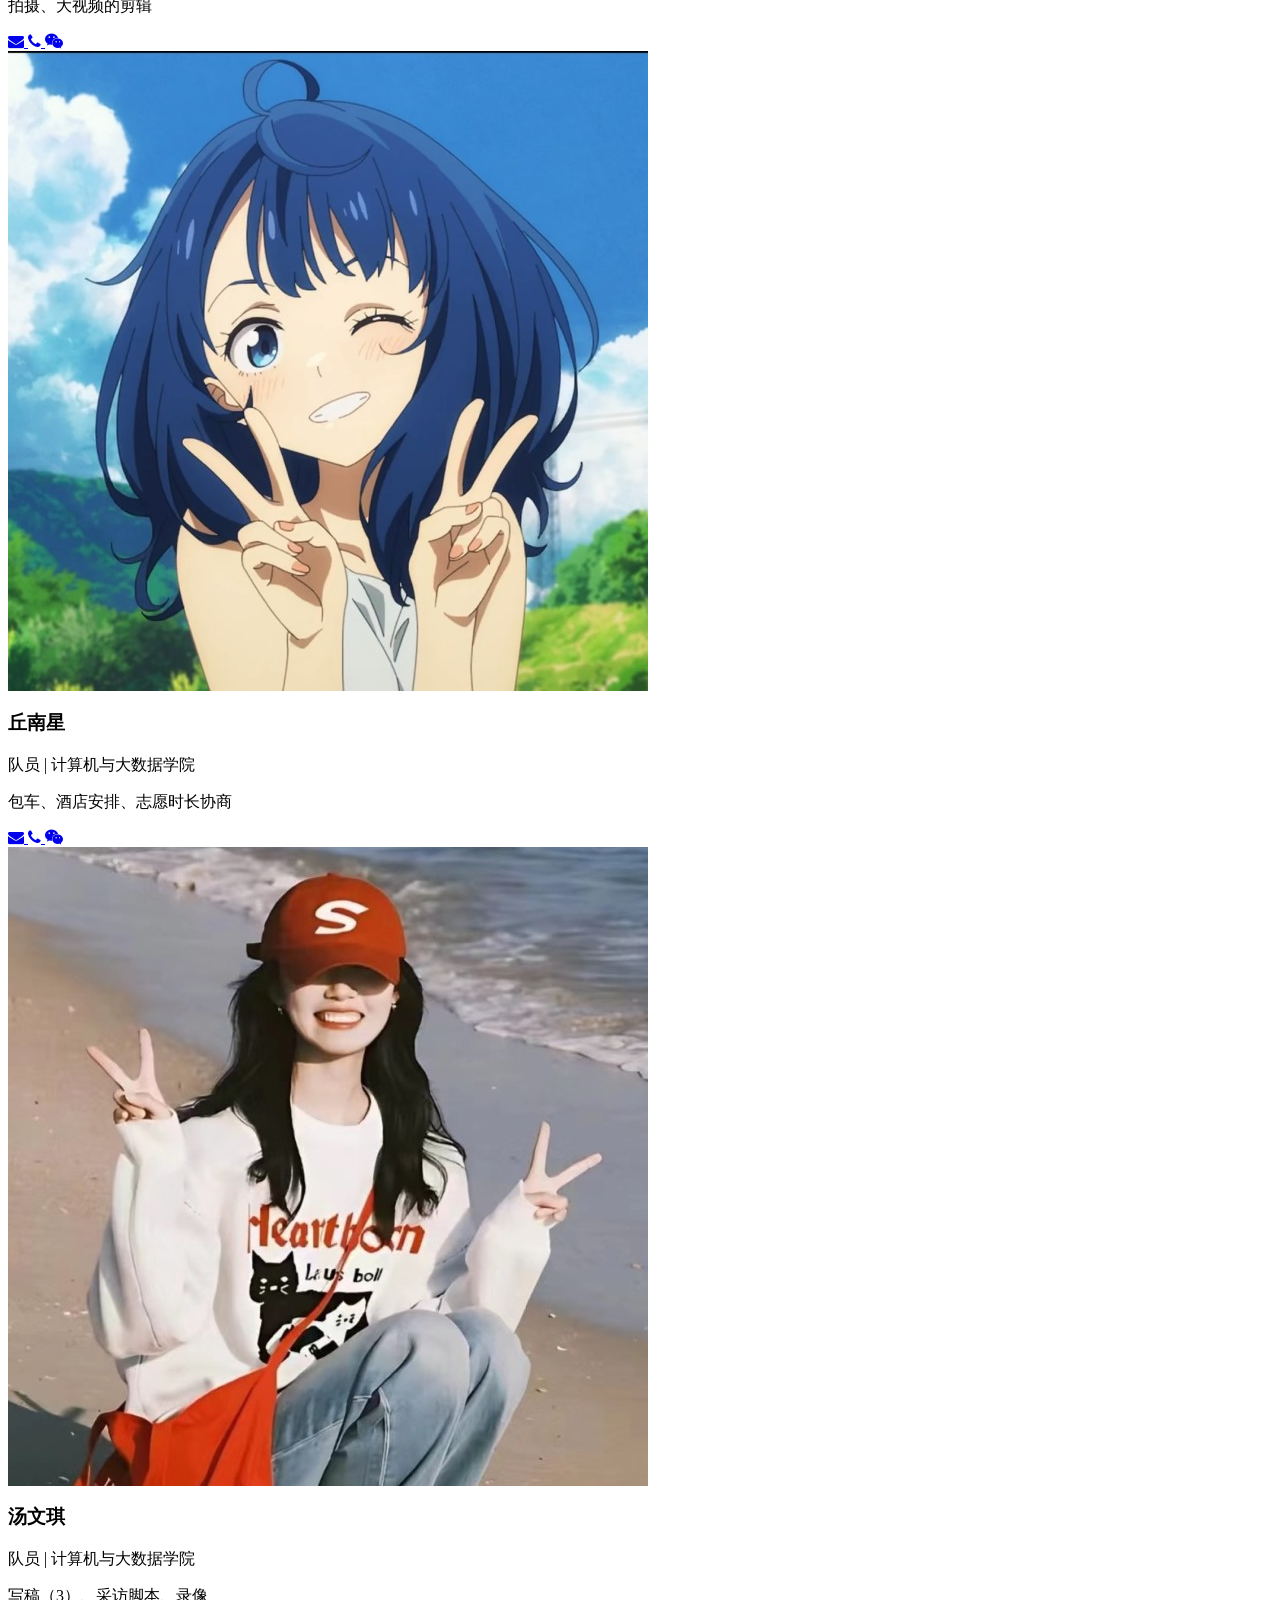
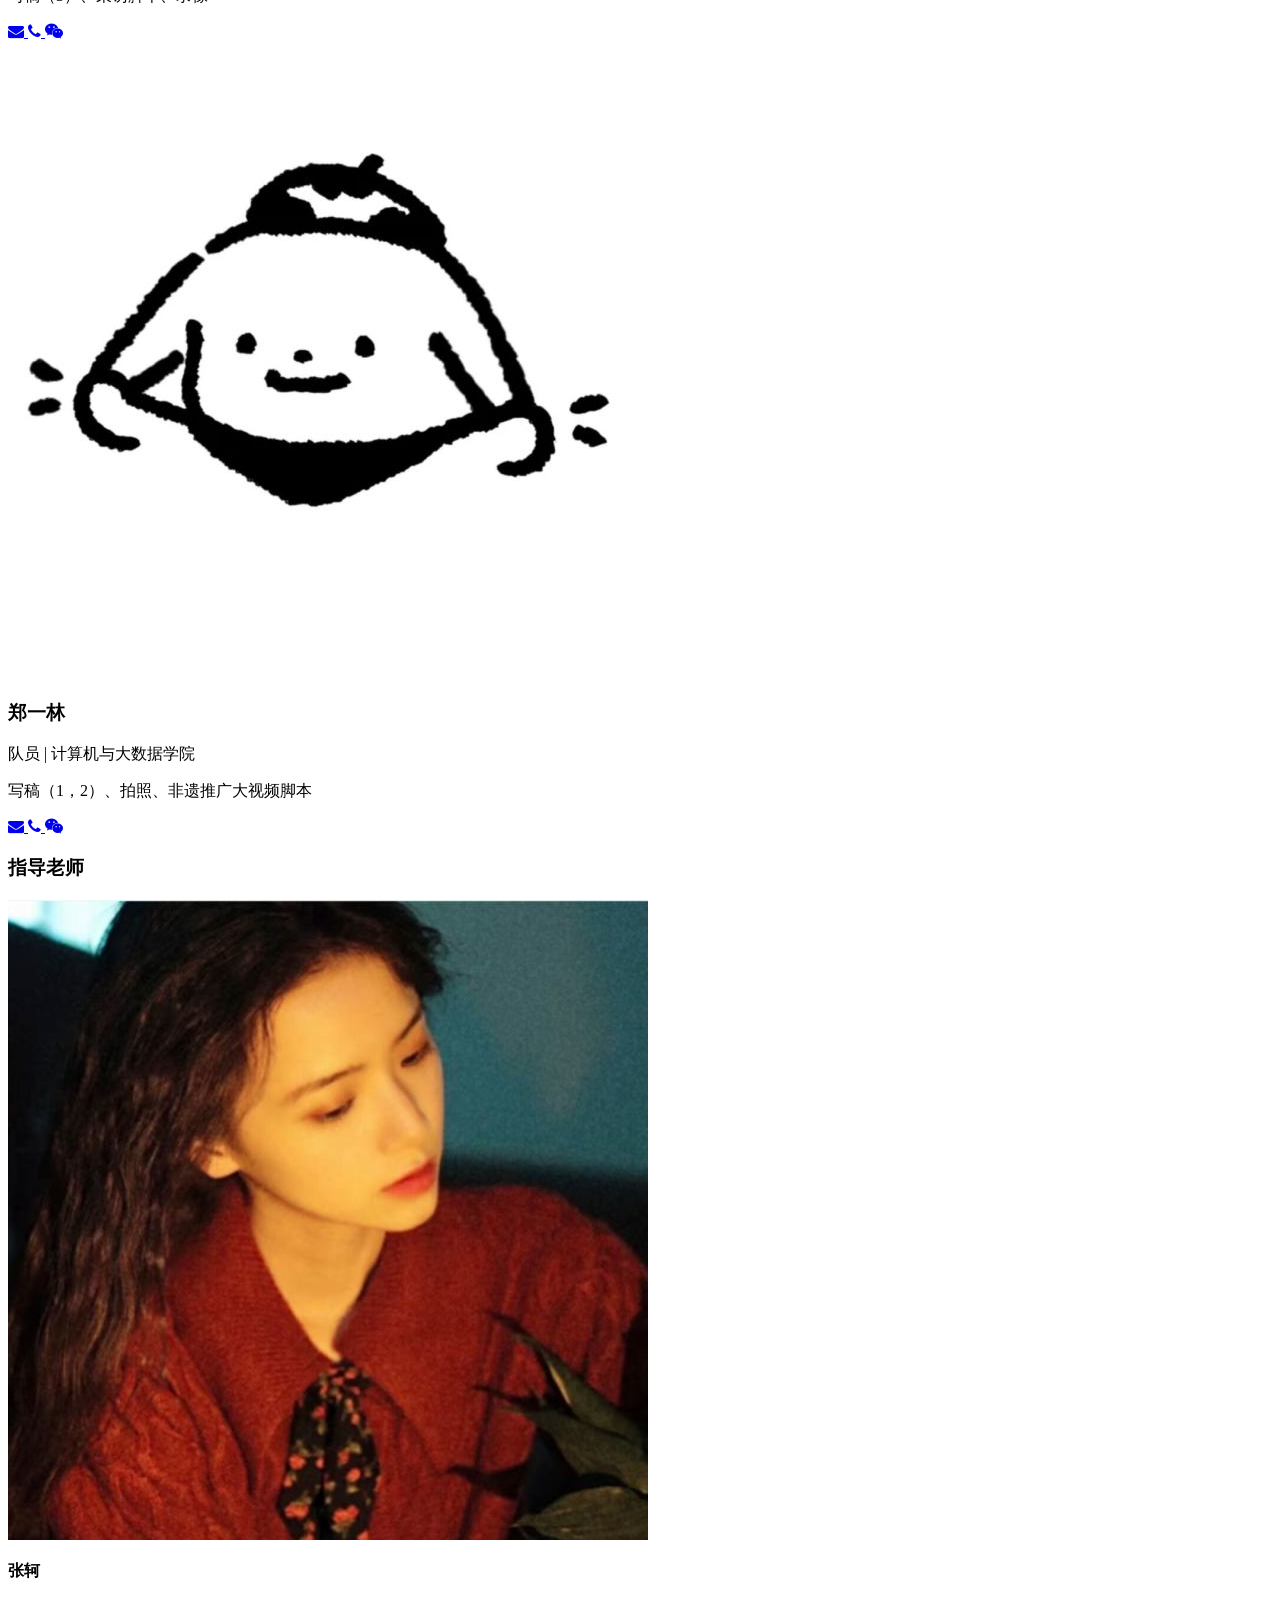
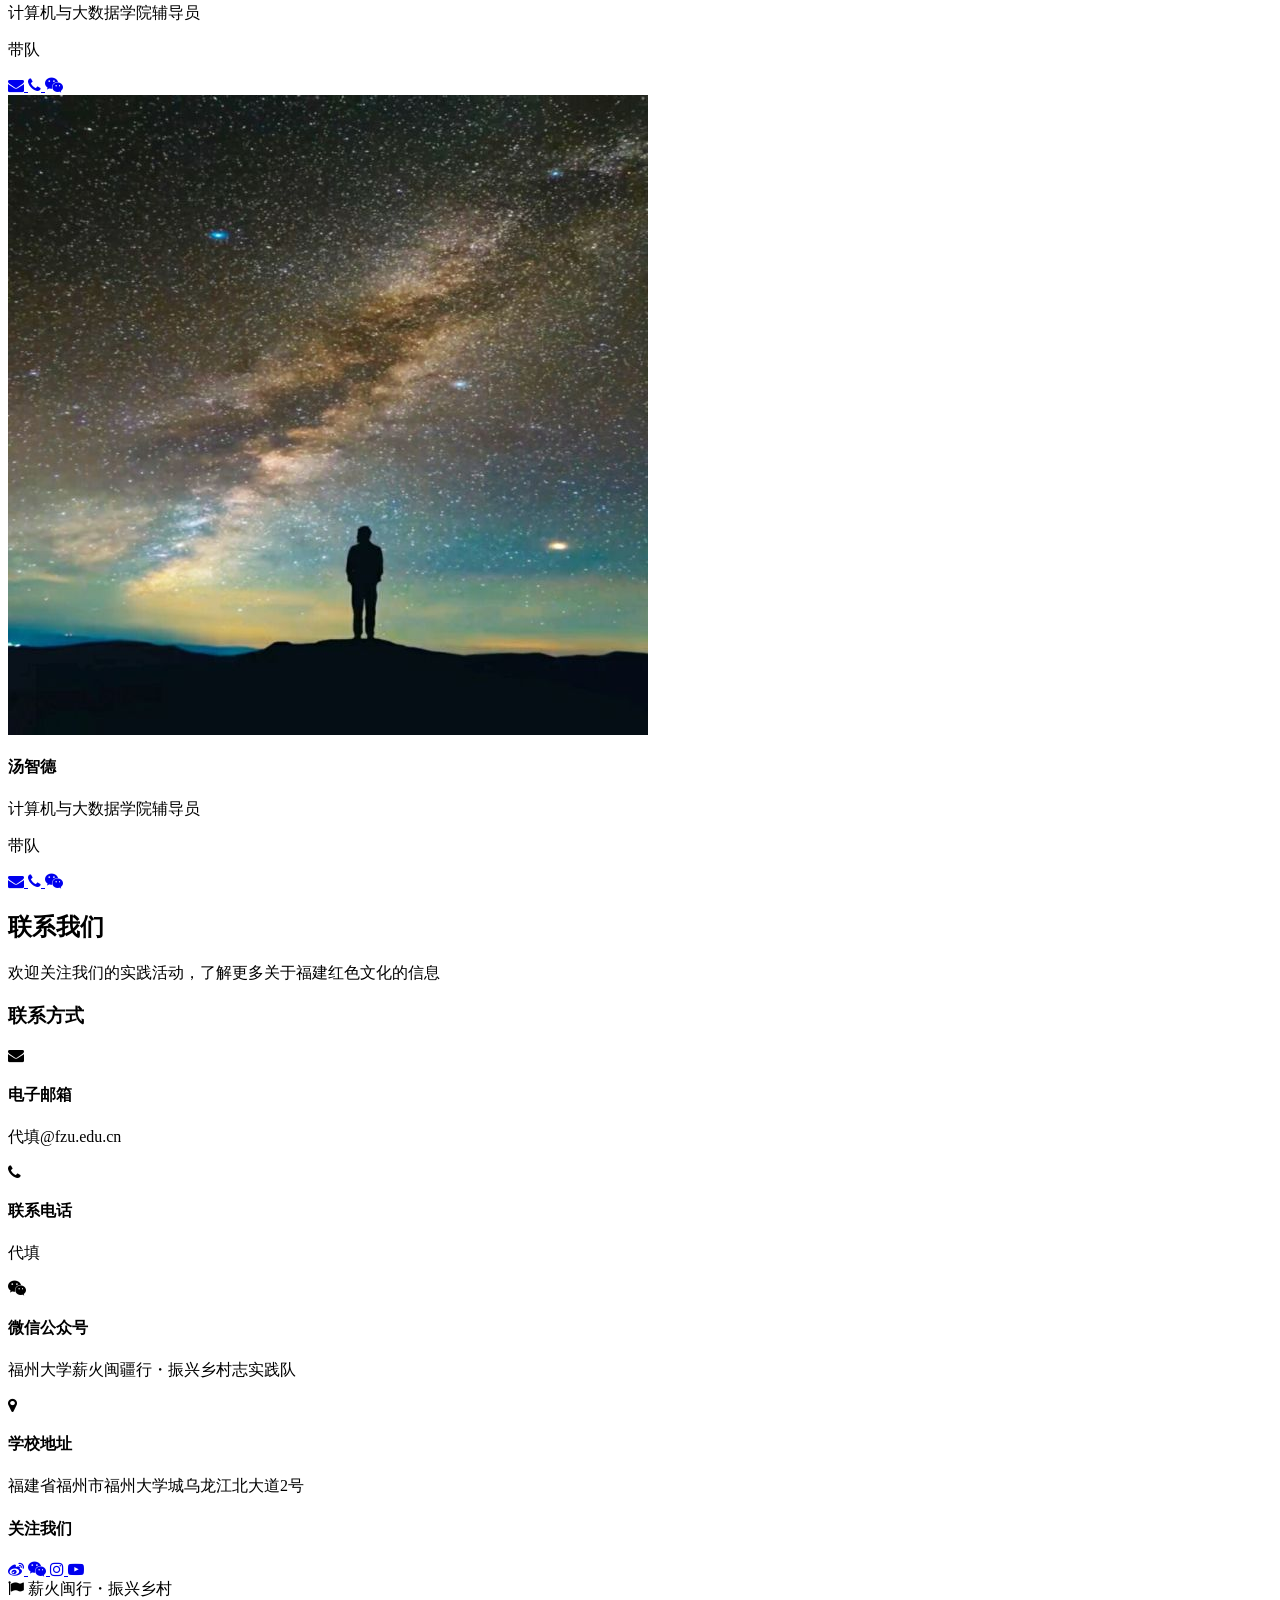
==== commit b686afad: "Update index.html" ====
--- a/index.html
+++ b/index.html
@@ -4,7 +4,7 @@
     <meta charset="UTF-8" />
     <link rel="shortcut icon" href="images/logo.ico" type="image/x-icon">
     <meta name="viewport" content="width=device-width, initial-scale=1.0" />
-    <title>追寻红色足迹，传承革命精神 - 福州大学三下乡实践活动</title>
+    <title>薪火闽疆行・振兴乡村志 - 福州大学三下乡实践活动</title>
     <script src="https://cdn.tailwindcss.com"></script>
     <link href="https://cdn.jsdelivr.net/npm/font-awesome@4.7.0/css/font-awesome.min.css" rel="stylesheet" />
     <script src="https://cdn.jsdelivr.net/npm/chart.js@4.4.8/dist/chart.umd.min.js"></script>
@@ -42,9 +42,8 @@
                 <div class="flex justify-between items-center">
                     <a href="#" class="flex items-center space-x-2">
                         <i class="fa fa-flag text-2xl text-secondary"></i>
-                        <span class="font-bold text-xl tracking-wide">追寻红迹·传承精神</span
-              >
-            </a>
+                        <span class="font-bold text-xl tracking-wide">薪火闽行·振兴乡村</span>
+                    </a>
 
                     <!-- 桌面导航 -->
                     <div class="hidden md:flex space-x-8">
@@ -140,7 +139,7 @@
         <h1
           class="text-[clamp(2.5rem,5vw,4rem)] font-bold text-white mb-6 leading-tight text-shadow-lg animate-float"
         >
-         追寻红色足迹，传承革命精神
+         薪火闽疆行・振兴乡村志
         </h1>
         <p
           class="text-[clamp(1.2rem,2vw,1.5rem)] text-white/90 mb-8 max-w-3xl mx-auto text-shadow"
@@ -175,7 +174,7 @@
                             </h2>
                             <div class="w-20 h-1 bg-secondary mx-auto mb-6"></div>
                             <p class="text-lg text-gray-600 max-w-3xl mx-auto">
-                                福州大学“追寻红色足迹，传承革命精神”实践队开展“追寻红色足迹·赋能乡村振兴”活动。国之大者，在乎民也。习近平总书记在宁德工作期间大力倡导并身体力行形成了“四下基层”制度，即“宣传党的路线、方针、政策下基层，调查研究下基层，信访接待下基层，现场办公下基层”。实践证明，这是务实的理论、行动的理论，这是践行党的政治路线、思想路线、组织路线和群众路线的重要载体。
+                                福州大学“薪火闽疆行・振兴乡村志”实践队开展“追寻红色足迹·赋能乡村振兴”活动。国之大者，在乎民也。习近平总书记在宁德工作期间大力倡导并身体力行形成了“四下基层”制度，即“宣传党的路线、方针、政策下基层，调查研究下基层，信访接待下基层，现场办公下基层”。实践证明，这是务实的理论、行动的理论，这是践行党的政治路线、思想路线、组织路线和群众路线的重要载体。
                             </p>
                         </div>
 
@@ -225,7 +224,7 @@
                                         <div>
                                             <h3 class="text-xl font-bold text-primary mb-2">活动主题</h3>
                                             <p class="text-gray-600">
-                                                追寻红色足迹·赋能乡村振兴
+                                                薪火闽疆行・振兴乡村志
                                             </p>
                                         </div>
                                     </div>
@@ -295,7 +294,7 @@
                             </h2>
                             <div class="w-20 h-1 bg-secondary mx-auto mb-6"></div>
                             <p class="text-lg text-gray-600 max-w-3xl mx-auto">
-                                四天三晚的红色文化探索之旅，追寻红色足迹，传承革命精神
+                                四天三晚的红色文化探索之旅，薪火闽疆行・振兴乡村志
                             </p>
                         </div>
 
@@ -317,958 +316,958 @@
                                                 <span class="bg-secondary text-primary font-bold py-1 px-4 rounded-full text-sm">
                                         第一天
                                     </span>
-                </div>
-                <div class="mt-4 space-y-3">
-                    <div class="flex items-center">
-                        <span class="bg-primary/10 text-primary font-bold py-1 px-5 rounded-full text-sm mr-3 whitespace-nowrap inline-flex items-center">
+                                            </div>
+                                            <div class="mt-4 space-y-3">
+                                                <div class="flex items-center">
+                                                    <span class="bg-primary/10 text-primary font-bold py-1 px-5 rounded-full text-sm mr-3 whitespace-nowrap inline-flex items-center">
     上午
 </span>
 
-                    </div>
-                    <div class="flex items-center">
-                        <span class="bg-primary/10 text-primary font-bold py-1 px-5 rounded-full text-sm mr-3 whitespace-nowrap inline-flex items-center">
+                                                </div>
+                                                <div class="flex items-center">
+                                                    <span class="bg-primary/10 text-primary font-bold py-1 px-5 rounded-full text-sm mr-3 whitespace-nowrap inline-flex items-center">
     8:00
 </span>
-                        <p class="text-left">福州大学旗山校区集合，乘车前往福州文林山革命陵园（车程24分钟） 开放时间8:30-11:30；14:30-17:30 参观烈士陈列馆，纪念革命先烈，为烈士们献上鲜花
-                        </p>
-                    </div>
-                    <div class="flex items-center">
-                        <span class="bg-primary/10 text-primary font-bold py-1 px-5 rounded-full text-sm mr-3 whitespace-nowrap inline-flex items-center">
+                                                    <p class="text-left">福州大学旗山校区集合，乘车前往福州文林山革命陵园（车程24分钟） 开放时间8:30-11:30；14:30-17:30 参观烈士陈列馆，纪念革命先烈，为烈士们献上鲜花
+                                                    </p>
+                                                </div>
+                                                <div class="flex items-center">
+                                                    <span class="bg-primary/10 text-primary font-bold py-1 px-5 rounded-full text-sm mr-3 whitespace-nowrap inline-flex items-center">
     10:00
 </span>
-                        <p class="text-left">乘车前往林觉民故居/中共福州市委旧址 开放时间 8:00-17:00</p>
-                    </div>
-                    <div class="flex items-center">
-                        <span class="bg-primary/10 text-primary font-bold py-1 px-5 rounded-full text-sm mr-3 whitespace-nowrap inline-flex items-center">
+                                                    <p class="text-left">乘车前往林觉民故居/中共福州市委旧址 开放时间 8:00-17:00</p>
+                                                </div>
+                                                <div class="flex items-center">
+                                                    <span class="bg-primary/10 text-primary font-bold py-1 px-5 rounded-full text-sm mr-3 whitespace-nowrap inline-flex items-center">
     下午
 </span>
-                    </div>
-                    <div class="flex items-center">
-                        <span class="bg-primary/10 text-primary font-bold py-1 px-5 rounded-full text-sm mr-3 whitespace-nowrap inline-flex items-center">
+                                                </div>
+                                                <div class="flex items-center">
+                                                    <span class="bg-primary/10 text-primary font-bold py-1 px-5 rounded-full text-sm mr-3 whitespace-nowrap inline-flex items-center">
     13:30
 </span>
-                        <p class="text-left">步行1.5公里前往军门社区，探访习总书记曾三次前往调研的全国和谐社区建设示范社区 （军门社区靠近三坊七巷）
-                        </p>
-                    </div>
-                    <div class="flex items-center">
-                        <span class="bg-primary/10 text-primary font-bold py-1 px-5 rounded-full text-sm mr-3 whitespace-nowrap inline-flex items-center">
+                                                    <p class="text-left">步行1.5公里前往军门社区，探访习总书记曾三次前往调研的全国和谐社区建设示范社区 （军门社区靠近三坊七巷）
+                                                    </p>
+                                                </div>
+                                                <div class="flex items-center">
+                                                    <span class="bg-primary/10 text-primary font-bold py-1 px-5 rounded-full text-sm mr-3 whitespace-nowrap inline-flex items-center">
     15:00
 </span>
-                        <p class="text-left">乘车25分钟前往福建省革命历史纪念馆 开放时间：9:00-16:30 参观红色福建、中央苏区-福建、新时代 新福建三个展区
-                        </p>
-                    </div>
-                    <div class="flex items-center">
-                        <span class="bg-primary/10 text-primary font-bold py-1 px-5 rounded-full text-sm mr-3 whitespace-nowrap inline-flex items-center">
+                                                    <p class="text-left">乘车25分钟前往福建省革命历史纪念馆 开放时间：9:00-16:30 参观红色福建、中央苏区-福建、新时代 新福建三个展区
+                                                    </p>
+                                                </div>
+                                                <div class="flex items-center">
+                                                    <span class="bg-primary/10 text-primary font-bold py-1 px-5 rounded-full text-sm mr-3 whitespace-nowrap inline-flex items-center">
     晚上
 </span>
-                        <p class="text-left">参观结束返校休息，准备第二天的行程</p>
-                    </div>
-                </div>
-            </div>
-            </div>
-            <div class="md:hidden bg-primary/10 rounded-full w-12 h-12 flex items-center justify-center mb-6">
-                <span class="text-primary font-bold text-xl">1</span>
-            </div>
-            <div class="hidden md:block absolute left-1/2 transform -translate-x-1/2 bg-primary rounded-full w-12 h-12 flex items-center justify-center shadow-lg">
-                <span class="text-white font-bold text-xl" style="padding: 17px; position: relative; top: 9px">1</span>
-            </div>
-            <div class="md:w-1/2 md:mt-24">
-                <div class="rounded-xl overflow-hidden shadow-lg">
-                    <img src="https://picsum.photos/id/1019/800/600" alt="福州文林山革命陵园" class="w-full h-auto" />
-                </div>
-            </div>
-            </div>
-
-            <!-- 第二天 -->
-            <div class="flex flex-col md:flex-row items-center md:items-start md:space-x-12">
-                <div class="md:w-1/2 md:order-2 md:text-left mb-6 md:mb-0">
-                    <div class="bg-white p-6 rounded-xl shadow-lg hover:shadow-xl transition-shadow duration-300 transform md:-translate-x-8">
-                        <div class="flex justify-between items-start">
-                            <div>
-                                <h3 class="text-xl font-bold text-primary">7月9日</h3>
-                                <p class="text-gray-500">星期三</p>
-                            </div>
-                            <span class="bg-secondary text-primary font-bold py-1 px-4 rounded-full text-sm">
+                                                    <p class="text-left">参观结束返校休息，准备第二天的行程</p>
+                                                </div>
+                                            </div>
+                                        </div>
+                                    </div>
+                                    <div class="md:hidden bg-primary/10 rounded-full w-12 h-12 flex items-center justify-center mb-6">
+                                        <span class="text-primary font-bold text-xl">1</span>
+                                    </div>
+                                    <div class="hidden md:block absolute left-1/2 transform -translate-x-1/2 bg-primary rounded-full w-12 h-12 flex items-center justify-center shadow-lg">
+                                        <span class="text-white font-bold text-xl" style="padding: 17px; position: relative; top: 9px">1</span>
+                                    </div>
+                                    <div class="md:w-1/2 md:mt-24">
+                                        <div class="rounded-xl overflow-hidden shadow-lg">
+                                            <img src="https://picsum.photos/id/1019/800/600" alt="福州文林山革命陵园" class="w-full h-auto" />
+                                        </div>
+                                    </div>
+                                </div>
+
+                                <!-- 第二天 -->
+                                <div class="flex flex-col md:flex-row items-center md:items-start md:space-x-12">
+                                    <div class="md:w-1/2 md:order-2 md:text-left mb-6 md:mb-0">
+                                        <div class="bg-white p-6 rounded-xl shadow-lg hover:shadow-xl transition-shadow duration-300 transform md:-translate-x-8">
+                                            <div class="flex justify-between items-start">
+                                                <div>
+                                                    <h3 class="text-xl font-bold text-primary">7月9日</h3>
+                                                    <p class="text-gray-500">星期三</p>
+                                                </div>
+                                                <span class="bg-secondary text-primary font-bold py-1 px-4 rounded-full text-sm">
                                         第二天
                                     </span>
-                        </div>
-                        <div class="mt-4 space-y-3">
-                            <div class="flex items-center">
-                                <span class="bg-primary/10 text-primary font-bold py-1 px-5 rounded-full text-sm mr-3 whitespace-nowrap inline-flex items-center">
+                                            </div>
+                                            <div class="mt-4 space-y-3">
+                                                <div class="flex items-center">
+                                                    <span class="bg-primary/10 text-primary font-bold py-1 px-5 rounded-full text-sm mr-3 whitespace-nowrap inline-flex items-center">
     上午
 </span>
-                            </div>
-                            <div class="flex items-center">
-                                <span class="bg-primary/10 text-primary font-bold py-1 px-5 rounded-full text-sm mr-3 whitespace-nowrap inline-flex items-center">
+                                                </div>
+                                                <div class="flex items-center">
+                                                    <span class="bg-primary/10 text-primary font-bold py-1 px-5 rounded-full text-sm mr-3 whitespace-nowrap inline-flex items-center">
     8:00
 </span>
-                                <p class="text-left">福州大学旗山校区集合，出发乘车1小时前往宏琳厝 参观厝内的项南抗日救亡活动旧址，见证闽清人民为民族解放事业不屈奋斗的历史，了解古建筑在抗战中发挥的作用
-
-                                </p>
-                            </div>
-                            <div class="flex items-center">
-                                <span class="bg-primary/10 text-primary font-bold py-1 px-5 rounded-full text-sm mr-3 whitespace-nowrap inline-flex items-center">
+                                                    <p class="text-left">福州大学旗山校区集合，出发乘车1小时前往宏琳厝 参观厝内的项南抗日救亡活动旧址，见证闽清人民为民族解放事业不屈奋斗的历史，了解古建筑在抗战中发挥的作用
+
+                                                    </p>
+                                                </div>
+                                                <div class="flex items-center">
+                                                    <span class="bg-primary/10 text-primary font-bold py-1 px-5 rounded-full text-sm mr-3 whitespace-nowrap inline-flex items-center">
     下午
 </span>
-                            </div>
-                            <div class="flex items-center">
-                                <span class="bg-primary/10 text-primary font-bold py-1 px-5 rounded-full text-sm mr-3 whitespace-nowrap inline-flex items-center">
+                                                </div>
+                                                <div class="flex items-center">
+                                                    <span class="bg-primary/10 text-primary font-bold py-1 px-5 rounded-full text-sm mr-3 whitespace-nowrap inline-flex items-center">
    13:20
 </span>
-                                <p class="text-left">乘车1小时36分钟前往翠屏湖，入住酒店 参观古田翠屏湖畔的吉巷乡坂中村“四下基层·调查研究下基层”主题馆
-                                </p>
-                            </div>
-                        </div>
-                    </div>
-                </div>
-                <div class="md:hidden bg-primary/10 rounded-full w-12 h-12 flex items-center justify-center mb-6">
-                    <span class="text-primary font-bold text-xl">2</span>
-                </div>
-                <div class="hidden md:block absolute right-1/2 transform -translate-x-1/2 bg-primary rounded-full w-12 h-12 flex items-center justify-center shadow-lg">
-                    <span class="text-white font-bold text-xl" style="padding: 17px; position: relative; top: 9px">2</span>
-                </div>
-                <div class="md:w-1/2 md:order-1 md:mt-24">
-                    <div class="rounded-xl overflow-hidden shadow-lg">
-                        <img src="https://picsum.photos/id/1020/800/600" alt="宏琳厝" class="w-full h-auto" />
-                    </div>
-                </div>
-            </div>
-
-            <!-- 第三天 -->
-            <div class="flex flex-col md:flex-row items-center md:items-start md:space-x-12">
-                <div class="md:w-1/2 md:text-right mb-6 md:mb-0">
-                    <div class="bg-white p-6 rounded-xl shadow-lg hover:shadow-xl transition-shadow duration-300 transform md:translate-x-8">
-                        <div class="flex justify-between items-start">
-                            <div>
-                                <h3 class="text-xl font-bold text-primary">7月10日</h3>
-                                <p class="text-gray-500">星期四</p>
-                            </div>
-                            <span class="bg-secondary text-primary font-bold py-1 px-4 rounded-full text-sm">
+                                                    <p class="text-left">乘车1小时36分钟前往翠屏湖，入住酒店 参观古田翠屏湖畔的吉巷乡坂中村“四下基层·调查研究下基层”主题馆
+                                                    </p>
+                                                </div>
+                                            </div>
+                                        </div>
+                                    </div>
+                                    <div class="md:hidden bg-primary/10 rounded-full w-12 h-12 flex items-center justify-center mb-6">
+                                        <span class="text-primary font-bold text-xl">2</span>
+                                    </div>
+                                    <div class="hidden md:block absolute right-1/2 transform -translate-x-1/2 bg-primary rounded-full w-12 h-12 flex items-center justify-center shadow-lg">
+                                        <span class="text-white font-bold text-xl" style="padding: 17px; position: relative; top: 9px">2</span>
+                                    </div>
+                                    <div class="md:w-1/2 md:order-1 md:mt-24">
+                                        <div class="rounded-xl overflow-hidden shadow-lg">
+                                            <img src="https://picsum.photos/id/1020/800/600" alt="宏琳厝" class="w-full h-auto" />
+                                        </div>
+                                    </div>
+                                </div>
+
+                                <!-- 第三天 -->
+                                <div class="flex flex-col md:flex-row items-center md:items-start md:space-x-12">
+                                    <div class="md:w-1/2 md:text-right mb-6 md:mb-0">
+                                        <div class="bg-white p-6 rounded-xl shadow-lg hover:shadow-xl transition-shadow duration-300 transform md:translate-x-8">
+                                            <div class="flex justify-between items-start">
+                                                <div>
+                                                    <h3 class="text-xl font-bold text-primary">7月10日</h3>
+                                                    <p class="text-gray-500">星期四</p>
+                                                </div>
+                                                <span class="bg-secondary text-primary font-bold py-1 px-4 rounded-full text-sm">
                                         第三天
                                     </span>
-                        </div>
-                        <div class="mt-4 space-y-3">
-                            <div class="flex items-center">
-                                <span class="bg-primary/10 text-primary font-bold py-1 px-5 rounded-full text-sm mr-3 whitespace-nowrap inline-flex items-center">
+                                            </div>
+                                            <div class="mt-4 space-y-3">
+                                                <div class="flex items-center">
+                                                    <span class="bg-primary/10 text-primary font-bold py-1 px-5 rounded-full text-sm mr-3 whitespace-nowrap inline-flex items-center">
     上午
 </span>
-                            </div>
-                            <div class="flex items-center">
-                                <span class="bg-primary/10 text-primary font-bold py-1 px-5 rounded-full text-sm mr-3 whitespace-nowrap inline-flex items-center">
+                                                </div>
+                                                <div class="flex items-center">
+                                                    <span class="bg-primary/10 text-primary font-bold py-1 px-5 rounded-full text-sm mr-3 whitespace-nowrap inline-flex items-center">
     8:30
 </span>
-                                <p class="text-left">乘车57分钟，前往屏南县双溪镇，探访新四军北上抗日出征处，参观当地的革命老区纪念馆、新四军五团团部旧址</p>
-                            </div>
-                            <div class="flex items-center">
-                                <span class="bg-primary/10 text-primary font-bold py-1 px-5 rounded-full text-sm mr-3 whitespace-nowrap inline-flex items-center">
+                                                    <p class="text-left">乘车57分钟，前往屏南县双溪镇，探访新四军北上抗日出征处，参观当地的革命老区纪念馆、新四军五团团部旧址</p>
+                                                </div>
+                                                <div class="flex items-center">
+                                                    <span class="bg-primary/10 text-primary font-bold py-1 px-5 rounded-full text-sm mr-3 whitespace-nowrap inline-flex items-center">
     下午
 </span>
-                            </div>
-                            <div class="flex items-center">
-                                <span class="bg-primary/10 text-primary font-bold py-1 px-5 rounded-full text-sm mr-3 whitespace-nowrap inline-flex items-center">
+                                                </div>
+                                                <div class="flex items-center">
+                                                    <span class="bg-primary/10 text-primary font-bold py-1 px-5 rounded-full text-sm mr-3 whitespace-nowrap inline-flex items-center">
     13:30
 </span>
-                                <p class="text-left">乘车24分钟，参观屏南县革命烈士陵园、陈祥榕烈士故里</p>
-                            </div>
-                            <div class="flex items-center">
-                                <span class="bg-primary/10 text-primary font-bold py-1 px-5 rounded-full text-sm mr-3 whitespace-nowrap inline-flex items-center">
+                                                    <p class="text-left">乘车24分钟，参观屏南县革命烈士陵园、陈祥榕烈士故里</p>
+                                                </div>
+                                                <div class="flex items-center">
+                                                    <span class="bg-primary/10 text-primary font-bold py-1 px-5 rounded-full text-sm mr-3 whitespace-nowrap inline-flex items-center">
     16:00
 </span>
-                                <p class="text-left">乘车2小时前往宁德市寿宁县下党乡下党村，入住酒店</p>
-                            </div>
-                        </div>
-                    </div>
-                </div>
-                <div class="md:hidden bg-primary/10 rounded-full w-12 h-12 flex items-center justify-center mb-6">
-                    <span class="text-primary font-bold text-xl">3</span>
-                </div>
-                <div class="hidden md:block absolute left-1/2 transform -translate-x-1/2 bg-primary rounded-full w-12 h-12 flex items-center justify-center shadow-lg">
-                    <span class="text-white font-bold text-xl" style="padding: 17px; position: relative; top: 9px">3</span>
-                </div>
-                <div class="md:w-1/2 md:mt-24">
-                    <div class="rounded-xl overflow-hidden shadow-lg">
-                        <img src="https://picsum.photos/id/1021/800/600" alt="屏南县双溪镇" class="w-full h-auto" />
-                    </div>
-                </div>
-            </div>
-
-            <!-- 第四天 -->
-            <div class="flex flex-col md:flex-row items-center md:items-start md:space-x-12">
-                <div class="md:w-1/2 md:order-2 md:text-left mb-6 md:mb-0">
-                    <div class="bg-white p-6 rounded-xl shadow-lg hover:shadow-xl transition-shadow duration-300 transform md:-translate-x-8">
-                        <div class="flex justify-between items-start">
-                            <div>
-                                <h3 class="text-xl font-bold text-primary">7月11日</h3>
-                                <p class="text-gray-500">星期五</p>
-                            </div>
-                            <span class="bg-secondary text-primary font-bold py-1 px-4 rounded-full text-sm">
+                                                    <p class="text-left">乘车2小时前往宁德市寿宁县下党乡下党村，入住酒店</p>
+                                                </div>
+                                            </div>
+                                        </div>
+                                    </div>
+                                    <div class="md:hidden bg-primary/10 rounded-full w-12 h-12 flex items-center justify-center mb-6">
+                                        <span class="text-primary font-bold text-xl">3</span>
+                                    </div>
+                                    <div class="hidden md:block absolute left-1/2 transform -translate-x-1/2 bg-primary rounded-full w-12 h-12 flex items-center justify-center shadow-lg">
+                                        <span class="text-white font-bold text-xl" style="padding: 17px; position: relative; top: 9px">3</span>
+                                    </div>
+                                    <div class="md:w-1/2 md:mt-24">
+                                        <div class="rounded-xl overflow-hidden shadow-lg">
+                                            <img src="https://picsum.photos/id/1021/800/600" alt="屏南县双溪镇" class="w-full h-auto" />
+                                        </div>
+                                    </div>
+                                </div>
+
+                                <!-- 第四天 -->
+                                <div class="flex flex-col md:flex-row items-center md:items-start md:space-x-12">
+                                    <div class="md:w-1/2 md:order-2 md:text-left mb-6 md:mb-0">
+                                        <div class="bg-white p-6 rounded-xl shadow-lg hover:shadow-xl transition-shadow duration-300 transform md:-translate-x-8">
+                                            <div class="flex justify-between items-start">
+                                                <div>
+                                                    <h3 class="text-xl font-bold text-primary">7月11日</h3>
+                                                    <p class="text-gray-500">星期五</p>
+                                                </div>
+                                                <span class="bg-secondary text-primary font-bold py-1 px-4 rounded-full text-sm">
                                         第四天
                                     </span>
-                        </div>
-                        <div class="mt-4 space-y-3">
-                            <div class="flex items-center">
-                                <span class="bg-primary/10 text-primary font-bold py-1 px-5 rounded-full text-sm mr-3 whitespace-nowrap inline-flex items-center">
+                                            </div>
+                                            <div class="mt-4 space-y-3">
+                                                <div class="flex items-center">
+                                                    <span class="bg-primary/10 text-primary font-bold py-1 px-5 rounded-full text-sm mr-3 whitespace-nowrap inline-flex items-center">
     上午
 </span>
-                            </div>
-                            <div class="flex items-center">
-                                <span class="bg-primary/10 text-primary font-bold py-1 px-5 rounded-full text-sm mr-3 whitespace-nowrap inline-flex items-center">
+                                                </div>
+                                                <div class="flex items-center">
+                                                    <span class="bg-primary/10 text-primary font-bold py-1 px-5 rounded-full text-sm mr-3 whitespace-nowrap inline-flex items-center">
                                     9:00
                                 </span>
-                                <p class="text-left">前往追寻习近平总书记步伐登横跨在修竹溪上的鸾峰桥，参观位于鸾峰桥对面的“难忘下党”主题馆</p>
-                            </div>
-                            <div class="flex items-center">
-                                <span class="bg-primary/10 text-primary font-bold py-1 px-5 rounded-full text-sm mr-3 whitespace-nowrap inline-flex items-center">
+                                                    <p class="text-left">前往追寻习近平总书记步伐登横跨在修竹溪上的鸾峰桥，参观位于鸾峰桥对面的“难忘下党”主题馆</p>
+                                                </div>
+                                                <div class="flex items-center">
+                                                    <span class="bg-primary/10 text-primary font-bold py-1 px-5 rounded-full text-sm mr-3 whitespace-nowrap inline-flex items-center">
     下午
 </span>
-                            </div>
-                            <div class="flex items-center">
-                                <span class="bg-primary/10 text-primary font-bold py-1 px-5 rounded-full text-sm mr-3 whitespace-nowrap inline-flex items-center">
+                                                </div>
+                                                <div class="flex items-center">
+                                                    <span class="bg-primary/10 text-primary font-bold py-1 px-5 rounded-full text-sm mr-3 whitespace-nowrap inline-flex items-center">
                                     14:00
                                 </span>
-                                <p class="text-left">走访调查，访谈当地脱贫典型户，深入对脱贫攻坚进程的了解</p>
-                            </div>
-                            <div class="flex items-center">
-                                <span class="bg-primary/10 text-primary font-bold py-1 px-5 rounded-full text-sm mr-3 whitespace-nowrap inline-flex items-center">
+                                                    <p class="text-left">走访调查，访谈当地脱贫典型户，深入对脱贫攻坚进程的了解</p>
+                                                </div>
+                                                <div class="flex items-center">
+                                                    <span class="bg-primary/10 text-primary font-bold py-1 px-5 rounded-full text-sm mr-3 whitespace-nowrap inline-flex items-center">
     晚上
 </span>
-                                <p class="text-left">乘坐包车返回福州，约3小时</p>
+                                                    <p class="text-left">乘坐包车返回福州，约3小时</p>
+                                                </div>
+                                            </div>
+                                        </div>
+                                    </div>
+                                    <div class="md:hidden bg-primary/10 rounded-full w-12 h-12 flex items-center justify-center mb-6">
+                                        <span class="text-primary font-bold text-xl">4</span>
+                                    </div>
+                                    <div class="hidden md:block absolute right-1/2 transform -translate-x-1/2 bg-primary rounded-full w-12 h-12 flex items-center justify-center shadow-lg">
+                                        <span class="text-white font-bold text-xl" style="padding: 17px; position: relative; top: 9px">4</span>
+                                    </div>
+                                    <div class="md:w-1/2 md:order-1 md:mt-24">
+                                        <div class="rounded-xl overflow-hidden shadow-lg">
+                                            <img src="https://picsum.photos/id/1022/800/600" alt="宁德市寿宁县下党乡下党村" class="w-full h-auto" />
+                                        </div>
+                                    </div>
+                                </div>
                             </div>
                         </div>
                     </div>
-                </div>
-                <div class="md:hidden bg-primary/10 rounded-full w-12 h-12 flex items-center justify-center mb-6">
-                    <span class="text-primary font-bold text-xl">4</span>
-                </div>
-                <div class="hidden md:block absolute right-1/2 transform -translate-x-1/2 bg-primary rounded-full w-12 h-12 flex items-center justify-center shadow-lg">
-                    <span class="text-white font-bold text-xl" style="padding: 17px; position: relative; top: 9px">4</span>
-                </div>
-                <div class="md:w-1/2 md:order-1 md:mt-24">
-                    <div class="rounded-xl overflow-hidden shadow-lg">
-                        <img src="https://picsum.photos/id/1022/800/600" alt="宁德市寿宁县下党乡下党村" class="w-full h-auto" />
+                </section>
+
+                <!-- 精彩看点 -->
+                <section id="highlights" class="py-20 bg-white">
+                    <div class="container mx-auto px-4">
+                        <div class="text-center mb-16">
+                            <h2 class="text-[clamp(1.8rem,3vw,2.5rem)] font-bold text-primary mb-4">
+                                精彩看点
+                            </h2>
+                            <div class="w-20 h-1 bg-secondary mx-auto mb-6"></div>
+                            <p class="text-lg text-gray-600 max-w-3xl mx-auto">
+                                探索红色文化的亮点与特色活动
+                            </p>
+                        </div>
+
+                        <div class="grid md:grid-cols-2 lg:grid-cols-3 gap-8">
+                            <!-- 看点1 -->
+                            <div class="bg-light rounded-xl overflow-hidden shadow-md hover:shadow-xl transition-all duration-300 transform hover:-translate-y-2">
+                                <div class="relative h-64">
+                                    <a href="https://www.fzu.edu.cn/" target="_blank">
+                                        <img src="https://picsum.photos/id/1025/800/600" alt="泉州南音" class="w-full h-full object-cover" />
+                                        <div class="absolute inset-0 bg-gradient-to-t from-black/70 to-transparent flex items-end">
+                                            <h3 class="text-white text-xl font-bold p-6">泉州南音</h3>
+                                        </div>
+                                </div>
+                                <div class="p-6">
+                                    <p class="text-gray-600 mb-4">
+                                        泉州南音是现存历史最悠久的汉族古乐，有"中国音乐史上的活化石"之称，被列入人类非物质文化遗产代表作名录。
+                                    </p>
+                                    <div class="flex items-center text-sm text-gray-500">
+                                        <i class="fa fa-calendar-o mr-2"></i>
+                                        <span>7月8日 上午</span>
+                                        <span class="mx-2">•</span>
+                                        <i class="fa fa-map-marker mr-2"></i>
+                                        <span>南音艺苑</span>
+                                    </div>
+                                    </a>
+                                </div>
+                            </div>
+
+                            <!-- 看点2 -->
+                            <div class="bg-light rounded-xl overflow-hidden shadow-md hover:shadow-xl transition-all duration-300 transform hover:-translate-y-2">
+                                <div class="relative h-64">
+                                    <a href="https://www.fzu.edu.cn/" target="_blank">
+                                        <img src="https://picsum.photos/id/1026/800/600" alt="泉州木偶戏" class="w-full h-full object-cover" />
+                                        <div class="absolute inset-0 bg-gradient-to-t from-black/70 to-transparent flex items-end">
+                                            <h3 class="text-white text-xl font-bold p-6">泉州木偶戏</h3>
+                                        </div>
+                                </div>
+                                <div class="p-6">
+                                    <p class="text-gray-600 mb-4">
+                                        泉州木偶戏是中国传统木偶戏的重要代表，包括提线木偶、掌中木偶等，技艺精湛，被列入第一批国家级非物质文化遗产名录。
+                                    </p>
+                                    <div class="flex items-center text-sm text-gray-500">
+                                        <i class="fa fa-calendar-o mr-2"></i>
+                                        <span>7月10日 上午</span>
+                                        <span class="mx-2">•</span>
+                                        <i class="fa fa-map-marker mr-2"></i>
+                                        <span>泉州木偶剧院</span>
+                                    </div>
+                                    </a>
+                                </div>
+                            </div>
+
+                            <!-- 看点3 -->
+                            <div class="bg-light rounded-xl overflow-hidden shadow-md hover:shadow-xl transition-all duration-300 transform hover:-translate-y-2">
+                                <div class="relative h-64">
+                                    <a href="https://www.fzu.edu.cn/" target="_blank">
+                                        <img src="https://picsum.photos/id/1027/800/600" alt="蔡氏古民居建筑群" class="w-full h-full object-cover" />
+                                        <div class="absolute inset-0 bg-gradient-to-t from-black/70 to-transparent flex items-end">
+                                            <h3 class="text-white text-xl font-bold p-6">
+                                                蔡氏古民居建筑群
+                                            </h3>
+                                        </div>
+                                </div>
+                                <div class="p-6">
+                                    <p class="text-gray-600 mb-4">
+                                        蔡氏古民居建筑群是福建现存规模最大的古民居建筑群，融合了闽南建筑艺术与西方建筑元素，被誉为"闽南建筑的大观园"。
+                                    </p>
+                                    <div class="flex items-center text-sm text-gray-500">
+                                        <i class="fa fa-calendar-o mr-2"></i>
+                                        <span>7月9日 下午</span>
+                                        <span class="mx-2">•</span>
+                                        <i class="fa fa-map-marker mr-2"></i>
+                                        <span>南安市官桥镇</span>
+                                    </div>
+                                    </a>
+                                </div>
+                            </div>
+
+                            <!-- 看点4 -->
+                            <div class="bg-light rounded-xl overflow-hidden shadow-md hover:shadow-xl transition-all duration-300 transform hover:-translate-y-2">
+                                <div class="relative h-64">
+                                    <a href="https://www.fzu.edu.cn/" target="_blank">
+                                        <img src="https://picsum.photos/id/1028/800/600" alt="泉州海外交通史博物馆" class="w-full h-full object-cover" />
+                                        <div class="absolute inset-0 bg-gradient-to-t from-black/70 to-transparent flex items-end">
+                                            <h3 class="text-white text-xl font-bold p-6">
+                                                海外交通史博物馆
+                                            </h3>
+                                        </div>
+                                </div>
+                                <div class="p-6">
+                                    <p class="text-gray-600 mb-4">
+                                        泉州海外交通史博物馆是中国唯一以海外交通史为专题的博物馆，馆藏文物丰富，展示了泉州在海上丝绸之路中的重要地位。
+                                    </p>
+                                    <div class="flex items-center text-sm text-gray-500">
+                                        <i class="fa fa-calendar-o mr-2"></i>
+                                        <span>7月8日 下午</span>
+                                        <span class="mx-2">•</span>
+                                        <i class="fa fa-map-marker mr-2"></i>
+                                        <span>东湖公园东侧</span>
+                                    </div>
+                                    </a>
+                                </div>
+                            </div>
+
+                            <!-- 看点5 -->
+                            <div class="bg-light rounded-xl overflow-hidden shadow-md hover:shadow-xl transition-all duration-300 transform hover:-translate-y-2">
+                                <div class="relative h-64">
+
+                                    <a href="https://www.fzu.edu.cn/" target="_blank">
+                                        <img src="https://picsum.photos/id/1029/800/600" alt="闽台缘博物馆" class="w-full h-full object-cover" />
+                                        <div class="absolute inset-0 bg-gradient-to-t from-black/70 to-transparent flex items-end">
+                                            <h3 class="text-white text-xl font-bold p-6">闽台缘博物馆</h3>
+                                        </div>
+                                </div>
+                                <div class="p-6">
+                                    <p class="text-gray-600 mb-4">
+                                        闽台缘博物馆是反映中国大陆与台湾地区历史关系的国家级专题博物馆，通过文物、历史资料等展示了闽台两地的渊源关系。
+                                    </p>
+                                    <div class="flex items-center text-sm text-gray-500">
+                                        <i class="fa fa-calendar-o mr-2"></i>
+                                        <span>7月11日 上午</span>
+                                        <span class="mx-2">•</span>
+                                        <i class="fa fa-map-marker mr-2"></i>
+                                        <span>泉州市西湖公园北侧</span>
+                                    </div>
+                                    </a>
+                                </div>
+                            </div>
+
+                            <!-- 看点6 -->
+                            <div class="bg-light rounded-xl overflow-hidden shadow-md hover:shadow-xl transition-all duration-300 transform hover:-translate-y-2">
+                                <div class="relative h-64">
+                                    <a href="https://www.fzu.edu.cn/" target="_blank">
+                                        <img src="https://picsum.photos/id/1029/800/600" alt="蟳埔村" class="w-full h-full object-cover" />
+                                        <div class="absolute inset-0 bg-gradient-to-t from-black/70 to-transparent flex items-end">
+                                            <h3 class="text-white text-xl font-bold p-6">蟳埔渔村</h3>
+                                        </div>
+                                </div>
+                                <div class="p-6">
+                                    <p class="text-gray-600 mb-4">
+                                        蟳埔渔村是一个具有千年历史的闽南渔村，保留了独特的民俗文化和建筑风格，尤其是蟳埔女的传统服饰和头饰闻名遐迩。
+                                    </p>
+                                    <div class="flex items-center text-sm text-gray-500">
+                                        <i class="fa fa-calendar-o mr-2"></i>
+                                        <span>7月11日 下午</span>
+                                        <span class="mx-2">•</span>
+                                        <i class="fa fa-map-marker mr-2"></i>
+                                        <span>泉州市丰泽区</span>
+                                    </div>
+                                </div>
+                                </a>
+                            </div>
+                        </div>
+
+                        <!-- 数据统计 -->
+                        <div class="mt-20">
+                            <div class="bg-primary/5 rounded-xl p-8 shadow-md">
+                                <h3 class="text-2xl font-bold text-primary mb-8 text-center">
+                                    活动数据统计
+                                </h3>
+                                <div class="grid md:grid-cols-2 gap-8 justify-center">
+
+                                    <div class="bg-white p-6 rounded-xl shadow-sm mx-auto w-full">
+                                        <h4 class="text-lg font-bold text-primary mb-4">
+                                            文化遗产点分布
+                                        </h4>
+                                        <div class="h-80 w-full">
+
+                                            <canvas id="heritageChart"></canvas>
+                                        </div>
+                                    </div>
+                                    <div class="bg-white p-6 rounded-xl shadow-sm mx-auto w-full">
+
+                                        <h4 class="text-lg font-bold text-primary mb-4">
+                                            活动类型占比
+                                        </h4>
+                                        <div class="h-80 w-full">
+
+                                            <canvas id="activityChart"></canvas>
+                                        </div>
+                                    </div>
+                                </div>
+                            </div>
+                        </div>
                     </div>
-                </div>
-            </div>
-            </div>
-            </div>
-            </div>
-            </section>
-
-            <!-- 精彩看点 -->
-            <section id="highlights" class="py-20 bg-white">
-                <div class="container mx-auto px-4">
-                    <div class="text-center mb-16">
-                        <h2 class="text-[clamp(1.8rem,3vw,2.5rem)] font-bold text-primary mb-4">
-                            精彩看点
-                        </h2>
-                        <div class="w-20 h-1 bg-secondary mx-auto mb-6"></div>
-                        <p class="text-lg text-gray-600 max-w-3xl mx-auto">
-                            探索红色文化的亮点与特色活动
-                        </p>
+                </section>
+
+                <!-- 活动掠影 -->
+                <section id="gallery" class="py-20 bg-gray-50">
+                    <div class="container mx-auto px-4">
+                        <div class="text-center mb-16">
+                            <h2 class="text-[clamp(1.8rem,3vw,2.5rem)] font-bold text-primary mb-4">
+                                活动掠影
+                            </h2>
+                            <div class="w-20 h-1 bg-secondary mx-auto mb-6"></div>
+                            <p class="text-lg text-gray-600 max-w-3xl mx-auto">
+                                记录实践队在福州，宁德的精彩瞬间
+                            </p>
+                        </div>
+
+                        <div class="grid grid-cols-2 md:grid-cols-3 lg:grid-cols-4 gap-4">
+                            <div class="overflow-hidden rounded-xl shadow-md group relative h-64">
+                                <img src="https://picsum.photos/id/1031/800/800" alt="实践队在泉州府文庙前合影" class="w-full h-full object-cover transition-transform duration-500 group-hover:scale-110" />
+                                <div class="absolute inset-0 bg-primary/60 opacity-0 group-hover:opacity-100 transition-opacity duration-300 flex items-center justify-center">
+                                    <p class="text-white font-bold px-4">实践队在泉州府文庙前合影</p>
+                                </div>
+                            </div>
+                            <div class="overflow-hidden rounded-xl shadow-md group relative h-64">
+                                <img src="https://picsum.photos/id/1032/800/800" alt="参观泉州海外交通史博物馆" class="w-full h-full object-cover transition-transform duration-500 group-hover:scale-110" />
+                                <div class="absolute inset-0 bg-primary/60 opacity-0 group-hover:opacity-100 transition-opacity duration-300 flex items-center justify-center">
+                                    <p class="text-white font-bold px-4">参观泉州海外交通史博物馆</p>
+                                </div>
+                            </div>
+                            <div class="overflow-hidden rounded-xl shadow-md group relative h-64">
+                                <img src="https://picsum.photos/id/1033/800/800" alt="体验泉州木偶戏" class="w-full h-full object-cover transition-transform duration-500 group-hover:scale-110" />
+                                <div class="absolute inset-0 bg-primary/60 opacity-0 group-hover:opacity-100 transition-opacity duration-300 flex items-center justify-center">
+                                    <p class="text-white font-bold px-4">体验泉州木偶戏</p>
+                                </div>
+                            </div>
+                            <div class="overflow-hidden rounded-xl shadow-md group relative h-64">
+                                <img src="https://picsum.photos/id/1033/800/800" alt="走访蔡氏古民居" class="w-full h-full object-cover transition-transform duration-500 group-hover:scale-110" />
+                                <div class="absolute inset-0 bg-primary/60 opacity-0 group-hover:opacity-100 transition-opacity duration-300 flex items-center justify-center">
+                                    <p class="text-white font-bold px-4">走访蔡氏古民居</p>
+                                </div>
+                            </div>
+                            <div class="overflow-hidden rounded-xl shadow-md group relative h-64">
+                                <img src="https://picsum.photos/id/1035/800/800" alt="聆听闽南高甲戏" class="w-full h-full object-cover transition-transform duration-500 group-hover:scale-110" />
+                                <div class="absolute inset-0 bg-primary/60 opacity-0 group-hover:opacity-100 transition-opacity duration-300 flex items-center justify-center">
+                                    <p class="text-white font-bold px-4">聆听闽南高甲戏</p>
+                                </div>
+                            </div>
+                            <div class="overflow-hidden rounded-xl shadow-md group relative h-64">
+                                <img src="https://picsum.photos/id/1036/800/800" alt="参观闽台缘博物馆" class="w-full h-full object-cover transition-transform duration-500 group-hover:scale-110" />
+                                <div class="absolute inset-0 bg-primary/60 opacity-0 group-hover:opacity-100 transition-opacity duration-300 flex items-center justify-center">
+                                    <p class="text-white font-bold px-4">参观闽台缘博物馆</p>
+                                </div>
+                            </div>
+                            <div class="overflow-hidden rounded-xl shadow-md group relative h-64">
+                                <img src="https://picsum.photos/id/1037/800/800" alt="体验蟳埔女服饰文化" class="w-full h-full object-cover transition-transform duration-500 group-hover:scale-110" />
+                                <div class="absolute inset-0 bg-primary/60 opacity-0 group-hover:opacity-100 transition-opacity duration-300 flex items-center justify-center">
+                                    <p class="text-white font-bold px-4">体验蟳埔女服饰文化</p>
+                                </div>
+                            </div>
+                            <div class="overflow-hidden rounded-xl shadow-md group relative h-64">
+                                <img src="https://picsum.photos/id/1038/800/800" alt="实践队在开元寺前合影" class="w-full h-full object-cover transition-transform duration-500 group-hover:scale-110" />
+                                <div class="absolute inset-0 bg-primary/60 opacity-0 group-hover:opacity-100 transition-opacity duration-300 flex items-center justify-center">
+                                    <p class="text-white font-bold px-4">实践队在开元寺前合影</p>
+                                </div>
+                            </div>
+                        </div>
+                        <!-- 视频展示（封面点击跳转版） -->
+                        <div class="mt-16 bg-white rounded-xl shadow-lg p-8">
+                            <h3 class="text-2xl font-bold text-primary mb-6 text-center">
+                                活动视频记录
+                            </h3>
+                            <div class="relative aspect-video max-w-4xl mx-auto rounded-xl overflow-hidden shadow-xl group">
+                                <!-- 封面图（点击跳转链接） -->
+                                <a target="_blank" href="https://www.bilibili.com/video/BV1Az421B7A2/?spm_id_from=333.337.search-card.all.click&vd_source=ad4b220474649e8b0f22f9608651e2f3" class="block w-full h-full">
+                                    <img src="https://picsum.photos/id/1039/1280/720" alt="泉州文化探索之旅视频" class="w-full h-full object-cover group-hover:scale-105 transition-transform duration-700" />
+
+                                    <!-- 播放按钮（覆盖在封面图上，增强点击引导） -->
+                                    <div class="absolute inset-0 flex items-center justify-center bg-black/30 group-hover:bg-black/40 transition-colors duration-300">
+                                        <div class="bg-primary/90 hover:bg-primary text-white w-28 h-28 rounded-full flex items-center justify-center transition-all duration-300 transform group-hover:scale-110 shadow-2xl">
+                                            <i class="fa fa-play text-4xl"></i>
+                                        </div>
+                                    </div>
+
+                                    <!-- 视频信息（底部显示） -->
+                                    <div class="absolute bottom-0 left-0 right-0 bg-gradient-to-t from-black/80 to-transparent p-6">
+                                        <h4 class="text-white text-xl font-bold mb-1">红色文化探索之旅</h4>
+                                        <p class="text-white/80 text-sm">点击播放 | 5分30秒 | 2025-07-15</p>
+                                    </div>
+                                </a>
+                            </div>
+                        </div>
+                </section>
+
+                <!-- 实践团队 -->
+                <section id="team" class="py-20 bg-white">
+                    <div class="container mx-auto px-4">
+                        <div class="text-center mb-16">
+                            <h2 class="text-[clamp(1.8rem,3vw,2.5rem)] font-bold text-primary mb-4">
+                                实践团队
+                            </h2>
+                            <div class="w-20 h-1 bg-secondary mx-auto mb-6"></div>
+                            <p class="text-lg text-gray-600 max-w-3xl mx-auto">
+                                福州大学"薪火闽疆行・振兴乡村志"实践队成员
+                            </p>
+                        </div>
+
+                        <div class="grid md:grid-cols-2 lg:grid-cols-4 gap-8">
+                            <!-- 队长 -->
+                            <div class="bg-light rounded-xl overflow-hidden shadow-md hover:shadow-xl transition-all duration-300 transform hover:-translate-y-2 animate-on-scroll">
+                                <div class="relative h-64">
+                                    <img src="images/wangwanyi.jpg" alt="王婉怡" class="w-full h-full object-cover" />
+                                    <div class="absolute bottom-0 left-0 right-0 bg-gradient-to-t from-black/80 to-transparent p-4">
+                                        <h3 class="text-white text-xl font-bold">王婉怡</h3>
+                                        <p class="text-white/80">队长 | 计算机与大数据学院</p>
+                                    </div>
+                                </div>
+                                <div class="p-6">
+                                    <p class="text-gray-600 mb-4">所有</p>
+                                    <div class="flex space-x-3">
+                                        <a href="#" class="text-primary hover:text-primary/80">
+                                            <i class="fa fa-envelope"></i>
+                                        </a>
+                                        <a href="#" class="text-primary hover:text-primary/80">
+                                            <i class="fa fa-phone"></i>
+                                        </a>
+                                        <a href="#" class="text-primary hover:text-primary/80">
+                                            <i class="fa fa-weixin"></i>
+                                        </a>
+                                    </div>
+                                </div>
+                            </div>
+
+                            <!-- 副队长1 -->
+                            <div class="bg-light rounded-xl overflow-hidden shadow-md hover:shadow-xl transition-all duration-300 transform hover:-translate-y-2 animate-on-scroll animate-delay-100">
+                                <div class="relative h-64">
+                                    <img src="images/chenmengyao.jpg" alt="陈梦瑶" class="w-full h-full object-cover" />
+                                    <div class="absolute bottom-0 left-0 right-0 bg-gradient-to-t from-black/80 to-transparent p-4">
+                                        <h3 class="text-white text-xl font-bold">陈梦瑶</h3>
+                                        <p class="text-white/80">副队长 | 计算机与大数据学院</p>
+                                    </div>
+                                </div>
+                                <div class="p-6">
+                                    <p class="text-gray-600 mb-4">提前联系、最后的大报告写稿</p>
+                                    <div class="flex space-x-3">
+                                        <a href="#" class="text-primary hover:text-primary/80">
+                                            <i class="fa fa-envelope"></i>
+                                        </a>
+                                        <a href="#" class="text-primary hover:text-primary/80">
+                                            <i class="fa fa-phone"></i>
+                                        </a>
+                                        <a href="#" class="text-primary hover:text-primary/80">
+                                            <i class="fa fa-weixin"></i>
+                                        </a>
+                                    </div>
+                                </div>
+                            </div>
+
+                            <!-- 副队长2 -->
+                            <div class="bg-light rounded-xl overflow-hidden shadow-md hover:shadow-xl transition-all duration-300 transform hover:-translate-y-2 animate-on-scroll animate-delay-200">
+                                <div class="relative h-64">
+                                    <img src="images/zhangweilin.jpg" alt="张伟林" class="w-full h-full object-cover" />
+                                    <div class="absolute bottom-0 left-0 right-0 bg-gradient-to-t from-black/80 to-transparent p-4">
+                                        <h3 class="text-white text-xl font-bold">张伟林</h3>
+                                        <p class="text-white/80">副队长 | 计算机与大数据学院</p>
+                                    </div>
+                                </div>
+                                <div class="p-6">
+                                    <p class="text-gray-600 mb-4">拍摄、剪辑</p>
+                                    <div class="flex space-x-3">
+                                        <a href="#" class="text-primary hover:text-primary/80">
+                                            <i class="fa fa-envelope"></i>
+                                        </a>
+                                        <a href="#" class="text-primary hover:text-primary/80">
+                                            <i class="fa fa-phone"></i>
+                                        </a>
+                                        <a href="#" class="text-primary hover:text-primary/80">
+                                            <i class="fa fa-weixin"></i>
+                                        </a>
+                                    </div>
+                                </div>
+                            </div>
+
+                            <!-- 队员1 -->
+                            <div class="bg-light rounded-xl overflow-hidden shadow-md hover:shadow-xl transition-all duration-300 transform hover:-translate-y-2 animate-on-scroll animate-delay-300">
+                                <div class="relative h-64">
+                                    <img src="images/chenbinghui.jpg" alt="陈炳珲" class="w-full h-full object-cover" />
+                                    <div class="absolute bottom-0 left-0 right-0 bg-gradient-to-t from-black/80 to-transparent p-4">
+                                        <h3 class="text-white text-xl font-bold">陈炳珲</h3>
+                                        <p class="text-white/80">队员 | 计算机与大数据学院</p>
+                                    </div>
+                                </div>
+                                <div class="p-6">
+                                    <p class="text-gray-600 mb-4">物资准备、智能体</p>
+                                    <div class="flex space-x-3">
+                                        <a href="#" class="text-primary hover:text-primary/80">
+                                            <i class="fa fa-envelope"></i>
+                                        </a>
+                                        <a href="#" class="text-primary hover:text-primary/80">
+                                            <i class="fa fa-phone"></i>
+                                        </a>
+                                        <a href="#" class="text-primary hover:text-primary/80">
+                                            <i class="fa fa-weixin"></i>
+                                        </a>
+                                    </div>
+                                </div>
+                            </div>
+
+                            <!-- 队员2 -->
+                            <div class="bg-light rounded-xl overflow-hidden shadow-md hover:shadow-xl transition-all duration-300 transform hover:-translate-y-2 animate-on-scroll animate-delay-400">
+                                <div class="relative h-64">
+                                    <img src="images/chenzhen.jpg" alt="陈铮" class="w-full h-full object-cover" />
+                                    <div class="absolute bottom-0 left-0 right-0 bg-gradient-to-t from-black/80 to-transparent p-4">
+                                        <h3 class="text-white text-xl font-bold">陈铮</h3>
+                                        <p class="text-white/80">队员 | 计算机与大数据学院</p>
+                                    </div>
+                                </div>
+                                <div class="p-6">
+                                    <p class="text-gray-600 mb-4">报销事宜、AI修复</p>
+                                    <div class="flex space-x-3">
+                                        <a href="#" class="text-primary hover:text-primary/80">
+                                            <i class="fa fa-envelope"></i>
+                                        </a>
+                                        <a href="#" class="text-primary hover:text-primary/80">
+                                            <i class="fa fa-phone"></i>
+                                        </a>
+                                        <a href="#" class="text-primary hover:text-primary/80">
+                                            <i class="fa fa-weixin"></i>
+                                        </a>
+                                    </div>
+                                </div>
+                            </div>
+
+                            <!-- 队员3 -->
+                            <div class="bg-light rounded-xl overflow-hidden shadow-md hover:shadow-xl transition-all duration-300 transform hover:-translate-y-2 animate-on-scroll animate-delay-500">
+                                <div class="relative h-64">
+                                    <img src="images/leijiayu.jpg" alt="雷葭雨" class="w-full h-full object-cover" />
+                                    <div class="absolute bottom-0 left-0 right-0 bg-gradient-to-t from-black/80 to-transparent p-4">
+                                        <h3 class="text-white text-xl font-bold">雷葭雨</h3>
+                                        <p class="text-white/80">队员 | 计算机与大数据学院</p>
+                                    </div>
+                                </div>
+                                <div class="p-6">
+                                    <p class="text-gray-600 mb-4">写稿（4）、拍照</p>
+                                    <div class="flex space-x-3">
+                                        <a href="#" class="text-primary hover:text-primary/80">
+                                            <i class="fa fa-envelope"></i>
+                                        </a>
+                                        <a href="#" class="text-primary hover:text-primary/80">
+                                            <i class="fa fa-phone"></i>
+                                        </a>
+                                        <a href="#" class="text-primary hover:text-primary/80">
+                                            <i class="fa fa-weixin"></i>
+                                        </a>
+                                    </div>
+                                </div>
+                            </div>
+
+                            <!-- 队员4 -->
+                            <div class="bg-light rounded-xl overflow-hidden shadow-md hover:shadow-xl transition-all duration-300 transform hover:-translate-y-2 animate-on-scroll">
+                                <div class="relative h-64">
+                                    <img src="images/linyuyang.jpg" alt="林宇扬" class="w-full h-full object-cover" />
+                                    <div class="absolute bottom-0 left-0 right-0 bg-gradient-to-t from-black/80 to-transparent p-4">
+                                        <h3 class="text-white text-xl font-bold">林宇扬</h3>
+                                        <p class="text-white/80">队员 | 计算机与大数据学院</p>
+                                    </div>
+                                </div>
+                                <div class="p-6">
+                                    <p class="text-gray-600 mb-4">拍摄、大视频的剪辑</p>
+                                    <div class="flex space-x-3">
+                                        <a href="#" class="text-primary hover:text-primary/80">
+                                            <i class="fa fa-envelope"></i>
+                                        </a>
+                                        <a href="#" class="text-primary hover:text-primary/80">
+                                            <i class="fa fa-phone"></i>
+                                        </a>
+                                        <a href="#" class="text-primary hover:text-primary/80">
+                                            <i class="fa fa-weixin"></i>
+                                        </a>
+                                    </div>
+                                </div>
+                            </div>
+
+                            <!-- 队员5 -->
+                            <div class="bg-light rounded-xl overflow-hidden shadow-md hover:shadow-xl transition-all duration-300 transform hover:-translate-y-2 animate-on-scroll animate-delay-100">
+                                <div class="relative h-64">
+                                    <img src="images/qiunanxing.jpg" alt="丘南星" class="w-full h-full object-cover" />
+                                    <div class="absolute bottom-0 left-0 right-0 bg-gradient-to-t from-black/80 to-transparent p-4">
+                                        <h3 class="text-white text-xl font-bold">丘南星</h3>
+                                        <p class="text-white/80">队员 | 计算机与大数据学院</p>
+                                    </div>
+                                </div>
+                                <div class="p-6">
+                                    <p class="text-gray-600 mb-4">包车、酒店安排、志愿时长协商</p>
+                                    <div class="flex space-x-3">
+                                        <a href="#" class="text-primary hover:text-primary/80">
+                                            <i class="fa fa-envelope"></i>
+                                        </a>
+                                        <a href="#" class="text-primary hover:text-primary/80">
+                                            <i class="fa fa-phone"></i>
+                                        </a>
+                                        <a href="#" class="text-primary hover:text-primary/80">
+                                            <i class="fa fa-weixin"></i>
+                                        </a>
+                                    </div>
+                                </div>
+                            </div>
+
+                            <!-- 队员6 -->
+                            <div class="bg-light rounded-xl overflow-hidden shadow-md hover:shadow-xl transition-all duration-300 transform hover:-translate-y-2 animate-on-scroll animate-delay-200">
+                                <div class="relative h-64">
+                                    <img src="images/tangwenqi.jpg" alt="汤文琪" class="w-full h-full object-cover" />
+                                    <div class="absolute bottom-0 left-0 right-0 bg-gradient-to-t from-black/80 to-transparent p-4">
+                                        <h3 class="text-white text-xl font-bold">汤文琪</h3>
+                                        <p class="text-white/80">队员 | 计算机与大数据学院</p>
+                                    </div>
+                                </div>
+                                <div class="p-6">
+                                    <p class="text-gray-600 mb-4">写稿（3）、采访脚本、录像</p>
+                                    <div class="flex space-x-3">
+                                        <a href="#" class="text-primary hover:text-primary/80">
+                                            <i class="fa fa-envelope"></i>
+                                        </a>
+                                        <a href="#" class="text-primary hover:text-primary/80">
+                                            <i class="fa fa-phone"></i>
+                                        </a>
+                                        <a href="#" class="text-primary hover:text-primary/80">
+                                            <i class="fa fa-weixin"></i>
+                                        </a>
+                                    </div>
+                                </div>
+                            </div>
+
+                            <!-- 队员7 -->
+                            <div class="bg-light rounded-xl overflow-hidden shadow-md hover:shadow-xl transition-all duration-300 transform hover:-translate-y-2 animate-on-scroll animate-delay-300">
+                                <div class="relative h-64">
+                                    <img src="images/zhengyilin.jpg" alt="郑一林" class="w-full h-full object-cover" />
+                                    <div class="absolute bottom-0 left-0 right-0 bg-gradient-to-t from-black/80 to-transparent p-4">
+                                        <h3 class="text-white text-xl font-bold">郑一林</h3>
+                                        <p class="text-white/80">队员 | 计算机与大数据学院</p>
+                                    </div>
+                                </div>
+                                <div class="p-6">
+                                    <p class="text-gray-600 mb-4">写稿（1，2）、拍照、非遗推广大视频脚本</p>
+                                    <div class="flex space-x-3">
+                                        <a href="#" class="text-primary hover:text-primary/80">
+                                            <i class="fa fa-envelope"></i>
+                                        </a>
+                                        <a href="#" class="text-primary hover:text-primary/80">
+                                            <i class="fa fa-phone"></i>
+                                        </a>
+                                        <a href="#" class="text-primary hover:text-primary/80">
+                                            <i class="fa fa-weixin"></i>
+                                        </a>
+                                    </div>
+                                </div>
+                            </div>
+                        </div>
+
+                        <!-- 指导老师 -->
+                        <div class="mt-16">
+                            <h3 class="text-2xl font-bold text-primary mb-8 text-center">
+                                指导老师
+                            </h3>
+                            <div class="grid md:grid-cols-2 gap-8 max-w-4xl mx-auto">
+                                <!-- 老师1 -->
+                                <div class="bg-light rounded-xl overflow-hidden shadow-md hover:shadow-xl transition-all duration-300 flex animate-on-scroll animate-delay-400">
+                                    <div class="w-1/3">
+                                        <img src="images/zhangke.jpg" alt="张轲" class="w-full h-full object-cover" />
+                                    </div>
+                                    <div class="w-2/3 p-6">
+                                        <h4 class="text-xl font-bold text-primary mb-2">张轲</h4>
+                                        <p class="text-gray-500 mb-3">计算机与大数据学院辅导员</p>
+                                        <p class="text-gray-600">带队</p>
+                                        <div class="mt-4 flex space-x-3">
+                                            <a href="#" class="text-primary hover:text-primary/80">
+                                                <i class="fa fa-envelope"></i>
+                                            </a>
+                                            <a href="#" class="text-primary hover:text-primary/80">
+                                                <i class="fa fa-phone"></i>
+                                            </a>
+                                            <a href="#" class="text-primary hover:text-primary/80">
+                                                <i class="fa fa-weixin"></i>
+                                            </a>
+                                        </div>
+                                    </div>
+                                </div>
+
+                                <!-- 老师2 -->
+                                <div class="bg-light rounded-xl overflow-hidden shadow-md hover:shadow-xl transition-all duration-300 flex animate-on-scroll animate-delay-500">
+                                    <div class="w-1/3">
+                                        <img src="images/tangzhide.jpg" alt="汤智德" class="w-full h-full object-cover" />
+                                    </div>
+                                    <div class="w-2/3 p-6">
+                                        <h4 class="text-xl font-bold text-primary mb-2">汤智德</h4>
+                                        <p class="text-gray-500 mb-3">计算机与大数据学院辅导员</p>
+                                        <p class="text-gray-600">带队</p>
+                                        <div class="mt-4 flex space-x-3">
+                                            <a href="#" class="text-primary hover:text-primary/80">
+                                                <i class="fa fa-envelope"></i>
+                                            </a>
+                                            <a href="#" class="text-primary hover:text-primary/80">
+                                                <i class="fa fa-phone"></i>
+                                            </a>
+                                            <a href="#" class="text-primary hover:text-primary/80">
+                                                <i class="fa fa-weixin"></i>
+                                            </a>
+                                        </div>
+                                    </div>
+                                </div>
+                            </div>
+                        </div>
                     </div>
-
-                    <div class="grid md:grid-cols-2 lg:grid-cols-3 gap-8">
-                        <!-- 看点1 -->
-                        <div class="bg-light rounded-xl overflow-hidden shadow-md hover:shadow-xl transition-all duration-300 transform hover:-translate-y-2">
-                            <div class="relative h-64">
-                                <a href="https://www.fzu.edu.cn/" target="_blank">
-                                    <img src="https://picsum.photos/id/1025/800/600" alt="泉州南音" class="w-full h-full object-cover" />
-                                    <div class="absolute inset-0 bg-gradient-to-t from-black/70 to-transparent flex items-end">
-                                        <h3 class="text-white text-xl font-bold p-6">泉州南音</h3>
-                                    </div>
-                            </div>
-                            <div class="p-6">
-                                <p class="text-gray-600 mb-4">
-                                    泉州南音是现存历史最悠久的汉族古乐，有"中国音乐史上的活化石"之称，被列入人类非物质文化遗产代表作名录。
+                </section>
+
+                <!-- 联系我们 -->
+                <section id="contact" class="py-20 bg-primary text-white">
+                    <div class="container mx-auto px-4">
+                        <div class="text-center mb-16">
+                            <h2 class="text-[clamp(1.8rem,3vw,2.5rem)] font-bold mb-4">
+                                联系我们
+                            </h2>
+                            <div class="w-20 h-1 bg-secondary mx-auto mb-6"></div>
+                            <p class="text-lg text-white/80 max-w-3xl mx-auto">
+                                欢迎关注我们的实践活动，了解更多关于福建红色文化的信息
+                            </p>
+                        </div>
+
+                        <div class="grid md:grid-cols-1 gap-12 items-center">
+                            <!-- 改为单栏布局 -->
+                            <div>
+                                <div class="bg-white/10 rounded-xl p-8 backdrop-blur-sm">
+                                    <h3 class="text-2xl font-bold mb-6">联系方式</h3>
+                                    <div class="space-y-4">
+                                        <div class="flex items-start">
+                                            <div class="bg-secondary/20 p-3 rounded-full mr-4">
+                                                <i class="fa fa-envelope text-secondary"></i>
+                                            </div>
+                                            <div>
+                                                <h4 class="font-bold text-lg mb-1">电子邮箱</h4>
+                                                <p class="text-white/80">代填@fzu.edu.cn</p>
+                                            </div>
+                                        </div>
+
+                                        <div class="flex items-start">
+                                            <div class="bg-secondary/20 p-3 rounded-full mr-4">
+                                                <i class="fa fa-phone text-secondary"></i>
+                                            </div>
+                                            <div>
+                                                <h4 class="font-bold text-lg mb-1">联系电话</h4>
+                                                <p class="text-white/80">代填</p>
+                                            </div>
+                                        </div>
+
+                                        <div class="flex items-start">
+                                            <div class="bg-secondary/20 p-3 rounded-full mr-4">
+                                                <i class="fa fa-weixin text-secondary"></i>
+                                            </div>
+                                            <div>
+                                                <h4 class="font-bold text-lg mb-1">微信公众号</h4>
+                                                <p class="text-white/80">福州大学薪火闽疆行・振兴乡村志实践队</p>
+                                            </div>
+                                        </div>
+
+                                        <div class="flex items-start">
+                                            <div class="bg-secondary/20 p-3 rounded-full mr-4">
+                                                <i class="fa fa-map-marker text-secondary"></i>
+                                            </div>
+                                            <div>
+                                                <h4 class="font-bold text-lg mb-1">学校地址</h4>
+                                                <p class="text-white/80">
+                                                    福建省福州市福州大学城乌龙江北大道2号
+                                                </p>
+                                            </div>
+                                        </div>
+                                    </div>
+
+                                    <div class="mt-8">
+                                        <h4 class="font-bold text-lg mb-4">关注我们</h4>
+                                        <div class="flex space-x-4">
+                                            <a href="#" class="bg-white/10 hover:bg-white/20 w-12 h-12 rounded-full flex items-center justify-center transition-colors duration-300">
+                                                <i class="fa fa-weibo text-white"></i>
+                                            </a>
+                                            <a href="#" class="bg-white/10 hover:bg-white/20 w-12 h-12 rounded-full flex items-center justify-center transition-colors duration-300">
+                                                <i class="fa fa-weixin text-white"></i>
+                                            </a>
+                                            <a href="#" class="bg-white/10 hover:bg-white/20 w-12 h-12 rounded-full flex items-center justify-center transition-colors duration-300">
+                                                <i class="fa fa-instagram text-white"></i>
+                                            </a>
+                                            <a href="#" class="bg-white/10 hover:bg-white/20 w-12 h-12 rounded-full flex items-center justify-center transition-colors duration-300">
+                                                <i class="fa fa-youtube-play text-white"></i>
+                                            </a>
+                                        </div>
+                                    </div>
+                                </div>
+                            </div>
+                        </div>
+                    </div>
+                </section>
+
+                <!-- 页脚 -->
+                <footer class="bg-dark text-white py-12">
+                    <div class="container mx-auto px-4">
+                        <div class="grid md:grid-cols-4 gap-8">
+                            <div>
+                                <div class="flex items-center space-x-2 mb-4">
+                                    <i class="fa fa-flag text-2xl text-secondary"></i>
+                                    <span class="font-bold text-xl">薪火闽行・振兴乡村</span>
+                                </div>
+                                <p class="text-gray-400 mb-4">
+                                    福州大学"薪火闽疆行・振兴乡村志"实践
                                 </p>
-                                <div class="flex items-center text-sm text-gray-500">
-                                    <i class="fa fa-calendar-o mr-2"></i>
-                                    <span>7月8日 上午</span>
-                                    <span class="mx-2">•</span>
-                                    <i class="fa fa-map-marker mr-2"></i>
-                                    <span>南音艺苑</span>
-                                </div>
-                                </a>
-                            </div>
-                        </div>
-
-                        <!-- 看点2 -->
-                        <div class="bg-light rounded-xl overflow-hidden shadow-md hover:shadow-xl transition-all duration-300 transform hover:-translate-y-2">
-                            <div class="relative h-64">
-                                <a href="https://www.fzu.edu.cn/" target="_blank">
-                                    <img src="https://picsum.photos/id/1026/800/600" alt="泉州木偶戏" class="w-full h-full object-cover" />
-                                    <div class="absolute inset-0 bg-gradient-to-t from-black/70 to-transparent flex items-end">
-                                        <h3 class="text-white text-xl font-bold p-6">泉州木偶戏</h3>
-                                    </div>
-                            </div>
-                            <div class="p-6">
-                                <p class="text-gray-600 mb-4">
-                                    泉州木偶戏是中国传统木偶戏的重要代表，包括提线木偶、掌中木偶等，技艺精湛，被列入第一批国家级非物质文化遗产名录。
+                                <p class="text-gray-400">
+                                    深入挖掘红色文化遗产，传承和弘扬革命精神
                                 </p>
-                                <div class="flex items-center text-sm text-gray-500">
-                                    <i class="fa fa-calendar-o mr-2"></i>
-                                    <span>7月10日 上午</span>
-                                    <span class="mx-2">•</span>
-                                    <i class="fa fa-map-marker mr-2"></i>
-                                    <span>泉州木偶剧院</span>
-                                </div>
-                                </a>
-                            </div>
-                        </div>
-
-                        <!-- 看点3 -->
-                        <div class="bg-light rounded-xl overflow-hidden shadow-md hover:shadow-xl transition-all duration-300 transform hover:-translate-y-2">
-                            <div class="relative h-64">
-                                <a href="https://www.fzu.edu.cn/" target="_blank">
-                                    <img src="https://picsum.photos/id/1027/800/600" alt="蔡氏古民居建筑群" class="w-full h-full object-cover" />
-                                    <div class="absolute inset-0 bg-gradient-to-t from-black/70 to-transparent flex items-end">
-                                        <h3 class="text-white text-xl font-bold p-6">
-                                            蔡氏古民居建筑群
-                                        </h3>
-                                    </div>
-                            </div>
-                            <div class="p-6">
-                                <p class="text-gray-600 mb-4">
-                                    蔡氏古民居建筑群是福建现存规模最大的古民居建筑群，融合了闽南建筑艺术与西方建筑元素，被誉为"闽南建筑的大观园"。
-                                </p>
-                                <div class="flex items-center text-sm text-gray-500">
-                                    <i class="fa fa-calendar-o mr-2"></i>
-                                    <span>7月9日 下午</span>
-                                    <span class="mx-2">•</span>
-                                    <i class="fa fa-map-marker mr-2"></i>
-                                    <span>南安市官桥镇</span>
-                                </div>
-                                </a>
-                            </div>
-                        </div>
-
-                        <!-- 看点4 -->
-                        <div class="bg-light rounded-xl overflow-hidden shadow-md hover:shadow-xl transition-all duration-300 transform hover:-translate-y-2">
-                            <div class="relative h-64">
-                                <a href="https://www.fzu.edu.cn/" target="_blank">
-                                    <img src="https://picsum.photos/id/1028/800/600" alt="泉州海外交通史博物馆" class="w-full h-full object-cover" />
-                                    <div class="absolute inset-0 bg-gradient-to-t from-black/70 to-transparent flex items-end">
-                                        <h3 class="text-white text-xl font-bold p-6">
-                                            海外交通史博物馆
-                                        </h3>
-                                    </div>
-                            </div>
-                            <div class="p-6">
-                                <p class="text-gray-600 mb-4">
-                                    泉州海外交通史博物馆是中国唯一以海外交通史为专题的博物馆，馆藏文物丰富，展示了泉州在海上丝绸之路中的重要地位。
-                                </p>
-                                <div class="flex items-center text-sm text-gray-500">
-                                    <i class="fa fa-calendar-o mr-2"></i>
-                                    <span>7月8日 下午</span>
-                                    <span class="mx-2">•</span>
-                                    <i class="fa fa-map-marker mr-2"></i>
-                                    <span>东湖公园东侧</span>
-                                </div>
-                                </a>
-                            </div>
-                        </div>
-
-                        <!-- 看点5 -->
-                        <div class="bg-light rounded-xl overflow-hidden shadow-md hover:shadow-xl transition-all duration-300 transform hover:-translate-y-2">
-                            <div class="relative h-64">
-
-                                <a href="https://www.fzu.edu.cn/" target="_blank">
-                                    <img src="https://picsum.photos/id/1029/800/600" alt="闽台缘博物馆" class="w-full h-full object-cover" />
-                                    <div class="absolute inset-0 bg-gradient-to-t from-black/70 to-transparent flex items-end">
-                                        <h3 class="text-white text-xl font-bold p-6">闽台缘博物馆</h3>
-                                    </div>
-                            </div>
-                            <div class="p-6">
-                                <p class="text-gray-600 mb-4">
-                                    闽台缘博物馆是反映中国大陆与台湾地区历史关系的国家级专题博物馆，通过文物、历史资料等展示了闽台两地的渊源关系。
-                                </p>
-                                <div class="flex items-center text-sm text-gray-500">
-                                    <i class="fa fa-calendar-o mr-2"></i>
-                                    <span>7月11日 上午</span>
-                                    <span class="mx-2">•</span>
-                                    <i class="fa fa-map-marker mr-2"></i>
-                                    <span>泉州市西湖公园北侧</span>
-                                </div>
-                                </a>
-                            </div>
-                        </div>
-
-                        <!-- 看点6 -->
-                        <div class="bg-light rounded-xl overflow-hidden shadow-md hover:shadow-xl transition-all duration-300 transform hover:-translate-y-2">
-                            <div class="relative h-64">
-                                <a href="https://www.fzu.edu.cn/" target="_blank">
-                                    <img src="https://picsum.photos/id/1029/800/600" alt="蟳埔村" class="w-full h-full object-cover" />
-                                    <div class="absolute inset-0 bg-gradient-to-t from-black/70 to-transparent flex items-end">
-                                        <h3 class="text-white text-xl font-bold p-6">蟳埔渔村</h3>
-                                    </div>
-                            </div>
-                            <div class="p-6">
-                                <p class="text-gray-600 mb-4">
-                                    蟳埔渔村是一个具有千年历史的闽南渔村，保留了独特的民俗文化和建筑风格，尤其是蟳埔女的传统服饰和头饰闻名遐迩。
-                                </p>
-                                <div class="flex items-center text-sm text-gray-500">
-                                    <i class="fa fa-calendar-o mr-2"></i>
-                                    <span>7月11日 下午</span>
-                                    <span class="mx-2">•</span>
-                                    <i class="fa fa-map-marker mr-2"></i>
-                                    <span>泉州市丰泽区</span>
-                                </div>
-                            </div>
-                            </a>
-                        </div>
-                    </div>
-
-                    <!-- 数据统计 -->
-                    <div class="mt-20">
-                        <div class="bg-primary/5 rounded-xl p-8 shadow-md">
-                            <h3 class="text-2xl font-bold text-primary mb-8 text-center">
-                                活动数据统计
-                            </h3>
-                            <div class="grid md:grid-cols-2 gap-8 justify-center">
-
-                                <div class="bg-white p-6 rounded-xl shadow-sm mx-auto w-full">
-                                    <h4 class="text-lg font-bold text-primary mb-4">
-                                        文化遗产点分布
-                                    </h4>
-                                    <div class="h-80 w-full">
-
-                                        <canvas id="heritageChart"></canvas>
-                                    </div>
-                                </div>
-                                <div class="bg-white p-6 rounded-xl shadow-sm mx-auto w-full">
-
-                                    <h4 class="text-lg font-bold text-primary mb-4">
-                                        活动类型占比
-                                    </h4>
-                                    <div class="h-80 w-full">
-
-                                        <canvas id="activityChart"></canvas>
-                                    </div>
-                                </div>
-                            </div>
-                        </div>
-                    </div>
-                </div>
-            </section>
-
-            <!-- 活动掠影 -->
-            <section id="gallery" class="py-20 bg-gray-50">
-                <div class="container mx-auto px-4">
-                    <div class="text-center mb-16">
-                        <h2 class="text-[clamp(1.8rem,3vw,2.5rem)] font-bold text-primary mb-4">
-                            活动掠影
-                        </h2>
-                        <div class="w-20 h-1 bg-secondary mx-auto mb-6"></div>
-                        <p class="text-lg text-gray-600 max-w-3xl mx-auto">
-                            记录实践队在福州，宁德的精彩瞬间
-                        </p>
-                    </div>
-
-                    <div class="grid grid-cols-2 md:grid-cols-3 lg:grid-cols-4 gap-4">
-                        <div class="overflow-hidden rounded-xl shadow-md group relative h-64">
-                            <img src="https://picsum.photos/id/1031/800/800" alt="实践队在泉州府文庙前合影" class="w-full h-full object-cover transition-transform duration-500 group-hover:scale-110" />
-                            <div class="absolute inset-0 bg-primary/60 opacity-0 group-hover:opacity-100 transition-opacity duration-300 flex items-center justify-center">
-                                <p class="text-white font-bold px-4">实践队在泉州府文庙前合影</p>
-                            </div>
-                        </div>
-                        <div class="overflow-hidden rounded-xl shadow-md group relative h-64">
-                            <img src="https://picsum.photos/id/1032/800/800" alt="参观泉州海外交通史博物馆" class="w-full h-full object-cover transition-transform duration-500 group-hover:scale-110" />
-                            <div class="absolute inset-0 bg-primary/60 opacity-0 group-hover:opacity-100 transition-opacity duration-300 flex items-center justify-center">
-                                <p class="text-white font-bold px-4">参观泉州海外交通史博物馆</p>
-                            </div>
-                        </div>
-                        <div class="overflow-hidden rounded-xl shadow-md group relative h-64">
-                            <img src="https://picsum.photos/id/1033/800/800" alt="体验泉州木偶戏" class="w-full h-full object-cover transition-transform duration-500 group-hover:scale-110" />
-                            <div class="absolute inset-0 bg-primary/60 opacity-0 group-hover:opacity-100 transition-opacity duration-300 flex items-center justify-center">
-                                <p class="text-white font-bold px-4">体验泉州木偶戏</p>
-                            </div>
-                        </div>
-                        <div class="overflow-hidden rounded-xl shadow-md group relative h-64">
-                            <img src="https://picsum.photos/id/1033/800/800" alt="走访蔡氏古民居" class="w-full h-full object-cover transition-transform duration-500 group-hover:scale-110" />
-                            <div class="absolute inset-0 bg-primary/60 opacity-0 group-hover:opacity-100 transition-opacity duration-300 flex items-center justify-center">
-                                <p class="text-white font-bold px-4">走访蔡氏古民居</p>
-                            </div>
-                        </div>
-                        <div class="overflow-hidden rounded-xl shadow-md group relative h-64">
-                            <img src="https://picsum.photos/id/1035/800/800" alt="聆听闽南高甲戏" class="w-full h-full object-cover transition-transform duration-500 group-hover:scale-110" />
-                            <div class="absolute inset-0 bg-primary/60 opacity-0 group-hover:opacity-100 transition-opacity duration-300 flex items-center justify-center">
-                                <p class="text-white font-bold px-4">聆听闽南高甲戏</p>
-                            </div>
-                        </div>
-                        <div class="overflow-hidden rounded-xl shadow-md group relative h-64">
-                            <img src="https://picsum.photos/id/1036/800/800" alt="参观闽台缘博物馆" class="w-full h-full object-cover transition-transform duration-500 group-hover:scale-110" />
-                            <div class="absolute inset-0 bg-primary/60 opacity-0 group-hover:opacity-100 transition-opacity duration-300 flex items-center justify-center">
-                                <p class="text-white font-bold px-4">参观闽台缘博物馆</p>
-                            </div>
-                        </div>
-                        <div class="overflow-hidden rounded-xl shadow-md group relative h-64">
-                            <img src="https://picsum.photos/id/1037/800/800" alt="体验蟳埔女服饰文化" class="w-full h-full object-cover transition-transform duration-500 group-hover:scale-110" />
-                            <div class="absolute inset-0 bg-primary/60 opacity-0 group-hover:opacity-100 transition-opacity duration-300 flex items-center justify-center">
-                                <p class="text-white font-bold px-4">体验蟳埔女服饰文化</p>
-                            </div>
-                        </div>
-                        <div class="overflow-hidden rounded-xl shadow-md group relative h-64">
-                            <img src="https://picsum.photos/id/1038/800/800" alt="实践队在开元寺前合影" class="w-full h-full object-cover transition-transform duration-500 group-hover:scale-110" />
-                            <div class="absolute inset-0 bg-primary/60 opacity-0 group-hover:opacity-100 transition-opacity duration-300 flex items-center justify-center">
-                                <p class="text-white font-bold px-4">实践队在开元寺前合影</p>
-                            </div>
-                        </div>
-                    </div>
-                    <!-- 视频展示（封面点击跳转版） -->
-                    <div class="mt-16 bg-white rounded-xl shadow-lg p-8">
-                        <h3 class="text-2xl font-bold text-primary mb-6 text-center">
-                            活动视频记录
-                        </h3>
-                        <div class="relative aspect-video max-w-4xl mx-auto rounded-xl overflow-hidden shadow-xl group">
-                            <!-- 封面图（点击跳转链接） -->
-                            <a target="_blank" href="https://www.bilibili.com/video/BV1Az421B7A2/?spm_id_from=333.337.search-card.all.click&vd_source=ad4b220474649e8b0f22f9608651e2f3" class="block w-full h-full">
-                                <img src="https://picsum.photos/id/1039/1280/720" alt="泉州文化探索之旅视频" class="w-full h-full object-cover group-hover:scale-105 transition-transform duration-700" />
-
-                                <!-- 播放按钮（覆盖在封面图上，增强点击引导） -->
-                                <div class="absolute inset-0 flex items-center justify-center bg-black/30 group-hover:bg-black/40 transition-colors duration-300">
-                                    <div class="bg-primary/90 hover:bg-primary text-white w-28 h-28 rounded-full flex items-center justify-center transition-all duration-300 transform group-hover:scale-110 shadow-2xl">
-                                        <i class="fa fa-play text-4xl"></i>
-                                    </div>
-                                </div>
-
-                                <!-- 视频信息（底部显示） -->
-                                <div class="absolute bottom-0 left-0 right-0 bg-gradient-to-t from-black/80 to-transparent p-6">
-                                    <h4 class="text-white text-xl font-bold mb-1">红色文化探索之旅</h4>
-                                    <p class="text-white/80 text-sm">点击播放 | 5分30秒 | 2025-07-15</p>
-                                </div>
-                            </a>
-                        </div>
-                    </div>
-            </section>
-
-            <!-- 实践团队 -->
-            <section id="team" class="py-20 bg-white">
-                <div class="container mx-auto px-4">
-                    <div class="text-center mb-16">
-                        <h2 class="text-[clamp(1.8rem,3vw,2.5rem)] font-bold text-primary mb-4">
-                            实践团队
-                        </h2>
-                        <div class="w-20 h-1 bg-secondary mx-auto mb-6"></div>
-                        <p class="text-lg text-gray-600 max-w-3xl mx-auto">
-                            福州大学"追寻红色足迹，传承革命精神"实践队成员
-                        </p>
-                    </div>
-
-                    <div class="grid md:grid-cols-2 lg:grid-cols-4 gap-8">
-                        <!-- 队长 -->
-                        <div class="bg-light rounded-xl overflow-hidden shadow-md hover:shadow-xl transition-all duration-300 transform hover:-translate-y-2 animate-on-scroll">
-                            <div class="relative h-64">
-                                <img src="images/wangwanyi.jpg" alt="王婉怡" class="w-full h-full object-cover" />
-                                <div class="absolute bottom-0 left-0 right-0 bg-gradient-to-t from-black/80 to-transparent p-4">
-                                    <h3 class="text-white text-xl font-bold">王婉怡</h3>
-                                    <p class="text-white/80">队长 | 计算机与大数据学院</p>
-                                </div>
-                            </div>
-                            <div class="p-6">
-                                <p class="text-gray-600 mb-4">所有</p>
-                                <div class="flex space-x-3">
-                                    <a href="#" class="text-primary hover:text-primary/80">
-                                        <i class="fa fa-envelope"></i>
-                                    </a>
-                                    <a href="#" class="text-primary hover:text-primary/80">
-                                        <i class="fa fa-phone"></i>
-                                    </a>
-                                    <a href="#" class="text-primary hover:text-primary/80">
-                                        <i class="fa fa-weixin"></i>
-                                    </a>
-                                </div>
-                            </div>
-                        </div>
-
-                        <!-- 副队长1 -->
-                        <div class="bg-light rounded-xl overflow-hidden shadow-md hover:shadow-xl transition-all duration-300 transform hover:-translate-y-2 animate-on-scroll animate-delay-100">
-                            <div class="relative h-64">
-                                <img src="images/chenmengyao.jpg" alt="陈梦瑶" class="w-full h-full object-cover" />
-                                <div class="absolute bottom-0 left-0 right-0 bg-gradient-to-t from-black/80 to-transparent p-4">
-                                    <h3 class="text-white text-xl font-bold">陈梦瑶</h3>
-                                    <p class="text-white/80">副队长 | 计算机与大数据学院</p>
-                                </div>
-                            </div>
-                            <div class="p-6">
-                                <p class="text-gray-600 mb-4">提前联系、最后的大报告写稿</p>
-                                <div class="flex space-x-3">
-                                    <a href="#" class="text-primary hover:text-primary/80">
-                                        <i class="fa fa-envelope"></i>
-                                    </a>
-                                    <a href="#" class="text-primary hover:text-primary/80">
-                                        <i class="fa fa-phone"></i>
-                                    </a>
-                                    <a href="#" class="text-primary hover:text-primary/80">
-                                        <i class="fa fa-weixin"></i>
-                                    </a>
-                                </div>
-                            </div>
-                        </div>
-
-                        <!-- 副队长2 -->
-                        <div class="bg-light rounded-xl overflow-hidden shadow-md hover:shadow-xl transition-all duration-300 transform hover:-translate-y-2 animate-on-scroll animate-delay-200">
-                            <div class="relative h-64">
-                                <img src="images/zhangweilin.jpg" alt="张伟林" class="w-full h-full object-cover" />
-                                <div class="absolute bottom-0 left-0 right-0 bg-gradient-to-t from-black/80 to-transparent p-4">
-                                    <h3 class="text-white text-xl font-bold">张伟林</h3>
-                                    <p class="text-white/80">副队长 | 计算机与大数据学院</p>
-                                </div>
-                            </div>
-                            <div class="p-6">
-                                <p class="text-gray-600 mb-4">拍摄、剪辑</p>
-                                <div class="flex space-x-3">
-                                    <a href="#" class="text-primary hover:text-primary/80">
-                                        <i class="fa fa-envelope"></i>
-                                    </a>
-                                    <a href="#" class="text-primary hover:text-primary/80">
-                                        <i class="fa fa-phone"></i>
-                                    </a>
-                                    <a href="#" class="text-primary hover:text-primary/80">
-                                        <i class="fa fa-weixin"></i>
-                                    </a>
-                                </div>
-                            </div>
-                        </div>
-
-                        <!-- 队员1 -->
-                        <div class="bg-light rounded-xl overflow-hidden shadow-md hover:shadow-xl transition-all duration-300 transform hover:-translate-y-2 animate-on-scroll animate-delay-300">
-                            <div class="relative h-64">
-                                <img src="images/chenbinghui.jpg" alt="陈炳珲" class="w-full h-full object-cover" />
-                                <div class="absolute bottom-0 left-0 right-0 bg-gradient-to-t from-black/80 to-transparent p-4">
-                                    <h3 class="text-white text-xl font-bold">陈炳珲</h3>
-                                    <p class="text-white/80">队员 | 计算机与大数据学院</p>
-                                </div>
-                            </div>
-                            <div class="p-6">
-                                <p class="text-gray-600 mb-4">物资准备、智能体</p>
-                                <div class="flex space-x-3">
-                                    <a href="#" class="text-primary hover:text-primary/80">
-                                        <i class="fa fa-envelope"></i>
-                                    </a>
-                                    <a href="#" class="text-primary hover:text-primary/80">
-                                        <i class="fa fa-phone"></i>
-                                    </a>
-                                    <a href="#" class="text-primary hover:text-primary/80">
-                                        <i class="fa fa-weixin"></i>
-                                    </a>
-                                </div>
-                            </div>
-                        </div>
-
-                        <!-- 队员2 -->
-                        <div class="bg-light rounded-xl overflow-hidden shadow-md hover:shadow-xl transition-all duration-300 transform hover:-translate-y-2 animate-on-scroll animate-delay-400">
-                            <div class="relative h-64">
-                                <img src="images/chenzhen.jpg" alt="陈铮" class="w-full h-full object-cover" />
-                                <div class="absolute bottom-0 left-0 right-0 bg-gradient-to-t from-black/80 to-transparent p-4">
-                                    <h3 class="text-white text-xl font-bold">陈铮</h3>
-                                    <p class="text-white/80">队员 | 计算机与大数据学院</p>
-                                </div>
-                            </div>
-                            <div class="p-6">
-                                <p class="text-gray-600 mb-4">报销事宜、AI修复</p>
-                                <div class="flex space-x-3">
-                                    <a href="#" class="text-primary hover:text-primary/80">
-                                        <i class="fa fa-envelope"></i>
-                                    </a>
-                                    <a href="#" class="text-primary hover:text-primary/80">
-                                        <i class="fa fa-phone"></i>
-                                    </a>
-                                    <a href="#" class="text-primary hover:text-primary/80">
-                                        <i class="fa fa-weixin"></i>
-                                    </a>
-                                </div>
-                            </div>
-                        </div>
-
-                        <!-- 队员3 -->
-                        <div class="bg-light rounded-xl overflow-hidden shadow-md hover:shadow-xl transition-all duration-300 transform hover:-translate-y-2 animate-on-scroll animate-delay-500">
-                            <div class="relative h-64">
-                                <img src="images/leijiayu.jpg" alt="雷葭雨" class="w-full h-full object-cover" />
-                                <div class="absolute bottom-0 left-0 right-0 bg-gradient-to-t from-black/80 to-transparent p-4">
-                                    <h3 class="text-white text-xl font-bold">雷葭雨</h3>
-                                    <p class="text-white/80">队员 | 计算机与大数据学院</p>
-                                </div>
-                            </div>
-                            <div class="p-6">
-                                <p class="text-gray-600 mb-4">写稿（4）、拍照</p>
-                                <div class="flex space-x-3">
-                                    <a href="#" class="text-primary hover:text-primary/80">
-                                        <i class="fa fa-envelope"></i>
-                                    </a>
-                                    <a href="#" class="text-primary hover:text-primary/80">
-                                        <i class="fa fa-phone"></i>
-                                    </a>
-                                    <a href="#" class="text-primary hover:text-primary/80">
-                                        <i class="fa fa-weixin"></i>
-                                    </a>
-                                </div>
-                            </div>
-                        </div>
-
-                        <!-- 队员4 -->
-                        <div class="bg-light rounded-xl overflow-hidden shadow-md hover:shadow-xl transition-all duration-300 transform hover:-translate-y-2 animate-on-scroll">
-                            <div class="relative h-64">
-                                <img src="images/linyuyang.jpg" alt="林宇扬" class="w-full h-full object-cover" />
-                                <div class="absolute bottom-0 left-0 right-0 bg-gradient-to-t from-black/80 to-transparent p-4">
-                                    <h3 class="text-white text-xl font-bold">林宇扬</h3>
-                                    <p class="text-white/80">队员 | 计算机与大数据学院</p>
-                                </div>
-                            </div>
-                            <div class="p-6">
-                                <p class="text-gray-600 mb-4">拍摄、大视频的剪辑</p>
-                                <div class="flex space-x-3">
-                                    <a href="#" class="text-primary hover:text-primary/80">
-                                        <i class="fa fa-envelope"></i>
-                                    </a>
-                                    <a href="#" class="text-primary hover:text-primary/80">
-                                        <i class="fa fa-phone"></i>
-                                    </a>
-                                    <a href="#" class="text-primary hover:text-primary/80">
-                                        <i class="fa fa-weixin"></i>
-                                    </a>
-                                </div>
-                            </div>
-                        </div>
-
-                        <!-- 队员5 -->
-                        <div class="bg-light rounded-xl overflow-hidden shadow-md hover:shadow-xl transition-all duration-300 transform hover:-translate-y-2 animate-on-scroll animate-delay-100">
-                            <div class="relative h-64">
-                                <img src="images/qiunanxing.jpg" alt="丘南星" class="w-full h-full object-cover" />
-                                <div class="absolute bottom-0 left-0 right-0 bg-gradient-to-t from-black/80 to-transparent p-4">
-                                    <h3 class="text-white text-xl font-bold">丘南星</h3>
-                                    <p class="text-white/80">队员 | 计算机与大数据学院</p>
-                                </div>
-                            </div>
-                            <div class="p-6">
-                                <p class="text-gray-600 mb-4">包车、酒店安排、志愿时长协商</p>
-                                <div class="flex space-x-3">
-                                    <a href="#" class="text-primary hover:text-primary/80">
-                                        <i class="fa fa-envelope"></i>
-                                    </a>
-                                    <a href="#" class="text-primary hover:text-primary/80">
-                                        <i class="fa fa-phone"></i>
-                                    </a>
-                                    <a href="#" class="text-primary hover:text-primary/80">
-                                        <i class="fa fa-weixin"></i>
-                                    </a>
-                                </div>
-                            </div>
-                        </div>
-
-                        <!-- 队员6 -->
-                        <div class="bg-light rounded-xl overflow-hidden shadow-md hover:shadow-xl transition-all duration-300 transform hover:-translate-y-2 animate-on-scroll animate-delay-200">
-                            <div class="relative h-64">
-                                <img src="images/tangwenqi.jpg" alt="汤文琪" class="w-full h-full object-cover" />
-                                <div class="absolute bottom-0 left-0 right-0 bg-gradient-to-t from-black/80 to-transparent p-4">
-                                    <h3 class="text-white text-xl font-bold">汤文琪</h3>
-                                    <p class="text-white/80">队员 | 计算机与大数据学院</p>
-                                </div>
-                            </div>
-                            <div class="p-6">
-                                <p class="text-gray-600 mb-4">写稿（3）、采访脚本、录像</p>
-                                <div class="flex space-x-3">
-                                    <a href="#" class="text-primary hover:text-primary/80">
-                                        <i class="fa fa-envelope"></i>
-                                    </a>
-                                    <a href="#" class="text-primary hover:text-primary/80">
-                                        <i class="fa fa-phone"></i>
-                                    </a>
-                                    <a href="#" class="text-primary hover:text-primary/80">
-                                        <i class="fa fa-weixin"></i>
-                                    </a>
-                                </div>
-                            </div>
-                        </div>
-
-                        <!-- 队员7 -->
-                        <div class="bg-light rounded-xl overflow-hidden shadow-md hover:shadow-xl transition-all duration-300 transform hover:-translate-y-2 animate-on-scroll animate-delay-300">
-                            <div class="relative h-64">
-                                <img src="images/zhengyilin.jpg" alt="郑一林" class="w-full h-full object-cover" />
-                                <div class="absolute bottom-0 left-0 right-0 bg-gradient-to-t from-black/80 to-transparent p-4">
-                                    <h3 class="text-white text-xl font-bold">郑一林</h3>
-                                    <p class="text-white/80">队员 | 计算机与大数据学院</p>
-                                </div>
-                            </div>
-                            <div class="p-6">
-                                <p class="text-gray-600 mb-4">写稿（1，2）、拍照、非遗推广大视频脚本</p>
-                                <div class="flex space-x-3">
-                                    <a href="#" class="text-primary hover:text-primary/80">
-                                        <i class="fa fa-envelope"></i>
-                                    </a>
-                                    <a href="#" class="text-primary hover:text-primary/80">
-                                        <i class="fa fa-phone"></i>
-                                    </a>
-                                    <a href="#" class="text-primary hover:text-primary/80">
-                                        <i class="fa fa-weixin"></i>
-                                    </a>
-                                </div>
-                            </div>
-                        </div>
-                    </div>
-
-                    <!-- 指导老师 -->
-                    <div class="mt-16">
-                        <h3 class="text-2xl font-bold text-primary mb-8 text-center">
-                            指导老师
-                        </h3>
-                        <div class="grid md:grid-cols-2 gap-8 max-w-4xl mx-auto">
-                            <!-- 老师1 -->
-                            <div class="bg-light rounded-xl overflow-hidden shadow-md hover:shadow-xl transition-all duration-300 flex animate-on-scroll animate-delay-400">
-                                <div class="w-1/3">
-                                    <img src="images/zhangke.jpg" alt="张轲" class="w-full h-full object-cover" />
-                                </div>
-                                <div class="w-2/3 p-6">
-                                    <h4 class="text-xl font-bold text-primary mb-2">张轲</h4>
-                                    <p class="text-gray-500 mb-3">计算机与大数据学院辅导员</p>
-                                    <p class="text-gray-600">带队</p>
-                                    <div class="mt-4 flex space-x-3">
-                                        <a href="#" class="text-primary hover:text-primary/80">
-                                            <i class="fa fa-envelope"></i>
-                                        </a>
-                                        <a href="#" class="text-primary hover:text-primary/80">
-                                            <i class="fa fa-phone"></i>
-                                        </a>
-                                        <a href="#" class="text-primary hover:text-primary/80">
-                                            <i class="fa fa-weixin"></i>
-                                        </a>
-                                    </div>
-                                </div>
-                            </div>
-
-                            <!-- 老师2 -->
-                            <div class="bg-light rounded-xl overflow-hidden shadow-md hover:shadow-xl transition-all duration-300 flex animate-on-scroll animate-delay-500">
-                                <div class="w-1/3">
-                                    <img src="images/tangzhide.jpg" alt="汤智德" class="w-full h-full object-cover" />
-                                </div>
-                                <div class="w-2/3 p-6">
-                                    <h4 class="text-xl font-bold text-primary mb-2">汤智德</h4>
-                                    <p class="text-gray-500 mb-3">计算机与大数据学院辅导员</p>
-                                    <p class="text-gray-600">带队</p>
-                                    <div class="mt-4 flex space-x-3">
-                                        <a href="#" class="text-primary hover:text-primary/80">
-                                            <i class="fa fa-envelope"></i>
-                                        </a>
-                                        <a href="#" class="text-primary hover:text-primary/80">
-                                            <i class="fa fa-phone"></i>
-                                        </a>
-                                        <a href="#" class="text-primary hover:text-primary/80">
-                                            <i class="fa fa-weixin"></i>
-                                        </a>
-                                    </div>
-                                </div>
-                            </div>
-                        </div>
-                    </div>
-                </div>
-            </section>
-
-            <!-- 联系我们 -->
-            <section id="contact" class="py-20 bg-primary text-white">
-                <div class="container mx-auto px-4">
-                    <div class="text-center mb-16">
-                        <h2 class="text-[clamp(1.8rem,3vw,2.5rem)] font-bold mb-4">
-                            联系我们
-                        </h2>
-                        <div class="w-20 h-1 bg-secondary mx-auto mb-6"></div>
-                        <p class="text-lg text-white/80 max-w-3xl mx-auto">
-                            欢迎关注我们的实践活动，了解更多关于福建红色文化的信息
-                        </p>
-                    </div>
-
-                    <div class="grid md:grid-cols-1 gap-12 items-center">
-                        <!-- 改为单栏布局 -->
-                        <div>
-                            <div class="bg-white/10 rounded-xl p-8 backdrop-blur-sm">
-                                <h3 class="text-2xl font-bold mb-6">联系方式</h3>
-                                <div class="space-y-4">
-                                    <div class="flex items-start">
-                                        <div class="bg-secondary/20 p-3 rounded-full mr-4">
-                                            <i class="fa fa-envelope text-secondary"></i>
-                                        </div>
-                                        <div>
-                                            <h4 class="font-bold text-lg mb-1">电子邮箱</h4>
-                                            <p class="text-white/80">代填@fzu.edu.cn</p>
-                                        </div>
-                                    </div>
-
-                                    <div class="flex items-start">
-                                        <div class="bg-secondary/20 p-3 rounded-full mr-4">
-                                            <i class="fa fa-phone text-secondary"></i>
-                                        </div>
-                                        <div>
-                                            <h4 class="font-bold text-lg mb-1">联系电话</h4>
-                                            <p class="text-white/80">代填</p>
-                                        </div>
-                                    </div>
-
-                                    <div class="flex items-start">
-                                        <div class="bg-secondary/20 p-3 rounded-full mr-4">
-                                            <i class="fa fa-weixin text-secondary"></i>
-                                        </div>
-                                        <div>
-                                            <h4 class="font-bold text-lg mb-1">微信公众号</h4>
-                                            <p class="text-white/80">福州大学追寻红色足迹实践队</p>
-                                        </div>
-                                    </div>
-
-                                    <div class="flex items-start">
-                                        <div class="bg-secondary/20 p-3 rounded-full mr-4">
-                                            <i class="fa fa-map-marker text-secondary"></i>
-                                        </div>
-                                        <div>
-                                            <h4 class="font-bold text-lg mb-1">学校地址</h4>
-                                            <p class="text-white/80">
-                                                福建省福州市福州大学城乌龙江北大道2号
-                                            </p>
-                                        </div>
-                                    </div>
-                                </div>
-
-                                <div class="mt-8">
-                                    <h4 class="font-bold text-lg mb-4">关注我们</h4>
-                                    <div class="flex space-x-4">
-                                        <a href="#" class="bg-white/10 hover:bg-white/20 w-12 h-12 rounded-full flex items-center justify-center transition-colors duration-300">
-                                            <i class="fa fa-weibo text-white"></i>
-                                        </a>
-                                        <a href="#" class="bg-white/10 hover:bg-white/20 w-12 h-12 rounded-full flex items-center justify-center transition-colors duration-300">
-                                            <i class="fa fa-weixin text-white"></i>
-                                        </a>
-                                        <a href="#" class="bg-white/10 hover:bg-white/20 w-12 h-12 rounded-full flex items-center justify-center transition-colors duration-300">
-                                            <i class="fa fa-instagram text-white"></i>
-                                        </a>
-                                        <a href="#" class="bg-white/10 hover:bg-white/20 w-12 h-12 rounded-full flex items-center justify-center transition-colors duration-300">
-                                            <i class="fa fa-youtube-play text-white"></i>
-                                        </a>
-                                    </div>
-                                </div>
-                            </div>
-                        </div>
-                    </div>
-                </div>
-            </section>
-
-            <!-- 页脚 -->
-            <footer class="bg-dark text-white py-12">
-                <div class="container mx-auto px-4">
-                    <div class="grid md:grid-cols-4 gap-8">
-                        <div>
-                            <div class="flex items-center space-x-2 mb-4">
-                                <i class="fa fa-flag text-2xl text-secondary"></i>
-                                <span class="font-bold text-xl">追寻红迹·传承精神</span>
-                            </div>
-                            <p class="text-gray-400 mb-4">
-                                福州大学"追寻红色足迹，传承革命精神"实践队
-                            </p>
-                            <p class="text-gray-400">
-                                深入挖掘红色文化遗产，传承和弘扬革命精神
-                            </p>
-                        </div>
-
-                        <div>
-                            <h4 class="font-bold text-lg mb-4">快速链接</h4>
-                            <ul class="space-y-2">
-                                <li>
-                                    <a href="#about" class="text-gray-400 hover:text-secondary transition-colors duration-200">活动概况</a
+                            </div>
+
+                            <div>
+                                <h4 class="font-bold text-lg mb-4">快速链接</h4>
+                                <ul class="space-y-2">
+                                    <li>
+                                        <a href="#about" class="text-gray-400 hover:text-secondary transition-colors duration-200">活动概况</a
                 >
               </li>
               <li>
@@ -1334,7 +1333,7 @@
           class="border-t border-gray-800 mt-12 pt-8 flex flex-col md:flex-row justify-between items-center"
         >
           <p class="text-gray-500">
-            &copy; 2025 福州大学"追寻红色足迹，传承革命精神"实践队.
+            &copy; 2025 福州大学"薪火闽疆行・振兴乡村志"实践队.
             保留所有权利.
           </p>
           <div class="mt-4 md:mt-0">
